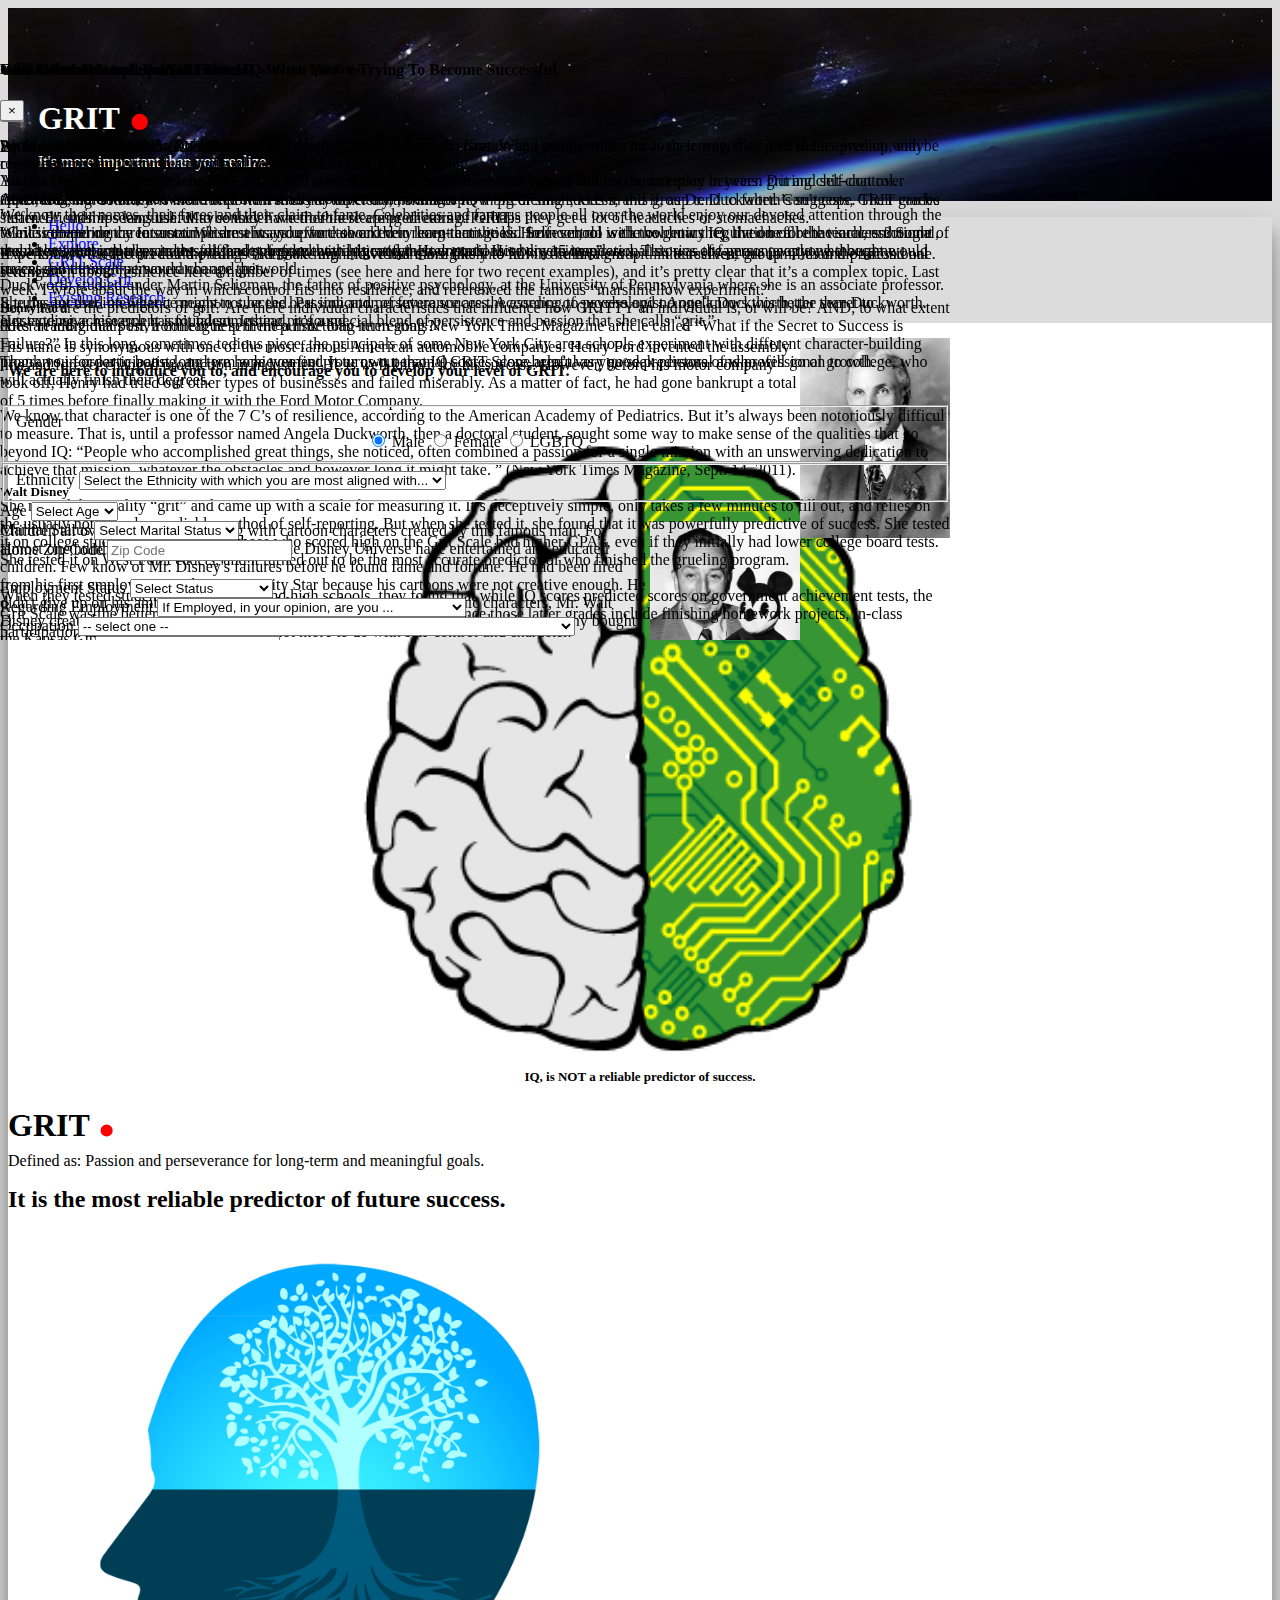
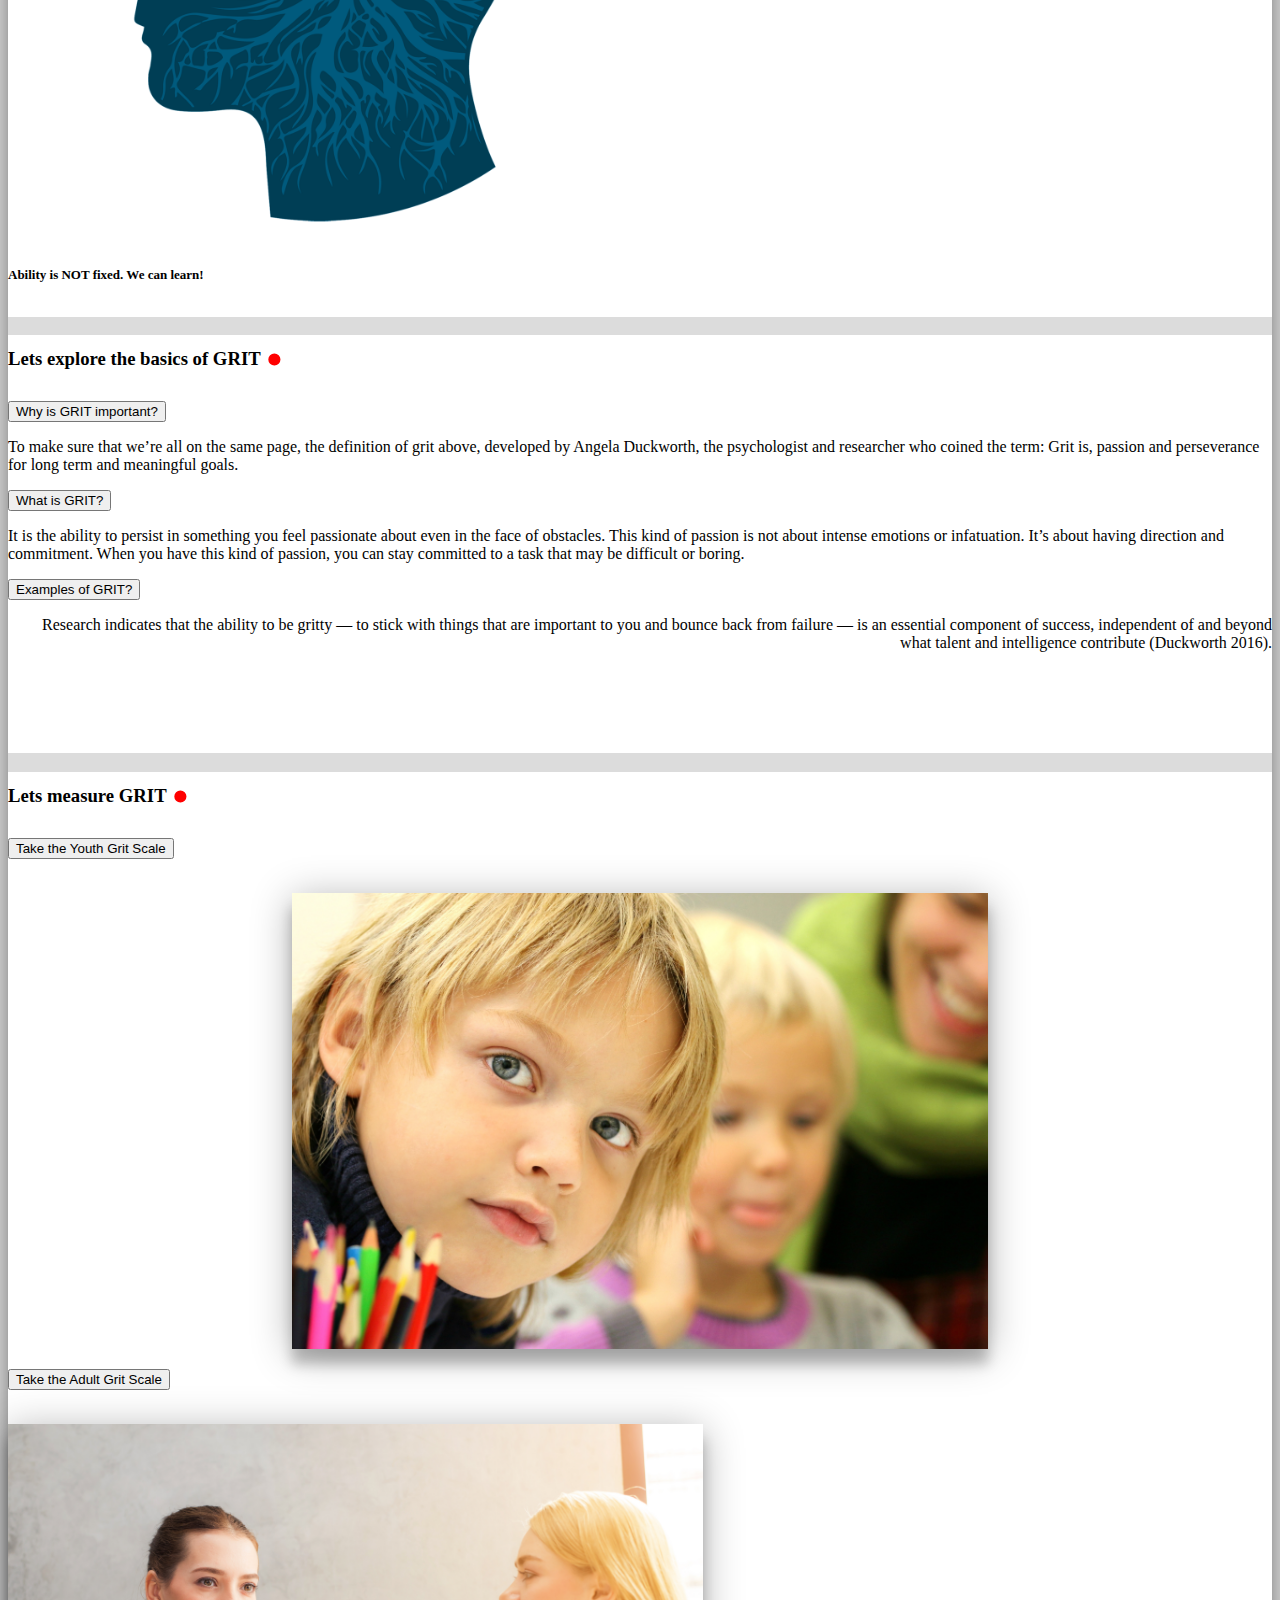
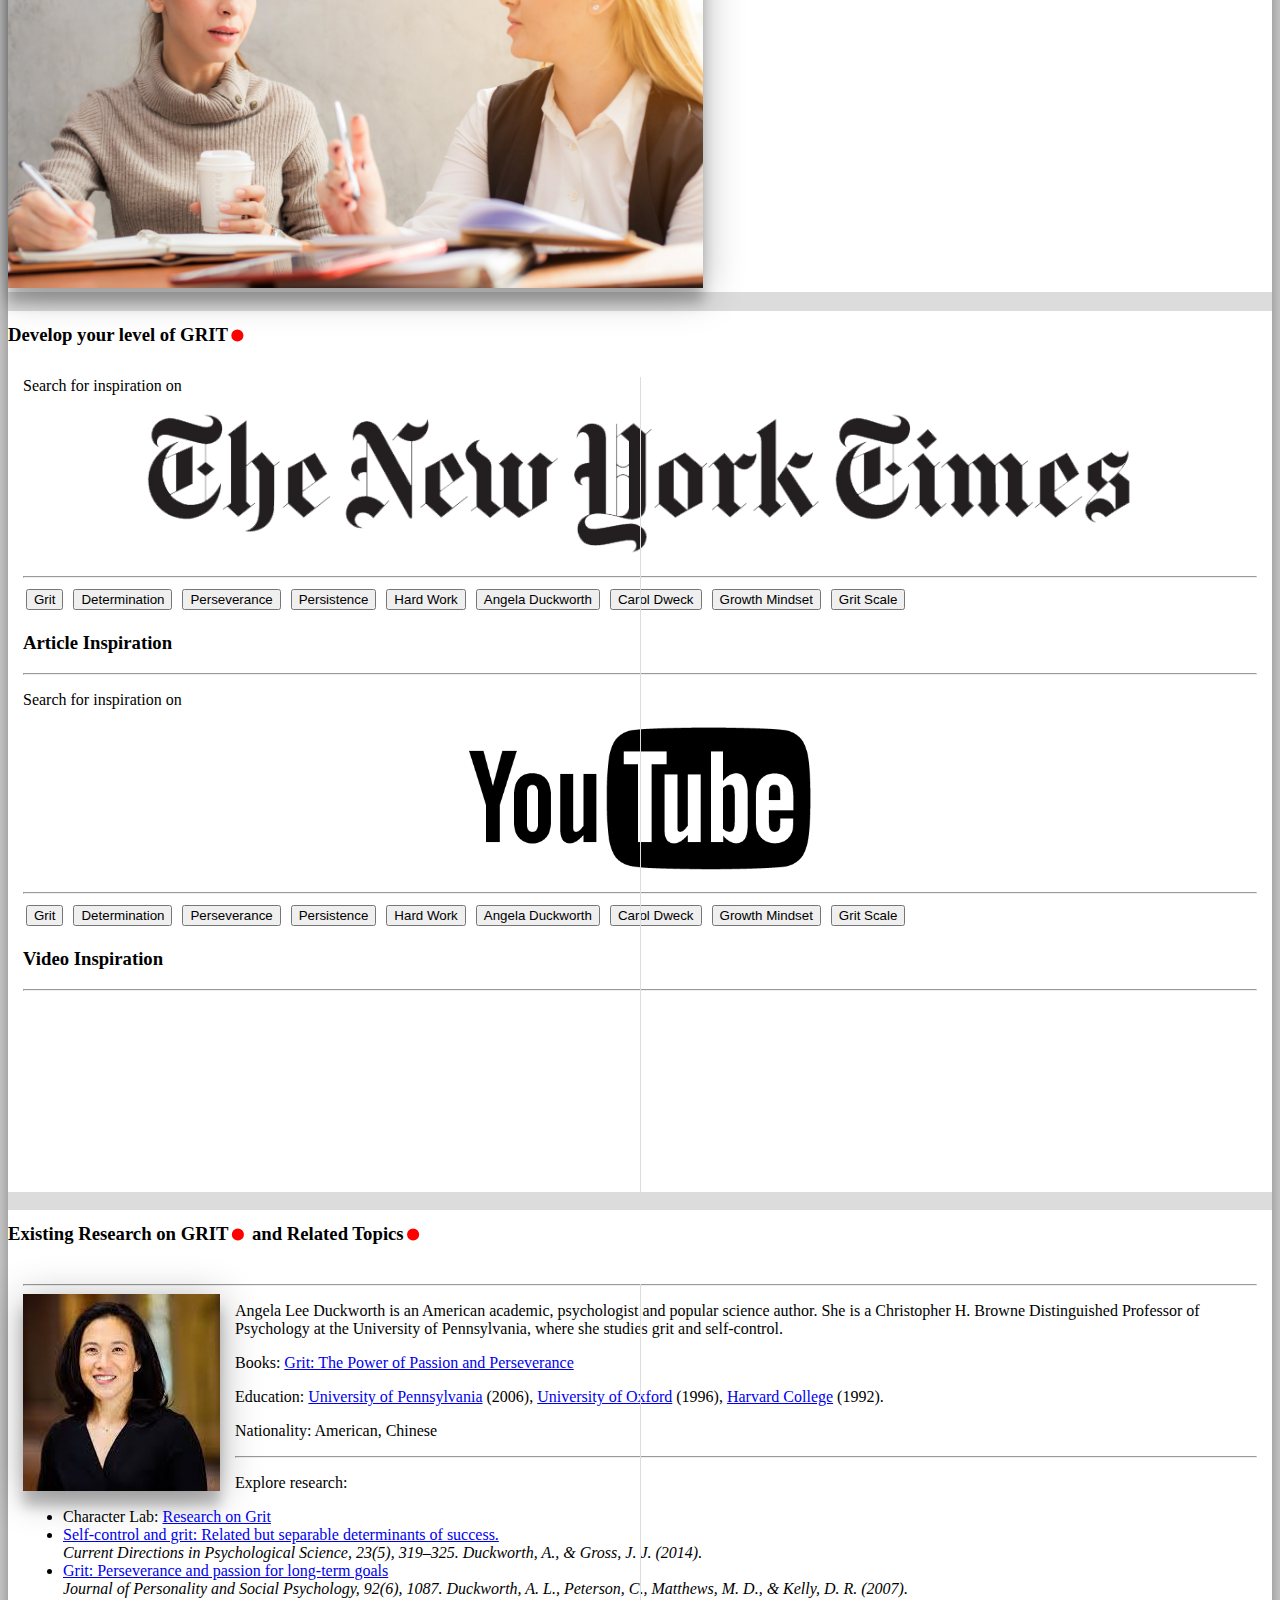
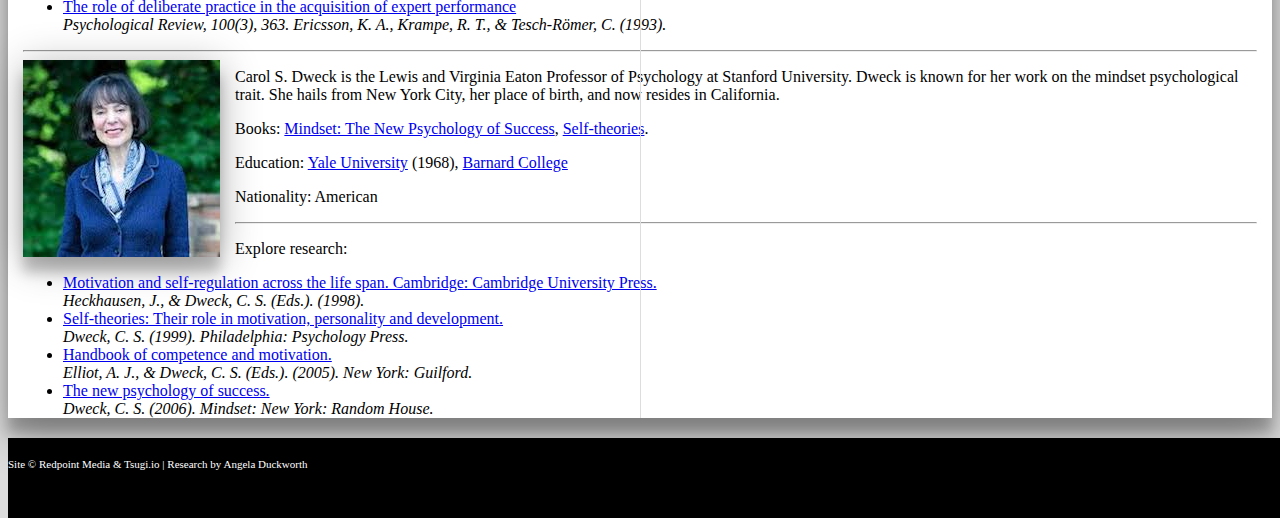
==== index.html @ e723be1d "project related updates" ====
<!doctype html>
<html lang="en">

<head>
    <title>GRIT.</title>
    <!-- Required meta tags -->
    <meta charset="utf-8">
    <meta name="viewport" content="width=device-width, initial-scale=1, shrink-to-fit=no">

    <!-- Bootstrap CSS -->
    <link rel="stylesheet" href="https://maxcdn.bootstrapcdn.com/bootstrap/4.0.0-beta.2/css/bootstrap.min.css" integrity="sha384-PsH8R72JQ3SOdhVi3uxftmaW6Vc51MKb0q5P2rRUpPvrszuE4W1povHYgTpBfshb"
        crossorigin="anonymous">
    <link rel="stylesheet" href="assets/css/style.css">
	<link rel="apple-touch-icon" sizes="180x180" href="assets/img/fav/apple-touch-icon.png">
	<link rel="icon" type="image/png" sizes="32x32" href="assets/img/fav/favicon-32x32.png">
	<link rel="icon" type="image/png" sizes="16x16" href="assets/img/fav/favicon-16x16.png">
	<link rel="manifest" href="assets/img/fav/manifest.json">
	<link rel="shortcut icon" href="assets/img/fav/favicon.ico">
	<meta name="msapplication-config" content="assets/img/fav/browserconfig.xml">
	<meta name="theme-color" content="#ffffff">
	<title>GRIT.</title>
	<!-- Required meta tags -->
	<meta charset="utf-8">
	<meta name="viewport" content="width=device-width, initial-scale=1, shrink-to-fit=no">

	<!-- Bootstrap CSS -->
	<link rel="stylesheet" href="https://maxcdn.bootstrapcdn.com/bootstrap/4.0.0-beta.2/css/bootstrap.min.css" 
		integrity="sha384-PsH8R72JQ3SOdhVi3uxftmaW6Vc51MKb0q5P2rRUpPvrszuE4W1povHYgTpBfshb" crossorigin="anonymous">
	<link rel="stylesheet" href="assets/css/style.css">

</head>

<body>
    <div class="jumbotron jumbotron-fluid header-pic">
        <div class="container">
            <h1 class="display-3 text-inverse">GRIT
                <span class="dot">.</span>
            </h1>
            <p class="lead text-inverse">It's more important than you realize.</p>
        </div>
    </div>

    <div class="container">
        <div class="card text-center shadow">
            <div class="card-header">
                <!-- Nav tabs -->
                <ul class="nav nav-tabs" role="tablist">
                    <li class="nav-item">
                        <a class="nav-link active" data-toggle="tab" href="#hello" role="tab">Hello</a>
                    </li>

                    <li class="nav-item">
                        <a class="nav-link" data-toggle="tab" href="#explore" role="tab">Explore</a>
                    </li>

                    <!-- <li class="nav-item">
                                <a class="nav-link" data-toggle="tab" href="#what" role="tab">What</a>
                        </li>
                        <li class="nav-item">
                                <a class="nav-link" data-toggle="tab" href="#who" role="tab">Who</a>
                        </li>
                        <li class="nav-item">
                                <a class="nav-link" data-toggle="tab" href="#where" role="tab">Where</a>
                        </li>
                        <li class="nav-item">
                                <a class="nav-link" data-toggle="tab" href="#when" role="tab">When</a>
                        </li> -->

                    <li class="nav-item">
                        <a class="nav-link" data-toggle="tab" href="#how" role="tab">GRIT Scale</a>
                    </li>

                    <li class="nav-item">
                        <a class="nav-link" data-toggle="tab" href="#develop" role="tab">Develop Grit</a>
                    </li>

                    <li class="nav-item">
                        <a class="nav-link" data-toggle="tab" href="#research" role="tab">Existing Research</a>
                    </li>

                    <!-- <li class="nav-item">
                        <a class="nav-link" data-toggle="tab" href="#visuals" role="tab">Visuals</a>
                    </li>
                    <li class="nav-item">
                        <a class="nav-link" data-toggle="tab" href="#references" role="tab">References</a>
                    </li> -->
                </ul>

                <!-- Tab panes -->
                <div class="tab-content">
                    <div class="tab-pane active" id="hello" role="tabpanel">
                        <div class="card-block">
                            <br>
                            <!-- <h1 class="card-title grit"><br>GRIT<span class="dot">.</span></h1>
                                    <p class="card-text">Defined as: Passion and perseverance for long-term and meaningful goals.</p> -->
                            <!-- <a data-toggle="tab" href="#how" class="nav-item btn btn-danger" role="tab">How Gritty are you?</a> -->
                            <h4>We are here to introduce you to, and encourage you to develop your level of GRIT.</h4>
                            <div class="container">
                                <br>
                                <div class="col-md-12">
                                    <div class="row">
                                        <div class="col-md-4">
                                            <p align="center">

                                                <img src="assets/img/brain.png" width="45%" height="45%" class="" />
                                                <br>
                                                <font size="2px">
                                                    <b>IQ, is NOT a reliable predictor of success.</b>
                                                </font>

                                                <!-- To make sure that we’re all on the same page, the definition of grit above, developed by Angela Duckworth, the psychologist and researcher who coined the term: Grit is, passion and perseverance for long term and meaningful goals.   -->


                                            </p>
                                        </div>
                                        <div class="col-md-4">
                                            <h1 class="card-title grit">GRIT
                                                <span class="dot2">.</span>
                                            </h1>
                                            <p class="card-text">Defined as: Passion and perseverance for long-term and meaningful goals.</p>

                                            <font size="5px">
                                                <b>It is the most reliable predictor of future success.</b>
                                            </font>
                                            <!-- <p>
                                                            It is the ability to persist in something you feel passionate about even in the face of obstacles. This kind of passion is not about intense emotions or infatuation. It’s about having direction and commitment. When you have this kind of passion, you can stay committed to a task that may be difficult or boring.
                                                    </p> -->
                                        </div>
                                        <div class="col-md-4">
                                            <p>

                                                <img src="assets/img/gm.png" width="50%" height="50%" class="" />
                                                <br>
                                                <font size="2px">
                                                    <b>Ability is NOT fixed. We can learn!</b>
                                                </font>

                                                <!-- Research indicates that the ability to be gritty — to stick with things that are important to you and bounce back from failure — is an essential component of success, independent of and beyond what talent and intelligence contribute (Duckworth 2016). -->
                                            </p>
                                        </div>
                                    </div>
                                </div>
                            </div>
                        </div>
                        <br>
                    </div>

                    <div class="tab-pane" id="explore" role="tabpanel">
                        <h3 class="card-title grit">Lets explore the basics of GRIT
                            <span class="dot2">.</span>
                        </h3>
                        <br>
                        <div class="container" style="height:352px;">
                            <!-- <br> -->
                            <div class="col-md-12">
                                <div class="row">
                                    <div class="col-md-4">
                                        <!-- Button trigger modal -->
                                        <button type="button" class="btn btn-primary" data-toggle="modal" data-target="#whygrit">Why is GRIT important?</button>

                                        <!-- Modal content-->
                                        <div class="modal fade" id="whygrit" tabindex="-1" role="dialog" aria-labelledby="exampleModalLabel" aria-hidden="true">
                                            <div class="modal-dialog" role="document">
                                                <div class="modal-content">
                                                    <div class="modal-header">
                                                        <h4 class="modal-title" id="whygrit">Why Grit Is More Important Than IQ When You're Trying To Become Successful</h4>
                                                        <button type="button" class="close" data-dismiss="modal" aria-label="Close">
                                                            <span aria-hidden="true">&times;</span>
                                                        </button>
                                                    </div>
                                                    <div class="modal-body">
                                                        <p>By Lisa Quast , FORBES CONTRIBUTOR</p>

                                                        <p align="left">You attended the party of a long-time friend and ran into a lot of
                                                            people from high school that you hadn’t seen in years. During
                                                            chit-chat over appetizers and drinks, you could feel the friendly
                                                            competition heating up.</p>
                                                        <p align="left">While comparing career accomplishments, you were shocked to learn
                                                            that the kid from school with the genius IQ, the one all the
                                                            teachers thought would be spectacularly successful, had struggled
                                                            with his career. How could this be, you wondered. This was the
                                                            person everyone thought would invent something that would change
                                                            the world.</p>
                                                        <p align="left">It turns out that intelligence might not be the best indicator of
                                                            future success. According to psychologist Angela Duckworth, the
                                                            secret to outstanding achievement isn’t talent. Instead, it’s
                                                            a special blend of persistence and passion that she calls “grit.”</p>
                                                        <div class="video-container">
                                                            <iframe width="560" height="315" src="https://www.youtube.com/embed/PyS3_Qd62F8?rel=0" frameborder="0" allowfullscreen></iframe>
                                                        </div>
                                                        <br>
                                                        <p align="left">Duckworth has spent years studying people, trying to understand what
                                                            it is that makes high achievers so successful. And what she found
                                                            surprised even her. It wasn’t SAT scores. It wasn’t IQ scores.
                                                            It wasn’t even a degree from a top-ranking business school that
                                                            turned out to be the best predictor of success. “It was this
                                                            combination of passion and perseverance that made high achievers
                                                            special,” Duckworth said. “In a word, they had grit.”
                                                            <p align="left">Being gritty, according to Duckworth, is the ability to persevere.
                                                                It’s about being unusually resilient and hardworking, so
                                                                much so that you’re willing to continue on in the face of
                                                                difficulties, obstacles and even failures. It’s about being
                                                                constantly driven to improve.</p>
                                                            <p align="left">In addition to perseverance, being gritty is also about being
                                                                passionate about something. For the highly successful, Duckworth
                                                                found that the journey was just as important as the end result.
                                                                “Even if some of the things they had to do were boring, or
                                                                frustrating, or even painful, they wouldn’t dream of giving
                                                                up. Their passion was enduring.”</p>
                                                            <p align="left">What her research demonstrated is that it wasn’t natural talent
                                                                that made the biggest difference in who was highly successful
                                                                and who wasn’t – it was more about effort than IQ. Duckworth
                                                                even came up with two equations she uses to explain this
                                                                concept:
                                                            </p>
                                                            <p align="center">
                                                                <b>Talent x effort = skill</b>
                                                            </p>
                                                            <p align="center">
                                                                <b>Skill x effort = achievement</b>
                                                            </p>
                                                            <p align="left">“Talent is how quickly your skills improve when you invest effort.
                                                                Achievement is what happens when you take your acquired skills
                                                                and use them,” Duckworth explained.</p>
                                                            <p align="left">As you can see from the equations, effort counts twice. That’s
                                                                why IQ and SAT scores aren’t a good indicator of someone’s
                                                                future success. It’s because those scores are missing the
                                                                most important part of the equation – the person’s effort
                                                                level or what Duckworth calls their “grittiness” factor (their
                                                                level of persistence and passion).</p>
                                                            <p align="left">What does that mean for you? It means that it’s OK if you aren’t
                                                                the smartest person in the room or the smartest person in
                                                                the job. It means the effort you expend toward your goals
                                                                (perseverance) and your dedication throughout your career
                                                                journey (passion) are what matter more than how you scored
                                                                on your SAT or an IQ test.</p>
                                                            <p align="left">Why? Because grit will always trump talent. Or as Duckworth notes,
                                                                “Our potential is one thing. What we do with it is quite
                                                                another.”
                                                            </p>
                                                            <br>
                                                            <p align="center">Lisa Quast is the author of Secrets of a Hiring Manager Turned
                                                                Career Coach: A Foolproof Guide to Getting the Job You Want.
                                                                Every Time.</p>

                                                    </div>
                                                    <div class="modal-footer">
                                                        <button type="button" class="btn btn-secondary" data-dismiss="modal">Close</button>
                                                    </div>
                                                </div>
                                            </div>
                                        </div>
                                        <p align="left">
                                            To make sure that we’re all on the same page, the definition of grit above, developed by Angela Duckworth, the psychologist
                                            and researcher who coined the term: Grit is, passion and perseverance for long
                                            term and meaningful goals.
                                        </p>
                                    </div>
                                    <div class="col-md-4">

                                        <!-- Button trigger modal -->
                                        <button type="button" class="btn btn-primary" data-toggle="modal" data-target="#whatgrit">What is GRIT?</button>

                                        <!-- Modal content-->
                                        <div class="modal fade" id="whatgrit" tabindex="-1" role="dialog" aria-labelledby="exampleModalLabel" aria-hidden="true">
                                            <div class="modal-dialog" role="document">
                                                <div class="modal-content">
                                                    <div class="modal-header">
                                                        <h4 class="modal-title" id="whatgrit">Grit: What Is It and Do You Have It?</h4>
                                                        <button type="button" class="close" data-dismiss="modal" aria-label="Close">
                                                            <span aria-hidden="true">&times;</span>
                                                        </button>
                                                    </div>
                                                    <div class="modal-body">
                                                        <p>By Dan J. Tomasulo PhD., MFA, MAPP</p>

                                                        <p align="left">Angela Duckworth operates the Duckworth Lab at the University of
                                                            Pennsylvania, which studies the interplay between grit and self-control.
                                                            According to the website:</p>
                                                        <p align="left">“Grit is the tendency to sustain interest in and effort toward very
                                                            long-term goals. Self-control is the voluntary regulation of
                                                            behavioral, emotional, and attentional impulses in the presence
                                                            of momentarily gratifying temptations or diversions.”</p>
                                                        <p align="left">Duckworth studied under Martin Seligman, the father of positive psychology,
                                                            at the University of Pennsylvania where she is an associate professor.
                                                            She has focused on what it means to succeed. Passion and perseverance
                                                            are the essence of success and no one knows this better than
                                                            Duckworth. Her extensive research has found something profound.</p>
                                                        <div class="video-container">
                                                            <iframe width="560" height="315" src="https://www.youtube.com/embed/H14bBuluwB8?rel=0" frameborder="0" allowfullscreen></iframe>
                                                        </div>
                                                        <br>
                                                        <p align="left">“Character is at least as important as IQ,” Duckworth says.</p>
                                                        <p align="left">Duckworth’s research recently won her a $625,000 MacArthur Fellowship
                                                            in 2013. It is an extraordinary honor. It has been dubbed by
                                                            the media as the “genius” award because of the prominence of
                                                            those selected, but the award does more than recognize what the
                                                            recipient has already done.</p>
                                                        <p align="left">While it is meant to appreciate and celebrate, it is largely given
                                                            to inspire and promote creative development. It is specifically
                                                            offered to help advance the potential the winner has for the
                                                            creative expression of his or her work. In this regard Angela
                                                            Duckworth’s potential is enormous. For more information check
                                                            out the original extended Proof Positive blog at PsychCentral,
                                                            or hear her speak about her work in this TED talk video.</p>
                                                        <p align="left">Duckworth and her colleague devised a measure of grit and self-control
                                                            that could predict successful outcomes in different situations
                                                            better than other measures such as standardized testing. Grit
                                                            scores predicted final ranking in the Scripps National Spelling
                                                            Bee, perseverance at West Point Military Academy and graduation
                                                            from Chicago public schools. Additionally, she found measures
                                                            of self-control are better predictors than IQ of both report
                                                            card grades and improvement in these grades.</p>
                                                        <!-- <p align="center">Talent x effort = skill</p>
                                                        <p align="center">Skill x effort = achievement</p>
                                                        <p align="left">“Talent is how quickly your skills improve when you invest effort. Achievement is what happens when you take your acquired skills and use them,” Duckworth explained.</p>
                                                        <p align="left">As you can see from the equations, effort counts twice. That’s why IQ and SAT scores aren’t a good indicator of someone’s future success. It’s because those scores are missing the most important part of the equation – the person’s effort level or what Duckworth calls their “grittiness” factor (their level of persistence and passion).</p>
                                                        <p align="left">What does that mean for you? It means that it’s OK if you aren’t the smartest person in the room or the smartest person in the job. It means the effort you expend toward your goals (perseverance) and your dedication throughout your career journey (passion) are what matter more than how you scored on your SAT or an IQ test.</p>
                                                        <p align="left">Why? Because grit will always trump talent. Or as Duckworth notes, “Our potential is one thing. What we do with it is quite another.”</p> -->
                                                        <br>
                                                        <p align="center">Dan Tomasulo Ph.D., TEP, MFA, MAPP is an internationally renowned
                                                            speaker and expert on positive psychology. He teaches positive
                                                            psychology at the Counseling and Clinical Psychology program
                                                            at Columbia University.</p>

                                                    </div>
                                                    <div class="modal-footer">
                                                        <button type="button" class="btn btn-secondary" data-dismiss="modal">Close</button>
                                                    </div>
                                                </div>
                                            </div>
                                        </div>
                                        <p>
                                            It is the ability to persist in something you feel passionate about even in the face of obstacles. This kind of passion is
                                            not about intense emotions or infatuation. It’s about having direction and commitment.
                                            When you have this kind of passion, you can stay committed to a task that may
                                            be difficult or boring.
                                        </p>
                                    </div>
                                    <div class="col-md-4">

                                        <!-- Button trigger modal -->
                                        <button type="button" class="btn btn-primary" data-toggle="modal" data-target="#exgrit">Examples of GRIT?</button>

                                        <!-- Modal content-->
                                        <div class="modal fade" id="exgrit" tabindex="-1" role="dialog" aria-labelledby="exampleModalLabel" aria-hidden="true">
                                            <div class="modal-dialog" role="document">
                                                <div class="modal-content">
                                                    <div class="modal-header">
                                                        <h4 class="modal-title" id="exgrit">Well known examples of GRIT</h4>
                                                        <button type="button" class="close" data-dismiss="modal" aria-label="Close">
                                                            <span aria-hidden="true">&times;</span>
                                                        </button>
                                                    </div>
                                                    <div class="modal-body">
                                                        <p>Article from greatperformersacademy.com</p>
                                                        <br>
                                                        <p align="left">We know their names, their faces and their claim to fame. Celebrities
                                                            and famous people all over the world enjoy our devoted attention
                                                            through the television and on the Internet. We are always up
                                                            to date on their recent activities. However, do we know how they
                                                            lived before the success? Some of them went through tremendous
                                                            difficulty before they achieved their dreams. Here are 15 inspirational
                                                            stories of famous people who became successful through perseverance
                                                            and grit.</p>
                                                        <h5 align="left">Henry Ford</h5>
                                                        <img src="assets/img/people/henryford.png" align="right" width="150" height="200" />
                                                        <p align="left">His name is synonymous with one of the most famous American automobile
                                                            companies. Henry Ford invented the assembly line and forever
                                                            changed production in industries. He is well known for his success.
                                                            However, before his motor company took off, Henry had tried out
                                                            other types of businesses and failed miserably. As a matter of
                                                            fact, he had gone bankrupt a total of 5 times before finally
                                                            making it with the Ford Motor Company.</p>
                                                        <br>
                                                        <br>
                                                        <h5 align="left">Walt Disney</h5>
                                                        <img src="assets/img/people/waltdisney.png" align="right" width="150" height="200" />
                                                        <p align="left">Children all over the world sing along with cartoon characters created
                                                            by this famous man. For almost one hundred years, the characters
                                                            in the Disney Universe have entertained and educated children.
                                                            Few know of Mr. Disney's failures before he found fame and fortune.
                                                            He had been fired from his first employment at the Kansas City
                                                            Star because his cartoons were not creative enough. He didn't
                                                            give up on his ambition and through Mickey Mouse and other iconic
                                                            characters, Mr. Walt Disney created a cartoon universe and a
                                                            global company as well. Interestingly, his company bought the
                                                            Kansas City Star later on.</p>
                                                        <br>
                                                        <br>
                                                        <br>
                                                        <h5 align="left">Albert Einstein</h5>
                                                        <img src="assets/img/people/alberteinstein.png" align="right" width="150" height="200" />
                                                        <p align="left">No other name in human history has been associated with intellectual
                                                            achievement like Albert Einstein's. Widely regarded as the father
                                                            of physics, Albert is a scientific celebrity all over the world.
                                                            In his early days, nobody thought he would grow into a genius.
                                                            Albert did not talk until he was 4 years old. He also could not
                                                            read until he was 7. His parents and teachers thought he was
                                                            mentally handicapped. He was once expelled from school for the
                                                            same reason and also denied entry into the Zurich Polytechnic
                                                            School. Through enterprise and interest in science, he found
                                                            a place in the educational institutions and rose to become the
                                                            scientist we know today.</p>
                                                        <br>
                                                        <h5 align="left">Vincent Van Gogh</h5>
                                                        <img src="assets/img/people/vincentvangogh.png" align="right" width="300" height="200" />
                                                        <p align="left">'Starry Night' is the title of one of his most famous paintings.
                                                            Van Gogh was a gifted painter who produced amazing works of art.
                                                            During his time, his work was terribly unappreciated. It is said
                                                            that he only ever sold one of his paintings to a close friend.
                                                            Van Gogh was often very poor and lived from hand to mouth. He
                                                            also suffered from paranoid schizophrenia throughout much of
                                                            his later life. Despite the challenges, Van Gogh painted constantly.
                                                            His work was only appreciated after his death. Today his paintings
                                                            are sold for millions of dollars apiece.</p>
                                                        <br>
                                                        <h5 align="left">Steven Spielberg</h5>
                                                        <img src="assets/img/people/spielberg.png" align="right" width="300" height="200" />
                                                        <p align="left">He is a legendary Hollywood director whose movies gross millions
                                                            at the box office. Interestingly, Steven was rejected from the
                                                            Southern California School of Theater, Film and Television a
                                                            total of three times. He did not give up. He went on to enroll
                                                            at California State University in Long Beach. After some time,
                                                            he dropped out and decided to teach himself how to direct. Today,
                                                            we enjoy breathtaking cinematic pieces directed by him.</p>
                                                        <br>
                                                        <br>
                                                        <h5 align="left">Bill Gates</h5>
                                                        <img src="assets/img/people/billgates.png" align="right" width="300" height="200" />
                                                        <p align="left">Many people know him as the richest man in the world. Few know that
                                                            his first product was an epic failure. Bill and a friend named
                                                            Paul Allen created a device that could read traffic data and
                                                            interpret it. They called it Traf-O-Data. When they went to market,
                                                            their device had multiple malfunctions and was a failure. Instead
                                                            of giving up, the dynamic duo went back to the drawing board
                                                            and Microsoft was born. The rest is history.</p>
                                                        <br>
                                                        <br>
                                                        <h5 align="left">Bethany Hamilton</h5>
                                                        <img src="assets/img/people/bethanyhamilton.png" align="right" width="300" height="200" />
                                                        <p align="left">Are you scared of sharks? Bethany came face to face with one and
                                                            still got in the waters again. When she was 13, Bethany Hamilton
                                                            was surfing and got attacked by a shark. It chewed off her left
                                                            arm but she survived. Believe it or not, Bethany was back in
                                                            the waters one month later. In two years, she was the overall
                                                            winner in the Explorer Women's Division in the NSSA National
                                                            competition. Her grit and determination were simply impressive.</p>
                                                        <br>
                                                        <br>
                                                        <h5 align="left">Benjamin Franklin</h5>
                                                        <img src="assets/img/people/benfrankin.png" align="right" width="150" height="200" />
                                                        <p align="left">One of the founding fathers of the United States of America and a
                                                            renown inventor, Benjamin Franklin ended his formal education
                                                            at only 10 years old. His parents could only afford to educate
                                                            him until that point. Fueled by determination, Benjamin educated
                                                            himself through reading books at the library. Eventually, he
                                                            invented the lightning rod, bifocal glasses and founded one of
                                                            the greatest nations in the history of the world.</p>
                                                        <br>
                                                        <br>
                                                        <br>
                                                        <h5 align="left">Richard Branson</h5>
                                                        <img src="assets/img/people/richardbranson.png" align="right" width="300" height="200" />
                                                        <p align="left">Well known to have dyslexia, Richard performed very poorly in his
                                                            classroom education. He failed most of his exams and was considered
                                                            a challenged student. Instead of focusing on his inability to
                                                            study, he focused on his charming personality. Through grit and
                                                            discipline, Richard founded a magazine, a recording studio and
                                                            eventually the airline that he is well known for, Virgin Atlantic.
                                                            He is now the fourth most wealthy individual in the United Kingdom.</p>
                                                        <br>
                                                        <br>
                                                        <h5 align="left">Stephen King</h5>
                                                        <img src="assets/img/people/stephenking.png" align="right" width="200" height="200" />
                                                        <p align="left">If you faced rejection multiple times, would you give up? Stephen
                                                            did. His first novel was rejected by the publishers 30 times
                                                            and in frustration, he threw it in the bin. His wife Tabitha
                                                            picked it up and encouraged Stephen to finish it. He agreed and
                                                            the first novel known as 'Carrie' came into existence. It was
                                                            received with widespread acclaim. Mr. King continued to write
                                                            thrillers and mystery novels that have captured the imaginations
                                                            of readers across the globe. They have also been made into classic
                                                            motion pictures.</p>
                                                        <br>
                                                        <br>
                                                        <h5 align="left">Elvis Presley</h5>
                                                        <img src="assets/img/people/elvis.png" align="right" width="300" height="200" />
                                                        <p align="left">The King of Rock faced significant challenges and frustration before
                                                            he became successful. In 1954, Elvis performed at the Grand Ole
                                                            Opry. After a cold reception, manager Jimmy Denny threw him out
                                                            of the venue. He even added that Elvis should simply go back
                                                            to driving trucks for a living. Down but not out, Elvis kept
                                                            trying until he signed with a major record label. He went on
                                                            to release timeless classics such as 'Bridge Over Troubled Water'
                                                            and became a rock and roll icon.</p>
                                                        <br>
                                                        <h5 align="left">Franklin Delano Roosevelt</h5>
                                                        <img src="assets/img/people/fdr.png" align="right" width="300" height="200" />
                                                        <p align="left">He was the 32nd president of the United States of America. During
                                                            his tenure, he was right in the middle of world politics. Having
                                                            led the nation from March 1933 to April 1945, he guided the USA
                                                            through economic depression and the Second World War. Franklin
                                                            became partially paralyzed at age 39 after contracting polio
                                                            in Canada. Eventually, the disease left him paralyzed from the
                                                            waist down. Despite being confined to a wheel chair, he kept
                                                            leading the nation with strength and determination. Today, he
                                                            is one of the most respected presidents in the history of the
                                                            USA.
                                                        </p>
                                                        <br>
                                                        <h5 align="left">Jim Carrey</h5>
                                                        <img src="assets/img/people/jimcarey.png" align="right" width="200" height="200" />
                                                        <p align="left">He is a widely known comedian who has cracked us up with his roles
                                                            in movies such as 'Ace Ventura', 'The Mask', 'Number 23' and
                                                            'Bruce Almighty'. Before he was famous, Jim and his family were
                                                            struggling. He dropped out of school at the age of 15 so that
                                                            he could support his family. His father was a musician who did
                                                            not have a job. They were so poor that they all lived in a van.
                                                            He suffered a lot but never gave up on his dream of being a comedian.
                                                            He attended comedy clubs in Toronto with his father and eventually
                                                            got picked for a show. He made it in Hollywood and became one
                                                            of the most iconic comedians.</p>
                                                        <br>
                                                        <h5 align="left">J.K. Rowling</h5>
                                                        <img src="assets/img/people/jkrowling.png" align="right" width="300" height="200" />
                                                        <p align="left">She is the author behind the Harry Potter book series and the Hogwarts
                                                            Universe. Her books have been bought all over the world. They
                                                            have also been adapted into blockbuster movies. Despite her roaring
                                                            success, J.K. Rowling was once so poor that she had to depend
                                                            on welfare. She was divorced, dirt poor, depressed and taking
                                                            care of one child. When she took the first manuscript of 'Harry
                                                            Potter and the Philosopher's Stone', it was rejected a total
                                                            of 12 times by Bloomsbury London publishers. Eventually, the
                                                            book was published and it opened the gates of fortune for the
                                                            author. Today, she is one of the richest women in the world.</p>
                                                        <br>
                                                        <h5 align="left">Oprah Winfrey</h5>
                                                        <img src="assets/img/people/oprah.png" align="right" width="200" height="200" />
                                                        <p align="left">Everyone knows her. Her name is synonymous with talk shows. She is
                                                            the queen of television talk shows and the richest woman in the
                                                            world. Oprah Winfrey overcame tragic tribulation in her life
                                                            to achieve success. Growing up in Milwaukee, her family was so
                                                            poor that she wore sacks as clothing. She was also abused by
                                                            members of her family. After running away from home at age 14,
                                                            Oprah delivered a baby boy who died after birth. She didn't give
                                                            up and went to public schools where she excelled. With the assistance
                                                            of scholarships, Oprah went on to attend college and majored
                                                            in journalism. One thing led to another and now she is in charge
                                                            of a media empire that is worth $2.9 billion dollars.</p>
                                                        <br>
                                                        <h5 align="left">The Important Take Away</h5>
                                                        <p align="left">Grit and perseverance are necessary to achieve greatness. The famous
                                                            people indicated above overcame great challenges to achieve success.
                                                            Painful memories and experiences light a fire of inspiration
                                                            that no one can put out. Be inspired by their stories and create
                                                            your own legend of achievement. </p>
                                                        <br>
                                                        <p align="center">See original article
                                                            <a href="http://greatperformersacademy.com/motivation/15-famously-successful-people-who-failed-at-their-first-try">Here</a>
                                                        </p>

                                                    </div>
                                                    <div class="modal-footer">
                                                        <button type="button" class="btn btn-secondary" data-dismiss="modal">Close</button>
                                                    </div>
                                                </div>
                                            </div>
                                        </div>

                                        <p align="right">
                                            Research indicates that the ability to be gritty — to stick with things that are important to you and bounce back from failure
                                            — is an essential component of success, independent of and beyond what talent
                                            and intelligence contribute (Duckworth 2016).
                                        </p>
                                    </div>
                                </div>
                            </div>
                        </div>
                    </div>

                    <div class="tab-pane" id="how" role="tabpanel">
                        <h3 class="card-title grit">Lets measure GRIT
                            <span class="dot2">.</span>
                        </h3>
                        <br>
                        <div class="container">
                            <!-- <br> -->
                            <div class="col-md-12">
                                <div class="row">
                                    <div class="col-md-6">
                                        <!-- Button trigger modal -->
                                        <button type="button" class="btn btn-primary" data-toggle="modal" data-target="#kidgt">Take the Youth Grit Scale</button>

                                        <!-- Modal content-->
                                        <div class="modal fade" id="kidgt" tabindex="-1" role="dialog" aria-labelledby="exampleModalLabel" aria-hidden="true">
                                            <div class="modal-dialog" role="document">
                                                <div class="modal-content">
                                                    <div class="modal-header">
                                                        <h5 class="modal-title" id="kidgt">Youth Grit Scale: Check your kid’s resilience with this quick test</h5>
                                                        <button type="button" class="close" data-dismiss="modal" aria-label="Close">
                                                            <span aria-hidden="true">&times;</span>
                                                        </button>
                                                    </div>
                                                    <div class="modal-body">
                                                            <div>
                                                                    <p align="left">
                                                                            Some kids seem to sail through life’s ups and downs without too much effort. When crappy stuff comes their way, they pick themselves up, maybe cry a few tears and slap on a couple of bandaids, then they keep on going.
                                                                        <br>
                                                                        <br>Other kids, not so much. When faced with stress or adversity, no matter how big or small, kids in this group tend to falter. Can’t cope. Their grades suffer. Friendships languish. Maybe they have trouble sleeping or eating. Perhaps they get a lot of headaches or stomachaches.
                                                                        <br>
                                                                        <br> Experts have tried to predict the things that make any individual more likely to fall in the first group — the resilient group — than the second one. I’ve written about resilience here a number of times (see here and here for two recent examples), and it’s pretty clear that it’s a complex topic. Last week, I wrote about the way in which control fits into resilience, and referenced the famous “marshmellow experiment.”
                                                                        <br>
                                                                        <br> After reading that post, a colleague sent me a link to an interesting New York Times Magazine article called “What if the Secret to Success is Failure?” In this long, sometimes tedious piece, the principals of some New York City area schools experiment with different character-building programs in order to boost long term achievement. It turns out that IQ scores alone aren’t very good predictors of who will go on to college, who will actually finish their degrees.
                                                                        <br>
                                                                        <br>We know that character is one of the 7 C’s of resilience, according to the American Academy of Pediatrics. But it’s always been notoriously difficult to measure. That is, until a professor named Angela Duckworth, then a doctoral student, sought some way to make sense of the qualities that go beyond IQ: “People who accomplished great things, she noticed, often combined a passion for a single mission with an unswerving dedication to achieve that mission, whatever the obstacles and however long it might take. ” (New York Times Magazine, Sept. 14, 2011).
                                                                        <br>
                                                                        <br>She named this quality “grit” and came up with a scale for measuring it. It’s deceptively simple, only takes a few minutes to fill out, and relies on the usually notoriously unreliable method of self-reporting. But when she tested it, she found that it was powerfully predictive of success. She tested it on college students and found that those who scored high on the Grit Scale had higher GPA’s, even if they initially had lower college board tests. She tested it on West Point cadets, and it turned out to be the most accurate predictor of who finished the grueling program.
                                                                        <br>
                                                                        <br>When they tested students in elementary and high schools, they found that while IQ scores predicted scores on government achievement tests, the Grit Scale was the better predictor of report card grades. Makes sense, since those latter grades include finishing homework projects, in-class participation and behaviour. And that has a lot more to do with self-control and character.
                                                                        <br>
                                                                        <br>How well would your child do on the Grit Scale? Before you take the test with them, consider that it might be most helpfully read as a rubric of skills you want to help your child develop. A low grit score does not spell the death knell for your child’s aspirations! This scale is used by schools to help build on those areas of weakness. You can improve their self-control, their self-discipline, etc. So take the final number with a grain of salt and see it as an opportunity.
                                                                        <br>
                                                                        <br>
                                                                    </p>
                                                                </div>
                                                            <form>
                                                                <!-- gender -->
                                                                    <fieldset class="form-group">
                                                                        <label for="gender">Gender</label>
                                                                        <div class="form-check" align="center">
                                                                            <label class="form-check-label">
                                                                                <input type="radio" class="form-check-input" name="optionsRadios" id="male" value="option1" checked> Male
                                                                            </label>
                                                                            <label class="form-check-label">
                                                                                <input type="radio" class="form-check-input" name="optionsRadios" id="female" value="option2"> Female
                                                                            </label>
                                                                            <label class="form-check-label">
                                                                                <input type="radio" class="form-check-input" name="optionsRadios" id="lgbtq" value="option3"> LGBTQ
                                                                            </label>
                                                                        </div>
                                                                    </fieldset>
                                                                    <!-- <br> -->
                                                                <!-- ethnicity -->
                                                                <fieldset>
                                                                    <label for="ethnicity">Ethnicity</label>
                                                                    <select class="form-control dropdown" id="ethnicity" name="ethnicity">
                                                                      <option value="" selected="selected" disabled="disabled">Select the Ethnicity with which you are most aligned with...</option>
                                                                      <optgroup label="White">
                                                                        <option value="White English">English</option>
                                                                        <option value="White Welsh">Welsh</option>
                                                                        <option value="White Scottish">Scottish</option>
                                                                        <option value="White Northern Irish">Northern Irish</option>
                                                                        <option value="White Irish">Irish</option>
                                                                        <option value="White Gypsy or Irish Traveller">Gypsy or Irish Traveller</option>
                                                                        <option value="White Other">Any other White background</option>
                                                                      </optgroup>
                                                                      <optgroup label="Mixed or Multiple ethnic groups">
                                                                        <option value="Mixed White and Black Caribbean">White and Black Caribbean</option>
                                                                        <option value="Mixed White and Black African">White and Black African</option>
                                                                        <option value="Mixed White Other">Any other Mixed or Multiple background</option>
                                                                      </optgroup>
                                                                      <optgroup label="Asian">
                                                                        <option value="Asian Indian">Indian</option>
                                                                        <option value="Asian Pakistani">Pakistani</option>
                                                                        <option value="Asian Bangladeshi">Bangladeshi</option>
                                                                        <option value="Asian Chinese">Chinese</option>
                                                                        <option value="Asian Other">Any other Asian background</option>
                                                                      </optgroup>
                                                                      <optgroup label="Black">
                                                                        <option value="Black African">African</option>
                                                                        <option value="Black African American">African American</option>
                                                                        <option value="Black Caribbean">Caribbean</option>
                                                                        <option value="Black Other">Any other Black background</option>
                                                                      </optgroup>
                                                                      <optgroup label="Other ethnic groups">
                                                                        <option value="Arab">Arab</option>
                                                                        <option value="Hispanic">Hispanic</option>
                                                                        <option value="Latino">Latino</option>
                                                                        <option value="Native American">Native American</option>
                                                                        <option value="Pacific Islander">Pacific Islander</option>
                                                                        <option value="Other">Any other ethnic group</option>
                                                                      </optgroup>
                                                                    </select>
                                                                  </fieldset>
                                                                  <br>
                                                                  <!-- age -->
                                                                    <div class="form-group">
                                                                        <label for="selectage placeholder">Age</label>
                                                                        <select class="form-control" id="selectage">
                                                                            <option value="">Select Age</option>
                                                                            <option value="1">1</option>
                                                                            <option value="2">2</option>
                                                                            <option value="3">3</option>
                                                                            <option value="4">4</option>
                                                                            <option value="5">5</option>
                                                                            <option value="6">6</option>
                                                                            <option value="7">7</option>
                                                                            <option value="8">8</option>
                                                                            <option value="9">9</option>
                                                                            <option value="10">10</option>
                                                                            <option value="11">11</option>
                                                                            <option value="12">12</option>
                                                                            <option value="13">13</option>
                                                                            <option value="14">14</option>
                                                                            <option value="15">15</option>
                                                                            <option value="16">16</option>
                                                                            <option value="17">17</option>
                                                                            <option value="18">18</option>
                                                                            <!-- <option value="19">19</option>
                                                                            <option value="20">20</option>
                                                                            <option value="21">21</option>
                                                                            <option value="22">22</option>
                                                                            <option value="23">23</option>
                                                                            <option value="24">24</option>
                                                                            <option value="25">25</option>
                                                                            <option value="26">26</option>
                                                                            <option value="27">27</option>
                                                                            <option value="28">28</option>
                                                                            <option value="29">29</option>
                                                                            <option value="30">30</option>
                                                                            <option value="31">31</option>
                                                                            <option value="32">32</option>
                                                                            <option value="33">33</option>
                                                                            <option value="34">34</option>
                                                                            <option value="35">35</option>
                                                                            <option value="36">36</option>
                                                                            <option value="37">37</option>
                                                                            <option value="38">38</option>
                                                                            <option value="39">39</option>
                                                                            <option value="40">40</option>
                                                                            <option value="41">41</option>
                                                                            <option value="42">42</option>
                                                                            <option value="43">43</option>
                                                                            <option value="44">44</option>
                                                                            <option value="45">45</option>
                                                                            <option value="46">46</option>
                                                                            <option value="47">47</option>
                                                                            <option value="48">48</option>
                                                                            <option value="49">49</option>
                                                                            <option value="50">50</option>
                                                                            <option value="51">51</option>
                                                                            <option value="52">52</option>
                                                                            <option value="53">53</option>
                                                                            <option value="54">54</option>
                                                                            <option value="55">55</option>
                                                                            <option value="56">56</option>
                                                                            <option value="57">57</option>
                                                                            <option value="58">58</option>
                                                                            <option value="59">59</option>
                                                                            <option value="60">60</option>
                                                                            <option value="61">61</option>
                                                                            <option value="62">62</option>
                                                                            <option value="63">63</option>
                                                                            <option value="64">64</option>
                                                                            <option value="65">65</option>
                                                                            <option value="66">66</option>
                                                                            <option value="67">67</option>
                                                                            <option value="68">68</option>
                                                                            <option value="69">69</option>
                                                                            <option value="70">70</option>
                                                                            <option value="71">71</option>
                                                                            <option value="72">72</option>
                                                                            <option value="73">73</option>
                                                                            <option value="74">74</option>
                                                                            <option value="75">75</option>
                                                                            <option value="76">76</option>
                                                                            <option value="77">77</option>
                                                                            <option value="78">78</option>
                                                                            <option value="79">79</option>
                                                                            <option value="80">80</option>
                                                                            <option value="81">81</option>
                                                                            <option value="82">82</option>
                                                                            <option value="83">83</option>
                                                                            <option value="84">84</option>
                                                                            <option value="85">85</option>
                                                                            <option value="86">86</option>
                                                                            <option value="87">87</option>
                                                                            <option value="88">88</option>
                                                                            <option value="89">89</option>
                                                                            <option value="90">90</option>
                                                                            <option value="91">91</option>
                                                                            <option value="92">92</option>
                                                                            <option value="93">93</option>
                                                                            <option value="94">94</option>
                                                                            <option value="95">95</option>
                                                                            <option value="96">96</option>
                                                                            <option value="97">97</option>
                                                                            <option value="98">98</option>
                                                                            <option value="99">99</option>
                                                                            <option value="100">100</option> -->
                                                                        </select>
                                                                    </div>
                                                                    <!-- marital status
                                                                    <div class="form-group">
                                                                        <label for="selectms placeholder">Marital Status</label>
                                                                        <select class="form-control" id="selectms">
                                                                            <option value="">Select Marital Status</option>
                                                                            <option>Married</option>
                                                                            <option>Single</option>
                                                                        </select>
                                                                    </div> -->
                                                                    <!-- birth order -->
                                                                    <div class="form-group">
                                                                        <label for="bo placeholder">Birth Order</label>
                                                                        <select class="form-control" id="bo">
                                                                            <option value="">Select child's birth position</option>
                                                                            <option value="1">1</option>
                                                                            <option value="2">2</option>
                                                                            <option value="3">3</option>
                                                                            <option value="4">4</option>
                                                                            <option value="5">5</option>
                                                                            <option value="6">6</option>
                                                                            <option value="7">7</option>
                                                                            <option value="8">8</option>
                                                                            <option value="9">9</option>
                                                                            <option value="10">10</option>
                                                                            <option value="11">11</option>
                                                                            <option value="12">12</option>
                                                                            <option value="13">13</option>
                                                                            <option value="14">14</option>
                                                                            <option value="15">15</option>
                                                                            <option value="16">16</option>
                                                                            <option value="17">17</option>
                                                                            <option value="18">18</option>
                                                                            <option value="19">19</option>
                                                                            <option value="20">20</option>
                                                                        </select>
                                                                    </div>
                                                                    <!-- zip code -->
                                                                    <label for="zip">Home Zip Code</label>
                                                                    <input type="text" class="form-control" id="zip" placeholder="Zip Code" value="" required>
                                                                    <br>
                                                                    <!-- employment status -->
                                                                    <!-- <div class="form-group">
                                                                        <label for="employmentstatus placeholder">Employment Status</label>
                                                                        <select class="form-control" id="employmentstatus">
                                                                            <option value="">Select Status</option>
                                                                            <option>Not Employed</option>
                                                                            <option>Employed Part Time</option>
                                                                            <option>Employed Full Time</option>
                                                                        </select>
                                                                    </div> -->
                                                                    <!-- regarding employment -->
                                                                    <!-- <div class="form-group">
                                                                        <label for="regarding placeholder">Regarding Employment</label>
                                                                        <select class="form-control" id="regarding">
                                                                            <option value="">If Employed, in your opinion, are you ...</option>
                                                                            <option>Under-Employed, in a job beneath your skills</option>
                                                                            <option>Correctly Employed, in a job matching your skills</option>
                                                                            <option>Over Employed, in a job above your skills</option>
                                                                        </select>
                                                                    </div> -->
                                                                    <!-- occupation -->
                                                                    <!-- <div class="form-group">
                                                                        <label for="exampleInputEmail1">Occupation</label>
                                                                        <input type="email" class="form-control" id="exampleInputEmail1" aria-describedby="emailHelp" placeholder="Select an Occupation">
                                                                    </div> -->
                                                                    <!-- job title -->
                                                                    <!-- <div>
                                                                        <label for="validationCustom03">Job Title</label>
                                                                        <input type="text" class="form-control" id="validationCustom03" placeholder="Your Job Title" required>
                                                                        <div class="invalid-feedback">
                                                                            Please provide a valid Job Title
                                                                        </div>
                                                                    </div> -->
                                                                    <!-- <br> -->
                                                                    <!-- pay rate -->
                                                                    <!-- <div>
                                                                        <label for="validationCustom04">Monthly Rate in $</label>
                                                                        <input type="text" class="form-control" id="validationCustom04" placeholder="Monthly Rate of Pay" required>
                                                                        <div class="invalid-feedback">
                                                                            Please provide a valid Monthly Pay Rate
                                                                        </div>
                                                                    </div> -->
                                                                    <!-- <br> -->
                                                                    <!-- work start date -->
                                                                    <!-- <div>
                                                                        <label for="example-date-input" class="">Start Date</label>
                                                                        <input class="form-control" type="date" value="" id="example-date-input">
                                                                        <div class="invalid-feedback">
                                                                            Please provide a valid Date.
                                                                        </div>
                                                                    </div> -->
                                                                    <div class="form-group">
                                                                            <label for="education placeholder">Highest Completed Educational Level</label>
                                                                            <select class="form-control" id="education">
                                                                                <option value="">Please select your highest COMPLETED level of education...</option>
                                                                                <option>Elementary (K-5)</option>
                                                                                <option>Middle School (6-8)</option>
                                                                                <option>High School (9-12)</option>
                                                                                <option>Trade School</option>
                                                                                <option>Some College, No Degree</option>
                                                                                <option>Associates Degree</option>
                                                                                <option>Bachelors Degree</option>
                                                                                <option>Masters Degree</option>
                                                                                <option>PhD, Doctorate or other Advanced Degree</option>
                                                                            </select>
                                                                        </div>
                                                                        <br>
                                                                        <hr>
                                                                    <div>
                                                                        <p>
                                                                            <h1>Grit Scale</h1>
                                                                            <p align="left">Here are a number of statements that may or may not
                                                                                apply to you. There are no right or wrong answers,
                                                                                so just answer honestly, considering how you
                                                                                compare to most people. At the end, you’ll get
                                                                                a score that reflects how passionate and persevering
                                                                                you see yourself to be.</p>
                                                                        </p>
                                                                    </div>
                                                                    <div>
                                                                        <section class="questions" align="left">
                                                                            <form action="">
                                                                                <div class="question">
    
                                                                                    <h5>
                                                                                        1. New ideas and projects sometimes distract me from previous ones. </h5>
    
    
                                                                                    <div class="input">
                                                                                        <label>
                                                                                            <input type="radio" name="score-9" value="1"> Very much like me
                                                                                        </label>
                                                                                    </div>
    
                                                                                    <div class="input">
                                                                                        <label>
                                                                                            <input type="radio" name="score-9" value="2"> Mostly like me
                                                                                        </label>
                                                                                    </div>
    
                                                                                    <div class="input">
                                                                                        <label>
                                                                                            <input type="radio" name="score-9" value="3"> Somewhat like me
                                                                                        </label>
                                                                                    </div>
    
                                                                                    <div class="input">
                                                                                        <label>
                                                                                            <input type="radio" name="score-9" value="4"> Not much like me
                                                                                        </label>
                                                                                    </div>
    
                                                                                    <div class="input">
                                                                                        <label>
                                                                                            <input type="radio" name="score-9" value="5"> Not like me at all
                                                                                        </label>
                                                                                    </div>
                                                                                </div>
                                                                                <div class="question">
    
                                                                                    <h5>
                                                                                        2. Setbacks don’t discourage me. </h5>
    
    
                                                                                    <div class="input">
                                                                                        <label>
                                                                                            <input type="radio" name="score-8" value="5"> Very much like me
                                                                                        </label>
                                                                                    </div>
    
                                                                                    <div class="input">
                                                                                        <label>
                                                                                            <input type="radio" name="score-8" value="4"> Mostly like me
                                                                                        </label>
                                                                                    </div>
    
                                                                                    <div class="input">
                                                                                        <label>
                                                                                            <input type="radio" name="score-8" value="3"> Somewhat like me
                                                                                        </label>
                                                                                    </div>
    
                                                                                    <div class="input">
                                                                                        <label>
                                                                                            <input type="radio" name="score-8" value="2"> Not much like me
                                                                                        </label>
                                                                                    </div>
    
                                                                                    <div class="input">
                                                                                        <label>
                                                                                            <input type="radio" name="score-8" value="1"> Not like me at all
                                                                                        </label>
                                                                                    </div>
                                                                                </div>
                                                                                <div class="question">
    
                                                                                    <h5>
                                                                                        3. I have been obsessed with a certain idea or project for a short time but later lost interest. </h5>
    
    
                                                                                    <div class="input">
                                                                                        <label>
                                                                                            <input type="radio" name="score-14" value="1"> Very much like me
                                                                                        </label>
                                                                                    </div>
    
                                                                                    <div class="input">
                                                                                        <label>
                                                                                            <input type="radio" name="score-14" value="2"> Mostly like me
                                                                                        </label>
                                                                                    </div>
    
                                                                                    <div class="input">
                                                                                        <label>
                                                                                            <input type="radio" name="score-14" value="3"> Somewhat like me
                                                                                        </label>
                                                                                    </div>
    
                                                                                    <div class="input">
                                                                                        <label>
                                                                                            <input type="radio" name="score-14" value="4"> Not much like me
                                                                                        </label>
                                                                                    </div>
    
                                                                                    <div class="input">
                                                                                        <label>
                                                                                            <input type="radio" name="score-14" value="5"> Not like me at all
                                                                                        </label>
                                                                                    </div>
                                                                                </div>
                                                                                <div class="question">
    
                                                                                    <h5>
                                                                                        4. I am a hard worker. </h5>
    
    
                                                                                    <div class="input">
                                                                                        <label>
                                                                                            <input type="radio" name="score-13" value="5"> Very much like me
                                                                                        </label>
                                                                                    </div>
    
                                                                                    <div class="input">
                                                                                        <label>
                                                                                            <input type="radio" name="score-13" value="4"> Mostly like me
                                                                                        </label>
                                                                                    </div>
    
                                                                                    <div class="input">
                                                                                        <label>
                                                                                            <input type="radio" name="score-13" value="3"> Somewhat like me
                                                                                        </label>
                                                                                    </div>
    
                                                                                    <div class="input">
                                                                                        <label>
                                                                                            <input type="radio" name="score-13" value="2"> Not much like me
                                                                                        </label>
                                                                                    </div>
    
                                                                                    <div class="input">
                                                                                        <label>
                                                                                            <input type="radio" name="score-13" value="1"> Not like me at all
                                                                                        </label>
                                                                                    </div>
                                                                                </div>
                                                                                <div class="question">
    
                                                                                    <h5>
                                                                                        5. I often set a goal but later choose to pursue a different one. </h5>
    
    
                                                                                    <div class="input">
                                                                                        <label>
                                                                                            <input type="radio" name="score-15" value="1"> Very much like me
                                                                                        </label>
                                                                                    </div>
    
                                                                                    <div class="input">
                                                                                        <label>
                                                                                            <input type="radio" name="score-15" value="2"> Mostly like me
                                                                                        </label>
                                                                                    </div>
    
                                                                                    <div class="input">
                                                                                        <label>
                                                                                            <input type="radio" name="score-15" value="3"> Somewhat like me
                                                                                        </label>
                                                                                    </div>
    
                                                                                    <div class="input">
                                                                                        <label>
                                                                                            <input type="radio" name="score-15" value="4"> Not much like me
                                                                                        </label>
                                                                                    </div>
    
                                                                                    <div class="input">
                                                                                        <label>
                                                                                            <input type="radio" name="score-15" value="5"> Not like me at all
                                                                                        </label>
                                                                                    </div>
                                                                                </div>
                                                                                <div class="question">
    
                                                                                    <h5>
                                                                                        6. I have difficulty maintaining my focus on projects that take more than a few months to complete. </h5>
    
    
                                                                                    <div class="input">
                                                                                        <label>
                                                                                            <input type="radio" name="score-16" value="5"> Very much like me
                                                                                        </label>
                                                                                    </div>
    
                                                                                    <div class="input">
                                                                                        <label>
                                                                                            <input type="radio" name="score-16" value="4"> Mostly like me
                                                                                        </label>
                                                                                    </div>
    
                                                                                    <div class="input">
                                                                                        <label>
                                                                                            <input type="radio" name="score-16" value="3"> Somewhat like me
                                                                                        </label>
                                                                                    </div>
    
                                                                                    <div class="input">
                                                                                        <label>
                                                                                            <input type="radio" name="score-16" value="2"> Not much like me
                                                                                        </label>
                                                                                    </div>
    
                                                                                    <div class="input">
                                                                                        <label>
                                                                                            <input type="radio" name="score-16" value="1"> Not like me at all
                                                                                        </label>
                                                                                    </div>
                                                                                </div>
                                                                                <div class="question">
    
                                                                                    <h5>
                                                                                        7. I finish whatever I begin. </h5>
    
    
                                                                                    <div class="input">
                                                                                        <label>
                                                                                            <input type="radio" name="score-10" value="5"> Very much like me
                                                                                        </label>
                                                                                    </div>
    
                                                                                    <div class="input">
                                                                                        <label>
                                                                                            <input type="radio" name="score-10" value="4"> Mostly like me
                                                                                        </label>
                                                                                    </div>
    
                                                                                    <div class="input">
                                                                                        <label>
                                                                                            <input type="radio" name="score-10" value="3"> Somewhat like me
                                                                                        </label>
                                                                                    </div>
    
                                                                                    <div class="input">
                                                                                        <label>
                                                                                            <input type="radio" name="score-10" value="2"> Not much like me
                                                                                        </label>
                                                                                    </div>
    
                                                                                    <div class="input">
                                                                                        <label>
                                                                                            <input type="radio" name="score-10" value="2"> Not like me at all
                                                                                        </label>
                                                                                    </div>
                                                                                </div>
                                                                                <div class="question">
    
                                                                                    <h5>
                                                                                        8. I am diligent. </h5>
    
    
                                                                                    <div class="input">
                                                                                        <label>
                                                                                            <input type="radio" name="score-20" value="5"> Very much like me
                                                                                        </label>
                                                                                    </div>
    
                                                                                    <div class="input">
                                                                                        <label>
                                                                                            <input type="radio" name="score-20" value="4"> Mostly like me
                                                                                        </label>
                                                                                    </div>
    
                                                                                    <div class="input">
                                                                                        <label>
                                                                                            <input type="radio" name="score-20" value="3"> Somewhat like me
                                                                                        </label>
                                                                                    </div>
    
                                                                                    <div class="input">
                                                                                        <label>
                                                                                            <input type="radio" name="score-20" value="2"> Not much like me
                                                                                        </label>
                                                                                    </div>
    
                                                                                    <div class="input">
                                                                                        <label>
                                                                                            <input type="radio" name="score-20" value="1"> Not like me at all
                                                                                        </label>
                                                                                    </div>
                                                                                </div>
                                                                                <button href="" type="submit"  class="btn btn-primary" id="submit-grit-score">Get Your Score</button>
                                                                            </form>
                                                                        </section>
                                                                    </div>
                                                                    <div class="modal" id="score-modal">
                                                                        <div class="close close-modal">x</div>
                                                                        <h1>
                                                                            Your Grit Score
                                                                        </h1>
    
                                                                        <div class="score-bar">
                                                                            <ul>
                                                                                <li>
                                                                                    <div class="circle left">
                                                                                        <div class="label">0.0</div>
                                                                                    </div>
                                                                                    <div class="circle right">
                                                                                        <div class="label">1.0</div>
                                                                                    </div>
                                                                                </li>
                                                                                <li>
                                                                                    <div class="circle right">
                                                                                        <div class="label">2.0</div>
                                                                                    </div>
                                                                                </li>
                                                                                <li>
                                                                                    <div class="circle right">
                                                                                        <div class="label">3.0</div>
                                                                                    </div>
                                                                                </li>
                                                                                <li>
                                                                                    <div class="circle right">
                                                                                        <div class="label">4.0</div>
                                                                                    </div>
                                                                                </li>
                                                                                <li>
                                                                                    <div class="circle right last">
                                                                                        <div class="label">5.0</div>
                                                                                    </div>
                                                                                </li>
    
                                                                                <div class="score-tooltip" id="grit-tooltip">
                                                                                    <span id="grit-score">0.00</span>
                                                                                    <div class="down-arrow"></div>
                                                                                </div>
                                                                            </ul>
                                                                        </div>
    
                                                                        <p>
                                                                            You scored higher than about
                                                                            <strong>
                                                                                <span id="percent-stat">0%</span>
                                                                            </strong> of American adults in a recent study.
                                                                        </p>
    
                                                                        <div class="modal-action">
                                                                            <a class="button" href="/qa">More About Grit</a>
                                                                        </div>
    
                                                                        <div class="share-score">
                                                                            <h2>Share Your Score with Friends</h2>
                                                                            <ul>
                                                                                <li class="facebook social-icon">
                                                                                    <a class="popup" href="https://www.facebook.com/dialog/share?app_id=443278669198490&amp;display=popup&amp;href=http%3A%2F%2Fangeladuckworth.com%2Fgrit-scale&amp;redirect_uri=http%3A%2F%2Fangeladuckworth.com%2Fgrit-scale"
                                                                                        target="_blank">Facebook</a>
                                                                                </li>
                                                                                <li class="twitter social-icon">
                                                                                    <a class="popup" id="twitter-share" href="https://twitter.com/intent/tweet?url=http%3A%2F%2Fangeladuckworth.com%2Fgrit-scale"
                                                                                        target="_blank">Twitter</a>
                                                                                </li>
                                                                            </ul>
                                                                        </div>
    
                                                                    </div>
    
                                                                    <div class="modal error" id="error-modal">
                                                                        <h1>Please Answer All Questions Before Submitting</h1>
                                                                        <div class="button close-modal">Close</div>
                                                                    </div>
                                                    </div>
                                                    <div class="modal-footer">
                                                        <button type="button" class="btn btn-secondary" data-dismiss="modal">Close</button>
                                                    </div>
                                                </div>
                                            </div>
                                        </div>
                                        <p align="center">
                                                <br>
                                                <img src="assets/img/kidschool.png" width="55%" height="55%" class="drop-shadow">
                                        </p>
                                    </div>
                                    <div class="col-md-6">

                                        <!-- Button trigger modal -->
                                        <button type="button" class="btn btn-primary clickable" data-toggle="modal" data-target="#adultgt">Take the Adult Grit Scale</button>

                                        <!-- Modal content-->
                                        <div class="modal fade" id="adultgt" tabindex="-1" role="dialog" aria-labelledby="exampleModalLabel" aria-hidden="true">
                                            <div class="modal-dialog" role="document">
                                                <div class="modal-content">
                                                    <div class="modal-header">
                                                        <h5 class="modal-title" id="adultgt">Adult Grit Scale</h5>
                                                        <button type="button" class="close" data-dismiss="modal" aria-label="Close">
                                                            <span aria-hidden="true">&times;</span>
                                                        </button>
                                                    </div>

                                                    <div class="modal-body">
                                                        <panel>
                                                            <div>
                                                                <p align="left">
                                                                    We know from Dr. Angela Duckworth’s research that “grit”, defined as; passion and perseverance for long-term goals – can
                                                                    in fact predict, with reasonable reliability, professional
                                                                    and personal success.
                                                                    <br>
                                                                    <br> AND, if being GRITTY is more important than any other
                                                                    trait, skills or IQ in predicting success, and if, as
                                                                    Dr. Duckworth’s suggests, GRIT can be "learned", then
                                                                    it seems useful to consider whether there are predictors
                                                                    of GRIT.
                                                                    <br>
                                                                    <br> If we knew what factors could predict GRIT, we might
                                                                    have more insights into how to cultivate it within ourselves,
                                                                    our families and professional settings.
                                                                    <br>
                                                                    <br> So, what are the predictors of grit? Are there individual
                                                                    characteristics that influence how GRITTY an individual
                                                                    is, or will be? AND, to what extent does an individuals
                                                                    environment help them pursue long-term goals?
                                                                    <br>
                                                                    <br> Thank you for participating, and we hope you find your
                                                                    own personal GRIT Score helpful as you seek personal
                                                                    and professional growth.
                                                                    <br>
                                                                    <br>
                                                                </p>
                                                            </div>
                                                            <!-- gender -->
                                                            <form>
                                                                <fieldset class="form-group">
                                                                    <label for="gender">Gender</label>
                                                                    <div class="form-check" align="center">
                                                                        <label class="form-check-label">
                                                                            <input type="radio" class="form-check-input" name="optionsRadios" id="male" value="option1" checked> Male
                                                                        </label>
                                                                        <label class="form-check-label">
                                                                            <input type="radio" class="form-check-input" name="optionsRadios" id="female" value="option2"> Female
                                                                        </label>
                                                                        <label class="form-check-label">
                                                                            <input type="radio" class="form-check-input" name="optionsRadios" id="lgbtq" value="option3"> LGBTQ
                                                                        </label>
                                                                    </div>
                                                                </fieldset>
                                                                <!-- ethnicity -->
                                                                <fieldset>
                                                                    <label for="ethnicity">Ethnicity</label>
                                                                    <select class="form-control dropdown" id="ethnicity" name="ethnicity">
                                                                      <option value="" selected="selected" disabled="disabled">Select the Ethnicity with which you are most aligned with...</option>
                                                                      <optgroup label="White">
                                                                        <option value="White English">English</option>
                                                                        <option value="White Welsh">Welsh</option>
                                                                        <option value="White Scottish">Scottish</option>
                                                                        <option value="White Northern Irish">Northern Irish</option>
                                                                        <option value="White Irish">Irish</option>
                                                                        <option value="White Gypsy or Irish Traveller">Gypsy or Irish Traveller</option>
                                                                        <option value="White Other">Any other White background</option>
                                                                      </optgroup>
                                                                      <optgroup label="Mixed or Multiple ethnic groups">
                                                                        <option value="Mixed White and Black Caribbean">White and Black Caribbean</option>
                                                                        <option value="Mixed White and Black African">White and Black African</option>
                                                                        <option value="Mixed White Other">Any other Mixed or Multiple background</option>
                                                                      </optgroup>
                                                                      <optgroup label="Asian">
                                                                        <option value="Asian Indian">Indian</option>
                                                                        <option value="Asian Pakistani">Pakistani</option>
                                                                        <option value="Asian Bangladeshi">Bangladeshi</option>
                                                                        <option value="Asian Chinese">Chinese</option>
                                                                        <option value="Asian Other">Any other Asian background</option>
                                                                      </optgroup>
                                                                      <optgroup label="Black">
                                                                        <option value="Black African">African</option>
                                                                        <option value="Black African American">African American</option>
                                                                        <option value="Black Caribbean">Caribbean</option>
                                                                        <option value="Black Other">Any other Black background</option>
                                                                      </optgroup>
                                                                      <optgroup label="Other ethnic groups">
                                                                        <option value="Arab">Arab</option>
                                                                        <option value="Hispanic">Hispanic</option>
                                                                        <option value="Latino">Latino</option>
                                                                        <option value="Native American">Native American</option>
                                                                        <option value="Pacific Islander">Pacific Islander</option>
                                                                        <option value="Other">Any other ethnic group</option>
                                                                      </optgroup>
                                                                    </select>
                                                                  </fieldset>
                                                                  <!-- age -->
                                                                <div class="form-group">
                                                                    <label for="selectage placeholder">Age</label>
                                                                    <select class="form-control" id="selectage">
                                                                        <option value="">Select Age</option>
                                                                        <!-- <option value="1">1</option>
                                                                        <option value="2">2</option>
                                                                        <option value="3">3</option>
                                                                        <option value="4">4</option>
                                                                        <option value="5">5</option>
                                                                        <option value="6">6</option>
                                                                        <option value="7">7</option>
                                                                        <option value="8">8</option>
                                                                        <option value="9">9</option>
                                                                        <option value="10">10</option>
                                                                        <option value="11">11</option>
                                                                        <option value="12">12</option>
                                                                        <option value="13">13</option>
                                                                        <option value="14">14</option>
                                                                        <option value="15">15</option>
                                                                        <option value="16">16</option>
                                                                        <option value="17">17</option> -->
                                                                        <option value="18">18</option>
                                                                        <option value="19">19</option>
                                                                        <option value="20">20</option>
                                                                        <option value="21">21</option>
                                                                        <option value="22">22</option>
                                                                        <option value="23">23</option>
                                                                        <option value="24">24</option>
                                                                        <option value="25">25</option>
                                                                        <option value="26">26</option>
                                                                        <option value="27">27</option>
                                                                        <option value="28">28</option>
                                                                        <option value="29">29</option>
                                                                        <option value="30">30</option>
                                                                        <option value="31">31</option>
                                                                        <option value="32">32</option>
                                                                        <option value="33">33</option>
                                                                        <option value="34">34</option>
                                                                        <option value="35">35</option>
                                                                        <option value="36">36</option>
                                                                        <option value="37">37</option>
                                                                        <option value="38">38</option>
                                                                        <option value="39">39</option>
                                                                        <option value="40">40</option>
                                                                        <option value="41">41</option>
                                                                        <option value="42">42</option>
                                                                        <option value="43">43</option>
                                                                        <option value="44">44</option>
                                                                        <option value="45">45</option>
                                                                        <option value="46">46</option>
                                                                        <option value="47">47</option>
                                                                        <option value="48">48</option>
                                                                        <option value="49">49</option>
                                                                        <option value="50">50</option>
                                                                        <option value="51">51</option>
                                                                        <option value="52">52</option>
                                                                        <option value="53">53</option>
                                                                        <option value="54">54</option>
                                                                        <option value="55">55</option>
                                                                        <option value="56">56</option>
                                                                        <option value="57">57</option>
                                                                        <option value="58">58</option>
                                                                        <option value="59">59</option>
                                                                        <option value="60">60</option>
                                                                        <option value="61">61</option>
                                                                        <option value="62">62</option>
                                                                        <option value="63">63</option>
                                                                        <option value="64">64</option>
                                                                        <option value="65">65</option>
                                                                        <option value="66">66</option>
                                                                        <option value="67">67</option>
                                                                        <option value="68">68</option>
                                                                        <option value="69">69</option>
                                                                        <option value="70">70</option>
                                                                        <option value="71">71</option>
                                                                        <option value="72">72</option>
                                                                        <option value="73">73</option>
                                                                        <option value="74">74</option>
                                                                        <option value="75">75</option>
                                                                        <option value="76">76</option>
                                                                        <option value="77">77</option>
                                                                        <option value="78">78</option>
                                                                        <option value="79">79</option>
                                                                        <option value="80">80</option>
                                                                        <option value="81">81</option>
                                                                        <option value="82">82</option>
                                                                        <option value="83">83</option>
                                                                        <option value="84">84</option>
                                                                        <option value="85">85</option>
                                                                        <option value="86">86</option>
                                                                        <option value="87">87</option>
                                                                        <option value="88">88</option>
                                                                        <option value="89">89</option>
                                                                        <option value="90">90</option>
                                                                        <option value="91">91</option>
                                                                        <option value="92">92</option>
                                                                        <option value="93">93</option>
                                                                        <option value="94">94</option>
                                                                        <option value="95">95</option>
                                                                        <option value="96">96</option>
                                                                        <option value="97">97</option>
                                                                        <option value="98">98</option>
                                                                        <option value="99">99</option>
                                                                        <option value="100">100</option>
                                                                    </select>
                                                                </div>
                                                                <!-- Marital Status -->
                                                                <div class="form-group">
                                                                    <label for="selectms placeholder">Marital Status</label>
                                                                    <select class="form-control" id="selectms">
                                                                        <option value="">Select Marital Status</option>
                                                                        <option>Married</option>
                                                                        <option>Single</option>
                                                                    </select>
                                                                </div>
                                                                <!-- zip code -->
                                                                <div>
                                                                    <label for="zip">Home Zip Code</label>
                                                                    <input type="text" class="form-control" id="zip" placeholder="Zip Code" value="" required>
                                                                </div>
                                                                <br>
                                                                <!-- employment status -->
                                                                <div class="form-group">
                                                                    <label for="employmentstatus placeholder">Employment Status</label>
                                                                    <select class="form-control" id="employmentstatus">
                                                                        <option value="">Select Status</option>
                                                                        <option>Not Employed</option>
                                                                        <option>Employed Part Time</option>
                                                                        <option>Employed Full Time</option>
                                                                    </select>
                                                                </div>
                                                                <!-- regarding employment -->
                                                                <div class="form-group">
                                                                    <label for="regarding placeholder">Regarding Employment</label>
                                                                    <select class="form-control" id="regarding">
                                                                        <option value="">If Employed, in your opinion, are you ...</option>
                                                                        <option>Under-Employed, in a job beneath your skills</option>
                                                                        <option>Correctly Employed, in a job matching your skills</option>
                                                                        <option>Over Employed, in a job above your skills</option>
                                                                    </select>
                                                                </div>
                                                                <!-- occupation -->
                                                                <div class="form-group">
                                                                    <label for="occupation placeholder">Occupation</label>
                                                                    <select class="form-control" id="occupation">
                                                                        <option value="" selected="selected" disabled="disabled">-- select one --</option>
                                                                        <optgroup label="Healthcare Practitioners and Technical Occupations:">
                                                                        <option value="1">-  Chiropractor</option>
                                                                        <option value="2">-  Dentist</option>
                                                                        <option value="3">-  Dietitian or Nutritionist</option>
                                                                        <option value="4">-  Optometrist</option>
                                                                        <option value="5">-  Pharmacist</option>
                                                                        <option value="6">-  Physician</option>
                                                                        <option value="7">-  Physician Assistant</option>
                                                                        <option value="8">-  Podiatrist</option>
                                                                        <option value="9">-  Registered Nurse</option>
                                                                        <option value="10">-  Therapist</option>
                                                                        <option value="11">-  Veterinarian</option>
                                                                        <option value="12">-  Health Technologist or Technician</option>
                                                                        <option value="13">-  Other Healthcare Practitioners and Technical Occupation</option>
                                                                        </optgroup>
                                                                        <optgroup label="Healthcare Support Occupations:">
                                                                        <option value="14">-  Nursing, Psychiatric, or Home Health Aide</option>
                                                                        <option value="15">-  Occupational and Physical Therapist Assistant or Aide</option>
                                                                        <option value="16">-  Other Healthcare Support Occupation</option>
                                                                        </optgroup>
                                                                        <optgroup label="Business, Executive, Management, and Financial Occupations:">
                                                                        <option value="17">-  Chief Executive</option>
                                                                        <option value="18">-  General and Operations Manager</option>
                                                                        <option value="19">-  Advertising, Marketing, Promotions, Public Relations, and Sales Manager</option>
                                                                        <option value="20">-  Operations Specialties Manager (e.g., IT or HR Manager)</option>
                                                                        <option value="21">-  Construction Manager</option>
                                                                        <option value="22">-  Engineering Manager</option>
                                                                        <option value="23">-  Accountant, Auditor</option>
                                                                        <option value="24">-  Business Operations or Financial Specialist</option>
                                                                        <option value="25">-  Business Owner</option>
                                                                        <option value="26">-  Other Business, Executive, Management, Financial Occupation</option>
                                                                        </optgroup>
                                                                        <optgroup label="Architecture and Engineering Occupations:">
                                                                        <option value="27">-  Architect, Surveyor, or Cartographer</option>
                                                                        <option value="28">-  Engineer</option>
                                                                        <option value="29">-  Other Architecture and Engineering Occupation</option>
                                                                        </optgroup>
                                                                        <optgroup label="Education, Training, and Library Occupations:">
                                                                        <option value="30">-  Postsecondary Teacher (e.g., College Professor)</option>
                                                                        <option value="31">-  Primary, Secondary, or Special Education School Teacher</option>
                                                                        <option value="32">-  Other Teacher or Instructor</option>
                                                                        <option value="33">-  Other Education, Training, and Library Occupation</option>
                                                                        </optgroup>
                                                                        <optgroup label="Other Professional Occupations:">
                                                                        <option value="34">-  Arts, Design, Entertainment, Sports, and Media Occupations</option>
                                                                        <option value="35">-  Computer Specialist, Mathematical Science</option>
                                                                        <option value="36">-  Counselor, Social Worker, or Other Community and Social Service Specialist</option>
                                                                        <option value="37">-  Lawyer, Judge</option>
                                                                        <option value="38">-  Life Scientist (e.g., Animal, Food, Soil, or Biological Scientist, Zoologist)</option>
                                                                        <option value="39">-  Physical Scientist (e.g., Astronomer, Physicist, Chemist, Hydrologist)</option>
                                                                        <option value="40">-  Religious Worker (e.g., Clergy, Director of Religious Activities or Education)</option>
                                                                        <option value="41">-  Social Scientist and Related Worker</option>
                                                                        <option value="42">-  Other Professional Occupation</option>
                                                                        </optgroup>
                                                                        <optgroup label="Office and Administrative Support Occupations:">
                                                                        <option value="43">-  Supervisor of Administrative Support Workers</option>
                                                                        <option value="44">-  Financial Clerk</option>
                                                                        <option value="45">-  Secretary or Administrative Assistant</option>
                                                                        <option value="46">-  Material Recording, Scheduling, and Dispatching Worker</option>
                                                                        <option value="47">-  Other Office and Administrative Support Occupation</option>
                                                                        </optgroup>
                                                                        <optgroup label="Services Occupations:">
                                                                        <option value="48">-  Protective Service (e.g., Fire Fighting, Police Officer, Correctional Officer)</option>
                                                                        <option value="49">-  Chef or Head Cook</option>
                                                                        <option value="50">-  Cook or Food Preparation Worker</option>
                                                                        <option value="51">-  Food and Beverage Serving Worker (e.g., Bartender, Waiter, Waitress)</option>
                                                                        <option value="52">-  Building and Grounds Cleaning and Maintenance</option>
                                                                        <option value="53">-  Personal Care and Service (e.g., Hairdresser, Flight Attendant, Concierge)</option>
                                                                        <option value="54">-  Sales Supervisor, Retail Sales</option>
                                                                        <option value="55">-  Retail Sales Worker</option>
                                                                        <option value="56">-  Insurance Sales Agent</option>
                                                                        <option value="57">-  Sales Representative</option>
                                                                        <option value="58">-  Real Estate Sales Agent</option>
                                                                        <option value="59">-  Other Services Occupation</option>
                                                                        </optgroup>
                                                                        <optgroup label="Agriculture, Maintenance, Repair, and Skilled Crafts Occupations:">
                                                                        <option value="60">-  Construction and Extraction (e.g., Construction Laborer, Electrician)</option>
                                                                        <option value="61">-  Farming, Fishing, and Forestry</option>
                                                                        <option value="62">-  Installation, Maintenance, and Repair</option>
                                                                        <option value="63">-  Production Occupations</option>
                                                                        <option value="64">-  Other Agriculture, Maintenance, Repair, and Skilled Crafts Occupation</option>
                                                                        </optgroup>
                                                                        <optgroup label="Transportation Occupations:">
                                                                        <option value="65">-  Aircraft Pilot or Flight Engineer</option>
                                                                        <option value="66">-  Motor Vehicle Operator (e.g., Ambulance, Bus, Taxi, or Truck Driver)</option>
                                                                        <option value="67">-  Other Transportation Occupation</option>
                                                                        </optgroup>
                                                                        <optgroup label="Other Occupations:">
                                                                        <option value="68">-  Military</option>
                                                                        <option value="69">-  Homemaker</option>
                                                                        <option value="70">-  Other Occupation</option>
                                                                        <option value="71">-  Don't Know</option>
                                                                        <option value="72">-  Not Applicable</option>
                                                                        </optgroup>
                                                                    </select>
                                                                </div>
                                                                <!-- job title -->
                                                                <div class="form-group">
                                                                        <label for="jobTitle">Your Job Title</label>
                                                                        <input type="text" class="form-control" id="jobTitle" placeholder="Your Job Title" required>
                                                                        <div class="invalid-feedback">Please provide a valid Job Title</div>
                                                                </div>
                                                                <!-- monthly pay -->
                                                                <div class="form-group">
                                                                    <label for="validationCustom04">Your Monthly Pay Rate in $</label>
                                                                    <input type="text" class="form-control" id="validationCustom04" placeholder="Monthly Rate of Pay" required>
                                                                    <div class="invalid-feedback">Please provide a valid Monthly Pay Rate</div>
                                                                </div>
                                                                <!-- current job start date -->
                                                                <div class="form-group">
                                                                    <label for="example-date-input" class="">Start Date of Current Position</label>
                                                                    <input class="form-control" type="date" value="" id="example-date-input">
                                                                    <div class="invalid-feedback">Please provide a valid Date.</div>
                                                                </div>
                                                                <!-- education -->
                                                                <div class="form-group">
                                                                    <label for="education placeholder">Highest Completed Educational Level</label>
                                                                    <select class="form-control" id="education">
                                                                        <option value="">Please select your highest COMPLETED level of education...</option>
                                                                        <option>Elementary (K-5)</option>
                                                                        <option>Middle School (6-8)</option>
                                                                        <option>High School (9-12)</option>
                                                                        <option>Trade School</option>
                                                                        <option>Some College, No Degree</option>
                                                                        <option>Associates Degree</option>
                                                                        <option>Bachelors Degree</option>
                                                                        <option>Masters Degree</option>
                                                                        <option>PhD, Doctorate or other Advanced Degree</option>
                                                                    </select>
                                                                </div>
                                                                <br>
                                                                <hr>
                                                                <div>
                                                                    <p>
                                                                        <h1>Grit Scale</h1>
                                                                        <p align="left">Here are a number of statements that may or may not
                                                                            apply to you. There are no right or wrong answers,
                                                                            so just answer honestly, considering how you
                                                                            compare to most people. At the end, you’ll get
                                                                            a score that reflects how passionate and persevering
                                                                            you see yourself to be.</p>
                                                                    </p>
                                                                </div>
                                                                <div>
                                                                    <section class="questions" align="left">
                                                                        <form action="">
                                                                            <div class="question">

                                                                                <h5>
                                                                                    1. New ideas and projects sometimes distract me from previous ones. </h5>


                                                                                <div class="input">
                                                                                    <label>
                                                                                        <input type="radio" name="score-9" value="1"> Very much like me
                                                                                    </label>
                                                                                </div>

                                                                                <div class="input">
                                                                                    <label>
                                                                                        <input type="radio" name="score-9" value="2"> Mostly like me
                                                                                    </label>
                                                                                </div>

                                                                                <div class="input">
                                                                                    <label>
                                                                                        <input type="radio" name="score-9" value="3"> Somewhat like me
                                                                                    </label>
                                                                                </div>

                                                                                <div class="input">
                                                                                    <label>
                                                                                        <input type="radio" name="score-9" value="4"> Not much like me
                                                                                    </label>
                                                                                </div>

                                                                                <div class="input">
                                                                                    <label>
                                                                                        <input type="radio" name="score-9" value="5"> Not like me at all
                                                                                    </label>
                                                                                </div>
                                                                            </div>
                                                                            <div class="question">

                                                                                <h5>
                                                                                    2. Setbacks don’t discourage me. I don’t give up easily. </h5>


                                                                                <div class="input">
                                                                                    <label>
                                                                                        <input type="radio" name="score-8" value="5"> Very much like me
                                                                                    </label>
                                                                                </div>

                                                                                <div class="input">
                                                                                    <label>
                                                                                        <input type="radio" name="score-8" value="4"> Mostly like me
                                                                                    </label>
                                                                                </div>

                                                                                <div class="input">
                                                                                    <label>
                                                                                        <input type="radio" name="score-8" value="3"> Somewhat like me
                                                                                    </label>
                                                                                </div>

                                                                                <div class="input">
                                                                                    <label>
                                                                                        <input type="radio" name="score-8" value="2"> Not much like me
                                                                                    </label>
                                                                                </div>

                                                                                <div class="input">
                                                                                    <label>
                                                                                        <input type="radio" name="score-8" value="1"> Not like me at all
                                                                                    </label>
                                                                                </div>
                                                                            </div>
                                                                            <div class="question">

                                                                                <h5>
                                                                                    3. I often set a goal but later choose to pursue a different one. </h5>


                                                                                <div class="input">
                                                                                    <label>
                                                                                        <input type="radio" name="score-14" value="1"> Very much like me
                                                                                    </label>
                                                                                </div>

                                                                                <div class="input">
                                                                                    <label>
                                                                                        <input type="radio" name="score-14" value="2"> Mostly like me
                                                                                    </label>
                                                                                </div>

                                                                                <div class="input">
                                                                                    <label>
                                                                                        <input type="radio" name="score-14" value="3"> Somewhat like me
                                                                                    </label>
                                                                                </div>

                                                                                <div class="input">
                                                                                    <label>
                                                                                        <input type="radio" name="score-14" value="4"> Not much like me
                                                                                    </label>
                                                                                </div>

                                                                                <div class="input">
                                                                                    <label>
                                                                                        <input type="radio" name="score-14" value="5"> Not like me at all
                                                                                    </label>
                                                                                </div>
                                                                            </div>
                                                                            <div class="question">

                                                                                <h5>
                                                                                    4. I am a hard worker. </h5>


                                                                                <div class="input">
                                                                                    <label>
                                                                                        <input type="radio" name="score-13" value="5"> Very much like me
                                                                                    </label>
                                                                                </div>

                                                                                <div class="input">
                                                                                    <label>
                                                                                        <input type="radio" name="score-13" value="4"> Mostly like me
                                                                                    </label>
                                                                                </div>

                                                                                <div class="input">
                                                                                    <label>
                                                                                        <input type="radio" name="score-13" value="3"> Somewhat like me
                                                                                    </label>
                                                                                </div>

                                                                                <div class="input">
                                                                                    <label>
                                                                                        <input type="radio" name="score-13" value="2"> Not much like me
                                                                                    </label>
                                                                                </div>

                                                                                <div class="input">
                                                                                    <label>
                                                                                        <input type="radio" name="score-13" value="1"> Not like me at all
                                                                                    </label>
                                                                                </div>
                                                                            </div>
                                                                            <div class="question">

                                                                                <h5>
                                                                                    5. I have difficulty maintaining my focus on projects that take more than a few months to complete. </h5>


                                                                                <div class="input">
                                                                                    <label>
                                                                                        <input type="radio" name="score-15" value="1"> Very much like me
                                                                                    </label>
                                                                                </div>

                                                                                <div class="input">
                                                                                    <label>
                                                                                        <input type="radio" name="score-15" value="2"> Mostly like me
                                                                                    </label>
                                                                                </div>

                                                                                <div class="input">
                                                                                    <label>
                                                                                        <input type="radio" name="score-15" value="3"> Somewhat like me
                                                                                    </label>
                                                                                </div>

                                                                                <div class="input">
                                                                                    <label>
                                                                                        <input type="radio" name="score-15" value="4"> Not much like me
                                                                                    </label>
                                                                                </div>

                                                                                <div class="input">
                                                                                    <label>
                                                                                        <input type="radio" name="score-15" value="5"> Not like me at all
                                                                                    </label>
                                                                                </div>
                                                                            </div>
                                                                            <div class="question">

                                                                                <h5>
                                                                                    6. I finish whatever I begin. </h5>


                                                                                <div class="input">
                                                                                    <label>
                                                                                        <input type="radio" name="score-16" value="5"> Very much like me
                                                                                    </label>
                                                                                </div>

                                                                                <div class="input">
                                                                                    <label>
                                                                                        <input type="radio" name="score-16" value="4"> Mostly like me
                                                                                    </label>
                                                                                </div>

                                                                                <div class="input">
                                                                                    <label>
                                                                                        <input type="radio" name="score-16" value="3"> Somewhat like me
                                                                                    </label>
                                                                                </div>

                                                                                <div class="input">
                                                                                    <label>
                                                                                        <input type="radio" name="score-16" value="2"> Not much like me
                                                                                    </label>
                                                                                </div>

                                                                                <div class="input">
                                                                                    <label>
                                                                                        <input type="radio" name="score-16" value="1"> Not like me at all
                                                                                    </label>
                                                                                </div>
                                                                            </div>
                                                                            <div class="question">

                                                                                <h5>
                                                                                    7. My interests change from year to year. </h5>


                                                                                <div class="input">
                                                                                    <label>
                                                                                        <input type="radio" name="score-10" value="1"> Very much like me
                                                                                    </label>
                                                                                </div>

                                                                                <div class="input">
                                                                                    <label>
                                                                                        <input type="radio" name="score-10" value="2"> Mostly like me
                                                                                    </label>
                                                                                </div>

                                                                                <div class="input">
                                                                                    <label>
                                                                                        <input type="radio" name="score-10" value="3"> Somewhat like me
                                                                                    </label>
                                                                                </div>

                                                                                <div class="input">
                                                                                    <label>
                                                                                        <input type="radio" name="score-10" value="4"> Not much like me
                                                                                    </label>
                                                                                </div>

                                                                                <div class="input">
                                                                                    <label>
                                                                                        <input type="radio" name="score-10" value="5"> Not like me at all
                                                                                    </label>
                                                                                </div>
                                                                            </div>
                                                                            <div class="question">

                                                                                <h5>
                                                                                    8. I am diligent. I never give up. </h5>


                                                                                <div class="input">
                                                                                    <label>
                                                                                        <input type="radio" name="score-20" value="5"> Very much like me
                                                                                    </label>
                                                                                </div>

                                                                                <div class="input">
                                                                                    <label>
                                                                                        <input type="radio" name="score-20" value="4"> Mostly like me
                                                                                    </label>
                                                                                </div>

                                                                                <div class="input">
                                                                                    <label>
                                                                                        <input type="radio" name="score-20" value="3"> Somewhat like me
                                                                                    </label>
                                                                                </div>

                                                                                <div class="input">
                                                                                    <label>
                                                                                        <input type="radio" name="score-20" value="2"> Not much like me
                                                                                    </label>
                                                                                </div>

                                                                                <div class="input">
                                                                                    <label>
                                                                                        <input type="radio" name="score-20" value="1"> Not like me at all
                                                                                    </label>
                                                                                </div>
                                                                            </div>
                                                                            <div class="question">

                                                                                <h5>
                                                                                    9. I have been obsessed with a certain idea or project for a short time but later lost interest. </h5>


                                                                                <div class="input">
                                                                                    <label>
                                                                                        <input type="radio" name="score-12" value="1"> Very much like me
                                                                                    </label>
                                                                                </div>

                                                                                <div class="input">
                                                                                    <label>
                                                                                        <input type="radio" name="score-12" value="2"> Mostly like me
                                                                                    </label>
                                                                                </div>

                                                                                <div class="input">
                                                                                    <label>
                                                                                        <input type="radio" name="score-12" value="3"> Somewhat like me
                                                                                    </label>
                                                                                </div>

                                                                                <div class="input">
                                                                                    <label>
                                                                                        <input type="radio" name="score-12" value="4"> Not much like me
                                                                                    </label>
                                                                                </div>

                                                                                <div class="input">
                                                                                    <label>
                                                                                        <input type="radio" name="score-12" value="5"> Not like me at all
                                                                                    </label>
                                                                                </div>
                                                                            </div>
                                                                            <div class="question">

                                                                                <h5>
                                                                                    10. I have overcome setbacks to conquer an important challenge. </h5>


                                                                                <div class="input">
                                                                                    <label>
                                                                                        <input type="radio" name="score-17" value="5"> Very much like me
                                                                                    </label>
                                                                                </div>

                                                                                <div class="input">
                                                                                    <label>
                                                                                        <input type="radio" name="score-17" value="4"> Mostly like me
                                                                                    </label>
                                                                                </div>

                                                                                <div class="input">
                                                                                    <label>
                                                                                        <input type="radio" name="score-17" value="3"> Somewhat like me
                                                                                    </label>
                                                                                </div>

                                                                                <div class="input">
                                                                                    <label>
                                                                                        <input type="radio" name="score-17" value="2"> Not much like me
                                                                                    </label>
                                                                                </div>

                                                                                <div class="input">
                                                                                    <label>
                                                                                        <input type="radio" name="score-17" value="1"> Not like me at all
                                                                                    </label>
                                                                                </div>
                                                                            </div>
                                                                            <button href="" type="submit"  class="btn btn-primary" id="submit-grit-score">Get Your Score</button>
                                                                        </form>
                                                                    </section>
                                                                </div>
                                                                <div class="modal" id="score-modal">
                                                                    <div class="close close-modal">x</div>
                                                                    <h1>
                                                                        Your Grit Score
                                                                    </h1>

                                                                    <div class="score-bar">
                                                                        <ul>
                                                                            <li>
                                                                                <div class="circle left">
                                                                                    <div class="label">0.0</div>
                                                                                </div>
                                                                                <div class="circle right">
                                                                                    <div class="label">1.0</div>
                                                                                </div>
                                                                            </li>
                                                                            <li>
                                                                                <div class="circle right">
                                                                                    <div class="label">2.0</div>
                                                                                </div>
                                                                            </li>
                                                                            <li>
                                                                                <div class="circle right">
                                                                                    <div class="label">3.0</div>
                                                                                </div>
                                                                            </li>
                                                                            <li>
                                                                                <div class="circle right">
                                                                                    <div class="label">4.0</div>
                                                                                </div>
                                                                            </li>
                                                                            <li>
                                                                                <div class="circle right last">
                                                                                    <div class="label">5.0</div>
                                                                                </div>
                                                                            </li>

                                                                            <div class="score-tooltip" id="grit-tooltip">
                                                                                <span id="grit-score">0.00</span>
                                                                                <div class="down-arrow"></div>
                                                                            </div>
                                                                        </ul>
                                                                    </div>

                                                                    <p>
                                                                        You scored higher than about
                                                                        <strong>
                                                                            <span id="percent-stat">0%</span>
                                                                        </strong> of American adults in a recent study.
                                                                    </p>

                                                                    <div class="modal-action">
                                                                        <a class="button" href="/qa">More About Grit</a>
                                                                    </div>

                                                                    <div class="share-score">
                                                                        <h2>Share Your Score with Friends</h2>
                                                                        <ul>
                                                                            <li class="facebook social-icon">
                                                                                <a class="popup" href="https://www.facebook.com/dialog/share?app_id=443278669198490&amp;display=popup&amp;href=http%3A%2F%2Fangeladuckworth.com%2Fgrit-scale&amp;redirect_uri=http%3A%2F%2Fangeladuckworth.com%2Fgrit-scale"
                                                                                    target="_blank">Facebook</a>
                                                                            </li>
                                                                            <li class="twitter social-icon">
                                                                                <a class="popup" id="twitter-share" href="https://twitter.com/intent/tweet?url=http%3A%2F%2Fangeladuckworth.com%2Fgrit-scale"
                                                                                    target="_blank">Twitter</a>
                                                                            </li>
                                                                        </ul>
                                                                    </div>

                                                                </div>

                                                                <div class="modal error" id="error-modal">
                                                                    <h1>Please Answer All Questions Before Submitting</h1>
                                                                    <div class="button close-modal">Close</div>
                                                                </div>

                                                    <!-- </div> -->
                                                <!-- </div> -->
                                                <br>
                                                <!-- <button type="submit" class="btn btn-primary" id="add-employee">Submit</button> -->
                                                </form>
                                                </panel>
                                            </div>

                                            <div class="modal-footer">
                                                <button type="button" class="btn btn-secondary" data-dismiss="modal">Close</button>
                                            </div>
                                        </div>
                                    </div>
                                </div>
                                <p>
                                    <br>
                                    <img src="assets/img/adultwork.png" width="55%" height="55%" class="drop-shadow">
                                </p>
                            </div>



                            <!-- <div class="col-md-4"> -->
                                <!-- Button trigger modal -->
                                <!-- <button type="button" class="btn btn-danger" data-toggle="modal" data-target="#teengt">Teen Grit Scale</button> -->

                                <!-- Modal content-->
                                <!-- <div class="modal fade" id="teengt" tabindex="-1" role="dialog" aria-labelledby="exampleModalLabel" aria-hidden="true">
                                    <div class="modal-dialog" role="document">
                                        <div class="modal-content">
                                            <div class="modal-header">
                                                <h5 class="modal-title" id="teengt">Teen Grit Scale</h5>
                                                <button type="button" class="close" data-dismiss="modal" aria-label="Close">
                                                    <span aria-hidden="true">&times;</span>
                                                </button>
                                            </div>
                                            <div class="modal-body">
                                                blah blah blah
                                            </div>
                                            <div class="modal-footer">
                                                <button type="button" class="btn btn-secondary" data-dismiss="modal">Close</button>
                                            </div>
                                        </div>
                                    </div>
                                </div>
                                <p align="right">
                                    Research indicates that the ability to be gritty — to stick with things that are important to you and bounce back from failure
                                    — is an essential component of success, independent of and beyond what talent and intelligence
                                    contribute (Duckworth 2016).
                                </p>
                            </div>-->
                        </div>
                    </div>
                </div>
            </div>
            <div class="tab-pane" id="develop" role="tabpanel">
                <h3 class="card-title grit">Develop your level of GRIT<span class="dot2">.</span> </h3>
                    <br>
                <div class="container">
                <!-- <br> -->
                    <div class="col-md-12">
                        <div class="row grid-divider">
                            <div class="col-md-6">
                                    <div class="col-padding">
                                Search for inspiration on
                                <p align="center" id="buttons">
                                        <img src="assets/img/nytlogo.png" class="logo" alt="new york time logo" width="80%" height="80%">
                                        <hr>
                                        <button type="submit" class="btn btn-primary btn-sm" id="search" data-value="grit">Grit</button>
                                        <button type="button" class="btn btn-primary btn-sm" id="search" data-value="determination">Determination</button>
                                        <button type="button" class="btn btn-primary btn-sm" id="search" data-value="perseverance">Perseverance</button>
                                        <button type="button" class="btn btn-primary btn-sm" id="search" data-value="persistence">Persistence</button>
                                        <button type="button" class="btn btn-primary btn-sm" id="search" data-value="hard+work">Hard Work</button>
                                        <button type="button" class="btn btn-primary btn-sm"id="search" data-value="angela+duckworth">Angela Duckworth</button>
                                        <button type="button" class="btn btn-primary btn-sm" id="search" data-value="carol+dweck">Carol Dweck</button>
                                        <button type="button" class="btn btn-primary btn-sm" id="search" data-value="growth
                                        +mindset">Growth Mindset</button>
                                        <button type="button" class="btn btn-primary btn-sm" id="search" data-value="grit+scale">Grit Scale</button>
                                        <!-- <img src="assets/img/kidschool.png" width="65%" height="65%"> -->
                                        <!-- This panel will initially be made up of a panel and wells for each of the articles retrieved -->
                                        <div class="panel panel-primary">
                                            <!-- Panel Heading for the retrieved articles box -->
                                            <div class="panel-heading">
                                            <h3 class="panel-title"><strong>Article Inspiration</strong></h3>
                                            </div>
                                            <hr>
                                            <!-- This main panel will hold each of the resulting articles -->
                                            <div class="panel-heading"></div>
                                            <div class="panel-body" id="well-section" align="left">
                                            </div>
                                        </div>
                                </p>
                                    </div>
                            </div>
                            <div class="col-md-6">
                                    <div class="col-padding">
                                Search for inspiration on
                                <p align="center">
                                        <img src="assets/img/ytlogo.png" class="logo" alt="youtube logo" width="28%" height="28%">
                                        <hr>
                                        <button type="button" class="btn btn-primary btn-sm" id="youGrit">Grit</button>
                                        <button type="button" class="btn btn-primary btn-sm" id="youDetermination">Determination</button>
                                        <button type="button" class="btn btn-primary btn-sm" id="youPerseverance">Perseverance</button>
                                        <button type="button" class="btn btn-primary btn-sm" id="youPersistance">Persistence</button>
                                        <button type="button" class="btn btn-primary btn-sm" id="youHardwork">Hard Work</button>
                                        <button type="button" class="btn btn-primary btn-sm" id="youAngelaDuckworth">Angela Duckworth</button>
                                        <button type="button" class="btn btn-primary btn-sm" id="youCarolDweck">Carol Dweck</button>
                                        <button type="button" class="btn btn-primary btn-sm" id="youGrowthMidnset">Growth Mindset</button>
                                        <button type="button" class="btn btn-primary btn-sm" id="youGritScale">Grit Scale</button>
                                        <!-- <img src="assets/img/kidschool.png" width="65%" height="65%"> -->
                                        <!-- This panel will initially be made up of a panel and wells for each of the articles retrieved -->
                                        <div class="panel panel-primary">
                                                <!-- Panel Heading for the retrieved articles box -->
                                                <div class="panel-heading">
                                                <h3 class="panel-title"><strong>Video Inspiration</strong></h3>
                                                </div>
                                                <hr>
                                                <!-- This main panel will hold each of the resulting videos -->
                                                <div class="panel-heading"></div>
                                                <div class="panel-body" id="well-section" align="left">
                                                <!-- video results -->
                                                <!-- <div> -->
                                                        <!-- your result0 is here -->
                                                        <div id="results">
                                                        <div id="result0" align="left">
                                                          <h5 id="title0"></h5>
                                                          <img id="img0" src="">
                                                          <p id="content0"></p>
                                                        </div>
                                                        <!-- your result1 is here -->
                                                        <div id="result1" align="left">
                                                          <h5 id="title1"></h5>
                                                          <img id="img1" src="">
                                                          <p id="content1"></p>
                                                        </div>
                                                        <!-- your result2 is here -->
                                                        <div id="result2" align="left">
                                                          <h5 id="title2"></h5>
                                                          <img id="img2" src="">
                                                          <p id="content2"></p>
                                                        </div>
                                                        <!-- your result3 is here -->
                                                        <div id="result3" align="left">
                                                          <h5 id="title3"></h5>
                                                          <img id="img3" src="">
                                                          <p id="content3"></p>
                                                        </div>
                                                        <!-- your result4 is here -->
                                                        <div id="result4" align="left">
                                                          <h5 id="title4"></h5>
                                                          <img id="img4" src="">
                                                          <p id="content4"></p>
                                                        </div>
                                                        </div>
                                                </div>
                                            <!-- </div> -->
                                        </div>
                                </p>
                                    </div>
                            </div>
                        </div>

                    </div>
                </div>
            <!-- </div>
        </div> -->
        </div>
                <div class="tab-pane" id="research" role="tabpanel">
                        <h3 class="card-title grit">Existing Research on GRIT<span class="dot2">.</span> and Related Topics<span class="dot2">.</span></h3>
                        <br>
                    <div class="container">
                    <!-- <br> -->
                        <div class="col-md-12">
                            <div class="row grid-divider">
                                <div class="col-md-6">
                                        <div class="col-padding">
                                    <!-- Search for inspiration on -->
                                            <hr>
                                            <img src="assets/img/people/duckworth.png" class="img-float-left drop-shadow" alt="Angela Duckworth" width="" height="">
                                            <p align="left">
                                                Angela Lee Duckworth is an American academic, psychologist and popular science author. She is a Christopher H. Browne Distinguished Professor of Psychology at the University of Pennsylvania, where she studies grit and self-control.
                                            </p>
                                            <p align="left">
                                                Books: <a href="https://www.google.com/search?rlz=1C5CHFA_enUS754US754&q=Grit:+The+Power+of+Passion+and+Perseverance&stick=H4sIAAAAAAAAAOPgE-LSz9U3qDQvT89LU-LVT9c3NEyrsqw0TzI305LKTrbST8rPz9ZPLC3JyC-yArGLFfLzcioBYCEtEzkAAAA&sa=X&ved=0ahUKEwjYw4mDkLLXAhXphVQKHZdcCQUQmxMIsgEoATAd" target="_blank">Grit: The Power of Passion and Perseverance</a>
                                            </p>
                                            <p align="left">
                                                Education: <a href="https://www.google.com/search?rlz=1C5CHFA_enUS754US754&q=University+of+Pennsylvania&stick=H4sIAAAAAAAAAOPgE-LSz9U3qDQvT89LU-IAsc1LUoq1pLOTrfQLUvMLclKBVFFxfp5VakppcmJJZn4eAJ8VNBg1AAAA&sa=X&ved=0ahUKEwjYw4mDkLLXAhXphVQKHZdcCQUQmxMIuwEoATAf"  target="_blank">University of Pennsylvania</a> (2006), <a href="https://www.google.com/search?rlz=1C5CHFA_enUS754US754&q=Oxford+University&stick=H4sIAAAAAAAAAOPgE-LSz9U3qDQvT89LU-IAsc1L0vO0pLOTrfQLUvMLclKBVFFxfp5VakppcmJJZn4eAMdhZY41AAAA&sa=X&ved=0ahUKEwjYw4mDkLLXAhXphVQKHZdcCQUQmxMIvAEoAjAf" target="_blank">University of Oxford</a> (1996), <a href="https://www.google.com/search?rlz=1C5CHFA_enUS754US754&q=Harvard+College&stick=H4sIAAAAAAAAAOPgE-LSz9U3qDQvT89LU-LWT9c3NDKqMiovSNKSzk620i9IzS_ISQVSRcX5eVapKaXJiSWZ-XkAt2enSTgAAAA&sa=X&ved=0ahUKEwjYw4mDkLLXAhXphVQKHZdcCQUQmxMIvQEoAzAf" target="_blank">Harvard College</a> (1992).
                                            </p>
                                            <p align="left">
                                                Nationality: American, Chinese
                                            </p>
                                            <hr>
                                            <!-- <img src="assets/img/kidschool.png" width="65%" height="65%"> -->
                                            <p align="left">
                                            Explore research:
                                            </p>
                                            <p align="left">
                                                <ul align="left">
                                                    <li>Character Lab: <a href="https://www.characterlab.org/grit" target="_blank">Research on Grit</a></li>
                                                    <li><a href="https://static1.squarespace.com/static/5980a22e9de4bb9ca8bce449/t/59cd13137131a5e9286bb48e/1506611988610/Self-Control+and+Grit+Related+but+Separable+Determinants+of+Success+DuckworthGross2014.pdf" target="_blank">Self-control and grit: Related but separable determinants of success.</a><br><em>Current Directions in Psychological Science, 23(5), 319–325. Duckworth, A., & Gross, J. J. (2014).</em></li>
                                                    <li><a href="https://static1.squarespace.com/static/5980a22e9de4bb9ca8bce449/t/59d2795fbe42d64f505b2127/1506965856206/Grit+-+perseverance+and+passion+for+long-term+goals.pdf" target="_blank">Grit: Perseverance and passion for long-term goals</a><br><em>Journal of Personality and Social Psychology, 92(6), 1087. Duckworth, A. L., Peterson, C., Matthews, M. D., & Kelly, D. R. (2007). </em></li>
                                                    <li><a href="http://graphics8.nytimes.com/images/blogs/freakonomics/pdf/DeliberatePractice(PsychologicalReview).pdf" target="_blank">The role of deliberate practice in the acquisition of expert performance</a><br><em>Psychological Review, 100(3), 363. Ericsson, K. A., Krampe, R. T., & Tesch-Römer, C. (1993). </em></li>
                                                </ul>
                                            </p>
                                        </div>
                                </div>
                                <div class="col-md-6">
                                        <div class="col-padding">
                                    <!-- Search for inspiration on -->
                                            <hr>
                                            <img src="assets/img/people/dweck.png" class="img-float-left drop-shadow" alt="Carol Dweck" width="" height="">
                                            <p align="left">
                                                Carol S. Dweck is the Lewis and Virginia Eaton Professor of Psychology at Stanford University. Dweck is known for her work on the mindset psychological trait. She hails from New York City, her place of birth, and now resides in California.
                                            </p>
                                            <p align="left">
                                                Books: <a href="https://www.google.com/search?sa=X&rlz=1C5CHFA_enUS754US754&biw=1396&bih=781&q=Mindset:+The+New+Psychology+of+Success&stick=H4sIAAAAAAAAAOPgE-LSz9U3MCrMTjPJUgKzjcuTcgzStaSyk630k_Lzs_UTS0sy8ousQOxihfy8nEoAZiCLzzYAAAA&ved=0ahUKEwj1_6CzkbLXAhUPyGMKHS_zB5AQmxMI9AEoATAZ"  target="_blank">Mindset: The New Psychology of Success</a>, <a href="https://www.google.com/search?sa=X&rlz=1C5CHFA_enUS754US754&biw=1396&bih=781&q=Self-theories:+Their+Role+in+Motivation,+Personality,+and+Development&stick=H4sIAAAAAAAAAOPgE-LSz9U3MCrMTjPJUgKzkw3L05IrtKSyk630k_Lzs_UTS0sy8ousQOxihfy8nEoAI3cDGjYAAAA&ved=0ahUKEwj1_6CzkbLXAhUPyGMKHS_zB5AQmxMI9QEoAjAZ" target="_blank">Self-theories</a>.
                                            </p>
                                            <p align="left">
                                                Education: <a href="https://www.google.com/search?sa=X&rlz=1C5CHFA_enUS754US754&biw=1396&bih=781&q=Yale+University&stick=H4sIAAAAAAAAAOPgE-LSz9U3MCrMTjPJUuIAsS0sDE21pLOTrfQLUvMLclKBVFFxfp5VakppcmJJZn4eAEuEpxs1AAAA&ved=0ahUKEwjF1LD4kbLXAhUNyGMKHXP9CtAQmxMI-gEoATAa" target="_blank">Yale University</a> (1968), <a href="https://www.google.com/search?sa=X&rlz=1C5CHFA_enUS754US754&biw=1396&bih=781&q=Barnard+College&stick=H4sIAAAAAAAAAOPgE-LSz9U3MCrMTjPJUuIAsQ2T00y1pLOTrfQLUvMLclKBVFFxfp5VakppcmJJZn4eACJTVso1AAAA&ved=0ahUKEwjF1LD4kbLXAhUNyGMKHXP9CtAQmxMI-wEoAjAa" target="_blank">Barnard College</a>
                                            </p>
                                            <p align="left">
                                                Nationality: American
                                            </p>
                                            <hr>
                                            <!-- <img src="assets/img/kidschool.png" width="65%" height="65%"> -->
                                            <p align="left">
                                            Explore research:
                                            </p>
                                            <p align="left">
                                                <ul align="left">
                                                    <li><a href="https://www.pdx.edu/sites/www.pdx.edu.psy/files/Handbook%20of%20Life-Span%20Development_at_edit_ca%20(2).pdf" target="_blank">Motivation and self-regulation across the life span. Cambridge: Cambridge University Press.</a><br><em>Heckhausen, J., & Dweck, C. S. (Eds.). (1998).</em> </li>
                                                    <li><a href="https://books.google.com/books?id=P0Mccblm6eUC&lpg=PR7&ots=358xoUYKl-&dq=Dweck%2C%20C.%20S.%20(1999).%20Self-theories%3A%20Their%20role%20in%20motivation%2C%20personality%20and%20development.%20Philadelphia%3A%20Psychology%20Press.&lr&pg=PP1#v=onepage&q&f=false" target="_blank">Self-theories: Their role in motivation, personality and development.</a><br><em>Dweck, C. S. (1999).  Philadelphia: Psychology Press.</em></li>
                                                    <li><a href="https://iacp.memberclicks.net/assets/CBTBR/cbtbr-vol_35a.pdf" target="_blank">Handbook of competence and motivation.</a><br><em>Elliot, A. J., & Dweck, C. S. (Eds.). (2005).  New York: Guilford.</em></li>
                                                    <li><a href="http://docs.lib.purdue.edu/cgi/viewcontent.cgi?article=1013&context=giftedchildren" target="_blank">The new psychology of success.</a><br><em>Dweck, C. S. (2006). Mindset:  New York: Random House.</em></li>
                                                </ul>
                                            </p>
                                        </div>
                                </div>
                            </div>
                        </div>
                    </div>
                <!-- </div>
            </div> -->
                </div>
                <!-- <div class="tab-pane" id="visuals" role="tabpanel">...</div>
                <div class="tab-pane" id="references" role="tabpanel">...</div> -->
        </div>
    </div>
    </div>
    </div>
    </div>

    <footer class="footer">
        <div class="container">
            <!-- <p class="text-muted"> Research | Examples | Visuals | Grit Test</p> -->
            <p class="pb">Site © Redpoint Media & Tsugi.io | Research by Angela Duckworth</pb>
        </div>
    </footer>

    <!-- Optional JavaScript -->

    <!-- jQuery first, then Popper.js, then Bootstrap JS -->
    <script src="https://code.jquery.com/jquery-3.2.1.js"></script>
    <script src="https://cdnjs.cloudflare.com/ajax/libs/popper.js/1.12.3/umd/popper.min.js" integrity="sha384-vFJXuSJphROIrBnz7yo7oB41mKfc8JzQZiCq4NCceLEaO4IHwicKwpJf9c9IpFgh"
        crossorigin="anonymous"></script>
    <script src="https://maxcdn.bootstrapcdn.com/bootstrap/4.0.0-beta.2/js/bootstrap.min.js" integrity="sha384-alpBpkh1PFOepccYVYDB4do5UnbKysX5WZXm3XxPqe5iKTfUKjNkCk9SaVuEZflJ"
        crossorigin="anonymous"></script>
    <script src="assets/js/app.js"></script>
    <script src="assets/js/youtube.js"></script>
</body>
</html>
---- assets/css/style.css ----
html {
    position: relative;
    min-height: 100%;
  }
body {
    /* Margin bottom by footer height */
    margin-bottom: 100px;
    background-color: rgb(220, 220, 220);
    /* color: white; */
  }
.drop-shadow{
    box-shadow: 0 5px 38px rgba(0,0,0,0.30), 0 15px 12px rgba(0,0,0,0.22);
}
.footer {
    position: absolute;
    bottom: 0px;
    width: 100%;
    /* Set the fixed height of the footer here */
    height: 80px;
    background-color: black;
  }
.text-muted{
      margin-top:16px;
      margin-bottom:16px;
  }
.pb{
    margin-top:20px;
    background: transparent;
    font-size: 11px;
    color:white;
  }
.shadow{
    box-shadow: 0 19px 38px rgba(0,0,0,0.30), 0 15px 12px rgba(0,0,0,0.22);
}
.jumbotron {
    background-image: url("../img/cover.png");
    background-size: cover;
    padding:30px;
    margin-bottom:10px;
}
.text-inverse{
    color:white;
    margin:0;
}
.display-3{
    font-weight: bolder;
}
.dot{
    color: red;
    font-size: 100px;
}
.dot2{
    color: red;
    font-size: 75px;
}
.tab-pane{
    background-color:white;
}
.card-header{
    border:0px;
}
.grit{
    font-weight:bolder;
    line-height: 10px;
    }
.img-float-left{
    float:left;
    margin-right:15px;
    margin-bottom:4px;
}
.btn-sm{
    margin:3px;
}
#kidgt #adultgt .modal-dialog{
    max-width: 1000px;
    position: relative;
    /* top: 100px; */
}
.modal-dialog{
    position: fixed;
    top: 40px;
    /* position: absolute;
    top: 50px; */
    max-width:950px;
    height:600px;
    right: 0;
	bottom: 0;
	left: 0;
    z-index: 99999;
	-webkit-transition: opacity 400ms ease-in;
	-moz-transition: opacity 400ms ease-in;
	transition: opacity 400ms ease-in;
	pointer-events: none;
    overflow: auto;
    overflow-y: scroll;
    /* position: fixed;
    top: 40px;
    max-width:950px;
    max-height:600px;
    right: 0;
	bottom: 0;
	left: 0;
    z-index: 99999;
	-webkit-transition: opacity 400ms ease-in;
	-moz-transition: opacity 400ms ease-in;
	transition: opacity 400ms ease-in;
	pointer-events: none;
    overflow: auto;
    overflow-y: scroll; */
    -webkit-overflow-scrolling:touch
}
.video-container {
	position:relative;
	padding-bottom:56.25%;
	padding-top:30px;
	height:0;
	overflow:hidden;
}

.video-container iframe, .video-container object, .video-container embed {
	position:absolute;
	top:0;
	left:0;
	width:100%;
	height:100%;
}
.clickable {
    cursor: pointer;
}
.placeholder{
    color: lightgrey;}
.select option:first-child{
    color: lightgrey; display: none;}
.select option{
    color: lightgrey;
}
/* Tablet and bigger */
@media ( min-width: 768px ) {
    .grid-divider {
        position: relative;
        padding: 0;
    }
    .grid-divider>[class*='col-'] {
        position: static;
    }
    .grid-divider>[class*='col-']:nth-child(n+2):before {
        content: "";
        border-left: 1px solid #DDD;
        position: absolute;
        top: 0;
        bottom: 0;
        left:50%;
    }
    .col-padding {
        padding: 0 15px;
    }
}
/* #well-section{
    font-size: 10px;
    font-weight:lighter;
    font-size:10px;
} */
/* .label .label-primary{
    font-size: 10px;
    font-weight:none;
    font-size:10px;
} */
/* #mid{
    align:middle:
} */
---- assets/css/style.css ----
html {
    position: relative;
    min-height: 100%;
  }
body {
    /* Margin bottom by footer height */
    margin-bottom: 100px;
    background-color: rgb(220, 220, 220);
    /* color: white; */
  }
.drop-shadow{
    box-shadow: 0 5px 38px rgba(0,0,0,0.30), 0 15px 12px rgba(0,0,0,0.22);
}
.footer {
    position: absolute;
    bottom: 0px;
    width: 100%;
    /* Set the fixed height of the footer here */
    height: 80px;
    background-color: black;
  }
.text-muted{
      margin-top:16px;
      margin-bottom:16px;
  }
.pb{
    margin-top:20px;
    background: transparent;
    font-size: 11px;
    color:white;
  }
.shadow{
    box-shadow: 0 19px 38px rgba(0,0,0,0.30), 0 15px 12px rgba(0,0,0,0.22);
}
.jumbotron {
    background-image: url("../img/cover.png");
    background-size: cover;
    padding:30px;
    margin-bottom:10px;
}
.text-inverse{
    color:white;
    margin:0;
}
.display-3{
    font-weight: bolder;
}
.dot{
    color: red;
    font-size: 100px;
}
.dot2{
    color: red;
    font-size: 75px;
}
.tab-pane{
    background-color:white;
}
.card-header{
    border:0px;
}
.grit{
    font-weight:bolder;
    line-height: 10px;
    }
.img-float-left{
    float:left;
    margin-right:15px;
    margin-bottom:4px;
}
.btn-sm{
    margin:3px;
}
#kidgt #adultgt .modal-dialog{
    max-width: 1000px;
    position: relative;
    /* top: 100px; */
}
.modal-dialog{
    position: fixed;
    top: 40px;
    /* position: absolute;
    top: 50px; */
    max-width:950px;
    height:600px;
    right: 0;
	bottom: 0;
	left: 0;
    z-index: 99999;
	-webkit-transition: opacity 400ms ease-in;
	-moz-transition: opacity 400ms ease-in;
	transition: opacity 400ms ease-in;
	pointer-events: none;
    overflow: auto;
    overflow-y: scroll;
    /* position: fixed;
    top: 40px;
    max-width:950px;
    max-height:600px;
    right: 0;
	bottom: 0;
	left: 0;
    z-index: 99999;
	-webkit-transition: opacity 400ms ease-in;
	-moz-transition: opacity 400ms ease-in;
	transition: opacity 400ms ease-in;
	pointer-events: none;
    overflow: auto;
    overflow-y: scroll; */
    -webkit-overflow-scrolling:touch
}
.video-container {
	position:relative;
	padding-bottom:56.25%;
	padding-top:30px;
	height:0;
	overflow:hidden;
}

.video-container iframe, .video-container object, .video-container embed {
	position:absolute;
	top:0;
	left:0;
	width:100%;
	height:100%;
}
.clickable {
    cursor: pointer;
}
.placeholder{
    color: lightgrey;}
.select option:first-child{
    color: lightgrey; display: none;}
.select option{
    color: lightgrey;
}
/* Tablet and bigger */
@media ( min-width: 768px ) {
    .grid-divider {
        position: relative;
        padding: 0;
    }
    .grid-divider>[class*='col-'] {
        position: static;
    }
    .grid-divider>[class*='col-']:nth-child(n+2):before {
        content: "";
        border-left: 1px solid #DDD;
        position: absolute;
        top: 0;
        bottom: 0;
        left:50%;
    }
    .col-padding {
        padding: 0 15px;
    }
}
/* #well-section{
    font-size: 10px;
    font-weight:lighter;
    font-size:10px;
} */
/* .label .label-primary{
    font-size: 10px;
    font-weight:none;
    font-size:10px;
} */
/* #mid{
    align:middle:
} */
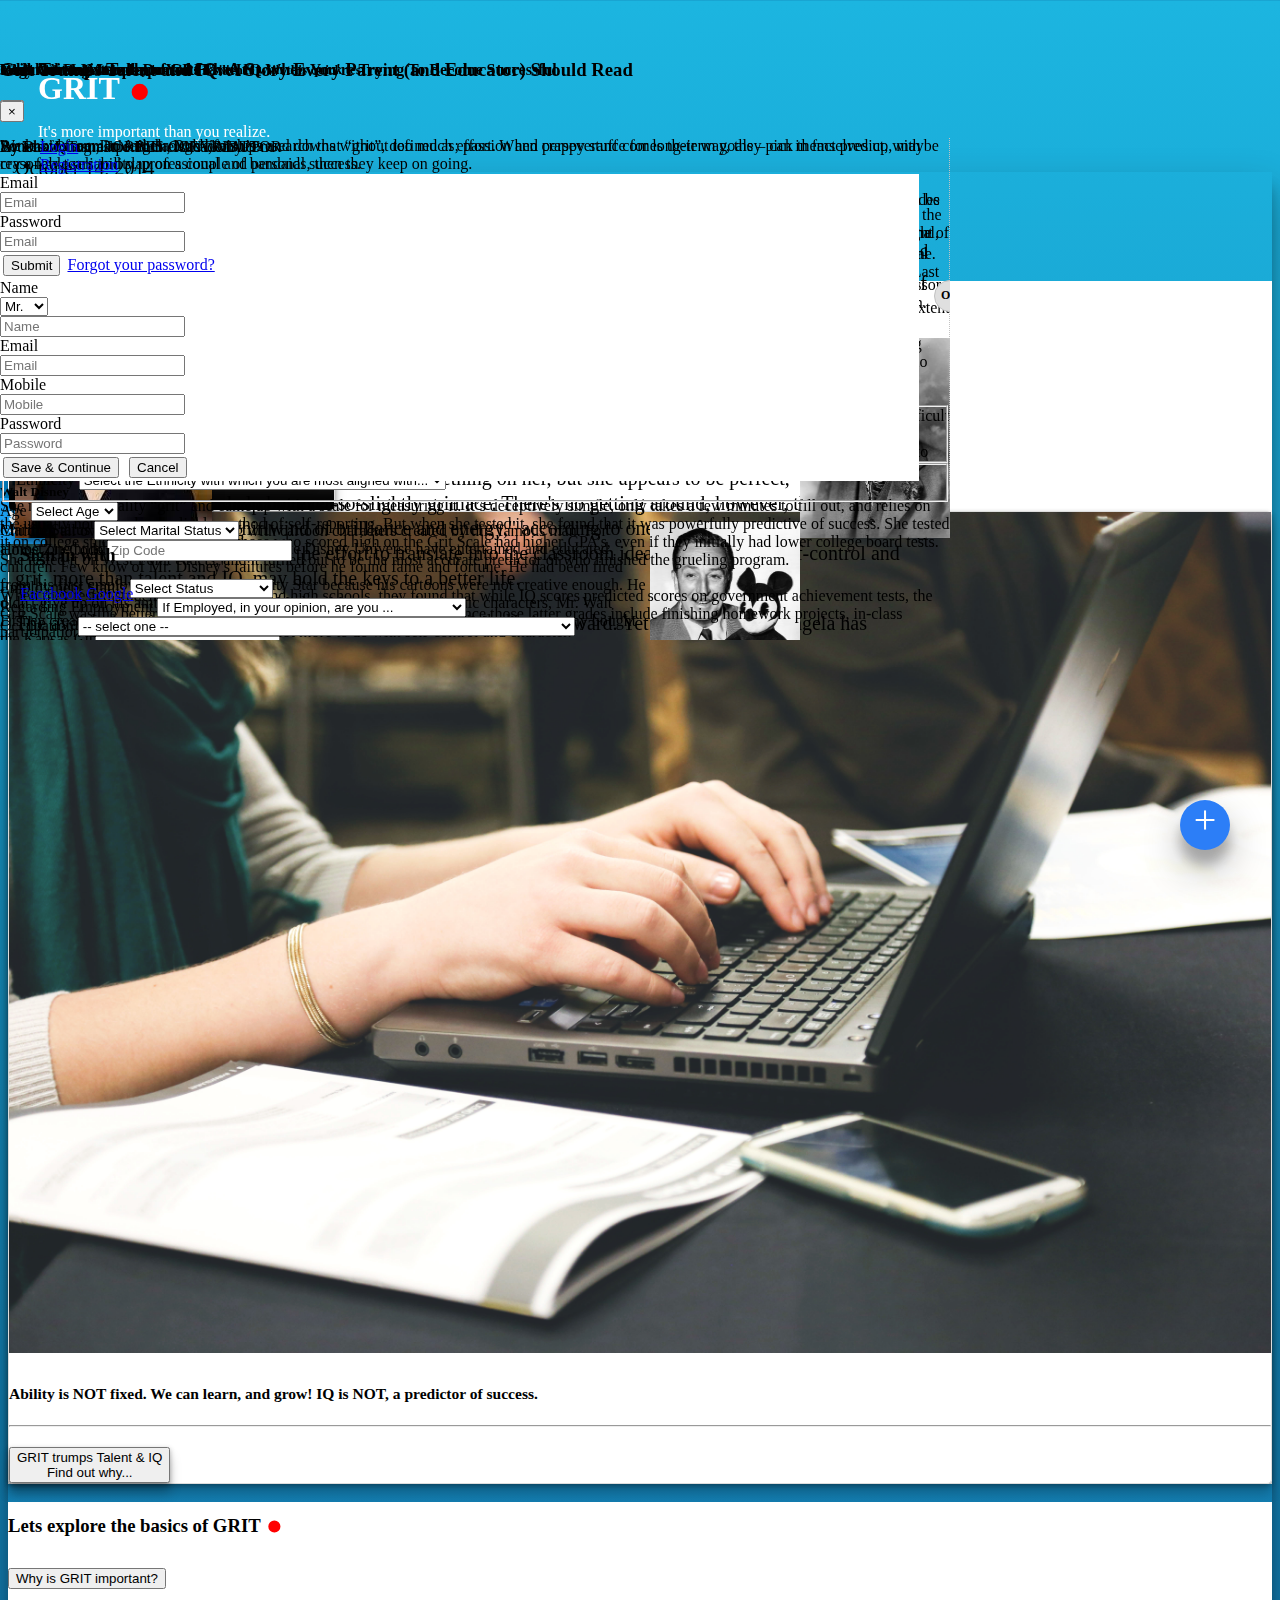
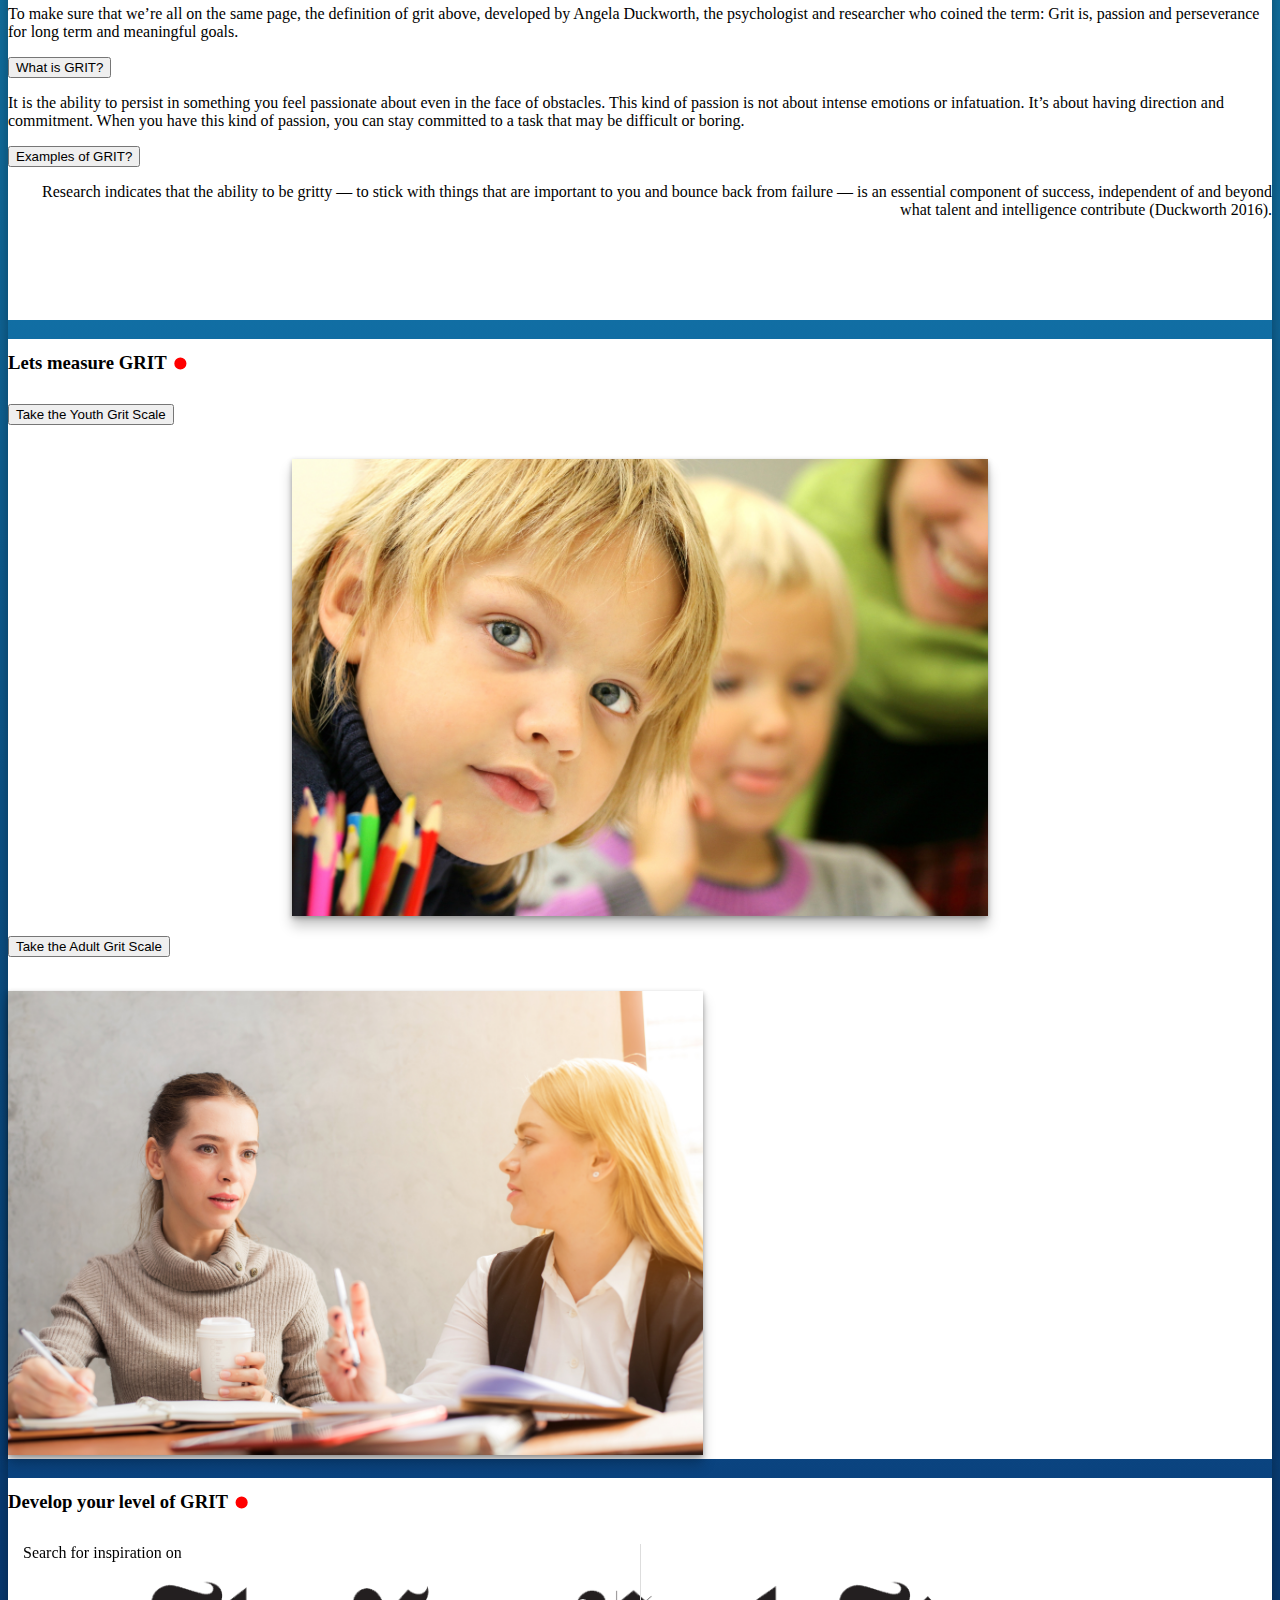
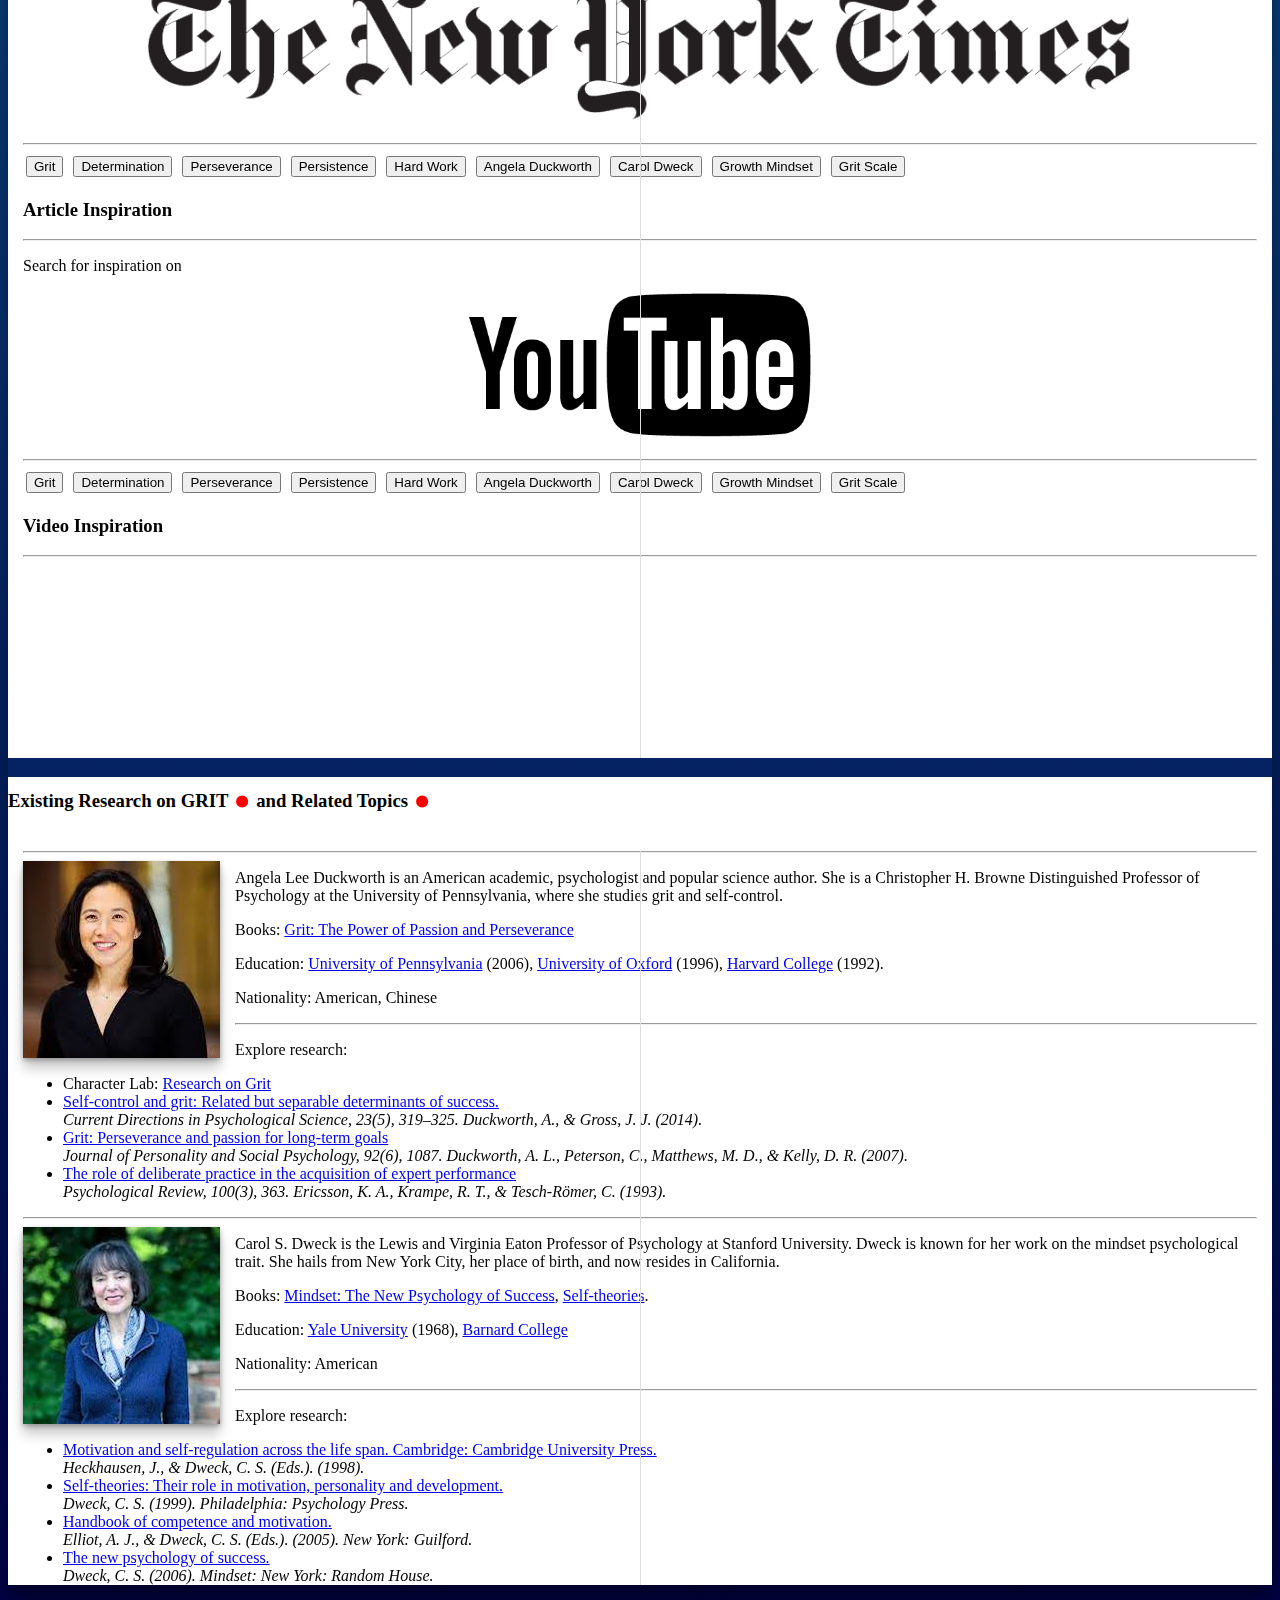
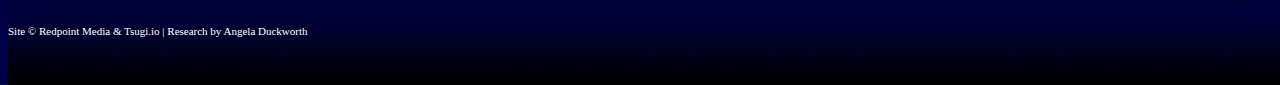
==== commit 7e69abcb: "new index" ====
--- a/index.html
+++ b/index.html
@@ -3,6 +3,7 @@
 
 <head>
     <title>GRIT.</title>
+
     <!-- Required meta tags -->
     <meta charset="utf-8">
     <meta name="viewport" content="width=device-width, initial-scale=1, shrink-to-fit=no">
@@ -10,36 +11,114 @@
     <!-- Bootstrap CSS -->
     <link rel="stylesheet" href="https://maxcdn.bootstrapcdn.com/bootstrap/4.0.0-beta.2/css/bootstrap.min.css" integrity="sha384-PsH8R72JQ3SOdhVi3uxftmaW6Vc51MKb0q5P2rRUpPvrszuE4W1povHYgTpBfshb"
         crossorigin="anonymous">
-    <link rel="stylesheet" href="assets/css/style.css">
-	<link rel="apple-touch-icon" sizes="180x180" href="assets/img/fav/apple-touch-icon.png">
-	<link rel="icon" type="image/png" sizes="32x32" href="assets/img/fav/favicon-32x32.png">
-	<link rel="icon" type="image/png" sizes="16x16" href="assets/img/fav/favicon-16x16.png">
-	<link rel="manifest" href="assets/img/fav/manifest.json">
-	<link rel="shortcut icon" href="assets/img/fav/favicon.ico">
-	<meta name="msapplication-config" content="assets/img/fav/browserconfig.xml">
-	<meta name="theme-color" content="#ffffff">
-	<title>GRIT.</title>
-	<!-- Required meta tags -->
-	<meta charset="utf-8">
-	<meta name="viewport" content="width=device-width, initial-scale=1, shrink-to-fit=no">
-
-	<!-- Bootstrap CSS -->
-	<link rel="stylesheet" href="https://maxcdn.bootstrapcdn.com/bootstrap/4.0.0-beta.2/css/bootstrap.min.css" 
-		integrity="sha384-PsH8R72JQ3SOdhVi3uxftmaW6Vc51MKb0q5P2rRUpPvrszuE4W1povHYgTpBfshb" crossorigin="anonymous">
-	<link rel="stylesheet" href="assets/css/style.css">
+
+    <!-- My Stylesheet -->
+    <link rel="stylesheet" href="assets/css/style.css"></link>
+    <link rel="stylesheet" href="assets/css/type.css"></link>
+    <link rel="stylesheet" type="text/css" href="assets/css/jquery.floating-social-share.css" />
+
+    <!-- webicon and favicon -->
+    <link rel="apple-touch-icon" sizes="180x180" href="assets/img/fav/apple-touch-icon.png"></link>
+    <link rel="icon" type="image/png" sizes="32x32" href="assets/img/fav/favicon-32x32.png"></link>
+    <link rel="icon" type="image/png" sizes="16x16" href="assets/img/fav/favicon-16x16.png"></link>
+    <link rel="manifest" href="assets/img/fav/manifest.json"></link>
+    <link rel="shortcut icon" href="assets/img/fav/favicon.ico"></link>
+    <meta name="msapplication-config" content="assets/img/fav/browserconfig.xml"></meta>
+    <meta name="theme-color" content="#ffffff"></meta>
 
 </head>
 
 <body>
+    <div id="floatingSocialShare">
+        <div class="top-left" style="margin-left: 0px;">
+            <a title="share with: facebook" class="facebook pop-upper without-counter" href="https://www.facebook.com/sharer/sharer.php?u=http%3A%2F%2Fgoogle.com&amp;t=jQuery%20Floating%20Social%20Share"
+                target="_blank">
+                <svg viewBox="0 0 24 24" xmlns="http://www.w3.org/2000/svg">
+                    <path d="M22.676 0H1.324C.593 0 0 .593 0 1.324v21.352C0 23.408.593 24 1.324 24h11.494v-9.294H9.689v-3.621h3.129V8.41c0-3.099 1.894-4.785 4.659-4.785 1.325 0 2.464.097 2.796.141v3.24h-1.921c-1.5 0-1.792.721-1.792 1.771v2.311h3.584l-.465 3.63H16.56V24h6.115c.733 0 1.325-.592 1.325-1.324V1.324C24 .593 23.408 0 22.676 0"></path>
+                </svg>
+                <!-- <span class="shareCount">44.2M</span> -->
+            </a>
+            <a title="share with: google-plus" class="google-plus pop-upper without-counter" href="https://plus.google.com/share?url=http%3A%2F%2Fgoogle.com"
+                target="_blank">
+                <svg viewBox="0 0 24 24" xmlns="http://www.w3.org/2000/svg">
+                    <path d="M7.635 10.909v2.619h4.335c-.173 1.125-1.31 3.295-4.331 3.295-2.604 0-4.731-2.16-4.731-4.823 0-2.662 2.122-4.822 4.728-4.822 1.485 0 2.479.633 3.045 1.178l2.073-1.994c-1.33-1.245-3.056-1.995-5.115-1.995C3.412 4.365 0 7.785 0 12s3.414 7.635 7.635 7.635c4.41 0 7.332-3.098 7.332-7.461 0-.501-.054-.885-.12-1.265H7.635zm16.365 0h-2.183V8.726h-2.183v2.183h-2.182v2.181h2.184v2.184h2.189V13.09H24"></path>
+                </svg>
+            </a>
+            <a title="share with: linkedin" class="linkedin pop-upper without-counter" href="https://www.linkedin.com/shareArticle?mini=true&amp;url=http%3A%2F%2Fgoogle.com&amp;title=jQuery%20Floating%20Social%20Share&amp;summary=Floating%20Social%20Share%20Buttons&amp;source="
+                target="_blank">
+                <svg viewBox="0 0 24 24" xmlns="http://www.w3.org/2000/svg">
+                    <path d="M20.447 20.452h-3.554v-5.569c0-1.328-.027-3.037-1.852-3.037-1.853 0-2.136 1.445-2.136 2.939v5.667H9.351V9h3.414v1.561h.046c.477-.9 1.637-1.85 3.37-1.85 3.601 0 4.267 2.37 4.267 5.455v6.286zM5.337 7.433c-1.144 0-2.063-.926-2.063-2.065 0-1.138.92-2.063 2.063-2.063 1.14 0 2.064.925 2.064 2.063 0 1.139-.925 2.065-2.064 2.065zm1.782 13.019H3.555V9h3.564v11.452zM22.225 0H1.771C.792 0 0 .774 0 1.729v20.542C0 23.227.792 24 1.771 24h20.451C23.2 24 24 23.227 24 22.271V1.729C24 .774 23.2 0 22.222 0h.003z"></path>
+                </svg>
+                <!-- <span class="shareCount">1.4K</span> -->
+            </a>
+            <!-- <a title="share with: pinterest" class="pinterest pop-upper with-counter-desktop" href="https://pinterest.com/pin/create%2Fbutton/?url=http%3A%2F%2Fgoogle.com&amp;description=Floating%20Social%20Share%20Buttons&amp;media=https%3A%2F%2Fupload.wikimedia.org%2Fwikipedia%2Fcommons%2Fd%2Fd6%2FHs-2009-25-e-full_jpg.jpg"
+                target="_blank">
+                <svg viewBox="0 0 24 24" xmlns="http://www.w3.org/2000/svg">
+                    <path d="M12.017 0C5.396 0 .029 5.367.029 11.987c0 5.079 3.158 9.417 7.618 11.162-.105-.949-.199-2.403.041-3.439.219-.937 1.406-5.957 1.406-5.957s-.359-.72-.359-1.781c0-1.663.967-2.911 2.168-2.911 1.024 0 1.518.769 1.518 1.688 0 1.029-.653 2.567-.992 3.992-.285 1.193.6 2.165 1.775 2.165 2.128 0 3.768-2.245 3.768-5.487 0-2.861-2.063-4.869-5.008-4.869-3.41 0-5.409 2.562-5.409 5.199 0 1.033.394 2.143.889 2.741.099.12.112.225.085.345-.09.375-.293 1.199-.334 1.363-.053.225-.172.271-.401.165-1.495-.69-2.433-2.878-2.433-4.646 0-3.776 2.748-7.252 7.92-7.252 4.158 0 7.392 2.967 7.392 6.923 0 4.135-2.607 7.462-6.233 7.462-1.214 0-2.354-.629-2.758-1.379l-.749 2.848c-.269 1.045-1.004 2.352-1.498 3.146 1.123.345 2.306.535 3.55.535 6.607 0 11.985-5.365 11.985-11.987C23.97 5.39 18.592.026 11.985.026L12.017 0z"></path>
+                </svg>
+                <span class="shareCount">11.3K</span>
+            </a> -->
+            <!-- <a title="share with: reddit" class="reddit pop-upper with-counter-desktop" href="https://www.reddit.com/submit?url=http%3A%2F%2Fgoogle.com&amp;title=jQuery%20Floating%20Social%20Share"
+                target="_blank">
+                <svg viewBox="0 0 24 24" xmlns="http://www.w3.org/2000/svg">
+                    <path d="M2.204 14.049c-.06.276-.091.56-.091.847 0 3.443 4.402 6.249 9.814 6.249 5.41 0 9.812-2.804 9.812-6.249 0-.274-.029-.546-.082-.809l-.015-.032c-.021-.055-.029-.11-.029-.165-.302-1.175-1.117-2.241-2.296-3.103-.045-.016-.088-.039-.126-.07-.026-.02-.045-.042-.067-.064-1.792-1.234-4.356-2.008-7.196-2.008-2.815 0-5.354.759-7.146 1.971-.014.018-.029.033-.049.049-.039.033-.084.06-.13.075-1.206.862-2.042 1.937-2.354 3.123 0 .058-.014.114-.037.171l-.008.015zm9.773 5.441c-1.794 0-3.057-.389-3.863-1.197-.173-.174-.173-.457 0-.632.176-.165.46-.165.635 0 .63.629 1.685.943 3.228.943 1.542 0 2.591-.3 3.219-.929.165-.164.45-.164.629 0 .165.18.165.465 0 .645-.809.808-2.065 1.198-3.862 1.198l.014-.028zm-3.606-7.573c-.914 0-1.677.765-1.677 1.677 0 .91.763 1.65 1.677 1.65s1.651-.74 1.651-1.65c0-.912-.739-1.677-1.651-1.677zm7.233 0c-.914 0-1.678.765-1.678 1.677 0 .91.764 1.65 1.678 1.65s1.651-.74 1.651-1.65c0-.912-.739-1.677-1.651-1.677zm4.548-1.595c1.037.833 1.8 1.821 2.189 2.904.45-.336.719-.864.719-1.449 0-1.002-.815-1.816-1.818-1.816-.399 0-.778.129-1.09.363v-.002zM2.711 9.963c-1.003 0-1.817.816-1.817 1.818 0 .543.239 1.048.644 1.389.401-1.079 1.172-2.053 2.213-2.876-.302-.21-.663-.329-1.039-.329v-.002zm9.217 12.079c-5.906 0-10.709-3.205-10.709-7.142 0-.275.023-.544.068-.809C.494 13.598 0 12.729 0 11.777c0-1.496 1.227-2.713 2.725-2.713.674 0 1.303.246 1.797.682 1.856-1.191 4.357-1.941 7.112-1.992l1.812-5.524.404.095s.016 0 .016.002l4.223.993c.344-.798 1.138-1.36 2.065-1.36 1.229 0 2.231 1.004 2.231 2.234 0 1.232-1.003 2.234-2.231 2.234s-2.23-1.004-2.23-2.23l-3.851-.912-1.467 4.477c2.65.105 5.047.854 6.844 2.021.494-.464 1.144-.719 1.833-.719 1.498 0 2.718 1.213 2.718 2.711 0 .987-.54 1.886-1.378 2.365.029.255.059.494.059.749-.015 3.938-4.806 7.143-10.72 7.143l-.034.009zm8.179-19.187c-.74 0-1.34.599-1.34 1.338 0 .738.6 1.34 1.34 1.34.732 0 1.33-.6 1.33-1.334 0-.733-.598-1.332-1.347-1.332l.017-.012z"></path>
+                </svg>
+                <span class="shareCount">1</span>
+            </a>
+            <a title="share with: stumbleupon" class="stumbleupon pop-upper without-counter" href="https://www.stumbleupon.com/submit?url=http%3A%2F%2Fgoogle.com&amp;title=jQuery%20Floating%20Social%20Share"
+                target="_blank">
+                <svg viewBox="0 0 24 24" xmlns="http://www.w3.org/2000/svg">
+                    <path d="M12 0C5.37 0 0 5.373 0 12c0 6.63 5.37 12 12 12s12-5.37 12-12c0-6.627-5.37-12-12-12zm-.618 8.907v4.949c0 1.854-1.692 3.251-3.45 3.251-1.644 0-3.18-.776-3.354-2.634V11.37h2.475v2.475c0 .615.436.716.878.716.439 0 .975-.099.975-.717v-4.95c.05-1.843 1.58-3.014 3.29-3.014 1.744 0 2.899 1.319 2.899 3.016v1.05l-1.228.585-1.248-.585V8.289s-.164-.18-.42-.18c-.424 0-.816.18-.817.798zm8.04 4.949c0 1.854-1.59 3.111-3.353 3.111-1.761 0-3.45-1.257-3.45-3.112V11.38h2.476v2.475c0 .618.535.717.975.717.44 0 .879-.099.879-.717V11.38h2.461v2.475l.012.001z"></path>
+                </svg>
+            </a>
+            <a title="share with: telegram" class="telegram pop-upper without-counter" href="https://telegram.me/share/url?text=jQuery%20Floating%20Social%20Share&amp;url=http%3A%2F%2Fgoogle.com"
+                target="_blank">
+                <svg xmlns="http://www.w3.org/2000/svg" viewBox="0 0 24 24">
+                    <path d="M9.15 20.477c-.684 0-.568-.26-.804-.91L6.33 12.933 21.84 3.73"></path>
+                    <path d="M9.15 20.477c.53 0 .763-.242 1.06-.53l2.82-2.74-3.52-2.122"></path>
+                    <path d="M9.51 15.085l8.524 6.297c.973.537 1.675.26 1.917-.903l3.47-16.35c.357-1.426-.54-2.07-1.47-1.65L1.573 10.34c-1.39.558-1.383 1.334-.253 1.68l5.23 1.63 12.104-7.635c.57-.346 1.096-.16.665.222"></path>
+                </svg>
+            </a>
+            <a title="share with: tumblr" class="tumblr pop-upper with-counter-desktop" href="https://www.tumblr.com/share/link?url=http%3A%2F%2Fgoogle.com&amp;name=jQuery%20Floating%20Social%20Share&amp;description=Floating%20Social%20Share%20Buttons"
+                target="_blank">
+                <svg viewBox="0 0 24 24" xmlns="http://www.w3.org/2000/svg">
+                    <path d="M14.563 24c-5.093 0-7.031-3.756-7.031-6.411V9.747H5.116V6.648c3.63-1.313 4.512-4.596 4.71-6.469C9.84.051 9.941 0 9.999 0h3.517v6.114h4.801v3.633h-4.82v7.47c.016 1.001.375 2.371 2.207 2.371h.09c.631-.02 1.486-.205 1.936-.419l1.156 3.425c-.436.636-2.4 1.374-4.156 1.404h-.178l.011.002z"></path>
+                </svg>
+                <span class="shareCount">1K</span>
+            </a> -->
+            <a title="share with: twitter" class="twitter pop-upper with-counter-desktop" href="https://twitter.com/home?status=jQuery%20Floating%20Social%20Share%20http%3A%2F%2Fgoogle.com"
+                target="_blank">
+                <svg role="img" viewBox="0 0 24 24" xmlns="http://www.w3.org/2000/svg">
+                    <path d="M23.954 4.569c-.885.389-1.83.654-2.825.775 1.014-.611 1.794-1.574 2.163-2.723-.951.555-2.005.959-3.127 1.184-.896-.959-2.173-1.559-3.591-1.559-2.717 0-4.92 2.203-4.92 4.917 0 .39.045.765.127 1.124C7.691 8.094 4.066 6.13 1.64 3.161c-.427.722-.666 1.561-.666 2.475 0 1.71.87 3.213 2.188 4.096-.807-.026-1.566-.248-2.228-.616v.061c0 2.385 1.693 4.374 3.946 4.827-.413.111-.849.171-1.296.171-.314 0-.615-.03-.916-.086.631 1.953 2.445 3.377 4.604 3.417-1.68 1.319-3.809 2.105-6.102 2.105-.39 0-.779-.023-1.17-.067 2.189 1.394 4.768 2.209 7.557 2.209 9.054 0 13.999-7.496 13.999-13.986 0-.209 0-.42-.015-.63.961-.689 1.8-1.56 2.46-2.548l-.047-.02z"></path>
+                </svg>
+                <!-- <span class="shareCount">90.1K</span> -->
+            </a>
+            <!-- <a title="share with: vk" class="vk pop-upper with-counter-desktop" href="https://vk.com/share.php?url=http%3A%2F%2Fgoogle.com&amp;title=jQuery%20Floating%20Social%20Share&amp;description=Floating%20Social%20Share%20Buttons"
+                target="_blank">
+                <svg role="img" viewBox="0 0 24 24" xmlns="http://www.w3.org/2000/svg">
+                    <path d="M11.701 18.771h1.437s.433-.047.654-.284c.21-.221.21-.63.21-.63s-.031-1.927.869-2.21c.887-.281 2.012 1.86 3.211 2.683.916.629 1.605.494 1.605.494l3.211-.044s1.682-.105.887-1.426c-.061-.105-.451-.975-2.371-2.76-2.012-1.861-1.742-1.561.676-4.787 1.469-1.965 2.07-3.166 1.875-3.676-.166-.48-1.26-.361-1.26-.361l-3.602.031s-.27-.031-.465.09c-.195.119-.314.391-.314.391s-.572 1.529-1.336 2.82c-1.623 2.729-2.268 2.879-2.523 2.699-.604-.391-.449-1.58-.449-2.432 0-2.641.404-3.75-.781-4.035-.39-.091-.681-.15-1.685-.166-1.29-.014-2.378.01-2.995.311-.405.203-.72.652-.539.675.24.03.779.146 1.064.537.375.506.359 1.636.359 1.636s.211 3.116-.494 3.503c-.495.262-1.155-.28-2.595-2.756-.735-1.26-1.291-2.67-1.291-2.67s-.105-.256-.299-.406c-.227-.165-.557-.225-.557-.225l-3.435.03s-.51.016-.689.24c-.166.195-.016.615-.016.615s2.686 6.287 5.732 9.453c2.79 2.902 5.956 2.715 5.956 2.715l-.05-.055z"></path>
+                </svg>
+                <span class="shareCount">1</span>
+            </a>
+            <a title="share with: whatsapp" class="whatsapp pop-upper without-counter" href="whatsapp://send?text=jQuery%20Floating%20Social%20Share%20http%3A%2F%2Fgoogle.com"
+                target="_blank">
+                <svg role="img" viewBox="0 0 24 24" xmlns="http://www.w3.org/2000/svg">
+                    <path d="M17.498 14.382c-.301-.15-1.767-.867-2.04-.966-.273-.101-.473-.15-.673.15-.197.295-.771.964-.944 1.162-.175.195-.349.21-.646.075-.3-.15-1.263-.465-2.403-1.485-.888-.795-1.484-1.77-1.66-2.07-.174-.3-.019-.465.13-.615.136-.135.301-.345.451-.523.146-.181.194-.301.297-.496.1-.21.049-.375-.025-.524-.075-.15-.672-1.62-.922-2.206-.24-.584-.487-.51-.672-.51-.172-.015-.371-.015-.571-.015-.2 0-.523.074-.797.359-.273.3-1.045 1.02-1.045 2.475s1.07 2.865 1.219 3.075c.149.195 2.105 3.195 5.1 4.485.714.3 1.27.48 1.704.629.714.227 1.365.195 1.88.121.574-.091 1.767-.721 2.016-1.426.255-.705.255-1.29.18-1.425-.074-.135-.27-.21-.57-.345m-5.446 7.443h-.016c-1.77 0-3.524-.48-5.055-1.38l-.36-.214-3.75.975 1.005-3.645-.239-.375c-.99-1.576-1.516-3.391-1.516-5.26 0-5.445 4.455-9.885 9.942-9.885 2.654 0 5.145 1.035 7.021 2.91 1.875 1.859 2.909 4.35 2.909 6.99-.004 5.444-4.46 9.885-9.935 9.885M20.52 3.449C18.24 1.245 15.24 0 12.045 0 5.463 0 .104 5.334.101 11.893c0 2.096.549 4.14 1.595 5.945L0 24l6.335-1.652c1.746.943 3.71 1.444 5.71 1.447h.006c6.585 0 11.946-5.336 11.949-11.896 0-3.176-1.24-6.165-3.495-8.411"></path>
+                </svg>
+            </a> -->
+        </div>
+    </div>
     <div class="jumbotron jumbotron-fluid header-pic">
         <div class="container">
-            <h1 class="display-3 text-inverse">GRIT
-                <span class="dot">.</span>
-            </h1>
-            <p class="lead text-inverse">It's more important than you realize.</p>
+            <div class="banner">
+                <h1 class="display-3 text-inverse typed_wrap">GRIT
+                    <span id="typed"></span>
+                    <span class="dot">.</span>
+                </h1>
+                <p class="lead text-inverse">It's more important than you realize.</p>
+            </div>
         </div>
     </div>
-
     <div class="container">
         <div class="card text-center shadow">
             <div class="card-header">
@@ -54,17 +133,17 @@
                     </li>
 
                     <!-- <li class="nav-item">
-                                <a class="nav-link" data-toggle="tab" href="#what" role="tab">What</a>
-                        </li>
-                        <li class="nav-item">
-                                <a class="nav-link" data-toggle="tab" href="#who" role="tab">Who</a>
-                        </li>
-                        <li class="nav-item">
-                                <a class="nav-link" data-toggle="tab" href="#where" role="tab">Where</a>
-                        </li>
-                        <li class="nav-item">
-                                <a class="nav-link" data-toggle="tab" href="#when" role="tab">When</a>
-                        </li> -->
+                                    <a class="nav-link" data-toggle="tab" href="#what" role="tab">What</a>
+                            </li>
+                            <li class="nav-item">
+                                    <a class="nav-link" data-toggle="tab" href="#who" role="tab">Who</a>
+                            </li>
+                            <li class="nav-item">
+                                    <a class="nav-link" data-toggle="tab" href="#where" role="tab">Where</a>
+                            </li>
+                            <li class="nav-item">
+                                    <a class="nav-link" data-toggle="tab" href="#when" role="tab">When</a>
+                            </li> -->
 
                     <li class="nav-item">
                         <a class="nav-link" data-toggle="tab" href="#how" role="tab">GRIT Scale</a>
@@ -79,70 +158,283 @@
                     </li>
 
                     <!-- <li class="nav-item">
-                        <a class="nav-link" data-toggle="tab" href="#visuals" role="tab">Visuals</a>
-                    </li>
-                    <li class="nav-item">
-                        <a class="nav-link" data-toggle="tab" href="#references" role="tab">References</a>
-                    </li> -->
+                            <a class="nav-link" data-toggle="tab" href="#visuals" role="tab">Visuals</a>
+                        </li>
+                        <li class="nav-item">
+                            <a class="nav-link" data-toggle="tab" href="#references" role="tab">References</a>
+                        </li> -->
                 </ul>
 
                 <!-- Tab panes -->
                 <div class="tab-content">
                     <div class="tab-pane active" id="hello" role="tabpanel">
                         <div class="card-block">
-                            <br>
+                            <!-- <br> -->
                             <!-- <h1 class="card-title grit"><br>GRIT<span class="dot">.</span></h1>
-                                    <p class="card-text">Defined as: Passion and perseverance for long-term and meaningful goals.</p> -->
+                                        <p class="card-text">Defined as: Passion and perseverance for long-term and meaningful goals.</p> -->
                             <!-- <a data-toggle="tab" href="#how" class="nav-item btn btn-danger" role="tab">How Gritty are you?</a> -->
-                            <h4>We are here to introduce you to, and encourage you to develop your level of GRIT.</h4>
-                            <div class="container">
+                            <h3 class="card-title grit">Develop GRIT
+                                <span class="dot2">.</span>
                                 <br>
-                                <div class="col-md-12">
-                                    <div class="row">
-                                        <div class="col-md-4">
-                                            <p align="center">
-
-                                                <img src="assets/img/brain.png" width="45%" height="45%" class="" />
-                                                <br>
-                                                <font size="2px">
-                                                    <b>IQ, is NOT a reliable predictor of success.</b>
-                                                </font>
-
-                                                <!-- To make sure that we’re all on the same page, the definition of grit above, developed by Angela Duckworth, the psychologist and researcher who coined the term: Grit is, passion and perseverance for long term and meaningful goals.   -->
-
-
-                                            </p>
-                                        </div>
-                                        <div class="col-md-4">
-                                            <h1 class="card-title grit">GRIT
-                                                <span class="dot2">.</span>
-                                            </h1>
-                                            <p class="card-text">Defined as: Passion and perseverance for long-term and meaningful goals.</p>
-
-                                            <font size="5px">
-                                                <b>It is the most reliable predictor of future success.</b>
-                                            </font>
-                                            <!-- <p>
-                                                            It is the ability to persist in something you feel passionate about even in the face of obstacles. This kind of passion is not about intense emotions or infatuation. It’s about having direction and commitment. When you have this kind of passion, you can stay committed to a task that may be difficult or boring.
-                                                    </p> -->
-                                        </div>
-                                        <div class="col-md-4">
-                                            <p>
-
-                                                <img src="assets/img/gm.png" width="50%" height="50%" class="" />
-                                                <br>
-                                                <font size="2px">
-                                                    <b>Ability is NOT fixed. We can learn!</b>
-                                                </font>
-
-                                                <!-- Research indicates that the ability to be gritty — to stick with things that are important to you and bounce back from failure — is an essential component of success, independent of and beyond what talent and intelligence contribute (Duckworth 2016). -->
-                                            </p>
-                                        </div>
-                                    </div>
-                                </div>
-                            </div>
-                        </div>
-                        <br>
+                                <br>
+                                <div class="container">
+                                    <br>
+                                    <div class="col-md-12">
+                                        <div class="row">
+                                            <!-- <div class="col-md-3 drop-shadow">
+                                                <p align="center">
+                                                    <br>
+                                                    <img src="assets/img/nerd.png" width="100%" height="100%" class="" />
+                                                    <br>
+                                                    <font size="1.5px">
+                                                        <p>IQ, is NOT a reliable predictor of success.</p>
+                                                    </font>
+
+                                                    <!-- To make sure that we’re all on the same page, the definition of grit above, developed by Angela Duckworth, the psychologist and researcher who coined the term: Grit is, passion and perseverance for long term and meaningful goals.   -->
+
+                                                <!-- </p>
+                                            </div> -->
+                                            <div class="col-md-9">
+                                                <!-- <div class="video-container"> -->
+                                                <!-- <br> -->
+                                                <video class="homevid drop-shadow embed-responsive" src="assets/img/output_HD720.mp4" controls="controls" controls preload="none" autostart="false" controls poster="assets/img/gritposter.png"
+                                                    preload="none" type="video/mp4" width="325px" height="auto"></video>
+                                                <!-- <iframe width="560" height="315" src="https://www.youtube.com/embed/PyS3_Qd62F8?rel=0" frameborder="0" allowfullscreen></iframe> -->
+                                                <!-- </div> -->
+                                                <!-- <h1 class="card-title grit">GRIT
+                                                    <span class="dot2">.</span>
+                                                </h1>
+                                                <p class="card-text">Defined as: Passion and perseverance for long-term and meaningful goals.</p>
+
+                                                <font size="5px">
+                                                    <b>It is the most reliable predictor of future success.</b>
+                                                </font> -->
+                                                <!-- <p>
+                                                                It is the ability to persist in something you feel passionate about even in the face of obstacles. This kind of passion is not about intense emotions or infatuation. It’s about having direction and commitment. When you have this kind of passion, you can stay committed to a task that may be difficult or boring.
+                                                        </p> -->
+                                            </div>
+                                            <div class="col-md-3 drop-shadow">
+                                                <!-- <p> -->
+                                                    <!-- <br> -->
+                                                    <div class="row">
+                                                        <div class="col-md-12 card-head">
+                                                    <img src="assets/img/woman-typing.png" width="100%" height="" class="" />
+                                                        </div>
+                                                    <h5><br>Ability is NOT fixed. We can learn, and grow! IQ is NOT, a predictor of success.</h5>
+                                                    </div>
+                                                    <!-- Button trigger modal -->
+                                                        <hr>
+                                                        <br>
+                                                        <button type="button" class="btn btn-primary hpbutton" data-toggle="modal" data-target="#trumps">GRIT trumps Talent & IQ<br>Find out why...</button>
+                                                        <!-- Modal content-->
+                                                            <div class="modal fade" id="trumps" tabindex="-1" role="dialog" aria-labelledby="exampleModalLabel" aria-hidden="true">
+                                                                    <div class="modal-dialog" role="document">
+                                                                        <div class="modal-content">
+                                                                            <div class="modal-header">
+                                                                                <h4 class="modal-title" id="trumps">Grit Trumps Talent and IQ: A Story Every Parent (and Educator) Should Read</h4>
+                                                                                <button type="button" class="close" data-dismiss="modal" aria-label="Close">
+                                                                                    <span aria-hidden="true">&times;</span>
+                                                                                </button>
+                                                                            </div>
+                                                                            <div class="modal-body-2">
+                                                                                    <p>October 14, 2014
+                                                                                    <br>By Marguerite Del Giudice, for National Geographic</p>
+                                                                                    <br>
+                                                                                    <p align="left">Angela Duckworth and her team devise strategies to help students learn how to work hard and adapt in the face of temptation, distraction, and defeat.</p>
+
+                                                                                    <img src="assets/img/people/duckworth.png" class="img-float-left drop-shadow" alt="Angela Duckworth" width="" height=""><p align="left">PHILADELPHIA—MacArthur Foundation "genius" award winner and research psychologist Angela Lee Duckworth is a reluctant star. Her pioneering studies at the University of Pennsylvania into how character relates to achievement have been going on for 12 laborious years now, and she expects to die doing them, but you can spare her the fanfare. When the moderator of a recent live video presentation introduced her by saying, "I tried to find something on her, but she appears to be perfect," she couldn't help but ever-so-slightly grimace. There's no getting around, however, that she's "a whirlwind of brilliance and energy," according to one Stanford colleague, and a leading voice in the effort to translate into the classroom ideas like hers that self-control and grit, more than talent and IQ, may hold the keys to a better life.</p>
+
+                                                                                    <p align="left">The avalanche of attention only increased after the 2013 MacArthur award. Yet by all accounts Angela has managed to remain utterly and unself-consciously herself, the sort of person commonly said to be not quite like anyone else: former Cherry Hill, New Jersey, cheerleader and über-volunteer, Harvard undergrad, Oxford postgrad, inner-city schoolteacher, thought-leading TED-talker. She's an alpha female and a born giver who's driven by an impulse to do good in the world and right inequities. Yes, she's all about the work of reforming education but at the same time much more—and no doubt cringing as she reads this, if she gets around to reading it at all.</p>
+
+                                                                                    <p align="left">She'd been rejecting all recent media requests through intermediaries, including my own, until I reached her directly—"This is Angela"—early one morning at Penn, hoping she would reward my determination not to give up so easily.</p>
+
+                                                                                    <p align="left">Two things about all the attention were getting to her. First, she just wants to do her research, which is complicated and takes forever. "I feel there's an erosion. Time is finite!" And second, "I do feel it's hard to be modest and humble and egoless when people are telling you you are so great and wanting to give you prizes and energy. I'm trying hard not to be an awful, narcissistic human being. And I'm like, 'Put your head down, do the work, be with the students.' Mostly, it's like if I could not sleep, I would not sleep so I could just work on stuff ... You can come see me next Tuesday at 11:30."</p>
+
+                                                                                    <p align="left"><b>Some Days You're Going to Cry</b></p>
+
+                                                                                    <p align="left">Over at the Duckworth Lab at Penn, an awful lot of what the researchers do is drudgery, conducted in an exacting atmosphere that is relieved on rare occasions by fleeting moments of greatness and enchantment.</p>
+
+                                                                                    <p align="left">The atmosphere in their digs at the Positive Psychology Center on the second floor of 3701 Market Street in Philadelphia the day I'm there hums with the quiet din of people thinking, their heads bent as they crunch data in the continuing work to create and administer questionnaires and activities that test aspects of grit and, more so now, self-control.</p>
+
+                                                                                    <p align="left">Take the diligence task. Students are positioned in front of a split computer screen. On the left side is some academic lesson: repetitive arithmetic, spatial orientation, anything boring. On the right are "distractors": games, music videos, great moments in sports. They're told that schoolwork isn't always fun but that working on the left screen will be like doing academic calisthenics to become stronger students.</p>
+
+                                                                                    <p align="left">They can take a break and go over to the right screen anytime they want; they can go back and forth. Whatever they decide is fine. The research assumption is that time spent on the boring screen will correlate to degree of success down the road—suggesting that, no matter the field or endeavor, no matter how smart and talented people may be, it will be tolerance for boredom that more reliably will see them through.</p>
+
+                                                                                    <p align="left">Opportunities, meanwhile, keep presenting themselves, and Angela keeps entertaining new projects. She loves collaborating and is prone to what's known in the biz as "research crushes."</p>
+
+                                                                                    <p align="left">"How can I say no?" Angela says, to collaborating with minds like Harvard economist Roland Fryer, Nobel laureate James Heckman of the University of Chicago, and Florida State's K. Anders Ericsson, the expert on the habits of experts, who will tell you that if you want to be, say, a world-class piano soloist, expect it to take at least ten years and 10,000 hours of what he calls "deliberate practice."</p>
+
+                                                                                    <p align="left">Says Angela's lab colleague David Meketon of these collaborators: "You can't get bigger guns."</p>
+
+                                                                                    <p align="left">Consequently, the amount of work she is willing to take on for herself and her lab, as described to me, is "massive." That Angela is who she is—attentive, absorbing, amusing, altruistic, accessible, aware (and that's just the a's)—eases the burden.</p>
+
+                                                                                    <p align="left">No job well done at the Duckworth Lab goes unrecognized, everyone's voice is heard (as, unlike many academics, Angela is not hierarchical and seems incapable of putting on airs), and she takes care of her grad students, pushing them to publish, having them collaborate with world experts, opening doors. One student confesses to feeling depressed when she attends conferences with Angela and sees how boring other professors are.</p>
+
+                                                                                    <p align="left">The day of my visit Angela was trim and fit in navy blue short shorts and a white tank top, looking ten years younger than her 44, black hair in a ponytail, her little white sneakers off more than on, revealing opaque pink painted toenails; she's been known to nonchalantly strike a yoga pose during a videoconference, as a way of relaxing while she thinks. In short, you'd follow her anywhere. At the same time, if you're with Angela, you'd better bring your A-plus game and be prepared to work very hard and at the edges of your ability, as it is understood around here that no one grows without being uncomfortable and that the suffering is an indispensable part of what may ultimately be remembered as an amazing life experience.</p>
+
+                                                                                    <p align="left">"You remember the 'tiger mom' brouhaha?" says colleague Dave, the man Angela calls "my doppelgänger," a retired teacher and administrator, who, at 61, is the old head among the slew of grad students, postdocs, research assistants, and undergrad interns who are constantly cycling through what amounts to an apprentice system for how to study character. "Would I say as an employer Angela's a tiger mom? No. She loves people. But there is this very strong expectation of excellence and no tolerance for less." He confesses that sometimes even he ("and I'm in my third act") has been driven to a point where "I feel I don't know what I'm doing," and he warns applicants dying to work here that, if they do, there will be days that they will cry.</p>
+
+                                                                                    <p align="left"><b>In the Trenches of Research</b></p>
+
+                                                                                    <p align="left">Trying to measure character traits can be problematic, because of faking, lying, not knowing yourself, total error, and biases conscious and unconscious. "Too many to list," Angela says. But every measure is imperfect in its own way. A questionnaire may be more susceptible to lying than a performance test, but performance tests have "much more error," she says, "and they're situation sensitive." A kid with a headache might do badly on a performance test but not as badly on a questionnaire. "The thing is, you know what you're getting into."</p>
+
+                                                                                    <p align="left">Angela and her team had to create a scale to measure grit, because it didn't exist. The questionnaire asks students to rate themselves on a five-point scale ranging from "very much like me" to "not like me at all" in answer to such statements as "I have overcome setbacks to conquer an important challenge," "Setbacks don't discourage me," "I have been obsessed with a certain idea or project for a short time but later lost interest," "I have difficulty maintaining my focus on projects that take more than a few months to complete," and "I finish whatever I begin."</p>
+
+                                                                                    <p align="left">"We validated it," Angela says. "We showed it predicted objective measures like graduating West Point's first summer [cadet basic training] and winning the National Spelling Bee. And then in all the studies we measured IQ and consistently found that IQ really is something else." Being a hardworking or self-controlled kid is not the same as being a smart kid. Angela and her team had parents rate their kids, had teachers rate their kids, and had kids take two different questionnaires and a delayed-gratification test ("Do you want a dollar today or two dollars in a week?"). They had them do a hypothetical delayed-gratification test with a large number of choices (two dollars today, seven in three months).</p>
+
+                                                                                    <p align="left">"When you average across all of those things, we found you can predict things like their grade point average startlingly well—much better, in fact, than IQ does—as well as changes in grades," Angela says, a finding described by like-minded Stanford colleague Carol Dweck, whom Angela thinks of as a role model, as "a landmark piece of work."</p>
+
+                                                                                    <p align="left">The team also studied gender differences and found that girls are more self-controlled than boys, which helps explain why they tend to get better grades (though not always higher test scores). And they tested the effects of stress, finding that when kids experience negative life events beyond their control it impairs their self-discipline and that you can actually measure decreases in self-control in the six-month period following the stress.</p>
+
+                                                                                    <p align="left"><b>So Simple It's Confusing</b></p>
+
+                                                                                    <p align="left">At the moment, Angela and her team are working on clever interventions to help students learn how to work hard and adapt in the face of temptation, distraction, and defeat. The total educational challenge is to accomplish this while at the same time steering them toward their passions, making sure they run around enough and enjoy childhood, and taking care not to inflict psychological damage.</p>
+
+                                                                                    <p align="left">How do you increase grit and self-control, not just in children but also in teachers and people in general, beyond just exhorting them to grin and bear it? Angela cites a current "big study" in and around Philadelphia in which randomly assigned students are asked to change their house or their bedroom in some way that would make studying easier. It could be as simple as having a better light in the room or putting their cell phones on a faraway shelf. If you want to start eating a healthful breakfast—oatmeal instead of a doughnut and coffee, say—you might decide to put the oatmeal out where you can see it first thing in the morning, take a route that doesn't go by the Dunkin' Donuts, or simply cover up any intrusive pastry with a napkin to make it less appealing. "Even young children know these tricks," Angela says, "but adults sometimes forget them."</p>
+
+                                                                                    <p align="left">These ideas, and her findings about hard work and persistence, are so plain and seemingly self-evident that Angela sometimes has a heck of a time getting across what a profound difference they could make in expanding human potential.</p>
+
+                                                                                    <p align="left">"It's so simple," she says, "that it's hard to explain."</p>
+
+                                                                                    <p align="left">At the University of Chicago, before a group of professors, she was asked why she studies perseverance. "Why?" she said. "Because life is hard. Because there are just obstacles every day to everything that we want to do. If it were easy, it would be done already, and I think that goes for any work that's worthwhile."</p>
+
+                                                                                    <p align="left">In our talent-obsessed culture, talent has been studied and is well understood. Perseverance? Not so much. Meanwhile, what college admissions officers and business leaders have told her they're looking for these days from applicants is in keeping with her findings. It's no longer students who've padded their résumés by doing a little bit of everything or just prospects with the best college grades; they want people who stuck with something meaningful to them over time and demonstrated some level of mastery, and it doesn't necessarily matter in what. In a grit presentation by Skype with a group of educators from the Southwest that I sat in on, Angela quoted Martha Graham talking about what it takes for a mature dancer to make it look easy: "Fatigue so great that the body cries, even in its sleep" and—here's Angela's favorite line—"there are daily small deaths."</p>
+
+                                                                                    <p align="left">In other words, children need to be taught to appreciate that they're supposed to suffer when working hard on a challenge that exceeds their skill. They're supposed to feel confused. Frustration is probably a sign that they're on the right track and need to gut it out through the natural human aversion to mental effort and feeling overwhelmed so they can evolve.</p>
+
+                                                                                    <p align="left">High achievers, despite that kind of agony, are able to sustain interest and find novelty in their work year after year; Angela is fascinated with figuring out how they do it and how that capacity might be developed in children. The more she explores the habits of geniuses who actually leave their mark on the world (most don't), the more she values the profound insights related to clarifying the different roles of talent, intellect, passion, persistence, and self-discipline. This is part of what she's done in her work: separate the traits of self-control and grit, and show they're really different qualities. Self-control is the short-term ability to resist temptations and, say, get your schoolwork done; grit is what takes you the distance. She's then analyzing what goes into these traits so they can be consciously nourished with practical interventions.</p>
+
+                                                                                    <p align="left">"If you could understand what makes a world-class golfer a world-class golfer, or ballerina," she says, "and if you could transport those insights into the classrooms of our children ..."</p>
+
+                                                                                    <p align="left">Her voice trails off—it's so obvious.</p>
+
+                                                                                    <p align="left"><b>An End to "Drill and Kill"?</b></p>
+
+                                                                                    <p align="left">Angela's schedule that day apparently is typical: one phone call, videoconference, or meeting after another. Futzing around with her slides for the Skype presentation on grit, trying to conference with Anders Ericsson and Roland Fryer (who had to pick up his daughter and bowed out), eating a salad from home at her desk as she chats on the phone with an incoming intern about the logistics of flying in from Detroit. There's a Dr. Brown's diet black cherry soda on her busy desk, along with a box of KIND bars. She tosses me one, wanting to be a good host after interrupting our interview to set up the Skype conference. "These're really good."</p>
+
+                                                                                    <p align="left">The road is long, and Angela doesn't claim to have the answers—"There's more that we don't know than we do know." But she's not alone in her quest to help children, particularly vulnerable children, thrive. In recent years there's been a groundswell of broad support for alternative approaches to education, and a network of researchers led by Angela, among others, is studying national samples to explore mindsets and self-regulation as they relate to success. Educators and parents have realized that "drill and kill," as it's called, the emphasis on high-stakes testing, has failed. The idea of making schools accountable originally came from "a really good place," Stanford's Dweck explained, as certain schools were chronically underperforming and the perception was that kids in those schools were being cheated and nobody was standing up for them. The idea arose to make all schools accountable, and, to make them accountable, a measure and a set of standards were required that everyone had to live up to. Over time, teachers and students increasingly organized their energies around teaching to standardized tests until everyone was miserable, and, as can happen, the remedy became the problem.</p>
+
+                                                                                    <p align="left">An even deeper shift seems to be taking place as well—a shift away from blaming teachers, class size, lack of money, family conditions, and other "situational" factors, which, while important, have increasingly over the past century let the student off the hook and turned underperformers into victims of circumstance rather than creators of opportunity.</p>
+
+                                                                                    <p align="left">The new direction aims to empower children with a sense of personal responsibility and free will. Having a great teacher, coming from a stable home in which you feel loved and are well fed, innate talent and intellect, a love of learning that drives you to go off to the natural history museum on a Saturday or read Tolstoy on your own—all these are very important, Angela says, but "they're not sufficient." In study after study over the past dozen years, the research has shown that you can be smart and talented and curious but still not reach your potential (and having things come easily may actually work against you) if you don't also develop a capacity to work hard and persist through setbacks over time.</p>
+
+                                                                                    <p align="left">Angela has had her share and tells me about the time she was flunking biology at Harvard. She was a freshman, and the class—Bio 25—was meant for students who had taken a prerequisite, but she figured, how hard could it be? After failing the hourly and the midterm, her professor, cautioning that an F would leave her fighting an uphill battle with her GPA, kindly advised her to withdraw. She thanked him and immediately went to the registrar's office to declare her major. In biology. "Like major in the class that I was failing," she says. She studied harder for Bio 25 than she'd ever studied before and "did fine," she says, eventually graduating magna cum laude with a 3.8 GPA, which she describes as "OK."</p>
+
+                                                                                    <p align="left">"So I think I do have a kind of 'I'll show you' in me," she says. "When people tell me I can't do something, I have a visceral reflex to say, 'Yes, I can.' "</p>
+
+                                                                                    <p align="left">In fact, the entire story of Angela's life journey so far is itself a study in passionate persistence. In the context of her busy day, we would have to accomplish a lot in short order. I suggest a "speed biography." "That's fine," she says. "I always talk fast."</p>
+
+                                                                                    <p align="left">To pre-cap: Daughter of educated Chinese immigrants and product of the Cherry Hill, New Jersey, public schools proceeds to Harvard, teaches in a program she created for underprivileged kids, then heads to Oxford and a brief unhappy stint consulting in pharmaceuticals, a happy year teaching in inner-city New York, marriage and children, four more years teaching, in San Francisco and Philadelphia—and much more emotionally and psychically—before she finally lands where she is today. At one point along the way, she even flirted with the idea of opening a restaurant. "Yeah," she says. "I was like, maybe food."</p>
+
+                                                                                    <p align="left">But the underlying impulses that drive her appear to have been evident and consistent from the beginning of her life. Her mother, Theresa Lee, remembers Angela as a "delightful," "stubborn" little girl who brought "a breath of sunshine" wherever she went—visiting Theresa's bookkeeper's mother at the old-folks home, singing to the residents as they gathered round, and otherwise volunteering to help others whenever she could. "She has that nature in her. If she can make somebody happy, she'll do it."</p>
+
+                                                                                    <p align="left">Theresa and her husband, Ying Kao Lee, had immigrated separately from China in their 20s as the communists were rising to power. Theresa's father was a general in the Kuomintang opposition to the communists; Ying Kao's was a silk merchant. They came to America "just trying to find a good path forward for themselves," Angela says. Theresa studied art on scholarships at the Pennsylvania Academy of the Fine Arts and then the University of Pennsylvania and later ran a small wholesale needlepoint design company; Ying Kao got an undergraduate degree at the University of Leeds, in England, then a Ph.D. in chemistry from the University of Cincinnati before joining DuPont, Angela says, where he "worked on automotive refinishing products for his whole life." Angela remembers both parents being busy and preoccupied with their two older children (now a doctor daughter who specializes in in vitro fertilization and a professor son who teaches geology at a community college in Tennessee), and she seems to have grown up in something of an atmosphere of benign neglect. "It wasn't like they were terrible," she says. "My brother and sister were a handful, and you know how it is with the third kid. It's sort of like 'Are you alive?' " In any event, they didn't push her, but it was understood that she was expected to excel. She has a vivid memory of a baby blue three-ring binder with "RECOGNITION" on its spine that her "extremely ambitious" and "achievement oriented" father kept, containing letters, newspaper clippings, and photographs meticulously detailing his success. "I was, I'm sure, influenced by that growing up."</p>
+
+                                                                                    <p align="left">Theresa and Ying Kao had married after meeting through friends in America and soon moved to Cherry Hill, a sturdy, middle- to upper-middle-class suburb in southern New Jersey known for its good schools. Growing up there in the seventies and eighties, Angela found that there weren't many kids in her grade who were Asian. "I think I took each of the only Asian boys to, like, the different formals" in high school, she says. Otherwise, she doesn't recall having much of an ethnic consciousness ("even now") beyond traditional attitudes having to do with working hard at school and respecting one's elders.</p>
+
+                                                                                    <p align="left">The delightful little girl with an impulse to serve continued as such in high school. Unable to donate blood at the blood drive because she didn't weigh enough, she immediately volunteered at the Red Cross, spending hours every week holding up people's arms and serving juice and stale pretzels—"from the time I could drive until I graduated." She sold daffodils for the cancer society, raised money for the Rotary Club's annual children's party—anytime somebody asked for help, she just said yes. She didn't think about why. "It was just intuitive."</p>
+
+                                                                                    <p align="left">She said yes to opportunities too, going off one summer to live with a family in Japan on an exchange program, not speaking the language, knowing it wouldn't be easy, but expecting "something amazing" to come out of it, remembers her high school best friend, Naomi (Spirn) Pesky, who now does communications for a nonprofit in Minneapolis. "She wasn't afraid." Naomi describes Angie as having been "an intellectual powerhouse but also an amazing doer," who "believed in working hard" and who was "a very present part of the high school community," both of them friends with people in different groups but not really part of any one group. "She was totally unpretentious and had a great sense of humor." Both were cheerleaders; Angie was a co-captain and could get along with anybody, committed as she was to having equitable relationships and encouraging others to do their best, Naomi says. "She had confidence in their potential. She believed in them."</p>
+
+                                                                                    <p align="left">Naomi remembers the two of them taking the high-speed line from Cherry Hill into Philadelphia for art classes ("She's a very good artist," Naomi says) and browsing in swanky stores where they couldn't afford to buy anything.</p>
+
+                                                                                    <p align="left">Angie's favorite teacher at Cherry Hill High School East was Matthew Carr, who taught English and has just retired after 40 years. When I called him up, his memory of Angela Lee at first seemed hazy; she was thousands of students and a quarter century ago. Then he said this: "What I remember was that she was bright. Not just smart, but of course that too, but really bright. A lot of energy and enthusiasm and passion for learning ... things that would allow an individual to effectively move into some kind of leadership role, someone people would be naturally drawn to and pay attention to." He and Angela hadn't been in touch since she graduated, in 1988, and he claimed to have only a vague idea that she "gave lectures and presentations." I filled him in. He paused. "So my instincts about her were correct."</p>
+
+                                                                                    <p align="left"><b>"There Is No Other Side"</b></p>
+
+                                                                                    <p align="left">When it came time for college, it was understood she'd major in some science. Angela had inherited "or possibly acquired," she says, her father's love of the scientific method. "You measure things, you think logically, you have a priori predictions, and then you allow the data to speak for themselves." Not wanting to waste money, her parents wouldn't let her visit campuses before she knew which colleges had admitted her. Even after she got into "a bunch of places," she says, her dad wanted to take her to see only Harvard, but she got him to take her to Yale too, which was on the way. "So, you know, it was down to Yale and Harvard," she says, "and I don't know whether it was just inertia or whatever. I chose Harvard arbitrarily."</p>
+
+                                                                                    <p align="left">At Harvard, Angie, who ended up specializing in neurobiology, was known to survive on frozen yogurt and M&M's. She was the one sitting in the front of the lecture hall, raising her hand to ask questions if something didn't make sense.</p>
+
+                                                                                    <p align="left">"Amazingly unself-conscious but very self-assured," says a close college friend, Michelle Shih, now an editor at Oprah magazine. "She's not like anyone else I know. It's hard to explain why. She's a WYSIWYG [what you see is what you get]." "She doesn't have a public face and a private face. There's no other side." Says Michelle's older sister, Tina Shih, also a college friend and now a neurologist in San Francisco: "I could tell Angie was going to be a star and do amazing things from the second I knew her." She describes her as someone who "takes up a room": "charismatic," "passionate about everything she touches," and "remarkably childlike." The first to make fun of herself and own up to things when the time comes. "That's rare in people who sometimes are brighter than the rest of us," Tina says. "It's very endearing." Wherever she was, whatever she did, "she always pulled up everyone else's game. That's what she brings to the table."</p>
+
+                                                                                    <p align="left">At Harvard she continued to volunteer—recycling, a homeless shelter, the elderly nursing home corps—but didn't close in on her niche to help kids until sophomore year, when she became a tutoring big sister. By senior year she was running the university-wide after-school enrichment program, which matched Harvard students with "sister" neighborhood schools. Tutoring was more gratifying—and it made more sense, if you really wanted to make a difference, to intervene early in a person's life. Still, she would come home after tutoring, unsure if she was doing much good.</p>
+
+                                                                                    <p align="left">Volunteering at least as many hours in the Cambridge Public Schools as she spent on her studies, she witnessed firsthand, as she would write years later in her admissions essay to Penn's Ph.D. psychology program, "the reality of failing urban students in failing urban public schools." She started to realize broadly what she wanted to do with her life—change how we think about children's development, empower students, change public education—but she didn't have much of a clue how, or a plan.</p>
+
+                                                                                    <p align="left"><b>A Little Magic Goes a Long Way</b></p>
+
+                                                                                    <p align="left">An epiphany occurred between her junior and senior years when she taught in a summer enrichment program in New Orleans called Summerbridge. It was modeled after another Summerbridge started years before at a private school in San Francisco that had been "phenomenally successful," Angela says, employing the simple idea of having older kids teach younger kids. "It was magic." For almost all of human history, children grew up learning together and taking care of one another "in these sort of packs," she says. "It's only in the last, what, 200 years that we have this kind of model of formal instruction where you put all these people of exactly the same age in a classroom. What that does is it inclines you to pay attention to how you're different from each other. Well, you're a little taller. You're a little prettier. You got the math problem right; I got it wrong." The social aspect is exaggerated and interferes with learning in a way you don't see when you put a 19-year-old with a 5-year-old. In New Orleans that summer, teaching biology and ecology in a little room with five kids, she learned something about herself too. At Harvard, she was taking five classes a semester, volunteering 35 hours and up a week, and doing research at the medical school. "But I never worked as hard as I did that summer." The students actually improved and started developing habits "they needed to develop," and for the first time she felt that her pure intentions and energy were leading somewhere.</p>
+
+                                                                                    <p align="left">All fired up, she came back to Harvard and founded a nonprofit summer program for low-income middle-school students that would win a Better Government Competition in the state of Massachusetts and become a model for public schools across the country. It was called Summerbridge Cambridge, and it's still thriving 20 years later, as Breakthrough Greater Boston. She taught there for two years after graduating.</p>
+
+                                                                                    <p align="left">Despite her good work, success, and obvious passion for the field, her parents were not happy, particularly her father. She remembers him saying, "I didn't send you to Harvard to be a teacher. Couldn't you at least be a U.S. senator?" Part of it was an Asian thing. "They totally could understand why you would want to help your family, even a second cousin, or maybe even a cousin who married into the family," she says. "But why you would want to help a black kid that you never saw before who doesn't live near you?" They were baffled. Her father didn't talk to her for six months. It would have been better for her if he'd been on board, she says. (He is now, of course.) His shunning could have been deflating. "But I'm the kind of person that I just do what I want anyway."</p>
+
+                                                                                    <p align="left">Angela had mentioned more than once that her parents weren't very involved in her life growing up (and then had trouble supporting her life direction). I asked if she thought that not feeling supported by her parents as a child might have anything to do with her impulse to help kids. Humans are very good at storytelling, "almost too good as a species," she says, and as a psychologist, she's "always doubtful about people's retrospective memories," including her own. As for my question, she answered, "I don't think it's a tidy narrative."</p>
+
+                                                                                    <p align="left">A couple of years later, in 1994, she went to Oxford on a Marshall Scholarship to get a master's degree in neuroscience, doing research in magnocellular and parvocellular pathways of visual information in dyslexia; she spent the summer between her two years there as an intern in the speechwriting office of the Clinton White House. She was still committed to education reform, was thinking maybe she'd start a charter school, and felt strongly that she should teach first. But then her master's program ended in October, out of sync with the American school year, and she took a job with McKinsey & Company, the New York consulting firm, after being assured when the company recruited her, she says, that she would "primarily, if not exclusively, do pro bono education-related cases." As it happened, Jason Duckworth, her future husband, was also at Oxford, had also been hired by McKinsey, and he organized a dinner for other Oxford recruits. He remembers a "palpable energy" when Angela Lee entered the room. "This force-of-nature person coming in."</p>
+
+                                                                                    <p align="left">"Even to this day," he says, "I say I never could have conceived of the existence of someone like Angie until I met her." He rattles off what he loves about her: "heart of gold, wicked smart, tons of energy, and in some ways innocent and naive."</p>
+
+                                                                                    <p align="left">Jason had grown up in a household that put an emphasis on helping others, particularly people who are disadvantaged. But "even for those of us who have the best of intentions," he says, "it doesn't necessarily always come naturally in every circumstance."</p>
+
+                                                                                    <p align="left">Angie? Wherever she goes, he says, she knows the janitors, the security guards, the people at the front desk. At one point she and Jason lived in San Francisco, where they frequented a hole-in-the-wall restaurant whose owner they're still in touch with 15 years later. "It's cool," he says. "It's a wonderful way to live your life, and for Angie it's reflexive." One simple way he changed because of her: "I became a far more generous tipper."</p>
+
+                                                                                    <p align="left">Angela and Jason have two daughters—Amanda, 13, and Lucy, 11—who attend a public magnet school in Philadelphia. Angela says she of course wants them to have grit, in addition to kindness, generosity, honesty, and gratitude. "I think kids are not able to just spontaneously grow up to be gritty people without being supported in that," she says.</p>
+
+                                                                                    <p align="left">To that end, "we are very intentional in our family." Amanda and Lucy know all about grit and self-control, Anders Ericsson and "deliberate practice," and something called "growth mindset"—a concept that posits that a key ingredient in how people learn has to do with what they believe about their own brain. It was developed by Carol Dweck, the Stanford colleague of Angela's who's part of a network of researchers exploring alternative approaches to education. In her book Mindset: The Psychology of Success, Dweck discusses the advantages of having a "growth mindset," whereby you have the belief that the brain—and human nature—is malleable and changes over time, rather than a "fixed mindset," whereby you believe that you have what you were born with, and that's it; once a C student, always a C student. In her research, Dweck persuades children to think of the brain as something that grows and changes over time. She shows them pictures of neurons making new connections and other scientific evidence of the brain growing. She shares quotes and videos: other kids talking about how they changed. Then she has the "changed" children write letters convincing other children of the possibilities, and in that writing process reinforcing the lessons for themselves. Angela will tell you that the zeitgeist for the kind of educational reform for which she and Dweck are thought leaders was already out there and she's just surfing that wave. Dweck says she's being modest and describes Angela's research and personal enthusiasm as "remarkable" for having played a major role in giving old ideas a new form that's actually useful, and taking on "very large projects" that she "whips into shape."</p>
+
+                                                                                    <p align="left">Back at the Duckworth household, meanwhile, Angela and Jason have instituted something called the Hard Thing Rule as a way of familiarizing their young daughters with the experience of grit. The Hard Thing Rule is that all members of the family have to be doing a hard thing. It should be something they have an interest in, of course—ballet, a musical instrument, archery—but the corollary is that it also has to require deliberate practice almost daily, and they're not allowed to quit just because they're bored or feel no good at it. They can revisit their interest at the end of the tuition period, say, or semester, or school year, but not before.</p>
+
+                                                                                    <p align="left">"I believe kids should choose what they want to do, because it's their life, but they have to choose something," she says, "and they can't quit in the middle unless there's a really good reason." There are going to be peaks and valleys. "You don't want to let kids quit during a valley."</p>
+
+                                                                                    <p align="left">The girls' "hard thing"s right now are the piano for Amanda and the viola for Lucy. For Angela and Jason, it's their jobs. Jason's a real estate developer who creates compact, mixed-use, pre-World War II-type traditional neighborhoods you feel safe letting your kids walk around in alone. Angela, of course, has enough challenges to sustain her through multiple lifetimes. How she can be a better mentor. How to solve that measurement problem. Which school district is going to do which study.</p>
+
+                                                                                    <p align="left">"It's all incredibly hard."</p>
+
+                                                                                    <p align="left">Everyone seems to want to pick her brain these days, requiring her to raise her already superhuman efficiency to scary new heights. "We all have access to her calendar," says one grad student at the lab, "and it's overwhelming just to look at it." Every day Angela hears from superintendents, teachers, parents, and other researchers, as well as people at high levels who think conceptually about education and who are in a position to do something about it.</p>
+
+                                                                                    <p align="left">She's presented at the White House convening on mindsets, been featured at NBC's Education Nation Summit 2012 with Brian Williams, and been called to Washington, D.C., by Education Secretary Arne Duncan to brief him and his senior staff on "everything I know in 17 minutes."</p>
+
+                                                                                    <p align="left">To get done what she has to get done, Angela is always juggling—calls, meetings, videoconferences, research supervision, cooking, time with family, increasing travel. Jason describes her as "the best multitasker I ever met" and "a CEO who happens to be an academic." At ten at night, in the bedroom, all Jason wants to do is chill. "I absolutely can't do work at that hour, and she'll be on her laptop doing email. She just loves her work." Sounding like a husband who's crazy about his wife, he adds: "She writes the best email—it's like seductive. Her voice is so strong. Friendly, energetic, empathetic. In the last couple years she has introduced emoticons, which only heightens the effect."</p>
+
+                                                                                    <p align="left">Part of the trade-off, Jason says when asked, is that he and Angie and the girls are "pretty much always 'on'—meaning we're always getting stuff done." Angela unwinds with things like Us Weekly magazine ("It's like eating Doritos"), yoga with Jason on Wednesdays when an instructor comes to the house, iced coffee, Downton Abbey, James Bond movies. But she really can't stand being idle.</p>
+
+                                                                                    <p align="left">"Even when we're having fun," Jason says, "it's purposeful. She's not conventionally competitive but likes being in charge." They've erred on the side of having "free-range kids," he says, who are tied to them by cell phones but have been taught and then allowed to be independent, walking to and from school and other places by themselves, stopping off on their own to visit Angela's father, who has Parkinson's disease and who was at the time recuperating from a fall. "They have a checklist of what they have to get done by the time we get home from work," says Jason. The Duckworths all have checklists. But "the only one who consistently knocks out her checklist is Angie."</p>
+
+                                                                                    <p align="left">"It's funny," he says, speaking of how his wife's life unfolded. "It's rare to find people with as many medals on her breast as Angie that don't do so with a plan." She just followed her impulse to help kids, "and good things happened to her."</p>
+
+                                                                                    <p align="left"><b>Making Her Way to the Lower East Side</b></p>
+
+                                                                                    <p align="left">So she graduated from Oxford, in 1996, and started consulting for McKinsey, a buttoned-down place where she was known to wear shorts to work. Because of her background in neuroscience, the firm had her consult in pharmaceuticals instead of the promised pro bono cases. It wasn't meaningful for her, and she left within a year. "I'm like, where're all the education cases?" She got engaged to Jason and, looking for someplace to teach, called up Wendy Kopp, the founder of Teach For America, a national teaching corps that serves low-income communities across the country. Angela says she knew Kopp slightly because both had been featured by Glamour magazine in the early 1990s as outstanding women, and she asked if Kopp knew of a teaching job that might be a fit. Kopp did know of a place, and Angela started teaching seventh-grade math that fall on New York's Lower East Side to kids from housing projects who were all getting free lunches. "I loved teaching." After a year she and Jason moved to San Francisco because of his job; she taught math in the city's public schools for several years, then took a job as COO of a nonprofit website called GreatSchools.net, where parents could get reliable information for deciding where to send their kids to school.</p>
+
+                                                                                    <p align="left">Then she got pregnant and moved back to Philadelphia. This would be late in fall 2001. One day not long after returning she went on a tour of a hot new charter school. As she recalls, the founder said to her: " 'By the way, do you want to teach science?' I said, 'I absolutely don't want to teach science. I'm lactating. I don't know what I want to do.' And he was like, 'Cuz you know we actually lost our science teacher, so if you don't teach science, the kids aren't going to have science this year.' I said, 'Are you really blackmailing me emotionally?' So I think I started the next day." She taught there for a year.</p>
+
+                                                                                    <p align="left">At some point along the way, the idea of starting her own charter school had lost its luster. For reasons she says she can't reliably remember, she decided not to do it but now feels it was "a failure of my own imagination" not to realize charter leaders would iron out the serious early kinks and eventually create successful networks, like KIPP and Yes Prep. But if not a charter school, then what? She was 32, ten years out of Harvard, still wanting to devote her considerable talents and energies to helping children and still not knowing exactly how. But having taught in city schools for five years—in New York, San Francisco, and Philadelphia—she had identified what she felt was "a foundational issue": Children were falling short of their aptitude and not applying themselves consistently for a lot of reasons. And the more she thought about it, the more she realized that the psychology of children as it related to effort really wasn't clear.</p>
+
+                                                                                    <p align="left">"And then I think it was sort of, What am I good at?" she says. "I'm pretty good at math, I can do statistics, I like to write. I really sort of figured out what could I do on this problem—'Oh, I'll be a research psychologist!' "</p>
+
+                                                                                    <p align="left">She immediately went to the University of Pennsylvania website and started reading the faculty bios in the psychology department. When she got to "S"—and Martin Seligman—she said, "Oh, he's really like interesting." At the time Seligman was doing work on children that was related to optimism, and it struck a chord. So she emailed him-it was the middle of the night-and he emailed her right back. "It was very bizarre," she says. She was nursing her daughter; he was playing online bridge. "And he said, 'Come to my house tomorrow, I'm having a big lab meeting.' " The lab meeting turned out to be about a character education grant Seligman was interested in applying for with his team, and as a former teacher, Angela knew something about the parameters and was able to be helpful. During a break, she called her mother-in-law, who was at that time a school administrator in Swarthmore, "and she says, 'You know, you're in Marty Seligman's house, do you know he's a really famous psychologist?' " (Seligman is often referred to as the "father" or "guru" of positive psychology, which uses the scientific method to study positive human development and behavior.) "I was like yeah, well, whatever." All she cared about was his work.</p>
+
+                                                                                    <p align="left">One thing led to another quickly. By all accounts, Angela blew everyone's socks off in the interview and with her admissions essay to enter the Ph.D. psychology program at Penn, and the rules were seriously bent to let her in, as she had no academic background in psychology. She got her Ph.D. under Seligman, as his grad student, studying self-control and grit, and has been doing that ever since—lots of papers about what these traits predict and what in turn predicts them.
+
+                                                                                    <p align="left">"I probably definitely will die studying this stuff."</p>
+
+                                                                                    <p align="left">I asked her, knowing what she thinks she now knows, what an ideal classroom might look like. She frowned. Just that day Roland Fryer, the Harvard economist, had written her asking, "What are two things that schools don't do that we know work?" she said. "I actually found it the most simple question, yet I didn't have a ready answer, and it's a little disappointing to me. So, obviously, I don't know." What she does know, she says, is that children need to understand why sustained and concentrated hard work is such an important skill, and then they need to practice it, and they need to identify something they're passionate about—things "our formal structures" aren't doing "all that well" and "could be better" at doing. She says she'd also love to forge "a true partnership" between psychologists and educators, as she's sure teachers spending 40 hours a week in the classroom have a lot to say about how to get a kid to be more hardworking and self-controlled. "That two-way street I don't think has been done really in a serious way."</p>
+
+                                                                                    <p align="left">We'd gotten lost in conversation—"Oh, God," she says, "I have my own lab meeting that I'm missing"—and she pops up and takes off down the hall. The meeting goes quickly—staff reports on what each was doing, a reminder about the party afterward in the comfy reception area for people who were joining the lab and people who were moving on. There was a pregnant colleague named Liz for whom they were all supposed to write down some piece of parenthood advice. "I have note cards in my office," Angela says helpfully, "and I'll be giving a gift on behalf of everyone." What's the gift? someone asks. Angela gives her ponytail a little shake. "I'm Asian—it's cash."</p>
+
+                                                                                    <p align="left">The contemplative life of the academic? That's something Angela Lee Duckworth hasn't figured out. "I feel like I'm grinding my teeth into sawdust." Yet she continues to find the work almost indescribably gratifying. For her, it's the only way: If you want to reach your potential and live meaningfully and make a contribution to the world, then find something you care about, surround yourself with supportive people who will give you honest feedback, and practice, practice, practice through all the daily, small deaths.</p>
+
+                                                                                    <p align="left">This is the secret to life.</p>
+                                                                            </div>
+                                                                            <div class="modal-footer">
+                                                                                <button type="button" class="btn btn-secondary" data-dismiss="modal">Close</button>
+                                                                            </div>
+                                                                        </div>
+                                                                    </div>
+                                                                </div>
+                                                                <!-- <p align="left"> -->
+                                                                    <!-- To make sure that we’re all on the same page, the definition of grit above, developed by Angela Duckworth, the psychologist
+                                                                    and researcher who coined the term: Grit is, passion and perseverance for long
+                                                                    term and meaningful goals. -->
+                                                                <!-- </p> -->
+                                                            </div>
+                                                                </div>
+                                                            </div>
+                                                        </div>
+                                                    </div>
+                                            <!-- </div> -->
                     </div>
 
                     <div class="tab-pane" id="explore" role="tabpanel">
@@ -312,11 +604,11 @@
                                                             of self-control are better predictors than IQ of both report
                                                             card grades and improvement in these grades.</p>
                                                         <!-- <p align="center">Talent x effort = skill</p>
-                                                        <p align="center">Skill x effort = achievement</p>
-                                                        <p align="left">“Talent is how quickly your skills improve when you invest effort. Achievement is what happens when you take your acquired skills and use them,” Duckworth explained.</p>
-                                                        <p align="left">As you can see from the equations, effort counts twice. That’s why IQ and SAT scores aren’t a good indicator of someone’s future success. It’s because those scores are missing the most important part of the equation – the person’s effort level or what Duckworth calls their “grittiness” factor (their level of persistence and passion).</p>
-                                                        <p align="left">What does that mean for you? It means that it’s OK if you aren’t the smartest person in the room or the smartest person in the job. It means the effort you expend toward your goals (perseverance) and your dedication throughout your career journey (passion) are what matter more than how you scored on your SAT or an IQ test.</p>
-                                                        <p align="left">Why? Because grit will always trump talent. Or as Duckworth notes, “Our potential is one thing. What we do with it is quite another.”</p> -->
+                                                            <p align="center">Skill x effort = achievement</p>
+                                                            <p align="left">“Talent is how quickly your skills improve when you invest effort. Achievement is what happens when you take your acquired skills and use them,” Duckworth explained.</p>
+                                                            <p align="left">As you can see from the equations, effort counts twice. That’s why IQ and SAT scores aren’t a good indicator of someone’s future success. It’s because those scores are missing the most important part of the equation – the person’s effort level or what Duckworth calls their “grittiness” factor (their level of persistence and passion).</p>
+                                                            <p align="left">What does that mean for you? It means that it’s OK if you aren’t the smartest person in the room or the smartest person in the job. It means the effort you expend toward your goals (perseverance) and your dedication throughout your career journey (passion) are what matter more than how you scored on your SAT or an IQ test.</p>
+                                                            <p align="left">Why? Because grit will always trump talent. Or as Duckworth notes, “Our potential is one thing. What we do with it is quite another.”</p> -->
                                                         <br>
                                                         <p align="center">Dan Tomasulo Ph.D., TEP, MFA, MAPP is an internationally renowned
                                                             speaker and expert on positive psychology. He teaches positive
@@ -603,50 +895,101 @@
                                                         </button>
                                                     </div>
                                                     <div class="modal-body">
-                                                            <div>
-                                                                    <p align="left">
-                                                                            Some kids seem to sail through life’s ups and downs without too much effort. When crappy stuff comes their way, they pick themselves up, maybe cry a few tears and slap on a couple of bandaids, then they keep on going.
-                                                                        <br>
-                                                                        <br>Other kids, not so much. When faced with stress or adversity, no matter how big or small, kids in this group tend to falter. Can’t cope. Their grades suffer. Friendships languish. Maybe they have trouble sleeping or eating. Perhaps they get a lot of headaches or stomachaches.
-                                                                        <br>
-                                                                        <br> Experts have tried to predict the things that make any individual more likely to fall in the first group — the resilient group — than the second one. I’ve written about resilience here a number of times (see here and here for two recent examples), and it’s pretty clear that it’s a complex topic. Last week, I wrote about the way in which control fits into resilience, and referenced the famous “marshmellow experiment.”
-                                                                        <br>
-                                                                        <br> After reading that post, a colleague sent me a link to an interesting New York Times Magazine article called “What if the Secret to Success is Failure?” In this long, sometimes tedious piece, the principals of some New York City area schools experiment with different character-building programs in order to boost long term achievement. It turns out that IQ scores alone aren’t very good predictors of who will go on to college, who will actually finish their degrees.
-                                                                        <br>
-                                                                        <br>We know that character is one of the 7 C’s of resilience, according to the American Academy of Pediatrics. But it’s always been notoriously difficult to measure. That is, until a professor named Angela Duckworth, then a doctoral student, sought some way to make sense of the qualities that go beyond IQ: “People who accomplished great things, she noticed, often combined a passion for a single mission with an unswerving dedication to achieve that mission, whatever the obstacles and however long it might take. ” (New York Times Magazine, Sept. 14, 2011).
-                                                                        <br>
-                                                                        <br>She named this quality “grit” and came up with a scale for measuring it. It’s deceptively simple, only takes a few minutes to fill out, and relies on the usually notoriously unreliable method of self-reporting. But when she tested it, she found that it was powerfully predictive of success. She tested it on college students and found that those who scored high on the Grit Scale had higher GPA’s, even if they initially had lower college board tests. She tested it on West Point cadets, and it turned out to be the most accurate predictor of who finished the grueling program.
-                                                                        <br>
-                                                                        <br>When they tested students in elementary and high schools, they found that while IQ scores predicted scores on government achievement tests, the Grit Scale was the better predictor of report card grades. Makes sense, since those latter grades include finishing homework projects, in-class participation and behaviour. And that has a lot more to do with self-control and character.
-                                                                        <br>
-                                                                        <br>How well would your child do on the Grit Scale? Before you take the test with them, consider that it might be most helpfully read as a rubric of skills you want to help your child develop. A low grit score does not spell the death knell for your child’s aspirations! This scale is used by schools to help build on those areas of weakness. You can improve their self-control, their self-discipline, etc. So take the final number with a grain of salt and see it as an opportunity.
-                                                                        <br>
-                                                                        <br>
-                                                                    </p>
+                                                        <div>
+                                                            <p align="left">
+                                                                Some kids seem to sail through life’s ups and downs without too much effort. When crappy stuff comes their way, they pick
+                                                                themselves up, maybe cry a few tears and slap on a couple
+                                                                of bandaids, then they keep on going.
+                                                                <br>
+                                                                <br>Other kids, not so much. When faced with stress or adversity,
+                                                                no matter how big or small, kids in this group tend to falter.
+                                                                Can’t cope. Their grades suffer. Friendships languish. Maybe
+                                                                they have trouble sleeping or eating. Perhaps they get a
+                                                                lot of headaches or stomachaches.
+                                                                <br>
+                                                                <br> Experts have tried to predict the things that make any individual
+                                                                more likely to fall in the first group — the resilient group
+                                                                — than the second one. I’ve written about resilience here
+                                                                a number of times (see here and here for two recent examples),
+                                                                and it’s pretty clear that it’s a complex topic. Last week,
+                                                                I wrote about the way in which control fits into resilience,
+                                                                and referenced the famous “marshmellow experiment.”
+                                                                <br>
+                                                                <br> After reading that post, a colleague sent me a link to an
+                                                                interesting New York Times Magazine article called “What
+                                                                if the Secret to Success is Failure?” In this long, sometimes
+                                                                tedious piece, the principals of some New York City area
+                                                                schools experiment with different character-building programs
+                                                                in order to boost long term achievement. It turns out that
+                                                                IQ scores alone aren’t very good predictors of who will go
+                                                                on to college, who will actually finish their degrees.
+                                                                <br>
+                                                                <br>We know that character is one of the 7 C’s of resilience,
+                                                                according to the American Academy of Pediatrics. But it’s
+                                                                always been notoriously difficult to measure. That is, until
+                                                                a professor named Angela Duckworth, then a doctoral student,
+                                                                sought some way to make sense of the qualities that go beyond
+                                                                IQ: “People who accomplished great things, she noticed, often
+                                                                combined a passion for a single mission with an unswerving
+                                                                dedication to achieve that mission, whatever the obstacles
+                                                                and however long it might take. ” (New York Times Magazine,
+                                                                Sept. 14, 2011).
+                                                                <br>
+                                                                <br>She named this quality “grit” and came up with a scale for
+                                                                measuring it. It’s deceptively simple, only takes a few minutes
+                                                                to fill out, and relies on the usually notoriously unreliable
+                                                                method of self-reporting. But when she tested it, she found
+                                                                that it was powerfully predictive of success. She tested
+                                                                it on college students and found that those who scored high
+                                                                on the Grit Scale had higher GPA’s, even if they initially
+                                                                had lower college board tests. She tested it on West Point
+                                                                cadets, and it turned out to be the most accurate predictor
+                                                                of who finished the grueling program.
+                                                                <br>
+                                                                <br>When they tested students in elementary and high schools,
+                                                                they found that while IQ scores predicted scores on government
+                                                                achievement tests, the Grit Scale was the better predictor
+                                                                of report card grades. Makes sense, since those latter grades
+                                                                include finishing homework projects, in-class participation
+                                                                and behaviour. And that has a lot more to do with self-control
+                                                                and character.
+                                                                <br>
+                                                                <br>How well would your child do on the Grit Scale? Before you
+                                                                take the test with them, consider that it might be most helpfully
+                                                                read as a rubric of skills you want to help your child develop.
+                                                                A low grit score does not spell the death knell for your
+                                                                child’s aspirations! This scale is used by schools to help
+                                                                build on those areas of weakness. You can improve their self-control,
+                                                                their self-discipline, etc. So take the final number with
+                                                                a grain of salt and see it as an opportunity.
+                                                                <br>
+                                                                <br>
+                                                            </p>
+                                                        </div>
+                                                        <form>
+                                                            <!-- gender -->
+                                                            <fieldset class="form-group">
+                                                                <label for="gender">Gender</label>
+                                                                <div class="form-check" align="center">
+                                                                    <label class="form-check-label">
+                                                                        <input type="radio" class="form-check-input" name="optionsRadios" id="male" value="option1" checked> Male
+                                                                    </label>
+                                                                    <label class="form-check-label">
+                                                                        <input type="radio" class="form-check-input" name="optionsRadios" id="female" value="option2"> Female
+                                                                    </label>
+                                                                    <label class="form-check-label">
+                                                                        <input type="radio" class="form-check-input" name="optionsRadios" id="lgbtq" value="option3"> LGBTQ
+                                                                    </label>
                                                                 </div>
-                                                            <form>
-                                                                <!-- gender -->
-                                                                    <fieldset class="form-group">
-                                                                        <label for="gender">Gender</label>
-                                                                        <div class="form-check" align="center">
-                                                                            <label class="form-check-label">
-                                                                                <input type="radio" class="form-check-input" name="optionsRadios" id="male" value="option1" checked> Male
-                                                                            </label>
-                                                                            <label class="form-check-label">
-                                                                                <input type="radio" class="form-check-input" name="optionsRadios" id="female" value="option2"> Female
-                                                                            </label>
-                                                                            <label class="form-check-label">
-                                                                                <input type="radio" class="form-check-input" name="optionsRadios" id="lgbtq" value="option3"> LGBTQ
-                                                                            </label>
-                                                                        </div>
-                                                                    </fieldset>
-                                                                    <!-- <br> -->
-                                                                <!-- ethnicity -->
-                                                                <fieldset>
-                                                                    <label for="ethnicity">Ethnicity</label>
-                                                                    <select class="form-control dropdown" id="ethnicity" name="ethnicity">
-                                                                      <option value="" selected="selected" disabled="disabled">Select the Ethnicity with which you are most aligned with...</option>
-                                                                      <optgroup label="White">
+                                                            </fieldset>
+                                                            <!-- <br> -->
+                                                            <!-- ethnicity -->
+                                                            <fieldset>
+                                                                <label for="ethnicity">Ethnicity</label>
+                                                                <select class="form-control dropdown" id="ethnicity" name="ethnicity">
+                                                                    <option value="" selected="selected" disabled="disabled">Select the Ethnicity with which you are most aligned
+                                                                        with...</option>
+                                                                    <optgroup label="White">
                                                                         <option value="White English">English</option>
                                                                         <option value="White Welsh">Welsh</option>
                                                                         <option value="White Scottish">Scottish</option>
@@ -654,632 +997,632 @@
                                                                         <option value="White Irish">Irish</option>
                                                                         <option value="White Gypsy or Irish Traveller">Gypsy or Irish Traveller</option>
                                                                         <option value="White Other">Any other White background</option>
-                                                                      </optgroup>
-                                                                      <optgroup label="Mixed or Multiple ethnic groups">
+                                                                    </optgroup>
+                                                                    <optgroup label="Mixed or Multiple ethnic groups">
                                                                         <option value="Mixed White and Black Caribbean">White and Black Caribbean</option>
                                                                         <option value="Mixed White and Black African">White and Black African</option>
                                                                         <option value="Mixed White Other">Any other Mixed or Multiple background</option>
-                                                                      </optgroup>
-                                                                      <optgroup label="Asian">
+                                                                    </optgroup>
+                                                                    <optgroup label="Asian">
                                                                         <option value="Asian Indian">Indian</option>
                                                                         <option value="Asian Pakistani">Pakistani</option>
                                                                         <option value="Asian Bangladeshi">Bangladeshi</option>
                                                                         <option value="Asian Chinese">Chinese</option>
                                                                         <option value="Asian Other">Any other Asian background</option>
-                                                                      </optgroup>
-                                                                      <optgroup label="Black">
+                                                                    </optgroup>
+                                                                    <optgroup label="Black">
                                                                         <option value="Black African">African</option>
                                                                         <option value="Black African American">African American</option>
                                                                         <option value="Black Caribbean">Caribbean</option>
                                                                         <option value="Black Other">Any other Black background</option>
-                                                                      </optgroup>
-                                                                      <optgroup label="Other ethnic groups">
+                                                                    </optgroup>
+                                                                    <optgroup label="Other ethnic groups">
                                                                         <option value="Arab">Arab</option>
                                                                         <option value="Hispanic">Hispanic</option>
                                                                         <option value="Latino">Latino</option>
                                                                         <option value="Native American">Native American</option>
                                                                         <option value="Pacific Islander">Pacific Islander</option>
                                                                         <option value="Other">Any other ethnic group</option>
-                                                                      </optgroup>
-                                                                    </select>
-                                                                  </fieldset>
-                                                                  <br>
-                                                                  <!-- age -->
-                                                                    <div class="form-group">
-                                                                        <label for="selectage placeholder">Age</label>
-                                                                        <select class="form-control" id="selectage">
-                                                                            <option value="">Select Age</option>
-                                                                            <option value="1">1</option>
-                                                                            <option value="2">2</option>
-                                                                            <option value="3">3</option>
-                                                                            <option value="4">4</option>
-                                                                            <option value="5">5</option>
-                                                                            <option value="6">6</option>
-                                                                            <option value="7">7</option>
-                                                                            <option value="8">8</option>
-                                                                            <option value="9">9</option>
-                                                                            <option value="10">10</option>
-                                                                            <option value="11">11</option>
-                                                                            <option value="12">12</option>
-                                                                            <option value="13">13</option>
-                                                                            <option value="14">14</option>
-                                                                            <option value="15">15</option>
-                                                                            <option value="16">16</option>
-                                                                            <option value="17">17</option>
-                                                                            <option value="18">18</option>
-                                                                            <!-- <option value="19">19</option>
-                                                                            <option value="20">20</option>
-                                                                            <option value="21">21</option>
-                                                                            <option value="22">22</option>
-                                                                            <option value="23">23</option>
-                                                                            <option value="24">24</option>
-                                                                            <option value="25">25</option>
-                                                                            <option value="26">26</option>
-                                                                            <option value="27">27</option>
-                                                                            <option value="28">28</option>
-                                                                            <option value="29">29</option>
-                                                                            <option value="30">30</option>
-                                                                            <option value="31">31</option>
-                                                                            <option value="32">32</option>
-                                                                            <option value="33">33</option>
-                                                                            <option value="34">34</option>
-                                                                            <option value="35">35</option>
-                                                                            <option value="36">36</option>
-                                                                            <option value="37">37</option>
-                                                                            <option value="38">38</option>
-                                                                            <option value="39">39</option>
-                                                                            <option value="40">40</option>
-                                                                            <option value="41">41</option>
-                                                                            <option value="42">42</option>
-                                                                            <option value="43">43</option>
-                                                                            <option value="44">44</option>
-                                                                            <option value="45">45</option>
-                                                                            <option value="46">46</option>
-                                                                            <option value="47">47</option>
-                                                                            <option value="48">48</option>
-                                                                            <option value="49">49</option>
-                                                                            <option value="50">50</option>
-                                                                            <option value="51">51</option>
-                                                                            <option value="52">52</option>
-                                                                            <option value="53">53</option>
-                                                                            <option value="54">54</option>
-                                                                            <option value="55">55</option>
-                                                                            <option value="56">56</option>
-                                                                            <option value="57">57</option>
-                                                                            <option value="58">58</option>
-                                                                            <option value="59">59</option>
-                                                                            <option value="60">60</option>
-                                                                            <option value="61">61</option>
-                                                                            <option value="62">62</option>
-                                                                            <option value="63">63</option>
-                                                                            <option value="64">64</option>
-                                                                            <option value="65">65</option>
-                                                                            <option value="66">66</option>
-                                                                            <option value="67">67</option>
-                                                                            <option value="68">68</option>
-                                                                            <option value="69">69</option>
-                                                                            <option value="70">70</option>
-                                                                            <option value="71">71</option>
-                                                                            <option value="72">72</option>
-                                                                            <option value="73">73</option>
-                                                                            <option value="74">74</option>
-                                                                            <option value="75">75</option>
-                                                                            <option value="76">76</option>
-                                                                            <option value="77">77</option>
-                                                                            <option value="78">78</option>
-                                                                            <option value="79">79</option>
-                                                                            <option value="80">80</option>
-                                                                            <option value="81">81</option>
-                                                                            <option value="82">82</option>
-                                                                            <option value="83">83</option>
-                                                                            <option value="84">84</option>
-                                                                            <option value="85">85</option>
-                                                                            <option value="86">86</option>
-                                                                            <option value="87">87</option>
-                                                                            <option value="88">88</option>
-                                                                            <option value="89">89</option>
-                                                                            <option value="90">90</option>
-                                                                            <option value="91">91</option>
-                                                                            <option value="92">92</option>
-                                                                            <option value="93">93</option>
-                                                                            <option value="94">94</option>
-                                                                            <option value="95">95</option>
-                                                                            <option value="96">96</option>
-                                                                            <option value="97">97</option>
-                                                                            <option value="98">98</option>
-                                                                            <option value="99">99</option>
-                                                                            <option value="100">100</option> -->
-                                                                        </select>
-                                                                    </div>
-                                                                    <!-- marital status
-                                                                    <div class="form-group">
-                                                                        <label for="selectms placeholder">Marital Status</label>
-                                                                        <select class="form-control" id="selectms">
-                                                                            <option value="">Select Marital Status</option>
-                                                                            <option>Married</option>
-                                                                            <option>Single</option>
-                                                                        </select>
-                                                                    </div> -->
-                                                                    <!-- birth order -->
-                                                                    <div class="form-group">
-                                                                        <label for="bo placeholder">Birth Order</label>
-                                                                        <select class="form-control" id="bo">
-                                                                            <option value="">Select child's birth position</option>
-                                                                            <option value="1">1</option>
-                                                                            <option value="2">2</option>
-                                                                            <option value="3">3</option>
-                                                                            <option value="4">4</option>
-                                                                            <option value="5">5</option>
-                                                                            <option value="6">6</option>
-                                                                            <option value="7">7</option>
-                                                                            <option value="8">8</option>
-                                                                            <option value="9">9</option>
-                                                                            <option value="10">10</option>
-                                                                            <option value="11">11</option>
-                                                                            <option value="12">12</option>
-                                                                            <option value="13">13</option>
-                                                                            <option value="14">14</option>
-                                                                            <option value="15">15</option>
-                                                                            <option value="16">16</option>
-                                                                            <option value="17">17</option>
-                                                                            <option value="18">18</option>
-                                                                            <option value="19">19</option>
-                                                                            <option value="20">20</option>
-                                                                        </select>
-                                                                    </div>
-                                                                    <!-- zip code -->
-                                                                    <label for="zip">Home Zip Code</label>
-                                                                    <input type="text" class="form-control" id="zip" placeholder="Zip Code" value="" required>
-                                                                    <br>
-                                                                    <!-- employment status -->
-                                                                    <!-- <div class="form-group">
-                                                                        <label for="employmentstatus placeholder">Employment Status</label>
-                                                                        <select class="form-control" id="employmentstatus">
-                                                                            <option value="">Select Status</option>
-                                                                            <option>Not Employed</option>
-                                                                            <option>Employed Part Time</option>
-                                                                            <option>Employed Full Time</option>
-                                                                        </select>
-                                                                    </div> -->
-                                                                    <!-- regarding employment -->
-                                                                    <!-- <div class="form-group">
-                                                                        <label for="regarding placeholder">Regarding Employment</label>
-                                                                        <select class="form-control" id="regarding">
-                                                                            <option value="">If Employed, in your opinion, are you ...</option>
-                                                                            <option>Under-Employed, in a job beneath your skills</option>
-                                                                            <option>Correctly Employed, in a job matching your skills</option>
-                                                                            <option>Over Employed, in a job above your skills</option>
-                                                                        </select>
-                                                                    </div> -->
-                                                                    <!-- occupation -->
-                                                                    <!-- <div class="form-group">
-                                                                        <label for="exampleInputEmail1">Occupation</label>
-                                                                        <input type="email" class="form-control" id="exampleInputEmail1" aria-describedby="emailHelp" placeholder="Select an Occupation">
-                                                                    </div> -->
-                                                                    <!-- job title -->
-                                                                    <!-- <div>
-                                                                        <label for="validationCustom03">Job Title</label>
-                                                                        <input type="text" class="form-control" id="validationCustom03" placeholder="Your Job Title" required>
-                                                                        <div class="invalid-feedback">
-                                                                            Please provide a valid Job Title
+                                                                    </optgroup>
+                                                                </select>
+                                                            </fieldset>
+                                                            <br>
+                                                            <!-- age -->
+                                                            <div class="form-group">
+                                                                <label for="selectage placeholder">Age</label>
+                                                                <select class="form-control" id="selectage">
+                                                                    <option value="">Select Age</option>
+                                                                    <option value="1">1</option>
+                                                                    <option value="2">2</option>
+                                                                    <option value="3">3</option>
+                                                                    <option value="4">4</option>
+                                                                    <option value="5">5</option>
+                                                                    <option value="6">6</option>
+                                                                    <option value="7">7</option>
+                                                                    <option value="8">8</option>
+                                                                    <option value="9">9</option>
+                                                                    <option value="10">10</option>
+                                                                    <option value="11">11</option>
+                                                                    <option value="12">12</option>
+                                                                    <option value="13">13</option>
+                                                                    <option value="14">14</option>
+                                                                    <option value="15">15</option>
+                                                                    <option value="16">16</option>
+                                                                    <option value="17">17</option>
+                                                                    <option value="18">18</option>
+                                                                    <!-- <option value="19">19</option>
+                                                                                <option value="20">20</option>
+                                                                                <option value="21">21</option>
+                                                                                <option value="22">22</option>
+                                                                                <option value="23">23</option>
+                                                                                <option value="24">24</option>
+                                                                                <option value="25">25</option>
+                                                                                <option value="26">26</option>
+                                                                                <option value="27">27</option>
+                                                                                <option value="28">28</option>
+                                                                                <option value="29">29</option>
+                                                                                <option value="30">30</option>
+                                                                                <option value="31">31</option>
+                                                                                <option value="32">32</option>
+                                                                                <option value="33">33</option>
+                                                                                <option value="34">34</option>
+                                                                                <option value="35">35</option>
+                                                                                <option value="36">36</option>
+                                                                                <option value="37">37</option>
+                                                                                <option value="38">38</option>
+                                                                                <option value="39">39</option>
+                                                                                <option value="40">40</option>
+                                                                                <option value="41">41</option>
+                                                                                <option value="42">42</option>
+                                                                                <option value="43">43</option>
+                                                                                <option value="44">44</option>
+                                                                                <option value="45">45</option>
+                                                                                <option value="46">46</option>
+                                                                                <option value="47">47</option>
+                                                                                <option value="48">48</option>
+                                                                                <option value="49">49</option>
+                                                                                <option value="50">50</option>
+                                                                                <option value="51">51</option>
+                                                                                <option value="52">52</option>
+                                                                                <option value="53">53</option>
+                                                                                <option value="54">54</option>
+                                                                                <option value="55">55</option>
+                                                                                <option value="56">56</option>
+                                                                                <option value="57">57</option>
+                                                                                <option value="58">58</option>
+                                                                                <option value="59">59</option>
+                                                                                <option value="60">60</option>
+                                                                                <option value="61">61</option>
+                                                                                <option value="62">62</option>
+                                                                                <option value="63">63</option>
+                                                                                <option value="64">64</option>
+                                                                                <option value="65">65</option>
+                                                                                <option value="66">66</option>
+                                                                                <option value="67">67</option>
+                                                                                <option value="68">68</option>
+                                                                                <option value="69">69</option>
+                                                                                <option value="70">70</option>
+                                                                                <option value="71">71</option>
+                                                                                <option value="72">72</option>
+                                                                                <option value="73">73</option>
+                                                                                <option value="74">74</option>
+                                                                                <option value="75">75</option>
+                                                                                <option value="76">76</option>
+                                                                                <option value="77">77</option>
+                                                                                <option value="78">78</option>
+                                                                                <option value="79">79</option>
+                                                                                <option value="80">80</option>
+                                                                                <option value="81">81</option>
+                                                                                <option value="82">82</option>
+                                                                                <option value="83">83</option>
+                                                                                <option value="84">84</option>
+                                                                                <option value="85">85</option>
+                                                                                <option value="86">86</option>
+                                                                                <option value="87">87</option>
+                                                                                <option value="88">88</option>
+                                                                                <option value="89">89</option>
+                                                                                <option value="90">90</option>
+                                                                                <option value="91">91</option>
+                                                                                <option value="92">92</option>
+                                                                                <option value="93">93</option>
+                                                                                <option value="94">94</option>
+                                                                                <option value="95">95</option>
+                                                                                <option value="96">96</option>
+                                                                                <option value="97">97</option>
+                                                                                <option value="98">98</option>
+                                                                                <option value="99">99</option>
+                                                                                <option value="100">100</option> -->
+                                                                </select>
+                                                            </div>
+                                                            <!-- marital status
+                                                                        <div class="form-group">
+                                                                            <label for="selectms placeholder">Marital Status</label>
+                                                                            <select class="form-control" id="selectms">
+                                                                                <option value="">Select Marital Status</option>
+                                                                                <option>Married</option>
+                                                                                <option>Single</option>
+                                                                            </select>
+                                                                        </div> -->
+                                                            <!-- birth order -->
+                                                            <div class="form-group">
+                                                                <label for="bo placeholder">Birth Order</label>
+                                                                <select class="form-control" id="bo">
+                                                                    <option value="">Select child's birth position</option>
+                                                                    <option value="1">1</option>
+                                                                    <option value="2">2</option>
+                                                                    <option value="3">3</option>
+                                                                    <option value="4">4</option>
+                                                                    <option value="5">5</option>
+                                                                    <option value="6">6</option>
+                                                                    <option value="7">7</option>
+                                                                    <option value="8">8</option>
+                                                                    <option value="9">9</option>
+                                                                    <option value="10">10</option>
+                                                                    <option value="11">11</option>
+                                                                    <option value="12">12</option>
+                                                                    <option value="13">13</option>
+                                                                    <option value="14">14</option>
+                                                                    <option value="15">15</option>
+                                                                    <option value="16">16</option>
+                                                                    <option value="17">17</option>
+                                                                    <option value="18">18</option>
+                                                                    <option value="19">19</option>
+                                                                    <option value="20">20</option>
+                                                                </select>
+                                                            </div>
+                                                            <!-- zip code -->
+                                                            <label for="zip">Home Zip Code</label>
+                                                            <input type="text" class="form-control" id="zip" placeholder="Zip Code" value="" required>
+                                                            <br>
+                                                            <!-- employment status -->
+                                                            <!-- <div class="form-group">
+                                                                            <label for="employmentstatus placeholder">Employment Status</label>
+                                                                            <select class="form-control" id="employmentstatus">
+                                                                                <option value="">Select Status</option>
+                                                                                <option>Not Employed</option>
+                                                                                <option>Employed Part Time</option>
+                                                                                <option>Employed Full Time</option>
+                                                                            </select>
+                                                                        </div> -->
+                                                            <!-- regarding employment -->
+                                                            <!-- <div class="form-group">
+                                                                            <label for="regarding placeholder">Regarding Employment</label>
+                                                                            <select class="form-control" id="regarding">
+                                                                                <option value="">If Employed, in your opinion, are you ...</option>
+                                                                                <option>Under-Employed, in a job beneath your skills</option>
+                                                                                <option>Correctly Employed, in a job matching your skills</option>
+                                                                                <option>Over Employed, in a job above your skills</option>
+                                                                            </select>
+                                                                        </div> -->
+                                                            <!-- occupation -->
+                                                            <!-- <div class="form-group">
+                                                                            <label for="exampleInputEmail1">Occupation</label>
+                                                                            <input type="email" class="form-control" id="exampleInputEmail1" aria-describedby="emailHelp" placeholder="Select an Occupation">
+                                                                        </div> -->
+                                                            <!-- job title -->
+                                                            <!-- <div>
+                                                                            <label for="validationCustom03">Job Title</label>
+                                                                            <input type="text" class="form-control" id="validationCustom03" placeholder="Your Job Title" required>
+                                                                            <div class="invalid-feedback">
+                                                                                Please provide a valid Job Title
+                                                                            </div>
+                                                                        </div> -->
+                                                            <!-- <br> -->
+                                                            <!-- pay rate -->
+                                                            <!-- <div>
+                                                                            <label for="validationCustom04">Monthly Rate in $</label>
+                                                                            <input type="text" class="form-control" id="validationCustom04" placeholder="Monthly Rate of Pay" required>
+                                                                            <div class="invalid-feedback">
+                                                                                Please provide a valid Monthly Pay Rate
+                                                                            </div>
+                                                                        </div> -->
+                                                            <!-- <br> -->
+                                                            <!-- work start date -->
+                                                            <!-- <div>
+                                                                            <label for="example-date-input" class="">Start Date</label>
+                                                                            <input class="form-control" type="date" value="" id="example-date-input">
+                                                                            <div class="invalid-feedback">
+                                                                                Please provide a valid Date.
+                                                                            </div>
+                                                                        </div> -->
+                                                            <div class="form-group">
+                                                                <label for="education placeholder">Highest Completed Educational Level</label>
+                                                                <select class="form-control" id="education">
+                                                                    <option value="">Please select your highest COMPLETED level of education...</option>
+                                                                    <option>Elementary (K-5)</option>
+                                                                    <option>Middle School (6-8)</option>
+                                                                    <option>High School (9-12)</option>
+                                                                    <option>Trade School</option>
+                                                                    <option>Some College, No Degree</option>
+                                                                    <option>Associates Degree</option>
+                                                                    <option>Bachelors Degree</option>
+                                                                    <option>Masters Degree</option>
+                                                                    <option>PhD, Doctorate or other Advanced Degree</option>
+                                                                </select>
+                                                            </div>
+                                                            <br>
+                                                            <hr>
+                                                            <div>
+                                                                <p>
+                                                                    <h1>Grit Scale</h1>
+                                                                    <p align="left">Here are a number of statements that may or may not apply
+                                                                        to you. There are no right or wrong answers, so just
+                                                                        answer honestly, considering how you compare to most
+                                                                        people. At the end, you’ll get a score that reflects
+                                                                        how passionate and persevering you see yourself to
+                                                                        be.</p>
+                                                                </p>
+                                                            </div>
+                                                            <div>
+                                                                <section class="questions" align="left">
+                                                                    <form action="">
+                                                                        <div class="question">
+
+                                                                            <h5>
+                                                                                1. New ideas and projects sometimes distract me from previous ones. </h5>
+
+
+                                                                            <div class="input">
+                                                                                <label>
+                                                                                    <input type="radio" name="score-9" value="1"> Very much like me
+                                                                                </label>
+                                                                            </div>
+
+                                                                            <div class="input">
+                                                                                <label>
+                                                                                    <input type="radio" name="score-9" value="2"> Mostly like me
+                                                                                </label>
+                                                                            </div>
+
+                                                                            <div class="input">
+                                                                                <label>
+                                                                                    <input type="radio" name="score-9" value="3"> Somewhat like me
+                                                                                </label>
+                                                                            </div>
+
+                                                                            <div class="input">
+                                                                                <label>
+                                                                                    <input type="radio" name="score-9" value="4"> Not much like me
+                                                                                </label>
+                                                                            </div>
+
+                                                                            <div class="input">
+                                                                                <label>
+                                                                                    <input type="radio" name="score-9" value="5"> Not like me at all
+                                                                                </label>
+                                                                            </div>
                                                                         </div>
-                                                                    </div> -->
-                                                                    <!-- <br> -->
-                                                                    <!-- pay rate -->
-                                                                    <!-- <div>
-                                                                        <label for="validationCustom04">Monthly Rate in $</label>
-                                                                        <input type="text" class="form-control" id="validationCustom04" placeholder="Monthly Rate of Pay" required>
-                                                                        <div class="invalid-feedback">
-                                                                            Please provide a valid Monthly Pay Rate
+                                                                        <div class="question">
+
+                                                                            <h5>
+                                                                                2. Setbacks don’t discourage me. </h5>
+
+
+                                                                            <div class="input">
+                                                                                <label>
+                                                                                    <input type="radio" name="score-8" value="5"> Very much like me
+                                                                                </label>
+                                                                            </div>
+
+                                                                            <div class="input">
+                                                                                <label>
+                                                                                    <input type="radio" name="score-8" value="4"> Mostly like me
+                                                                                </label>
+                                                                            </div>
+
+                                                                            <div class="input">
+                                                                                <label>
+                                                                                    <input type="radio" name="score-8" value="3"> Somewhat like me
+                                                                                </label>
+                                                                            </div>
+
+                                                                            <div class="input">
+                                                                                <label>
+                                                                                    <input type="radio" name="score-8" value="2"> Not much like me
+                                                                                </label>
+                                                                            </div>
+
+                                                                            <div class="input">
+                                                                                <label>
+                                                                                    <input type="radio" name="score-8" value="1"> Not like me at all
+                                                                                </label>
+                                                                            </div>
                                                                         </div>
-                                                                    </div> -->
-                                                                    <!-- <br> -->
-                                                                    <!-- work start date -->
-                                                                    <!-- <div>
-                                                                        <label for="example-date-input" class="">Start Date</label>
-                                                                        <input class="form-control" type="date" value="" id="example-date-input">
-                                                                        <div class="invalid-feedback">
-                                                                            Please provide a valid Date.
+                                                                        <div class="question">
+
+                                                                            <h5>
+                                                                                3. I have been obsessed with a certain idea or project for a short time but later lost interest. </h5>
+
+
+                                                                            <div class="input">
+                                                                                <label>
+                                                                                    <input type="radio" name="score-14" value="1"> Very much like me
+                                                                                </label>
+                                                                            </div>
+
+                                                                            <div class="input">
+                                                                                <label>
+                                                                                    <input type="radio" name="score-14" value="2"> Mostly like me
+                                                                                </label>
+                                                                            </div>
+
+                                                                            <div class="input">
+                                                                                <label>
+                                                                                    <input type="radio" name="score-14" value="3"> Somewhat like me
+                                                                                </label>
+                                                                            </div>
+
+                                                                            <div class="input">
+                                                                                <label>
+                                                                                    <input type="radio" name="score-14" value="4"> Not much like me
+                                                                                </label>
+                                                                            </div>
+
+                                                                            <div class="input">
+                                                                                <label>
+                                                                                    <input type="radio" name="score-14" value="5"> Not like me at all
+                                                                                </label>
+                                                                            </div>
                                                                         </div>
-                                                                    </div> -->
-                                                                    <div class="form-group">
-                                                                            <label for="education placeholder">Highest Completed Educational Level</label>
-                                                                            <select class="form-control" id="education">
-                                                                                <option value="">Please select your highest COMPLETED level of education...</option>
-                                                                                <option>Elementary (K-5)</option>
-                                                                                <option>Middle School (6-8)</option>
-                                                                                <option>High School (9-12)</option>
-                                                                                <option>Trade School</option>
-                                                                                <option>Some College, No Degree</option>
-                                                                                <option>Associates Degree</option>
-                                                                                <option>Bachelors Degree</option>
-                                                                                <option>Masters Degree</option>
-                                                                                <option>PhD, Doctorate or other Advanced Degree</option>
-                                                                            </select>
+                                                                        <div class="question">
+
+                                                                            <h5>
+                                                                                4. I am a hard worker. </h5>
+
+
+                                                                            <div class="input">
+                                                                                <label>
+                                                                                    <input type="radio" name="score-13" value="5"> Very much like me
+                                                                                </label>
+                                                                            </div>
+
+                                                                            <div class="input">
+                                                                                <label>
+                                                                                    <input type="radio" name="score-13" value="4"> Mostly like me
+                                                                                </label>
+                                                                            </div>
+
+                                                                            <div class="input">
+                                                                                <label>
+                                                                                    <input type="radio" name="score-13" value="3"> Somewhat like me
+                                                                                </label>
+                                                                            </div>
+
+                                                                            <div class="input">
+                                                                                <label>
+                                                                                    <input type="radio" name="score-13" value="2"> Not much like me
+                                                                                </label>
+                                                                            </div>
+
+                                                                            <div class="input">
+                                                                                <label>
+                                                                                    <input type="radio" name="score-13" value="1"> Not like me at all
+                                                                                </label>
+                                                                            </div>
                                                                         </div>
-                                                                        <br>
-                                                                        <hr>
-                                                                    <div>
-                                                                        <p>
-                                                                            <h1>Grit Scale</h1>
-                                                                            <p align="left">Here are a number of statements that may or may not
-                                                                                apply to you. There are no right or wrong answers,
-                                                                                so just answer honestly, considering how you
-                                                                                compare to most people. At the end, you’ll get
-                                                                                a score that reflects how passionate and persevering
-                                                                                you see yourself to be.</p>
-                                                                        </p>
-                                                                    </div>
-                                                                    <div>
-                                                                        <section class="questions" align="left">
-                                                                            <form action="">
-                                                                                <div class="question">
-    
-                                                                                    <h5>
-                                                                                        1. New ideas and projects sometimes distract me from previous ones. </h5>
-    
-    
-                                                                                    <div class="input">
-                                                                                        <label>
-                                                                                            <input type="radio" name="score-9" value="1"> Very much like me
-                                                                                        </label>
-                                                                                    </div>
-    
-                                                                                    <div class="input">
-                                                                                        <label>
-                                                                                            <input type="radio" name="score-9" value="2"> Mostly like me
-                                                                                        </label>
-                                                                                    </div>
-    
-                                                                                    <div class="input">
-                                                                                        <label>
-                                                                                            <input type="radio" name="score-9" value="3"> Somewhat like me
-                                                                                        </label>
-                                                                                    </div>
-    
-                                                                                    <div class="input">
-                                                                                        <label>
-                                                                                            <input type="radio" name="score-9" value="4"> Not much like me
-                                                                                        </label>
-                                                                                    </div>
-    
-                                                                                    <div class="input">
-                                                                                        <label>
-                                                                                            <input type="radio" name="score-9" value="5"> Not like me at all
-                                                                                        </label>
-                                                                                    </div>
-                                                                                </div>
-                                                                                <div class="question">
-    
-                                                                                    <h5>
-                                                                                        2. Setbacks don’t discourage me. </h5>
-    
-    
-                                                                                    <div class="input">
-                                                                                        <label>
-                                                                                            <input type="radio" name="score-8" value="5"> Very much like me
-                                                                                        </label>
-                                                                                    </div>
-    
-                                                                                    <div class="input">
-                                                                                        <label>
-                                                                                            <input type="radio" name="score-8" value="4"> Mostly like me
-                                                                                        </label>
-                                                                                    </div>
-    
-                                                                                    <div class="input">
-                                                                                        <label>
-                                                                                            <input type="radio" name="score-8" value="3"> Somewhat like me
-                                                                                        </label>
-                                                                                    </div>
-    
-                                                                                    <div class="input">
-                                                                                        <label>
-                                                                                            <input type="radio" name="score-8" value="2"> Not much like me
-                                                                                        </label>
-                                                                                    </div>
-    
-                                                                                    <div class="input">
-                                                                                        <label>
-                                                                                            <input type="radio" name="score-8" value="1"> Not like me at all
-                                                                                        </label>
-                                                                                    </div>
-                                                                                </div>
-                                                                                <div class="question">
-    
-                                                                                    <h5>
-                                                                                        3. I have been obsessed with a certain idea or project for a short time but later lost interest. </h5>
-    
-    
-                                                                                    <div class="input">
-                                                                                        <label>
-                                                                                            <input type="radio" name="score-14" value="1"> Very much like me
-                                                                                        </label>
-                                                                                    </div>
-    
-                                                                                    <div class="input">
-                                                                                        <label>
-                                                                                            <input type="radio" name="score-14" value="2"> Mostly like me
-                                                                                        </label>
-                                                                                    </div>
-    
-                                                                                    <div class="input">
-                                                                                        <label>
-                                                                                            <input type="radio" name="score-14" value="3"> Somewhat like me
-                                                                                        </label>
-                                                                                    </div>
-    
-                                                                                    <div class="input">
-                                                                                        <label>
-                                                                                            <input type="radio" name="score-14" value="4"> Not much like me
-                                                                                        </label>
-                                                                                    </div>
-    
-                                                                                    <div class="input">
-                                                                                        <label>
-                                                                                            <input type="radio" name="score-14" value="5"> Not like me at all
-                                                                                        </label>
-                                                                                    </div>
-                                                                                </div>
-                                                                                <div class="question">
-    
-                                                                                    <h5>
-                                                                                        4. I am a hard worker. </h5>
-    
-    
-                                                                                    <div class="input">
-                                                                                        <label>
-                                                                                            <input type="radio" name="score-13" value="5"> Very much like me
-                                                                                        </label>
-                                                                                    </div>
-    
-                                                                                    <div class="input">
-                                                                                        <label>
-                                                                                            <input type="radio" name="score-13" value="4"> Mostly like me
-                                                                                        </label>
-                                                                                    </div>
-    
-                                                                                    <div class="input">
-                                                                                        <label>
-                                                                                            <input type="radio" name="score-13" value="3"> Somewhat like me
-                                                                                        </label>
-                                                                                    </div>
-    
-                                                                                    <div class="input">
-                                                                                        <label>
-                                                                                            <input type="radio" name="score-13" value="2"> Not much like me
-                                                                                        </label>
-                                                                                    </div>
-    
-                                                                                    <div class="input">
-                                                                                        <label>
-                                                                                            <input type="radio" name="score-13" value="1"> Not like me at all
-                                                                                        </label>
-                                                                                    </div>
-                                                                                </div>
-                                                                                <div class="question">
-    
-                                                                                    <h5>
-                                                                                        5. I often set a goal but later choose to pursue a different one. </h5>
-    
-    
-                                                                                    <div class="input">
-                                                                                        <label>
-                                                                                            <input type="radio" name="score-15" value="1"> Very much like me
-                                                                                        </label>
-                                                                                    </div>
-    
-                                                                                    <div class="input">
-                                                                                        <label>
-                                                                                            <input type="radio" name="score-15" value="2"> Mostly like me
-                                                                                        </label>
-                                                                                    </div>
-    
-                                                                                    <div class="input">
-                                                                                        <label>
-                                                                                            <input type="radio" name="score-15" value="3"> Somewhat like me
-                                                                                        </label>
-                                                                                    </div>
-    
-                                                                                    <div class="input">
-                                                                                        <label>
-                                                                                            <input type="radio" name="score-15" value="4"> Not much like me
-                                                                                        </label>
-                                                                                    </div>
-    
-                                                                                    <div class="input">
-                                                                                        <label>
-                                                                                            <input type="radio" name="score-15" value="5"> Not like me at all
-                                                                                        </label>
-                                                                                    </div>
-                                                                                </div>
-                                                                                <div class="question">
-    
-                                                                                    <h5>
-                                                                                        6. I have difficulty maintaining my focus on projects that take more than a few months to complete. </h5>
-    
-    
-                                                                                    <div class="input">
-                                                                                        <label>
-                                                                                            <input type="radio" name="score-16" value="5"> Very much like me
-                                                                                        </label>
-                                                                                    </div>
-    
-                                                                                    <div class="input">
-                                                                                        <label>
-                                                                                            <input type="radio" name="score-16" value="4"> Mostly like me
-                                                                                        </label>
-                                                                                    </div>
-    
-                                                                                    <div class="input">
-                                                                                        <label>
-                                                                                            <input type="radio" name="score-16" value="3"> Somewhat like me
-                                                                                        </label>
-                                                                                    </div>
-    
-                                                                                    <div class="input">
-                                                                                        <label>
-                                                                                            <input type="radio" name="score-16" value="2"> Not much like me
-                                                                                        </label>
-                                                                                    </div>
-    
-                                                                                    <div class="input">
-                                                                                        <label>
-                                                                                            <input type="radio" name="score-16" value="1"> Not like me at all
-                                                                                        </label>
-                                                                                    </div>
-                                                                                </div>
-                                                                                <div class="question">
-    
-                                                                                    <h5>
-                                                                                        7. I finish whatever I begin. </h5>
-    
-    
-                                                                                    <div class="input">
-                                                                                        <label>
-                                                                                            <input type="radio" name="score-10" value="5"> Very much like me
-                                                                                        </label>
-                                                                                    </div>
-    
-                                                                                    <div class="input">
-                                                                                        <label>
-                                                                                            <input type="radio" name="score-10" value="4"> Mostly like me
-                                                                                        </label>
-                                                                                    </div>
-    
-                                                                                    <div class="input">
-                                                                                        <label>
-                                                                                            <input type="radio" name="score-10" value="3"> Somewhat like me
-                                                                                        </label>
-                                                                                    </div>
-    
-                                                                                    <div class="input">
-                                                                                        <label>
-                                                                                            <input type="radio" name="score-10" value="2"> Not much like me
-                                                                                        </label>
-                                                                                    </div>
-    
-                                                                                    <div class="input">
-                                                                                        <label>
-                                                                                            <input type="radio" name="score-10" value="2"> Not like me at all
-                                                                                        </label>
-                                                                                    </div>
-                                                                                </div>
-                                                                                <div class="question">
-    
-                                                                                    <h5>
-                                                                                        8. I am diligent. </h5>
-    
-    
-                                                                                    <div class="input">
-                                                                                        <label>
-                                                                                            <input type="radio" name="score-20" value="5"> Very much like me
-                                                                                        </label>
-                                                                                    </div>
-    
-                                                                                    <div class="input">
-                                                                                        <label>
-                                                                                            <input type="radio" name="score-20" value="4"> Mostly like me
-                                                                                        </label>
-                                                                                    </div>
-    
-                                                                                    <div class="input">
-                                                                                        <label>
-                                                                                            <input type="radio" name="score-20" value="3"> Somewhat like me
-                                                                                        </label>
-                                                                                    </div>
-    
-                                                                                    <div class="input">
-                                                                                        <label>
-                                                                                            <input type="radio" name="score-20" value="2"> Not much like me
-                                                                                        </label>
-                                                                                    </div>
-    
-                                                                                    <div class="input">
-                                                                                        <label>
-                                                                                            <input type="radio" name="score-20" value="1"> Not like me at all
-                                                                                        </label>
-                                                                                    </div>
-                                                                                </div>
-                                                                                <button href="" type="submit"  class="btn btn-primary" id="submit-grit-score">Get Your Score</button>
-                                                                            </form>
-                                                                        </section>
-                                                                    </div>
-                                                                    <div class="modal" id="score-modal">
-                                                                        <div class="close close-modal">x</div>
-                                                                        <h1>
-                                                                            Your Grit Score
-                                                                        </h1>
-    
-                                                                        <div class="score-bar">
-                                                                            <ul>
-                                                                                <li>
-                                                                                    <div class="circle left">
-                                                                                        <div class="label">0.0</div>
-                                                                                    </div>
-                                                                                    <div class="circle right">
-                                                                                        <div class="label">1.0</div>
-                                                                                    </div>
-                                                                                </li>
-                                                                                <li>
-                                                                                    <div class="circle right">
-                                                                                        <div class="label">2.0</div>
-                                                                                    </div>
-                                                                                </li>
-                                                                                <li>
-                                                                                    <div class="circle right">
-                                                                                        <div class="label">3.0</div>
-                                                                                    </div>
-                                                                                </li>
-                                                                                <li>
-                                                                                    <div class="circle right">
-                                                                                        <div class="label">4.0</div>
-                                                                                    </div>
-                                                                                </li>
-                                                                                <li>
-                                                                                    <div class="circle right last">
-                                                                                        <div class="label">5.0</div>
-                                                                                    </div>
-                                                                                </li>
-    
-                                                                                <div class="score-tooltip" id="grit-tooltip">
-                                                                                    <span id="grit-score">0.00</span>
-                                                                                    <div class="down-arrow"></div>
-                                                                                </div>
-                                                                            </ul>
+                                                                        <div class="question">
+
+                                                                            <h5>
+                                                                                5. I often set a goal but later choose to pursue a different one. </h5>
+
+
+                                                                            <div class="input">
+                                                                                <label>
+                                                                                    <input type="radio" name="score-15" value="1"> Very much like me
+                                                                                </label>
+                                                                            </div>
+
+                                                                            <div class="input">
+                                                                                <label>
+                                                                                    <input type="radio" name="score-15" value="2"> Mostly like me
+                                                                                </label>
+                                                                            </div>
+
+                                                                            <div class="input">
+                                                                                <label>
+                                                                                    <input type="radio" name="score-15" value="3"> Somewhat like me
+                                                                                </label>
+                                                                            </div>
+
+                                                                            <div class="input">
+                                                                                <label>
+                                                                                    <input type="radio" name="score-15" value="4"> Not much like me
+                                                                                </label>
+                                                                            </div>
+
+                                                                            <div class="input">
+                                                                                <label>
+                                                                                    <input type="radio" name="score-15" value="5"> Not like me at all
+                                                                                </label>
+                                                                            </div>
                                                                         </div>
-    
-                                                                        <p>
-                                                                            You scored higher than about
-                                                                            <strong>
-                                                                                <span id="percent-stat">0%</span>
-                                                                            </strong> of American adults in a recent study.
-                                                                        </p>
-    
-                                                                        <div class="modal-action">
-                                                                            <a class="button" href="/qa">More About Grit</a>
+                                                                        <div class="question">
+
+                                                                            <h5>
+                                                                                6. I have difficulty maintaining my focus on projects that take more than a few months to complete. </h5>
+
+
+                                                                            <div class="input">
+                                                                                <label>
+                                                                                    <input type="radio" name="score-16" value="5"> Very much like me
+                                                                                </label>
+                                                                            </div>
+
+                                                                            <div class="input">
+                                                                                <label>
+                                                                                    <input type="radio" name="score-16" value="4"> Mostly like me
+                                                                                </label>
+                                                                            </div>
+
+                                                                            <div class="input">
+                                                                                <label>
+                                                                                    <input type="radio" name="score-16" value="3"> Somewhat like me
+                                                                                </label>
+                                                                            </div>
+
+                                                                            <div class="input">
+                                                                                <label>
+                                                                                    <input type="radio" name="score-16" value="2"> Not much like me
+                                                                                </label>
+                                                                            </div>
+
+                                                                            <div class="input">
+                                                                                <label>
+                                                                                    <input type="radio" name="score-16" value="1"> Not like me at all
+                                                                                </label>
+                                                                            </div>
                                                                         </div>
-    
-                                                                        <div class="share-score">
-                                                                            <h2>Share Your Score with Friends</h2>
-                                                                            <ul>
-                                                                                <li class="facebook social-icon">
-                                                                                    <a class="popup" href="https://www.facebook.com/dialog/share?app_id=443278669198490&amp;display=popup&amp;href=http%3A%2F%2Fangeladuckworth.com%2Fgrit-scale&amp;redirect_uri=http%3A%2F%2Fangeladuckworth.com%2Fgrit-scale"
-                                                                                        target="_blank">Facebook</a>
-                                                                                </li>
-                                                                                <li class="twitter social-icon">
-                                                                                    <a class="popup" id="twitter-share" href="https://twitter.com/intent/tweet?url=http%3A%2F%2Fangeladuckworth.com%2Fgrit-scale"
-                                                                                        target="_blank">Twitter</a>
-                                                                                </li>
-                                                                            </ul>
+                                                                        <div class="question">
+
+                                                                            <h5>
+                                                                                7. I finish whatever I begin. </h5>
+
+
+                                                                            <div class="input">
+                                                                                <label>
+                                                                                    <input type="radio" name="score-10" value="5"> Very much like me
+                                                                                </label>
+                                                                            </div>
+
+                                                                            <div class="input">
+                                                                                <label>
+                                                                                    <input type="radio" name="score-10" value="4"> Mostly like me
+                                                                                </label>
+                                                                            </div>
+
+                                                                            <div class="input">
+                                                                                <label>
+                                                                                    <input type="radio" name="score-10" value="3"> Somewhat like me
+                                                                                </label>
+                                                                            </div>
+
+                                                                            <div class="input">
+                                                                                <label>
+                                                                                    <input type="radio" name="score-10" value="2"> Not much like me
+                                                                                </label>
+                                                                            </div>
+
+                                                                            <div class="input">
+                                                                                <label>
+                                                                                    <input type="radio" name="score-10" value="2"> Not like me at all
+                                                                                </label>
+                                                                            </div>
                                                                         </div>
-    
-                                                                    </div>
-    
-                                                                    <div class="modal error" id="error-modal">
-                                                                        <h1>Please Answer All Questions Before Submitting</h1>
-                                                                        <div class="button close-modal">Close</div>
-                                                                    </div>
+                                                                        <div class="question">
+
+                                                                            <h5>
+                                                                                8. I am diligent. </h5>
+
+
+                                                                            <div class="input">
+                                                                                <label>
+                                                                                    <input type="radio" name="score-20" value="5"> Very much like me
+                                                                                </label>
+                                                                            </div>
+
+                                                                            <div class="input">
+                                                                                <label>
+                                                                                    <input type="radio" name="score-20" value="4"> Mostly like me
+                                                                                </label>
+                                                                            </div>
+
+                                                                            <div class="input">
+                                                                                <label>
+                                                                                    <input type="radio" name="score-20" value="3"> Somewhat like me
+                                                                                </label>
+                                                                            </div>
+
+                                                                            <div class="input">
+                                                                                <label>
+                                                                                    <input type="radio" name="score-20" value="2"> Not much like me
+                                                                                </label>
+                                                                            </div>
+
+                                                                            <div class="input">
+                                                                                <label>
+                                                                                    <input type="radio" name="score-20" value="1"> Not like me at all
+                                                                                </label>
+                                                                            </div>
+                                                                        </div>
+                                                                        <button href="" type="submit" class="btn btn-primary" id="submit-grit-score">Get Your Score</button>
+                                                                    </form>
+                                                                </section>
+                                                            </div>
+                                                            <div class="modal" id="score-modal">
+                                                                <div class="close close-modal">x</div>
+                                                                <h1>
+                                                                    Your Grit Score
+                                                                </h1>
+
+                                                                <div class="score-bar">
+                                                                    <ul>
+                                                                        <li>
+                                                                            <div class="circle left">
+                                                                                <div class="label">0.0</div>
+                                                                            </div>
+                                                                            <div class="circle right">
+                                                                                <div class="label">1.0</div>
+                                                                            </div>
+                                                                        </li>
+                                                                        <li>
+                                                                            <div class="circle right">
+                                                                                <div class="label">2.0</div>
+                                                                            </div>
+                                                                        </li>
+                                                                        <li>
+                                                                            <div class="circle right">
+                                                                                <div class="label">3.0</div>
+                                                                            </div>
+                                                                        </li>
+                                                                        <li>
+                                                                            <div class="circle right">
+                                                                                <div class="label">4.0</div>
+                                                                            </div>
+                                                                        </li>
+                                                                        <li>
+                                                                            <div class="circle right last">
+                                                                                <div class="label">5.0</div>
+                                                                            </div>
+                                                                        </li>
+
+                                                                        <div class="score-tooltip" id="grit-tooltip">
+                                                                            <span id="grit-score">0.00</span>
+                                                                            <div class="down-arrow"></div>
+                                                                        </div>
+                                                                    </ul>
+                                                                </div>
+
+                                                                <p>
+                                                                    You scored higher than about
+                                                                    <strong>
+                                                                        <span id="percent-stat">0%</span>
+                                                                    </strong> of American adults in a recent study.
+                                                                </p>
+
+                                                                <div class="modal-action">
+                                                                    <a class="button" href="/qa">More About Grit</a>
+                                                                </div>
+
+                                                                <div class="share-score">
+                                                                    <h2>Share Your Score with Friends</h2>
+                                                                    <ul>
+                                                                        <li class="facebook social-icon">
+                                                                            <a class="popup" href="https://www.facebook.com/dialog/share?app_id=443278669198490&amp;display=popup&amp;href=http%3A%2F%2Fangeladuckworth.com%2Fgrit-scale&amp;redirect_uri=http%3A%2F%2Fangeladuckworth.com%2Fgrit-scale"
+                                                                                target="_blank">Facebook</a>
+                                                                        </li>
+                                                                        <li class="twitter social-icon">
+                                                                            <a class="popup" id="twitter-share" href="https://twitter.com/intent/tweet?url=http%3A%2F%2Fangeladuckworth.com%2Fgrit-scale"
+                                                                                target="_blank">Twitter</a>
+                                                                        </li>
+                                                                    </ul>
+                                                                </div>
+
+                                                            </div>
+
+                                                            <div class="modal error" id="error-modal">
+                                                                <h1>Please Answer All Questions Before Submitting</h1>
+                                                                <div class="button close-modal">Close</div>
+                                                            </div>
                                                     </div>
                                                     <div class="modal-footer">
                                                         <button type="button" class="btn btn-secondary" data-dismiss="modal">Close</button>
@@ -1288,8 +1631,8 @@
                                             </div>
                                         </div>
                                         <p align="center">
-                                                <br>
-                                                <img src="assets/img/kidschool.png" width="55%" height="55%" class="drop-shadow">
+                                            <br>
+                                            <img src="assets/img/kidschool.png" width="55%" height="55%" class="drop-shadow">
                                         </p>
                                     </div>
                                     <div class="col-md-6">
@@ -1358,66 +1701,67 @@
                                                                 <fieldset>
                                                                     <label for="ethnicity">Ethnicity</label>
                                                                     <select class="form-control dropdown" id="ethnicity" name="ethnicity">
-                                                                      <option value="" selected="selected" disabled="disabled">Select the Ethnicity with which you are most aligned with...</option>
-                                                                      <optgroup label="White">
-                                                                        <option value="White English">English</option>
-                                                                        <option value="White Welsh">Welsh</option>
-                                                                        <option value="White Scottish">Scottish</option>
-                                                                        <option value="White Northern Irish">Northern Irish</option>
-                                                                        <option value="White Irish">Irish</option>
-                                                                        <option value="White Gypsy or Irish Traveller">Gypsy or Irish Traveller</option>
-                                                                        <option value="White Other">Any other White background</option>
-                                                                      </optgroup>
-                                                                      <optgroup label="Mixed or Multiple ethnic groups">
-                                                                        <option value="Mixed White and Black Caribbean">White and Black Caribbean</option>
-                                                                        <option value="Mixed White and Black African">White and Black African</option>
-                                                                        <option value="Mixed White Other">Any other Mixed or Multiple background</option>
-                                                                      </optgroup>
-                                                                      <optgroup label="Asian">
-                                                                        <option value="Asian Indian">Indian</option>
-                                                                        <option value="Asian Pakistani">Pakistani</option>
-                                                                        <option value="Asian Bangladeshi">Bangladeshi</option>
-                                                                        <option value="Asian Chinese">Chinese</option>
-                                                                        <option value="Asian Other">Any other Asian background</option>
-                                                                      </optgroup>
-                                                                      <optgroup label="Black">
-                                                                        <option value="Black African">African</option>
-                                                                        <option value="Black African American">African American</option>
-                                                                        <option value="Black Caribbean">Caribbean</option>
-                                                                        <option value="Black Other">Any other Black background</option>
-                                                                      </optgroup>
-                                                                      <optgroup label="Other ethnic groups">
-                                                                        <option value="Arab">Arab</option>
-                                                                        <option value="Hispanic">Hispanic</option>
-                                                                        <option value="Latino">Latino</option>
-                                                                        <option value="Native American">Native American</option>
-                                                                        <option value="Pacific Islander">Pacific Islander</option>
-                                                                        <option value="Other">Any other ethnic group</option>
-                                                                      </optgroup>
+                                                                        <option value="" selected="selected" disabled="disabled">Select the Ethnicity with which you are most aligned
+                                                                            with...</option>
+                                                                        <optgroup label="White">
+                                                                            <option value="White English">English</option>
+                                                                            <option value="White Welsh">Welsh</option>
+                                                                            <option value="White Scottish">Scottish</option>
+                                                                            <option value="White Northern Irish">Northern Irish</option>
+                                                                            <option value="White Irish">Irish</option>
+                                                                            <option value="White Gypsy or Irish Traveller">Gypsy or Irish Traveller</option>
+                                                                            <option value="White Other">Any other White background</option>
+                                                                        </optgroup>
+                                                                        <optgroup label="Mixed or Multiple ethnic groups">
+                                                                            <option value="Mixed White and Black Caribbean">White and Black Caribbean</option>
+                                                                            <option value="Mixed White and Black African">White and Black African</option>
+                                                                            <option value="Mixed White Other">Any other Mixed or Multiple background</option>
+                                                                        </optgroup>
+                                                                        <optgroup label="Asian">
+                                                                            <option value="Asian Indian">Indian</option>
+                                                                            <option value="Asian Pakistani">Pakistani</option>
+                                                                            <option value="Asian Bangladeshi">Bangladeshi</option>
+                                                                            <option value="Asian Chinese">Chinese</option>
+                                                                            <option value="Asian Other">Any other Asian background</option>
+                                                                        </optgroup>
+                                                                        <optgroup label="Black">
+                                                                            <option value="Black African">African</option>
+                                                                            <option value="Black African American">African American</option>
+                                                                            <option value="Black Caribbean">Caribbean</option>
+                                                                            <option value="Black Other">Any other Black background</option>
+                                                                        </optgroup>
+                                                                        <optgroup label="Other ethnic groups">
+                                                                            <option value="Arab">Arab</option>
+                                                                            <option value="Hispanic">Hispanic</option>
+                                                                            <option value="Latino">Latino</option>
+                                                                            <option value="Native American">Native American</option>
+                                                                            <option value="Pacific Islander">Pacific Islander</option>
+                                                                            <option value="Other">Any other ethnic group</option>
+                                                                        </optgroup>
                                                                     </select>
-                                                                  </fieldset>
-                                                                  <!-- age -->
+                                                                </fieldset>
+                                                                <!-- age -->
                                                                 <div class="form-group">
                                                                     <label for="selectage placeholder">Age</label>
                                                                     <select class="form-control" id="selectage">
                                                                         <option value="">Select Age</option>
                                                                         <!-- <option value="1">1</option>
-                                                                        <option value="2">2</option>
-                                                                        <option value="3">3</option>
-                                                                        <option value="4">4</option>
-                                                                        <option value="5">5</option>
-                                                                        <option value="6">6</option>
-                                                                        <option value="7">7</option>
-                                                                        <option value="8">8</option>
-                                                                        <option value="9">9</option>
-                                                                        <option value="10">10</option>
-                                                                        <option value="11">11</option>
-                                                                        <option value="12">12</option>
-                                                                        <option value="13">13</option>
-                                                                        <option value="14">14</option>
-                                                                        <option value="15">15</option>
-                                                                        <option value="16">16</option>
-                                                                        <option value="17">17</option> -->
+                                                                            <option value="2">2</option>
+                                                                            <option value="3">3</option>
+                                                                            <option value="4">4</option>
+                                                                            <option value="5">5</option>
+                                                                            <option value="6">6</option>
+                                                                            <option value="7">7</option>
+                                                                            <option value="8">8</option>
+                                                                            <option value="9">9</option>
+                                                                            <option value="10">10</option>
+                                                                            <option value="11">11</option>
+                                                                            <option value="12">12</option>
+                                                                            <option value="13">13</option>
+                                                                            <option value="14">14</option>
+                                                                            <option value="15">15</option>
+                                                                            <option value="16">16</option>
+                                                                            <option value="17">17</option> -->
                                                                         <option value="18">18</option>
                                                                         <option value="19">19</option>
                                                                         <option value="20">20</option>
@@ -1544,106 +1888,124 @@
                                                                     <select class="form-control" id="occupation">
                                                                         <option value="" selected="selected" disabled="disabled">-- select one --</option>
                                                                         <optgroup label="Healthcare Practitioners and Technical Occupations:">
-                                                                        <option value="1">-  Chiropractor</option>
-                                                                        <option value="2">-  Dentist</option>
-                                                                        <option value="3">-  Dietitian or Nutritionist</option>
-                                                                        <option value="4">-  Optometrist</option>
-                                                                        <option value="5">-  Pharmacist</option>
-                                                                        <option value="6">-  Physician</option>
-                                                                        <option value="7">-  Physician Assistant</option>
-                                                                        <option value="8">-  Podiatrist</option>
-                                                                        <option value="9">-  Registered Nurse</option>
-                                                                        <option value="10">-  Therapist</option>
-                                                                        <option value="11">-  Veterinarian</option>
-                                                                        <option value="12">-  Health Technologist or Technician</option>
-                                                                        <option value="13">-  Other Healthcare Practitioners and Technical Occupation</option>
+                                                                            <option value="1">- Chiropractor</option>
+                                                                            <option value="2">- Dentist</option>
+                                                                            <option value="3">- Dietitian or Nutritionist</option>
+                                                                            <option value="4">- Optometrist</option>
+                                                                            <option value="5">- Pharmacist</option>
+                                                                            <option value="6">- Physician</option>
+                                                                            <option value="7">- Physician Assistant</option>
+                                                                            <option value="8">- Podiatrist</option>
+                                                                            <option value="9">- Registered Nurse</option>
+                                                                            <option value="10">- Therapist</option>
+                                                                            <option value="11">- Veterinarian</option>
+                                                                            <option value="12">- Health Technologist or Technician</option>
+                                                                            <option value="13">- Other Healthcare Practitioners and Technical
+                                                                                Occupation</option>
                                                                         </optgroup>
                                                                         <optgroup label="Healthcare Support Occupations:">
-                                                                        <option value="14">-  Nursing, Psychiatric, or Home Health Aide</option>
-                                                                        <option value="15">-  Occupational and Physical Therapist Assistant or Aide</option>
-                                                                        <option value="16">-  Other Healthcare Support Occupation</option>
+                                                                            <option value="14">- Nursing, Psychiatric, or Home Health Aide</option>
+                                                                            <option value="15">- Occupational and Physical Therapist Assistant
+                                                                                or Aide</option>
+                                                                            <option value="16">- Other Healthcare Support Occupation</option>
                                                                         </optgroup>
                                                                         <optgroup label="Business, Executive, Management, and Financial Occupations:">
-                                                                        <option value="17">-  Chief Executive</option>
-                                                                        <option value="18">-  General and Operations Manager</option>
-                                                                        <option value="19">-  Advertising, Marketing, Promotions, Public Relations, and Sales Manager</option>
-                                                                        <option value="20">-  Operations Specialties Manager (e.g., IT or HR Manager)</option>
-                                                                        <option value="21">-  Construction Manager</option>
-                                                                        <option value="22">-  Engineering Manager</option>
-                                                                        <option value="23">-  Accountant, Auditor</option>
-                                                                        <option value="24">-  Business Operations or Financial Specialist</option>
-                                                                        <option value="25">-  Business Owner</option>
-                                                                        <option value="26">-  Other Business, Executive, Management, Financial Occupation</option>
+                                                                            <option value="17">- Chief Executive</option>
+                                                                            <option value="18">- General and Operations Manager</option>
+                                                                            <option value="19">- Advertising, Marketing, Promotions, Public
+                                                                                Relations, and Sales Manager</option>
+                                                                            <option value="20">- Operations Specialties Manager (e.g., IT or
+                                                                                HR Manager)</option>
+                                                                            <option value="21">- Construction Manager</option>
+                                                                            <option value="22">- Engineering Manager</option>
+                                                                            <option value="23">- Accountant, Auditor</option>
+                                                                            <option value="24">- Business Operations or Financial Specialist</option>
+                                                                            <option value="25">- Business Owner</option>
+                                                                            <option value="26">- Other Business, Executive, Management, Financial
+                                                                                Occupation</option>
                                                                         </optgroup>
                                                                         <optgroup label="Architecture and Engineering Occupations:">
-                                                                        <option value="27">-  Architect, Surveyor, or Cartographer</option>
-                                                                        <option value="28">-  Engineer</option>
-                                                                        <option value="29">-  Other Architecture and Engineering Occupation</option>
+                                                                            <option value="27">- Architect, Surveyor, or Cartographer</option>
+                                                                            <option value="28">- Engineer</option>
+                                                                            <option value="29">- Other Architecture and Engineering Occupation</option>
                                                                         </optgroup>
                                                                         <optgroup label="Education, Training, and Library Occupations:">
-                                                                        <option value="30">-  Postsecondary Teacher (e.g., College Professor)</option>
-                                                                        <option value="31">-  Primary, Secondary, or Special Education School Teacher</option>
-                                                                        <option value="32">-  Other Teacher or Instructor</option>
-                                                                        <option value="33">-  Other Education, Training, and Library Occupation</option>
+                                                                            <option value="30">- Postsecondary Teacher (e.g., College Professor)</option>
+                                                                            <option value="31">- Primary, Secondary, or Special Education School
+                                                                                Teacher</option>
+                                                                            <option value="32">- Other Teacher or Instructor</option>
+                                                                            <option value="33">- Other Education, Training, and Library Occupation</option>
                                                                         </optgroup>
                                                                         <optgroup label="Other Professional Occupations:">
-                                                                        <option value="34">-  Arts, Design, Entertainment, Sports, and Media Occupations</option>
-                                                                        <option value="35">-  Computer Specialist, Mathematical Science</option>
-                                                                        <option value="36">-  Counselor, Social Worker, or Other Community and Social Service Specialist</option>
-                                                                        <option value="37">-  Lawyer, Judge</option>
-                                                                        <option value="38">-  Life Scientist (e.g., Animal, Food, Soil, or Biological Scientist, Zoologist)</option>
-                                                                        <option value="39">-  Physical Scientist (e.g., Astronomer, Physicist, Chemist, Hydrologist)</option>
-                                                                        <option value="40">-  Religious Worker (e.g., Clergy, Director of Religious Activities or Education)</option>
-                                                                        <option value="41">-  Social Scientist and Related Worker</option>
-                                                                        <option value="42">-  Other Professional Occupation</option>
+                                                                            <option value="34">- Arts, Design, Entertainment, Sports, and Media
+                                                                                Occupations</option>
+                                                                            <option value="35">- Computer Specialist, Mathematical Science</option>
+                                                                            <option value="36">- Counselor, Social Worker, or Other Community
+                                                                                and Social Service Specialist</option>
+                                                                            <option value="37">- Lawyer, Judge</option>
+                                                                            <option value="38">- Life Scientist (e.g., Animal, Food, Soil, or
+                                                                                Biological Scientist, Zoologist)</option>
+                                                                            <option value="39">- Physical Scientist (e.g., Astronomer, Physicist,
+                                                                                Chemist, Hydrologist)</option>
+                                                                            <option value="40">- Religious Worker (e.g., Clergy, Director of
+                                                                                Religious Activities or Education)</option>
+                                                                            <option value="41">- Social Scientist and Related Worker</option>
+                                                                            <option value="42">- Other Professional Occupation</option>
                                                                         </optgroup>
                                                                         <optgroup label="Office and Administrative Support Occupations:">
-                                                                        <option value="43">-  Supervisor of Administrative Support Workers</option>
-                                                                        <option value="44">-  Financial Clerk</option>
-                                                                        <option value="45">-  Secretary or Administrative Assistant</option>
-                                                                        <option value="46">-  Material Recording, Scheduling, and Dispatching Worker</option>
-                                                                        <option value="47">-  Other Office and Administrative Support Occupation</option>
+                                                                            <option value="43">- Supervisor of Administrative Support Workers</option>
+                                                                            <option value="44">- Financial Clerk</option>
+                                                                            <option value="45">- Secretary or Administrative Assistant</option>
+                                                                            <option value="46">- Material Recording, Scheduling, and Dispatching
+                                                                                Worker</option>
+                                                                            <option value="47">- Other Office and Administrative Support Occupation</option>
                                                                         </optgroup>
                                                                         <optgroup label="Services Occupations:">
-                                                                        <option value="48">-  Protective Service (e.g., Fire Fighting, Police Officer, Correctional Officer)</option>
-                                                                        <option value="49">-  Chef or Head Cook</option>
-                                                                        <option value="50">-  Cook or Food Preparation Worker</option>
-                                                                        <option value="51">-  Food and Beverage Serving Worker (e.g., Bartender, Waiter, Waitress)</option>
-                                                                        <option value="52">-  Building and Grounds Cleaning and Maintenance</option>
-                                                                        <option value="53">-  Personal Care and Service (e.g., Hairdresser, Flight Attendant, Concierge)</option>
-                                                                        <option value="54">-  Sales Supervisor, Retail Sales</option>
-                                                                        <option value="55">-  Retail Sales Worker</option>
-                                                                        <option value="56">-  Insurance Sales Agent</option>
-                                                                        <option value="57">-  Sales Representative</option>
-                                                                        <option value="58">-  Real Estate Sales Agent</option>
-                                                                        <option value="59">-  Other Services Occupation</option>
+                                                                            <option value="48">- Protective Service (e.g., Fire Fighting, Police
+                                                                                Officer, Correctional Officer)</option>
+                                                                            <option value="49">- Chef or Head Cook</option>
+                                                                            <option value="50">- Cook or Food Preparation Worker</option>
+                                                                            <option value="51">- Food and Beverage Serving Worker (e.g., Bartender,
+                                                                                Waiter, Waitress)</option>
+                                                                            <option value="52">- Building and Grounds Cleaning and Maintenance</option>
+                                                                            <option value="53">- Personal Care and Service (e.g., Hairdresser,
+                                                                                Flight Attendant, Concierge)</option>
+                                                                            <option value="54">- Sales Supervisor, Retail Sales</option>
+                                                                            <option value="55">- Retail Sales Worker</option>
+                                                                            <option value="56">- Insurance Sales Agent</option>
+                                                                            <option value="57">- Sales Representative</option>
+                                                                            <option value="58">- Real Estate Sales Agent</option>
+                                                                            <option value="59">- Other Services Occupation</option>
                                                                         </optgroup>
                                                                         <optgroup label="Agriculture, Maintenance, Repair, and Skilled Crafts Occupations:">
-                                                                        <option value="60">-  Construction and Extraction (e.g., Construction Laborer, Electrician)</option>
-                                                                        <option value="61">-  Farming, Fishing, and Forestry</option>
-                                                                        <option value="62">-  Installation, Maintenance, and Repair</option>
-                                                                        <option value="63">-  Production Occupations</option>
-                                                                        <option value="64">-  Other Agriculture, Maintenance, Repair, and Skilled Crafts Occupation</option>
+                                                                            <option value="60">- Construction and Extraction (e.g., Construction
+                                                                                Laborer, Electrician)</option>
+                                                                            <option value="61">- Farming, Fishing, and Forestry</option>
+                                                                            <option value="62">- Installation, Maintenance, and Repair</option>
+                                                                            <option value="63">- Production Occupations</option>
+                                                                            <option value="64">- Other Agriculture, Maintenance, Repair, and
+                                                                                Skilled Crafts Occupation</option>
                                                                         </optgroup>
                                                                         <optgroup label="Transportation Occupations:">
-                                                                        <option value="65">-  Aircraft Pilot or Flight Engineer</option>
-                                                                        <option value="66">-  Motor Vehicle Operator (e.g., Ambulance, Bus, Taxi, or Truck Driver)</option>
-                                                                        <option value="67">-  Other Transportation Occupation</option>
+                                                                            <option value="65">- Aircraft Pilot or Flight Engineer</option>
+                                                                            <option value="66">- Motor Vehicle Operator (e.g., Ambulance, Bus,
+                                                                                Taxi, or Truck Driver)</option>
+                                                                            <option value="67">- Other Transportation Occupation</option>
                                                                         </optgroup>
                                                                         <optgroup label="Other Occupations:">
-                                                                        <option value="68">-  Military</option>
-                                                                        <option value="69">-  Homemaker</option>
-                                                                        <option value="70">-  Other Occupation</option>
-                                                                        <option value="71">-  Don't Know</option>
-                                                                        <option value="72">-  Not Applicable</option>
+                                                                            <option value="68">- Military</option>
+                                                                            <option value="69">- Homemaker</option>
+                                                                            <option value="70">- Other Occupation</option>
+                                                                            <option value="71">- Don't Know</option>
+                                                                            <option value="72">- Not Applicable</option>
                                                                         </optgroup>
                                                                     </select>
                                                                 </div>
                                                                 <!-- job title -->
                                                                 <div class="form-group">
-                                                                        <label for="jobTitle">Your Job Title</label>
-                                                                        <input type="text" class="form-control" id="jobTitle" placeholder="Your Job Title" required>
-                                                                        <div class="invalid-feedback">Please provide a valid Job Title</div>
+                                                                    <label for="jobTitle">Your Job Title</label>
+                                                                    <input type="text" class="form-control" id="jobTitle" placeholder="Your Job Title" required>
+                                                                    <div class="invalid-feedback">Please provide a valid Job Title</div>
                                                                 </div>
                                                                 <!-- monthly pay -->
                                                                 <div class="form-group">
@@ -2049,7 +2411,7 @@
                                                                                     </label>
                                                                                 </div>
                                                                             </div>
-                                                                            <button href="" type="submit"  class="btn btn-primary" id="submit-grit-score">Get Your Score</button>
+                                                                            <button href="" type="submit" class="btn btn-primary" id="submit-grit-score">Get Your Score</button>
                                                                         </form>
                                                                     </section>
                                                                 </div>
@@ -2129,193 +2491,212 @@
                                                                     <div class="button close-modal">Close</div>
                                                                 </div>
 
-                                                    <!-- </div> -->
-                                                <!-- </div> -->
-                                                <br>
-                                                <!-- <button type="submit" class="btn btn-primary" id="add-employee">Submit</button> -->
-                                                </form>
-                                                </panel>
+                                                                <!-- </div> -->
+                                                                <!-- </div> -->
+                                                                <br>
+                                                                <!-- <button type="submit" class="btn btn-primary" id="add-employee">Submit</button> -->
+                                                            </form>
+                                                        </panel>
+                                                    </div>
+
+                                                    <div class="modal-footer">
+                                                        <button type="button" class="btn btn-secondary" data-dismiss="modal">Close</button>
+                                                    </div>
+                                                </div>
                                             </div>
-
-                                            <div class="modal-footer">
-                                                <button type="button" class="btn btn-secondary" data-dismiss="modal">Close</button>
+                                        </div>
+                                        <p>
+                                            <br>
+                                            <img src="assets/img/adultwork.png" width="55%" height="55%" class="drop-shadow">
+                                        </p>
+                                    </div>
+
+
+
+                                    <!-- <div class="col-md-4"> -->
+                                    <!-- Button trigger modal -->
+                                    <!-- <button type="button" class="btn btn-danger" data-toggle="modal" data-target="#teengt">Teen Grit Scale</button> -->
+
+                                    <!-- Modal content-->
+                                    <!-- <div class="modal fade" id="teengt" tabindex="-1" role="dialog" aria-labelledby="exampleModalLabel" aria-hidden="true">
+                                        <div class="modal-dialog" role="document">
+                                            <div class="modal-content">
+                                                <div class="modal-header">
+                                                    <h5 class="modal-title" id="teengt">Teen Grit Scale</h5>
+                                                    <button type="button" class="close" data-dismiss="modal" aria-label="Close">
+                                                        <span aria-hidden="true">&times;</span>
+                                                    </button>
+                                                </div>
+                                                <div class="modal-body">
+                                                    blah blah blah
+                                                </div>
+                                                <div class="modal-footer">
+                                                    <button type="button" class="btn btn-secondary" data-dismiss="modal">Close</button>
+                                                </div>
                                             </div>
                                         </div>
                                     </div>
+                                    <p align="right">
+                                        Research indicates that the ability to be gritty — to stick with things that are important to you and bounce back from failure
+                                        — is an essential component of success, independent of and beyond what talent and intelligence
+                                        contribute (Duckworth 2016).
+                                    </p>
+                                </div>-->
                                 </div>
-                                <p>
-                                    <br>
-                                    <img src="assets/img/adultwork.png" width="55%" height="55%" class="drop-shadow">
-                                </p>
                             </div>
-
-
-
-                            <!-- <div class="col-md-4"> -->
-                                <!-- Button trigger modal -->
-                                <!-- <button type="button" class="btn btn-danger" data-toggle="modal" data-target="#teengt">Teen Grit Scale</button> -->
-
-                                <!-- Modal content-->
-                                <!-- <div class="modal fade" id="teengt" tabindex="-1" role="dialog" aria-labelledby="exampleModalLabel" aria-hidden="true">
-                                    <div class="modal-dialog" role="document">
-                                        <div class="modal-content">
-                                            <div class="modal-header">
-                                                <h5 class="modal-title" id="teengt">Teen Grit Scale</h5>
-                                                <button type="button" class="close" data-dismiss="modal" aria-label="Close">
-                                                    <span aria-hidden="true">&times;</span>
-                                                </button>
-                                            </div>
-                                            <div class="modal-body">
-                                                blah blah blah
-                                            </div>
-                                            <div class="modal-footer">
-                                                <button type="button" class="btn btn-secondary" data-dismiss="modal">Close</button>
-                                            </div>
+                        </div>
+                    </div>
+                    <div class="tab-pane" id="develop" role="tabpanel">
+                        <h3 class="card-title grit">Develop your level of GRIT
+                            <span class="dot2">.</span>
+                        </h3>
+                        <br>
+                        <div class="container">
+                            <!-- <br> -->
+                            <div class="col-md-12">
+                                <div class="row grid-divider">
+                                    <div class="col-md-6">
+                                        <div class="col-padding">
+                                            Search for inspiration on
+                                            <p align="center" id="buttons">
+                                                <img src="assets/img/nytlogo.png" class="logo" alt="new york time logo" width="80%" height="80%">
+                                                <hr>
+                                                <button type="submit" class="btn btn-primary btn-sm" id="search" data-value="grit">Grit</button>
+                                                <button type="button" class="btn btn-primary btn-sm" id="search" data-value="determination">Determination</button>
+                                                <button type="button" class="btn btn-primary btn-sm" id="search" data-value="perseverance">Perseverance</button>
+                                                <button type="button" class="btn btn-primary btn-sm" id="search" data-value="persistence">Persistence</button>
+                                                <button type="button" class="btn btn-primary btn-sm" id="search" data-value="hard+work">Hard Work</button>
+                                                <button type="button" class="btn btn-primary btn-sm" id="search" data-value="angela+duckworth">Angela Duckworth</button>
+                                                <button type="button" class="btn btn-primary btn-sm" id="search" data-value="carol+dweck">Carol Dweck</button>
+                                                <button type="button" class="btn btn-primary btn-sm" id="search" data-value="growth
+                                            +mindset">Growth Mindset</button>
+                                                <button type="button" class="btn btn-primary btn-sm" id="search" data-value="grit+scale">Grit Scale</button>
+                                                <!-- <img src="assets/img/kidschool.png" width="65%" height="65%"> -->
+                                                <!-- This panel will initially be made up of a panel and wells for each of the articles retrieved -->
+                                                <div class="panel panel-primary">
+                                                    <!-- Panel Heading for the retrieved articles box -->
+                                                    <div class="panel-heading">
+                                                        <h3 class="panel-title">
+                                                            <strong>Article Inspiration</strong>
+                                                        </h3>
+                                                    </div>
+                                                    <hr>
+                                                    <!-- This main panel will hold each of the resulting articles -->
+                                                    <div class="panel-heading"></div>
+                                                    <div class="panel-body" id="well-section" align="left">
+                                                    </div>
+                                                </div>
+                                            </p>
+                                        </div>
+                                    </div>
+                                    <div class="col-md-6">
+                                        <div class="col-padding">
+                                            Search for inspiration on
+                                            <p align="center">
+                                                <img src="assets/img/ytlogo.png" class="logo" alt="youtube logo" width="28%" height="28%">
+                                                <hr>
+                                                <button type="button" class="btn btn-primary btn-sm" id="youGrit">Grit</button>
+                                                <button type="button" class="btn btn-primary btn-sm" id="youDetermination">Determination</button>
+                                                <button type="button" class="btn btn-primary btn-sm" id="youPerseverance">Perseverance</button>
+                                                <button type="button" class="btn btn-primary btn-sm" id="youPersistance">Persistence</button>
+                                                <button type="button" class="btn btn-primary btn-sm" id="youHardwork">Hard Work</button>
+                                                <button type="button" class="btn btn-primary btn-sm" id="youAngelaDuckworth">Angela Duckworth</button>
+                                                <button type="button" class="btn btn-primary btn-sm" id="youCarolDweck">Carol Dweck</button>
+                                                <button type="button" class="btn btn-primary btn-sm" id="youGrowthMidnset">Growth Mindset</button>
+                                                <button type="button" class="btn btn-primary btn-sm" id="youGritScale">Grit Scale</button>
+                                                <!-- <img src="assets/img/kidschool.png" width="65%" height="65%"> -->
+                                                <!-- This panel will initially be made up of a panel and wells for each of the articles retrieved -->
+                                                <div class="panel panel-primary">
+                                                    <!-- Panel Heading for the retrieved articles box -->
+                                                    <div class="panel-heading">
+                                                        <h3 class="panel-title">
+                                                            <strong>Video Inspiration</strong>
+                                                        </h3>
+                                                    </div>
+                                                    <hr>
+                                                    <!-- This main panel will hold each of the resulting videos -->
+                                                    <div class="panel-heading"></div>
+                                                    <div class="panel-body" id="well-section" align="left">
+                                                        <!-- video results -->
+                                                        <!-- <div> -->
+                                                        <!-- your result0 is here -->
+                                                        <div id="results">
+                                                            <div id="result0" align="left">
+                                                                <h5 id="title0"></h5>
+                                                                <img id="img0" src="">
+                                                                <p id="content0"></p>
+                                                            </div>
+                                                            <!-- your result1 is here -->
+                                                            <div id="result1" align="left">
+                                                                <h5 id="title1"></h5>
+                                                                <img id="img1" src="">
+                                                                <p id="content1"></p>
+                                                            </div>
+                                                            <!-- your result2 is here -->
+                                                            <div id="result2" align="left">
+                                                                <h5 id="title2"></h5>
+                                                                <img id="img2" src="">
+                                                                <p id="content2"></p>
+                                                            </div>
+                                                            <!-- your result3 is here -->
+                                                            <div id="result3" align="left">
+                                                                <h5 id="title3"></h5>
+                                                                <img id="img3" src="">
+                                                                <p id="content3"></p>
+                                                            </div>
+                                                            <!-- your result4 is here -->
+                                                            <div id="result4" align="left">
+                                                                <h5 id="title4"></h5>
+                                                                <img id="img4" src="">
+                                                                <p id="content4"></p>
+                                                            </div>
+                                                        </div>
+                                                    </div>
+                                                    <!-- </div> -->
+                                                </div>
+                                            </p>
                                         </div>
                                     </div>
                                 </div>
-                                <p align="right">
-                                    Research indicates that the ability to be gritty — to stick with things that are important to you and bounce back from failure
-                                    — is an essential component of success, independent of and beyond what talent and intelligence
-                                    contribute (Duckworth 2016).
-                                </p>
-                            </div>-->
-                        </div>
-                    </div>
-                </div>
-            </div>
-            <div class="tab-pane" id="develop" role="tabpanel">
-                <h3 class="card-title grit">Develop your level of GRIT<span class="dot2">.</span> </h3>
-                    <br>
-                <div class="container">
-                <!-- <br> -->
-                    <div class="col-md-12">
-                        <div class="row grid-divider">
-                            <div class="col-md-6">
-                                    <div class="col-padding">
-                                Search for inspiration on
-                                <p align="center" id="buttons">
-                                        <img src="assets/img/nytlogo.png" class="logo" alt="new york time logo" width="80%" height="80%">
-                                        <hr>
-                                        <button type="submit" class="btn btn-primary btn-sm" id="search" data-value="grit">Grit</button>
-                                        <button type="button" class="btn btn-primary btn-sm" id="search" data-value="determination">Determination</button>
-                                        <button type="button" class="btn btn-primary btn-sm" id="search" data-value="perseverance">Perseverance</button>
-                                        <button type="button" class="btn btn-primary btn-sm" id="search" data-value="persistence">Persistence</button>
-                                        <button type="button" class="btn btn-primary btn-sm" id="search" data-value="hard+work">Hard Work</button>
-                                        <button type="button" class="btn btn-primary btn-sm"id="search" data-value="angela+duckworth">Angela Duckworth</button>
-                                        <button type="button" class="btn btn-primary btn-sm" id="search" data-value="carol+dweck">Carol Dweck</button>
-                                        <button type="button" class="btn btn-primary btn-sm" id="search" data-value="growth
-                                        +mindset">Growth Mindset</button>
-                                        <button type="button" class="btn btn-primary btn-sm" id="search" data-value="grit+scale">Grit Scale</button>
-                                        <!-- <img src="assets/img/kidschool.png" width="65%" height="65%"> -->
-                                        <!-- This panel will initially be made up of a panel and wells for each of the articles retrieved -->
-                                        <div class="panel panel-primary">
-                                            <!-- Panel Heading for the retrieved articles box -->
-                                            <div class="panel-heading">
-                                            <h3 class="panel-title"><strong>Article Inspiration</strong></h3>
-                                            </div>
-                                            <hr>
-                                            <!-- This main panel will hold each of the resulting articles -->
-                                            <div class="panel-heading"></div>
-                                            <div class="panel-body" id="well-section" align="left">
-                                            </div>
-                                        </div>
-                                </p>
-                                    </div>
-                            </div>
-                            <div class="col-md-6">
-                                    <div class="col-padding">
-                                Search for inspiration on
-                                <p align="center">
-                                        <img src="assets/img/ytlogo.png" class="logo" alt="youtube logo" width="28%" height="28%">
-                                        <hr>
-                                        <button type="button" class="btn btn-primary btn-sm" id="youGrit">Grit</button>
-                                        <button type="button" class="btn btn-primary btn-sm" id="youDetermination">Determination</button>
-                                        <button type="button" class="btn btn-primary btn-sm" id="youPerseverance">Perseverance</button>
-                                        <button type="button" class="btn btn-primary btn-sm" id="youPersistance">Persistence</button>
-                                        <button type="button" class="btn btn-primary btn-sm" id="youHardwork">Hard Work</button>
-                                        <button type="button" class="btn btn-primary btn-sm" id="youAngelaDuckworth">Angela Duckworth</button>
-                                        <button type="button" class="btn btn-primary btn-sm" id="youCarolDweck">Carol Dweck</button>
-                                        <button type="button" class="btn btn-primary btn-sm" id="youGrowthMidnset">Growth Mindset</button>
-                                        <button type="button" class="btn btn-primary btn-sm" id="youGritScale">Grit Scale</button>
-                                        <!-- <img src="assets/img/kidschool.png" width="65%" height="65%"> -->
-                                        <!-- This panel will initially be made up of a panel and wells for each of the articles retrieved -->
-                                        <div class="panel panel-primary">
-                                                <!-- Panel Heading for the retrieved articles box -->
-                                                <div class="panel-heading">
-                                                <h3 class="panel-title"><strong>Video Inspiration</strong></h3>
-                                                </div>
-                                                <hr>
-                                                <!-- This main panel will hold each of the resulting videos -->
-                                                <div class="panel-heading"></div>
-                                                <div class="panel-body" id="well-section" align="left">
-                                                <!-- video results -->
-                                                <!-- <div> -->
-                                                        <!-- your result0 is here -->
-                                                        <div id="results">
-                                                        <div id="result0" align="left">
-                                                          <h5 id="title0"></h5>
-                                                          <img id="img0" src="">
-                                                          <p id="content0"></p>
-                                                        </div>
-                                                        <!-- your result1 is here -->
-                                                        <div id="result1" align="left">
-                                                          <h5 id="title1"></h5>
-                                                          <img id="img1" src="">
-                                                          <p id="content1"></p>
-                                                        </div>
-                                                        <!-- your result2 is here -->
-                                                        <div id="result2" align="left">
-                                                          <h5 id="title2"></h5>
-                                                          <img id="img2" src="">
-                                                          <p id="content2"></p>
-                                                        </div>
-                                                        <!-- your result3 is here -->
-                                                        <div id="result3" align="left">
-                                                          <h5 id="title3"></h5>
-                                                          <img id="img3" src="">
-                                                          <p id="content3"></p>
-                                                        </div>
-                                                        <!-- your result4 is here -->
-                                                        <div id="result4" align="left">
-                                                          <h5 id="title4"></h5>
-                                                          <img id="img4" src="">
-                                                          <p id="content4"></p>
-                                                        </div>
-                                                        </div>
-                                                </div>
-                                            <!-- </div> -->
-                                        </div>
-                                </p>
-                                    </div>
+
                             </div>
                         </div>
-
+                        <!-- </div>
+            </div> -->
                     </div>
-                </div>
-            <!-- </div>
-        </div> -->
-        </div>
-                <div class="tab-pane" id="research" role="tabpanel">
-                        <h3 class="card-title grit">Existing Research on GRIT<span class="dot2">.</span> and Related Topics<span class="dot2">.</span></h3>
+                    <div class="tab-pane" id="research" role="tabpanel">
+                        <h3 class="card-title grit">Existing Research on GRIT
+                            <span class="dot2">.</span> and Related Topics
+                            <span class="dot2">.</span>
+                        </h3>
                         <br>
-                    <div class="container">
-                    <!-- <br> -->
-                        <div class="col-md-12">
-                            <div class="row grid-divider">
-                                <div class="col-md-6">
+                        <div class="container">
+                            <!-- <br> -->
+                            <div class="col-md-12">
+                                <div class="row grid-divider">
+                                    <div class="col-md-6">
                                         <div class="col-padding">
-                                    <!-- Search for inspiration on -->
+                                            <!-- Search for inspiration on -->
                                             <hr>
                                             <img src="assets/img/people/duckworth.png" class="img-float-left drop-shadow" alt="Angela Duckworth" width="" height="">
                                             <p align="left">
-                                                Angela Lee Duckworth is an American academic, psychologist and popular science author. She is a Christopher H. Browne Distinguished Professor of Psychology at the University of Pennsylvania, where she studies grit and self-control.
+                                                Angela Lee Duckworth is an American academic, psychologist and popular science author. She is a Christopher H. Browne Distinguished
+                                                Professor of Psychology at the University of Pennsylvania, where she studies
+                                                grit and self-control.
                                             </p>
                                             <p align="left">
-                                                Books: <a href="https://www.google.com/search?rlz=1C5CHFA_enUS754US754&q=Grit:+The+Power+of+Passion+and+Perseverance&stick=H4sIAAAAAAAAAOPgE-LSz9U3qDQvT89LU-LVT9c3NEyrsqw0TzI305LKTrbST8rPz9ZPLC3JyC-yArGLFfLzcioBYCEtEzkAAAA&sa=X&ved=0ahUKEwjYw4mDkLLXAhXphVQKHZdcCQUQmxMIsgEoATAd" target="_blank">Grit: The Power of Passion and Perseverance</a>
+                                                Books:
+                                                <a href="https://www.google.com/search?rlz=1C5CHFA_enUS754US754&q=Grit:+The+Power+of+Passion+and+Perseverance&stick=H4sIAAAAAAAAAOPgE-LSz9U3qDQvT89LU-LVT9c3NEyrsqw0TzI305LKTrbST8rPz9ZPLC3JyC-yArGLFfLzcioBYCEtEzkAAAA&sa=X&ved=0ahUKEwjYw4mDkLLXAhXphVQKHZdcCQUQmxMIsgEoATAd"
+                                                    target="_blank">Grit: The Power of Passion and Perseverance</a>
                                             </p>
                                             <p align="left">
-                                                Education: <a href="https://www.google.com/search?rlz=1C5CHFA_enUS754US754&q=University+of+Pennsylvania&stick=H4sIAAAAAAAAAOPgE-LSz9U3qDQvT89LU-IAsc1LUoq1pLOTrfQLUvMLclKBVFFxfp5VakppcmJJZn4eAJ8VNBg1AAAA&sa=X&ved=0ahUKEwjYw4mDkLLXAhXphVQKHZdcCQUQmxMIuwEoATAf"  target="_blank">University of Pennsylvania</a> (2006), <a href="https://www.google.com/search?rlz=1C5CHFA_enUS754US754&q=Oxford+University&stick=H4sIAAAAAAAAAOPgE-LSz9U3qDQvT89LU-IAsc1L0vO0pLOTrfQLUvMLclKBVFFxfp5VakppcmJJZn4eAMdhZY41AAAA&sa=X&ved=0ahUKEwjYw4mDkLLXAhXphVQKHZdcCQUQmxMIvAEoAjAf" target="_blank">University of Oxford</a> (1996), <a href="https://www.google.com/search?rlz=1C5CHFA_enUS754US754&q=Harvard+College&stick=H4sIAAAAAAAAAOPgE-LSz9U3qDQvT89LU-LWT9c3NDKqMiovSNKSzk620i9IzS_ISQVSRcX5eVapKaXJiSWZ-XkAt2enSTgAAAA&sa=X&ved=0ahUKEwjYw4mDkLLXAhXphVQKHZdcCQUQmxMIvQEoAzAf" target="_blank">Harvard College</a> (1992).
+                                                Education:
+                                                <a href="https://www.google.com/search?rlz=1C5CHFA_enUS754US754&q=University+of+Pennsylvania&stick=H4sIAAAAAAAAAOPgE-LSz9U3qDQvT89LU-IAsc1LUoq1pLOTrfQLUvMLclKBVFFxfp5VakppcmJJZn4eAJ8VNBg1AAAA&sa=X&ved=0ahUKEwjYw4mDkLLXAhXphVQKHZdcCQUQmxMIuwEoATAf"
+                                                    target="_blank">University of Pennsylvania</a> (2006),
+                                                <a href="https://www.google.com/search?rlz=1C5CHFA_enUS754US754&q=Oxford+University&stick=H4sIAAAAAAAAAOPgE-LSz9U3qDQvT89LU-IAsc1L0vO0pLOTrfQLUvMLclKBVFFxfp5VakppcmJJZn4eAMdhZY41AAAA&sa=X&ved=0ahUKEwjYw4mDkLLXAhXphVQKHZdcCQUQmxMIvAEoAjAf"
+                                                    target="_blank">University of Oxford</a> (1996),
+                                                <a href="https://www.google.com/search?rlz=1C5CHFA_enUS754US754&q=Harvard+College&stick=H4sIAAAAAAAAAOPgE-LSz9U3qDQvT89LU-LWT9c3NDKqMiovSNKSzk620i9IzS_ISQVSRcX5eVapKaXJiSWZ-XkAt2enSTgAAAA&sa=X&ved=0ahUKEwjYw4mDkLLXAhXphVQKHZdcCQUQmxMIvQEoAzAf"
+                                                    target="_blank">Harvard College</a> (1992).
                                             </p>
                                             <p align="left">
                                                 Nationality: American, Chinese
@@ -2323,31 +2704,62 @@
                                             <hr>
                                             <!-- <img src="assets/img/kidschool.png" width="65%" height="65%"> -->
                                             <p align="left">
-                                            Explore research:
+                                                Explore research:
                                             </p>
                                             <p align="left">
                                                 <ul align="left">
-                                                    <li>Character Lab: <a href="https://www.characterlab.org/grit" target="_blank">Research on Grit</a></li>
-                                                    <li><a href="https://static1.squarespace.com/static/5980a22e9de4bb9ca8bce449/t/59cd13137131a5e9286bb48e/1506611988610/Self-Control+and+Grit+Related+but+Separable+Determinants+of+Success+DuckworthGross2014.pdf" target="_blank">Self-control and grit: Related but separable determinants of success.</a><br><em>Current Directions in Psychological Science, 23(5), 319–325. Duckworth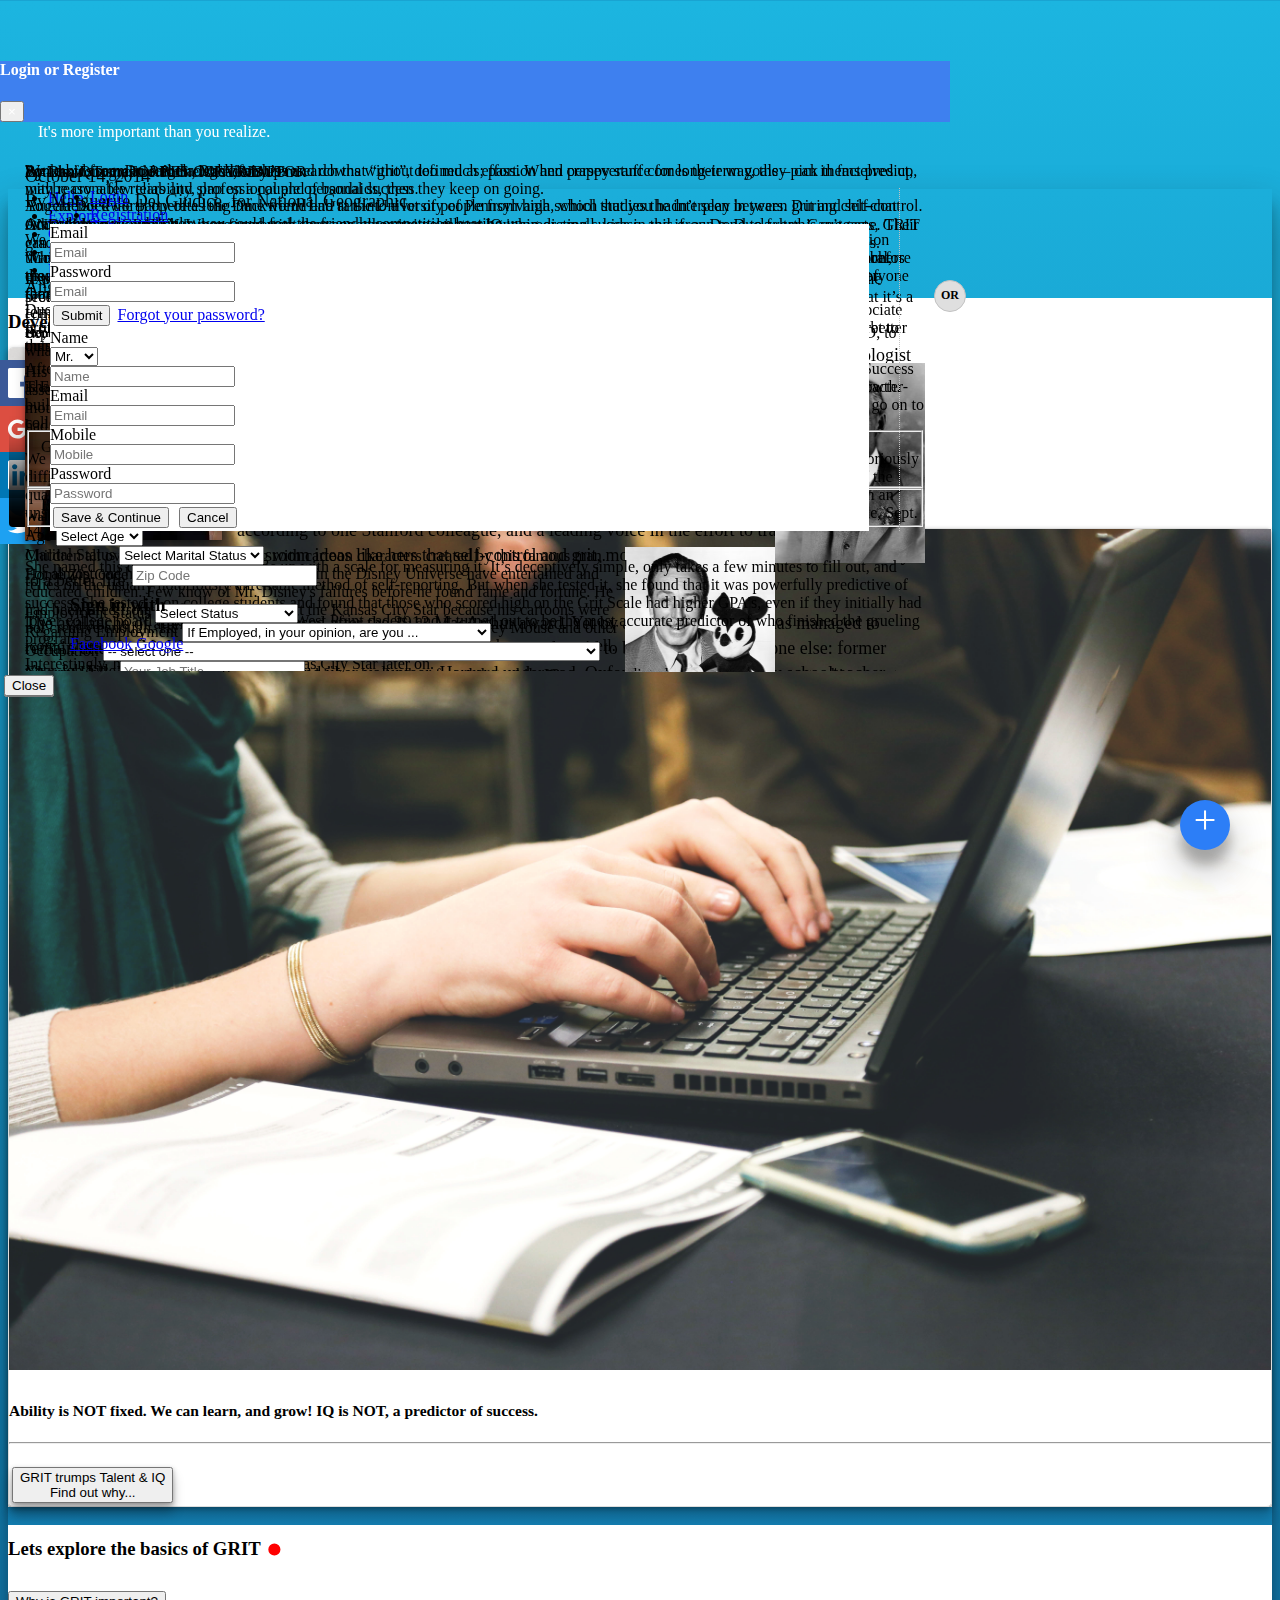
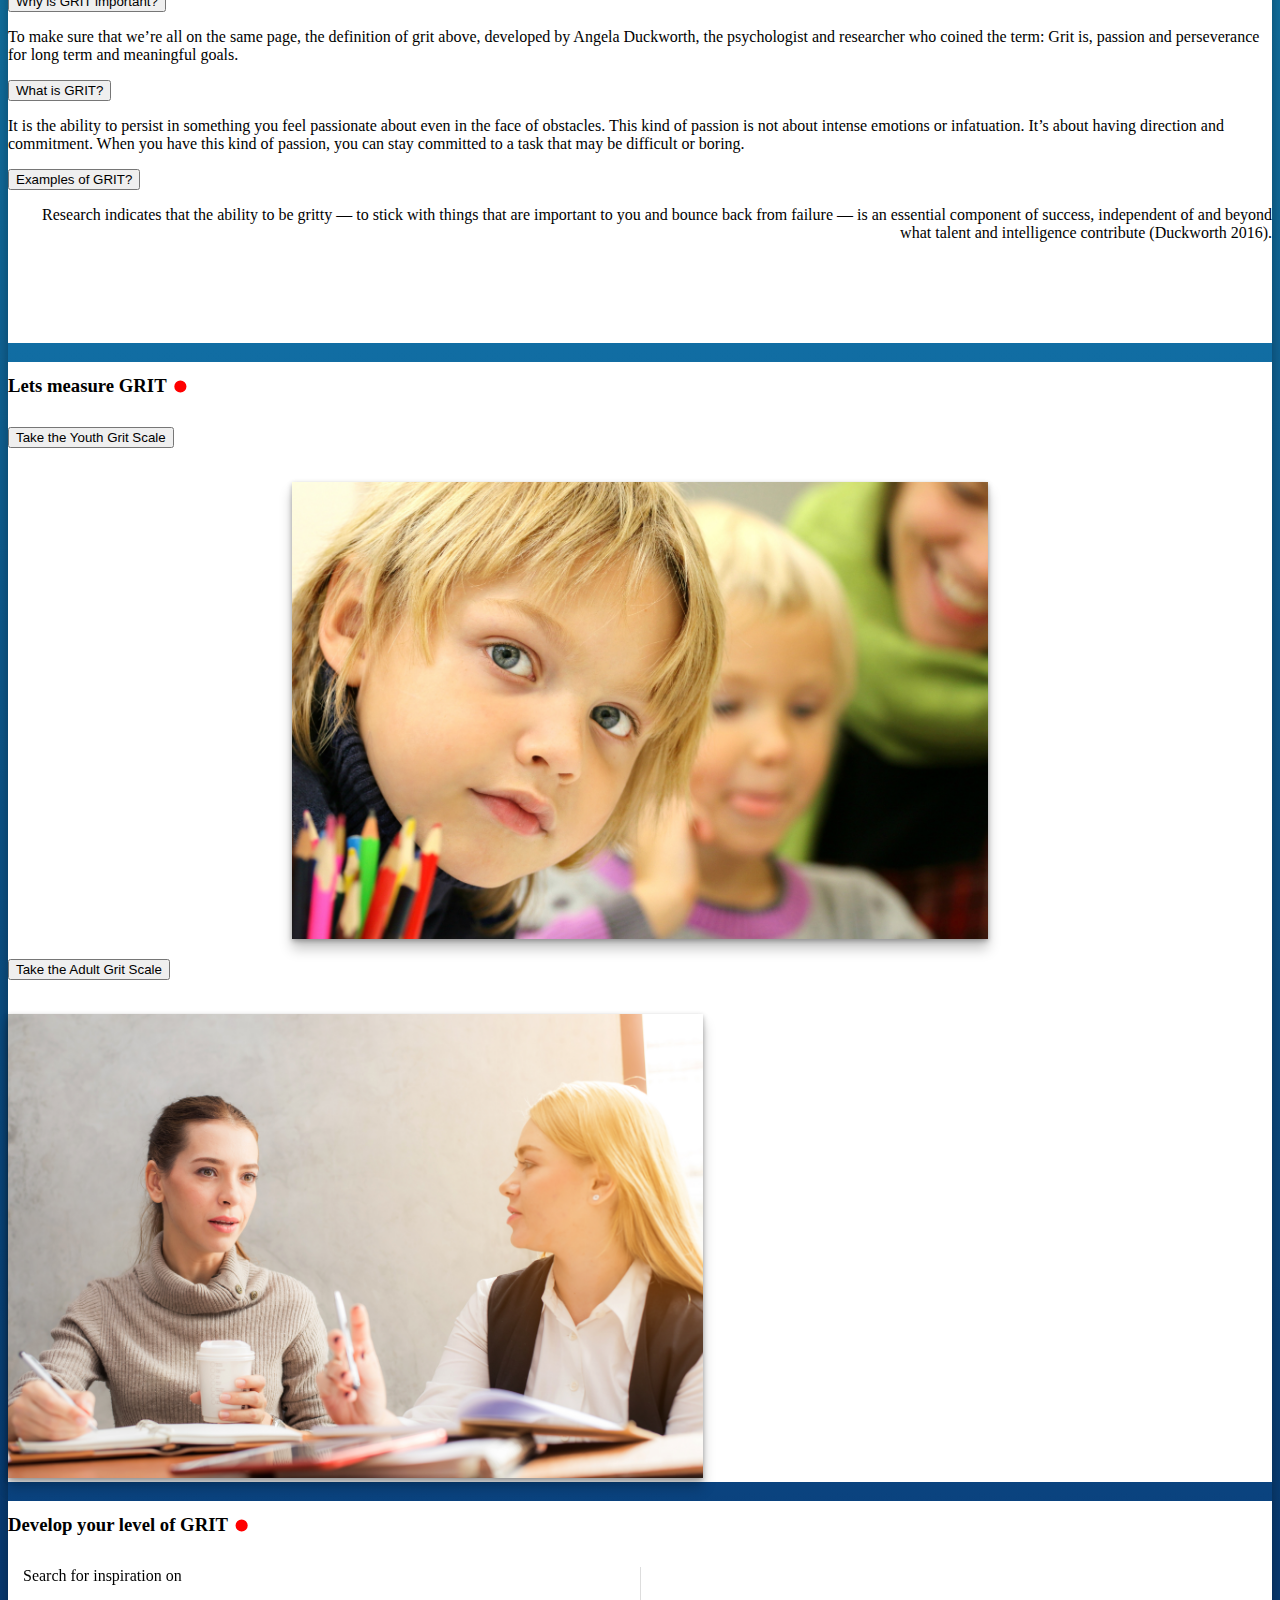
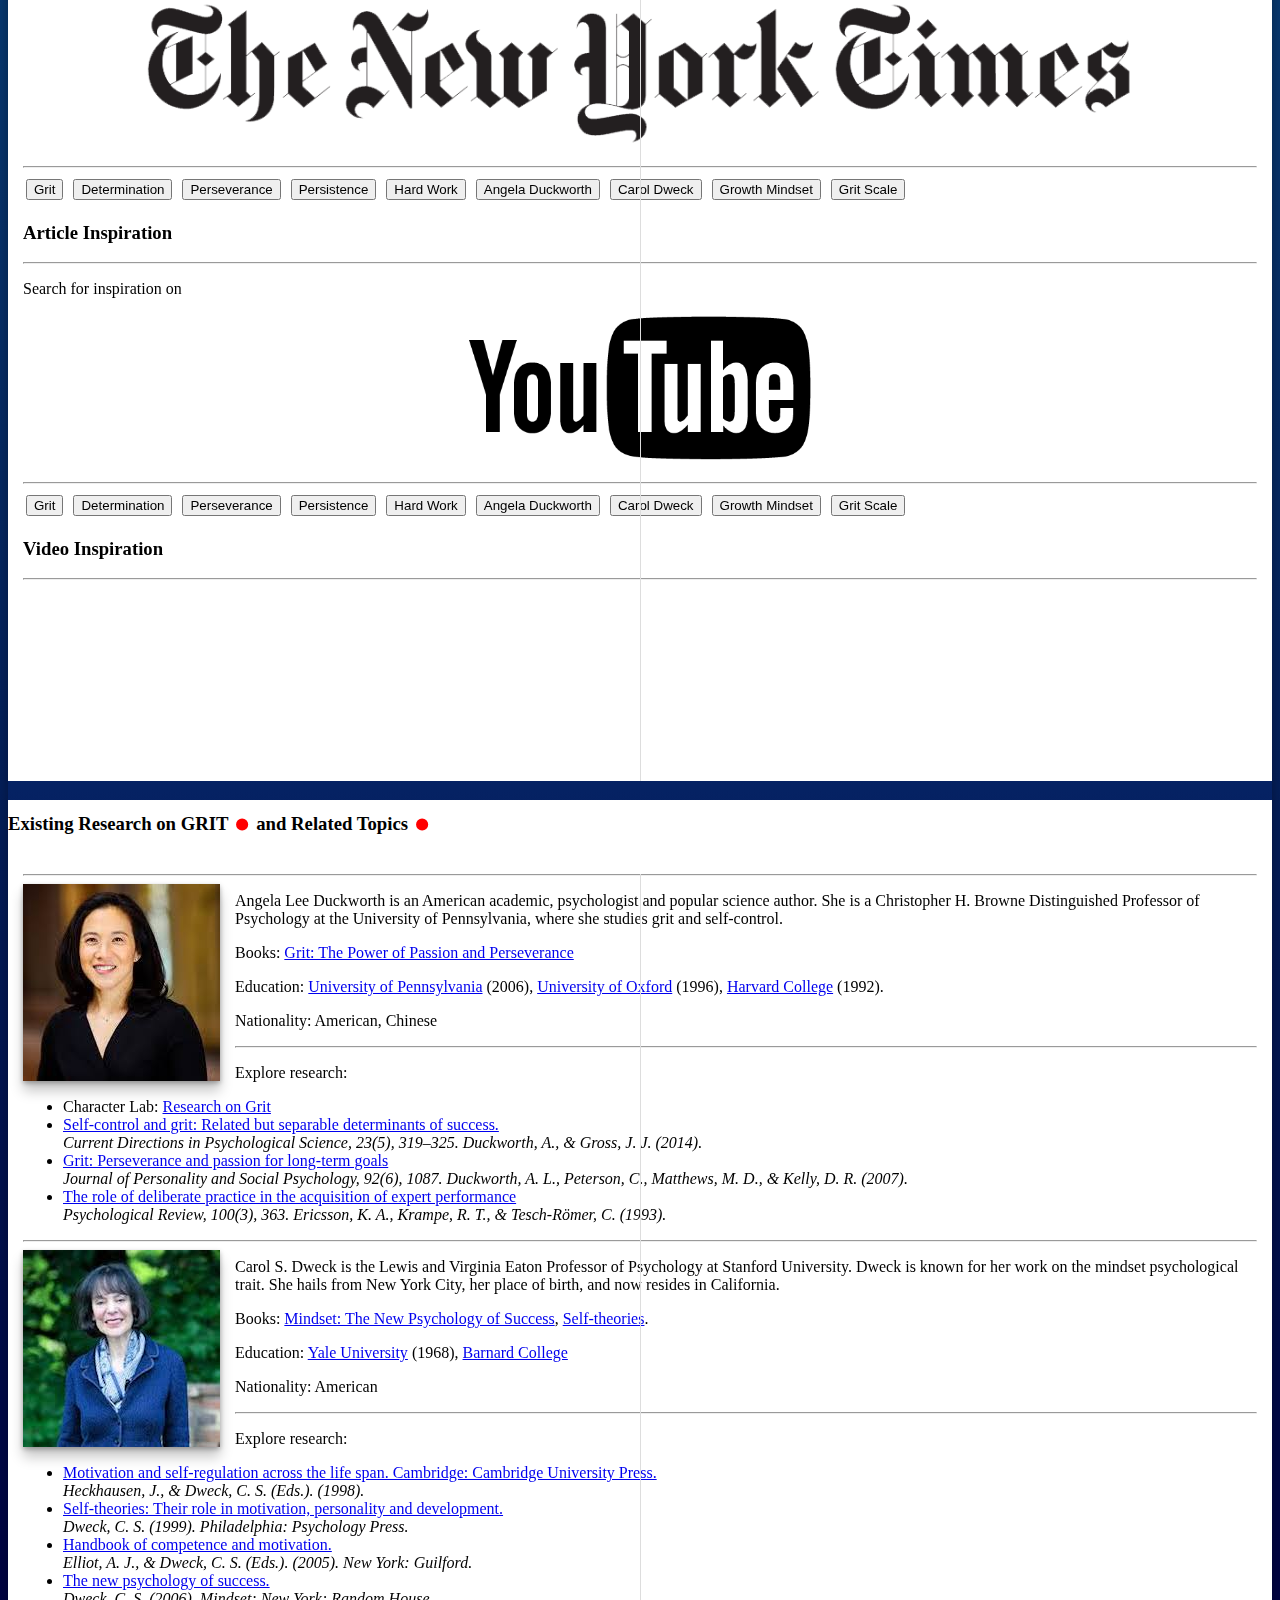
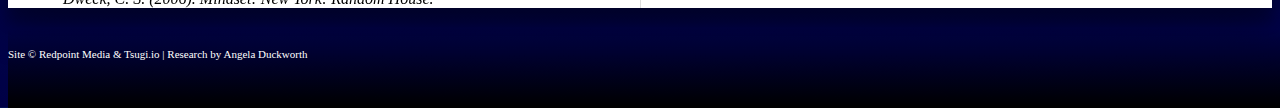
==== commit 58be15b8: "modal updates" ====
--- a/index.html
+++ b/index.html
@@ -225,7 +225,8 @@
                                                     <!-- Button trigger modal -->
                                                         <hr>
                                                         <br>
-                                                        <button type="button" class="btn btn-primary hpbutton" data-toggle="modal" data-target="#trumps">GRIT trumps Talent & IQ<br>Find out why...</button>
+                                                        <button type="button" class="btn-sm btn-primary hpbutton" data-toggle="modal" data-target="#trumps">GRIT trumps Talent & IQ<br>Find out why...</button>
+                                                        <br>
                                                         <!-- Modal content-->
                                                             <div class="modal fade" id="trumps" tabindex="-1" role="dialog" aria-labelledby="exampleModalLabel" aria-hidden="true">
                                                                     <div class="modal-dialog" role="document">
@@ -233,7 +234,7 @@
                                                                             <div class="modal-header">
                                                                                 <h4 class="modal-title" id="trumps">Grit Trumps Talent and IQ: A Story Every Parent (and Educator) Should Read</h4>
                                                                                 <button type="button" class="close" data-dismiss="modal" aria-label="Close">
-                                                                                    <span aria-hidden="true">&times;</span>
+                                                                                    <span aria-hidden="true" class="close">&times;</span>
                                                                                 </button>
                                                                             </div>
                                                                             <div class="modal-body-2">
--- a/assets/css/style.css
+++ b/assets/css/style.css
@@ -11,6 +11,9 @@
     ;
     /* color: white; */
   }
+.banner{
+    height:150px;
+}
 .card-head{
     padding:0px;
 }
@@ -94,48 +97,49 @@
     margin:3px;
 }
 #kidgt #adultgt .modal-dialog{
-    max-width: 1000px;
-    position: relative;
+    /* max-width: 1000px; */
+    /* position: relative; */
     /* top: 100px; */
 }
 .modal-dialog{
     position: fixed;
     top: 40px;
-    /* position: absolute;
-    top: 50px; */
     max-width:950px;
     height:600px;
     right: 0;
 	bottom: 0;
 	left: 0;
     z-index: 99999;
-	-webkit-transition: opacity 400ms ease-in;
-	-moz-transition: opacity 400ms ease-in;
-	transition: opacity 400ms ease-in;
-	pointer-events: none;
-    overflow: auto;
-    overflow-y: scroll;
-    /* position: fixed;
-    top: 40px;
-    max-width:950px;
-    max-height:600px;
-    right: 0;
-	bottom: 0;
-	left: 0;
-    z-index: 99999;
-	-webkit-transition: opacity 400ms ease-in;
-	-moz-transition: opacity 400ms ease-in;
-	transition: opacity 400ms ease-in;
-	pointer-events: none;
-    overflow: auto;
-    overflow-y: scroll; */
-    -webkit-overflow-scrolling:touch
+}
+.modal-header{
+    background: #3E80EF;  /* fallback for old browsers */
+    /* background: -webkit-linear-gradient(to top,#000046, #1CB5E0);  Chrome 10-25, Safari 5.1-6
+    background: linear-gradient(to top, #000046, #1CB5E0); W3C, IE 10+/ Edge, Firefox 16+, Chrome 26+, Opera 12+, Safari 7+ */
+    color:white;
+}
+.close{
+    color:white;
+}
+.modal-footer{
+    /* background: #3E80EF;
+    color:white; */
+    line-height:20px;
+    padding:4px;
 }
 .modal-body-2{
     font-weight:lighter;
     line-height: 25px;
-    font-size:20px;
-    padding:15px;
+    font-size:18px;
+    padding:25px;
+    height:500px;
+    overflow: auto;
+    overflow-y: scroll;
+}
+.modal-body{
+    padding:25px;
+    height:500px;
+    overflow: auto;
+    overflow-y: scroll;
 }
 .hpbutton{
     box-shadow: 0 2px 5px rgba(0,0,0,0.30), 0 10px 12px rgba(0,0,0,0.22);
@@ -190,21 +194,6 @@
         padding: 0 15px;
     }
 }
-/* #well-section{
-    font-size: 10px;
-    font-weight:lighter;
-    font-size:10px;
-} */
-/* .label .label-primary{
-    font-size: 10px;
-    font-weight:none;
-    font-size:10px;
-} */
-/* #mid{
-    align:middle:
-} */
-
-/* Typed.js CSS */
 .col-md-3{
     border: 1px solid #DDD;
     border-radius: 5px;
@@ -254,8 +243,4 @@
 }
 .col-md-8{
     border-right: 1px dotted #C2C2C2;padding-right: 30px;
-}
-/* .remove{
-    padding-right:0px;
-    padding-left:10px;
-} */+}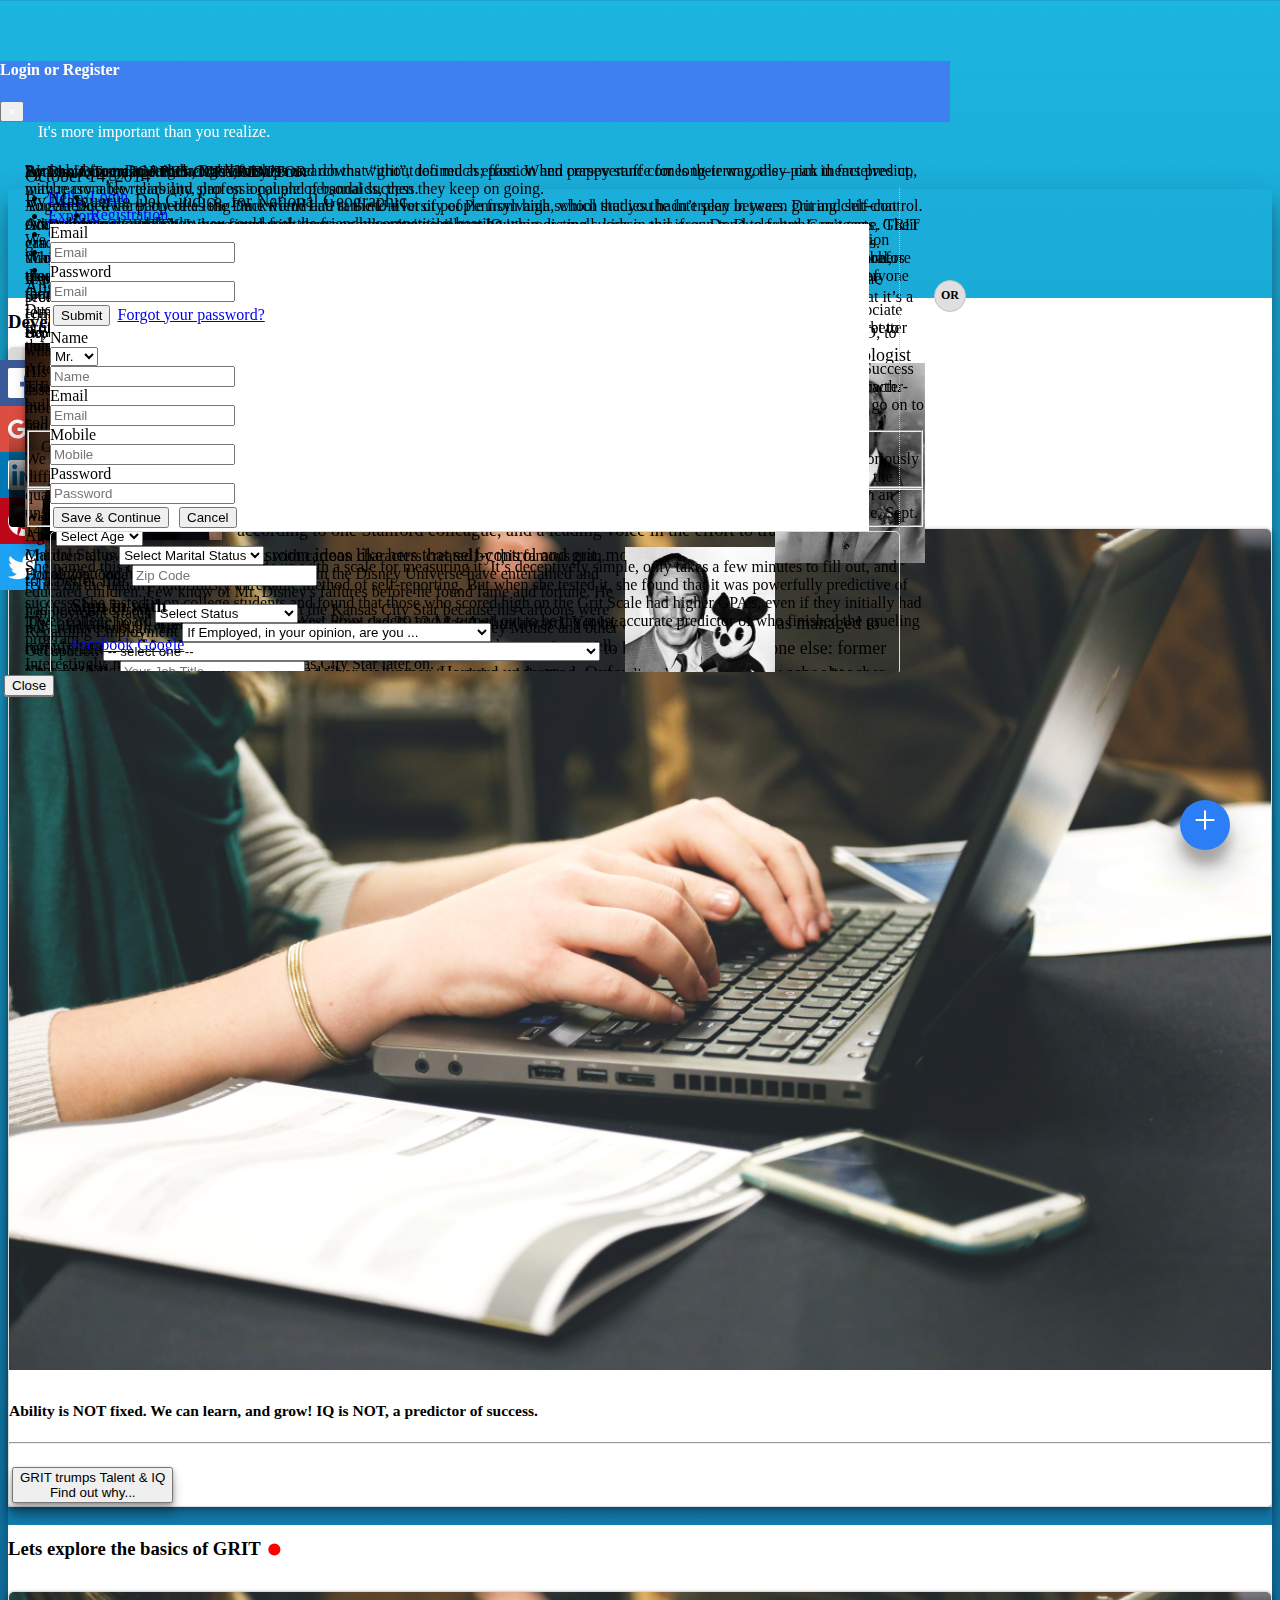
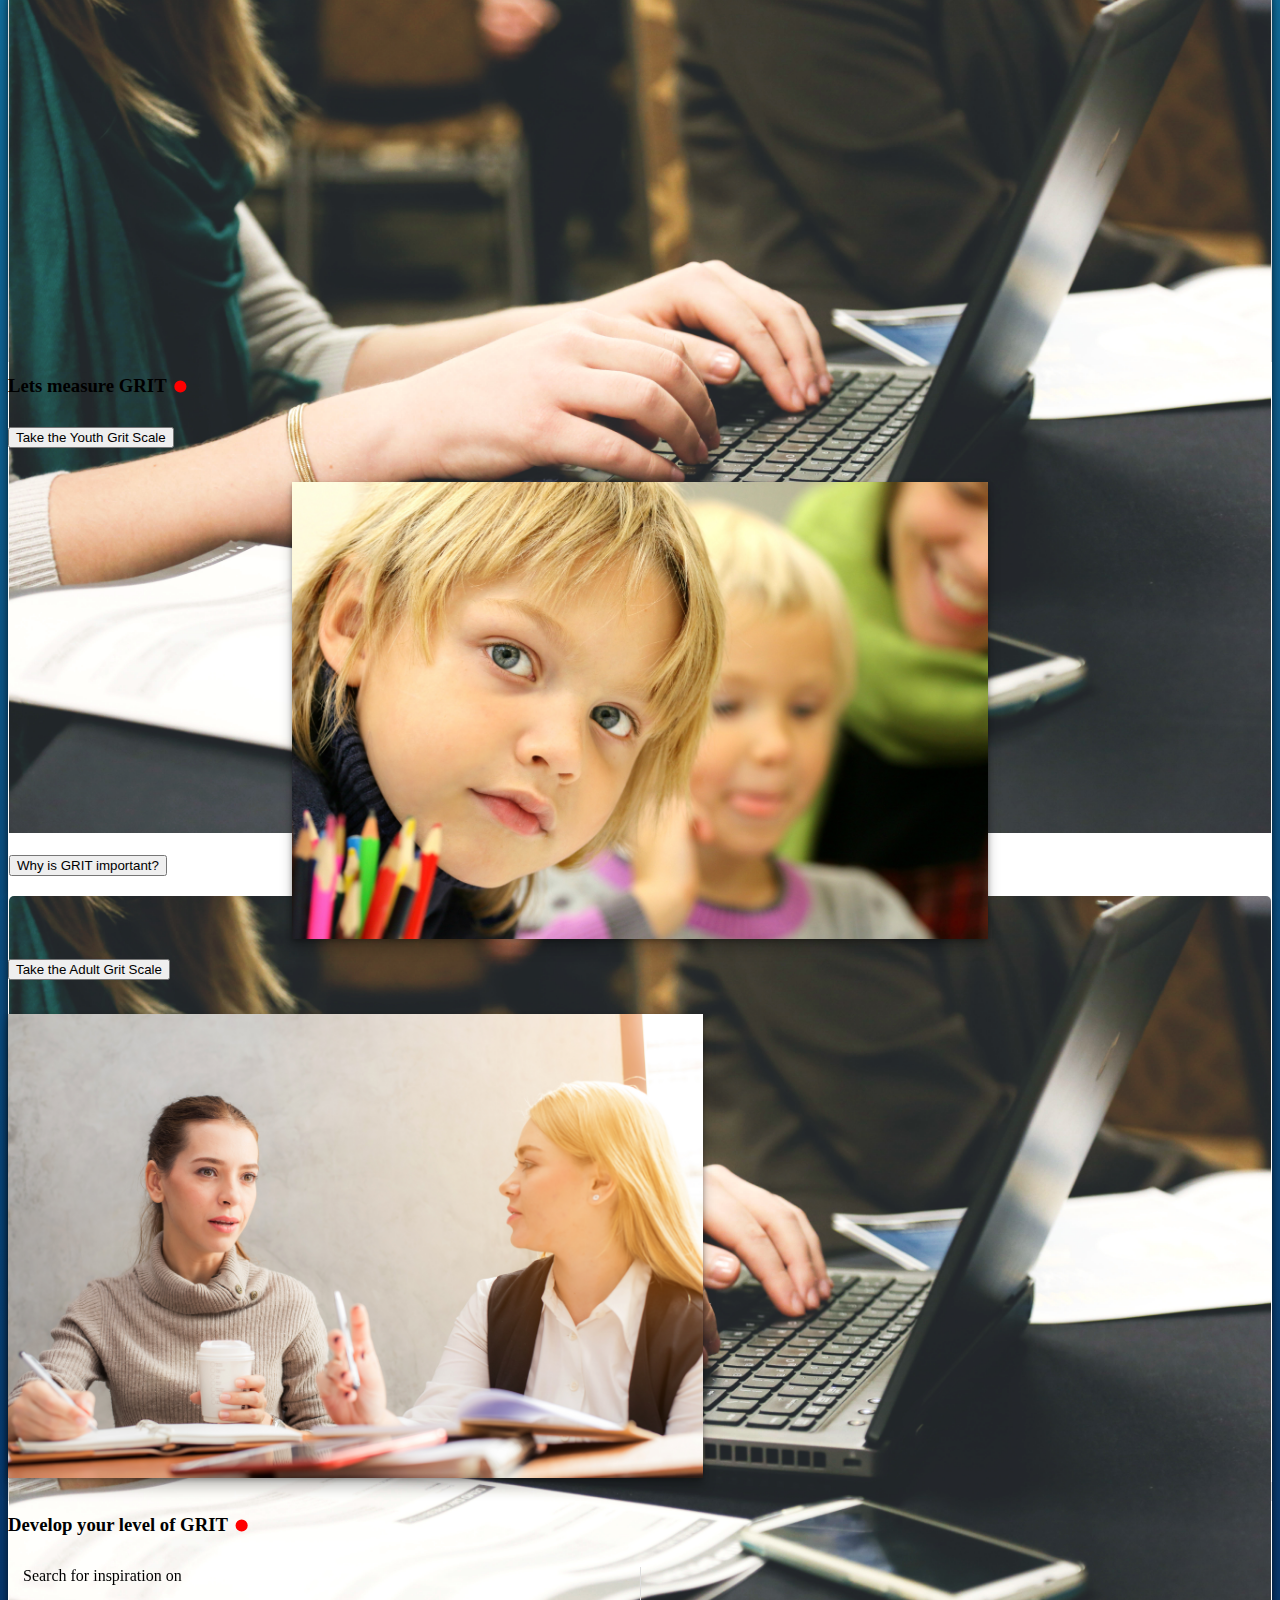
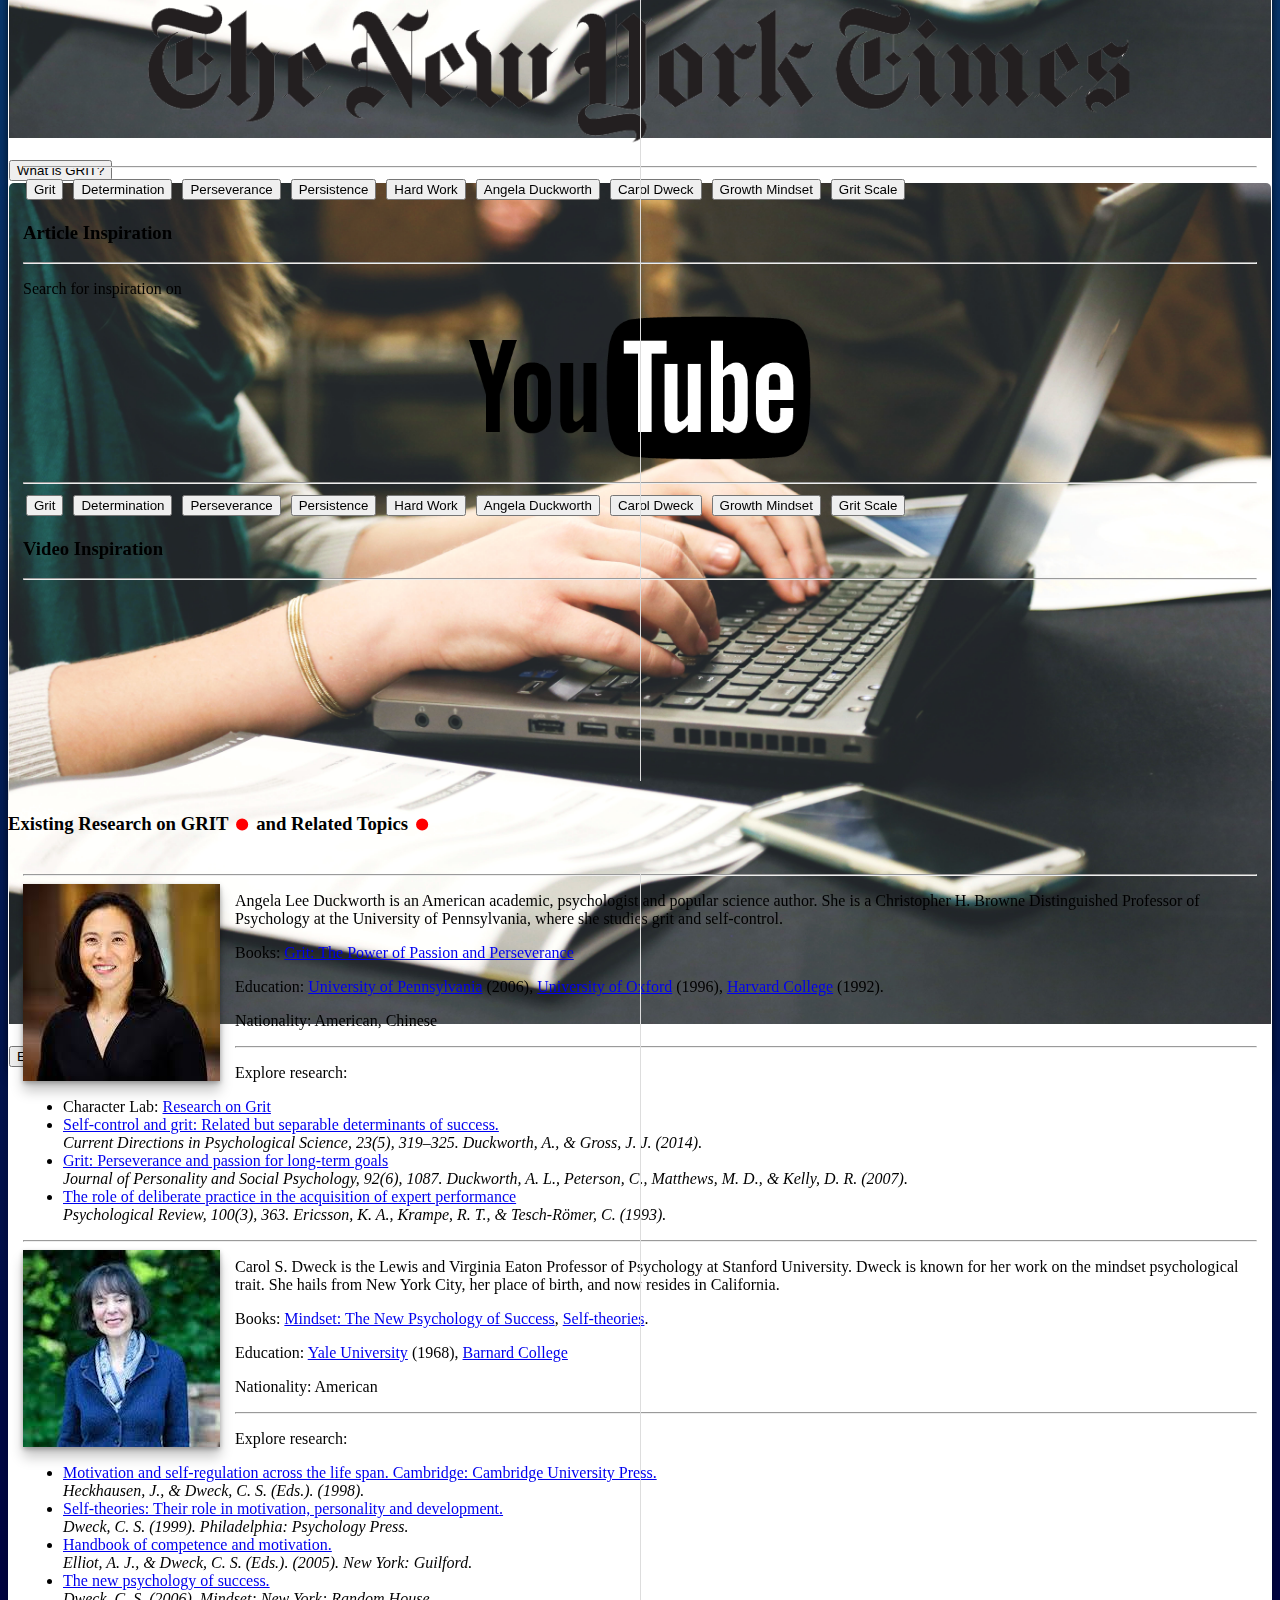
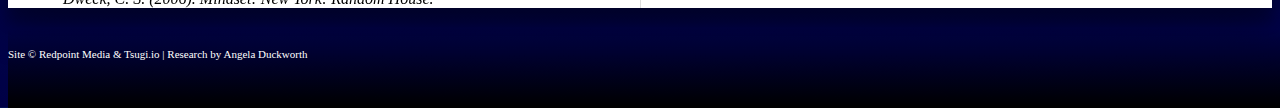
==== commit 6b46672d: "working on styling" ====
--- a/index.html
+++ b/index.html
@@ -51,13 +51,13 @@
                 </svg>
                 <!-- <span class="shareCount">1.4K</span> -->
             </a>
-            <!-- <a title="share with: pinterest" class="pinterest pop-upper with-counter-desktop" href="https://pinterest.com/pin/create%2Fbutton/?url=http%3A%2F%2Fgoogle.com&amp;description=Floating%20Social%20Share%20Buttons&amp;media=https%3A%2F%2Fupload.wikimedia.org%2Fwikipedia%2Fcommons%2Fd%2Fd6%2FHs-2009-25-e-full_jpg.jpg"
+            <a title="share with: pinterest" class="pinterest pop-upper with-counter-desktop" href="https://pinterest.com/pin/create%2Fbutton/?url=http%3A%2F%2Fgoogle.com&amp;description=Floating%20Social%20Share%20Buttons&amp;media=https%3A%2F%2Fupload.wikimedia.org%2Fwikipedia%2Fcommons%2Fd%2Fd6%2FHs-2009-25-e-full_jpg.jpg"
                 target="_blank">
                 <svg viewBox="0 0 24 24" xmlns="http://www.w3.org/2000/svg">
                     <path d="M12.017 0C5.396 0 .029 5.367.029 11.987c0 5.079 3.158 9.417 7.618 11.162-.105-.949-.199-2.403.041-3.439.219-.937 1.406-5.957 1.406-5.957s-.359-.72-.359-1.781c0-1.663.967-2.911 2.168-2.911 1.024 0 1.518.769 1.518 1.688 0 1.029-.653 2.567-.992 3.992-.285 1.193.6 2.165 1.775 2.165 2.128 0 3.768-2.245 3.768-5.487 0-2.861-2.063-4.869-5.008-4.869-3.41 0-5.409 2.562-5.409 5.199 0 1.033.394 2.143.889 2.741.099.12.112.225.085.345-.09.375-.293 1.199-.334 1.363-.053.225-.172.271-.401.165-1.495-.69-2.433-2.878-2.433-4.646 0-3.776 2.748-7.252 7.92-7.252 4.158 0 7.392 2.967 7.392 6.923 0 4.135-2.607 7.462-6.233 7.462-1.214 0-2.354-.629-2.758-1.379l-.749 2.848c-.269 1.045-1.004 2.352-1.498 3.146 1.123.345 2.306.535 3.55.535 6.607 0 11.985-5.365 11.985-11.987C23.97 5.39 18.592.026 11.985.026L12.017 0z"></path>
                 </svg>
-                <span class="shareCount">11.3K</span>
-            </a> -->
+                <!-- <span class="shareCount">11.3K</span> -->
+            </a>
             <!-- <a title="share with: reddit" class="reddit pop-upper with-counter-desktop" href="https://www.reddit.com/submit?url=http%3A%2F%2Fgoogle.com&amp;title=jQuery%20Floating%20Social%20Share"
                 target="_blank">
                 <svg viewBox="0 0 24 24" xmlns="http://www.w3.org/2000/svg">
@@ -218,7 +218,7 @@
                                                     <!-- <br> -->
                                                     <div class="row">
                                                         <div class="col-md-12 card-head">
-                                                    <img src="assets/img/woman-typing.png" width="100%" height="" class="" />
+                                                    <img src="assets/img/woman-typing.png" width="100%" height="" class="card-head" />
                                                         </div>
                                                     <h5><br>Ability is NOT fixed. We can learn, and grow! IQ is NOT, a predictor of success.</h5>
                                                     </div>
@@ -447,113 +447,126 @@
                             <!-- <br> -->
                             <div class="col-md-12">
                                 <div class="row">
-                                    <div class="col-md-4">
-                                        <!-- Button trigger modal -->
-                                        <button type="button" class="btn btn-primary" data-toggle="modal" data-target="#whygrit">Why is GRIT important?</button>
-
-                                        <!-- Modal content-->
-                                        <div class="modal fade" id="whygrit" tabindex="-1" role="dialog" aria-labelledby="exampleModalLabel" aria-hidden="true">
-                                            <div class="modal-dialog" role="document">
-                                                <div class="modal-content">
-                                                    <div class="modal-header">
-                                                        <h4 class="modal-title" id="whygrit">Why Grit Is More Important Than IQ When You're Trying To Become Successful</h4>
-                                                        <button type="button" class="close" data-dismiss="modal" aria-label="Close">
-                                                            <span aria-hidden="true">&times;</span>
-                                                        </button>
-                                                    </div>
-                                                    <div class="modal-body">
-                                                        <p>By Lisa Quast , FORBES CONTRIBUTOR</p>
-
-                                                        <p align="left">You attended the party of a long-time friend and ran into a lot of
-                                                            people from high school that you hadn’t seen in years. During
-                                                            chit-chat over appetizers and drinks, you could feel the friendly
-                                                            competition heating up.</p>
-                                                        <p align="left">While comparing career accomplishments, you were shocked to learn
-                                                            that the kid from school with the genius IQ, the one all the
-                                                            teachers thought would be spectacularly successful, had struggled
-                                                            with his career. How could this be, you wondered. This was the
-                                                            person everyone thought would invent something that would change
-                                                            the world.</p>
-                                                        <p align="left">It turns out that intelligence might not be the best indicator of
-                                                            future success. According to psychologist Angela Duckworth, the
-                                                            secret to outstanding achievement isn’t talent. Instead, it’s
-                                                            a special blend of persistence and passion that she calls “grit.”</p>
-                                                        <div class="video-container">
-                                                            <iframe width="560" height="315" src="https://www.youtube.com/embed/PyS3_Qd62F8?rel=0" frameborder="0" allowfullscreen></iframe>
-                                                        </div>
-                                                        <br>
-                                                        <p align="left">Duckworth has spent years studying people, trying to understand what
-                                                            it is that makes high achievers so successful. And what she found
-                                                            surprised even her. It wasn’t SAT scores. It wasn’t IQ scores.
-                                                            It wasn’t even a degree from a top-ranking business school that
-                                                            turned out to be the best predictor of success. “It was this
-                                                            combination of passion and perseverance that made high achievers
-                                                            special,” Duckworth said. “In a word, they had grit.”
-                                                            <p align="left">Being gritty, according to Duckworth, is the ability to persevere.
-                                                                It’s about being unusually resilient and hardworking, so
-                                                                much so that you’re willing to continue on in the face of
-                                                                difficulties, obstacles and even failures. It’s about being
-                                                                constantly driven to improve.</p>
-                                                            <p align="left">In addition to perseverance, being gritty is also about being
-                                                                passionate about something. For the highly successful, Duckworth
-                                                                found that the journey was just as important as the end result.
-                                                                “Even if some of the things they had to do were boring, or
-                                                                frustrating, or even painful, they wouldn’t dream of giving
-                                                                up. Their passion was enduring.”</p>
-                                                            <p align="left">What her research demonstrated is that it wasn’t natural talent
-                                                                that made the biggest difference in who was highly successful
-                                                                and who wasn’t – it was more about effort than IQ. Duckworth
-                                                                even came up with two equations she uses to explain this
-                                                                concept:
-                                                            </p>
-                                                            <p align="center">
-                                                                <b>Talent x effort = skill</b>
-                                                            </p>
-                                                            <p align="center">
-                                                                <b>Skill x effort = achievement</b>
-                                                            </p>
-                                                            <p align="left">“Talent is how quickly your skills improve when you invest effort.
-                                                                Achievement is what happens when you take your acquired skills
-                                                                and use them,” Duckworth explained.</p>
-                                                            <p align="left">As you can see from the equations, effort counts twice. That’s
-                                                                why IQ and SAT scores aren’t a good indicator of someone’s
-                                                                future success. It’s because those scores are missing the
-                                                                most important part of the equation – the person’s effort
-                                                                level or what Duckworth calls their “grittiness” factor (their
-                                                                level of persistence and passion).</p>
-                                                            <p align="left">What does that mean for you? It means that it’s OK if you aren’t
-                                                                the smartest person in the room or the smartest person in
-                                                                the job. It means the effort you expend toward your goals
-                                                                (perseverance) and your dedication throughout your career
-                                                                journey (passion) are what matter more than how you scored
-                                                                on your SAT or an IQ test.</p>
-                                                            <p align="left">Why? Because grit will always trump talent. Or as Duckworth notes,
-                                                                “Our potential is one thing. What we do with it is quite
-                                                                another.”
-                                                            </p>
-                                                            <br>
-                                                            <p align="center">Lisa Quast is the author of Secrets of a Hiring Manager Turned
-                                                                Career Coach: A Foolproof Guide to Getting the Job You Want.
-                                                                Every Time.</p>
+                                    <div class="col-md-3 drop-shadow">
+                                        <div class="row">
+                                            <div class="col-md-12 card-head">
+                                                <img src="assets/img/woman-typing.png" width="100%" height="" class="card-head" />
+                                            </div>
+                                        </div>
+                                                <!-- Button trigger modal -->
+                                                <br>
+                                                <button type="button" class="btn btn-primary" data-toggle="modal" data-target="#whygrit">Why is GRIT important?</button>
+                                                <br>
+                                                <!-- Modal content-->
+                                                <div class="modal fade" id="whygrit" tabindex="-1" role="dialog" aria-labelledby="exampleModalLabel" aria-hidden="true">
+                                                    <div class="modal-dialog" role="document">
+                                                        <div class="modal-content">
+                                                            <div class="modal-header">
+                                                                <h4 class="modal-title" id="whygrit">Why Grit Is More Important Than IQ When You're Trying To Become Successful</h4>
+                                                                <button type="button" class="close" data-dismiss="modal" aria-label="Close">
+                                                                    <span aria-hidden="true">&times;</span>
+                                                                </button>
+                                                            </div>
+                                                            <div class="modal-body">
+                                                                <p>By Lisa Quast , FORBES CONTRIBUTOR</p>
+
+                                                                <p align="left">You attended the party of a long-time friend and ran into a lot of
+                                                                    people from high school that you hadn’t seen in years. During
+                                                                    chit-chat over appetizers and drinks, you could feel the friendly
+                                                                    competition heating up.</p>
+                                                                <p align="left">While comparing career accomplishments, you were shocked to learn
+                                                                    that the kid from school with the genius IQ, the one all the
+                                                                    teachers thought would be spectacularly successful, had struggled
+                                                                    with his career. How could this be, you wondered. This was the
+                                                                    person everyone thought would invent something that would change
+                                                                    the world.</p>
+                                                                <p align="left">It turns out that intelligence might not be the best indicator of
+                                                                    future success. According to psychologist Angela Duckworth, the
+                                                                    secret to outstanding achievement isn’t talent. Instead, it’s
+                                                                    a special blend of persistence and passion that she calls “grit.”</p>
+                                                                <div class="video-container">
+                                                                    <iframe width="560" height="315" src="https://www.youtube.com/embed/PyS3_Qd62F8?rel=0" frameborder="0" allowfullscreen></iframe>
+                                                                </div>
+                                                                <br>
+                                                                <p align="left">Duckworth has spent years studying people, trying to understand what
+                                                                    it is that makes high achievers so successful. And what she found
+                                                                    surprised even her. It wasn’t SAT scores. It wasn’t IQ scores.
+                                                                    It wasn’t even a degree from a top-ranking business school that
+                                                                    turned out to be the best predictor of success. “It was this
+                                                                    combination of passion and perseverance that made high achievers
+                                                                    special,” Duckworth said. “In a word, they had grit.”
+                                                                    <p align="left">Being gritty, according to Duckworth, is the ability to persevere.
+                                                                        It’s about being unusually resilient and hardworking, so
+                                                                        much so that you’re willing to continue on in the face of
+                                                                        difficulties, obstacles and even failures. It’s about being
+                                                                        constantly driven to improve.</p>
+                                                                    <p align="left">In addition to perseverance, being gritty is also about being
+                                                                        passionate about something. For the highly successful, Duckworth
+                                                                        found that the journey was just as important as the end result.
+                                                                        “Even if some of the things they had to do were boring, or
+                                                                        frustrating, or even painful, they wouldn’t dream of giving
+                                                                        up. Their passion was enduring.”</p>
+                                                                    <p align="left">What her research demonstrated is that it wasn’t natural talent
+                                                                        that made the biggest difference in who was highly successful
+                                                                        and who wasn’t – it was more about effort than IQ. Duckworth
+                                                                        even came up with two equations she uses to explain this
+                                                                        concept:
+                                                                    </p>
+                                                                    <p align="center">
+                                                                        <b>Talent x effort = skill</b>
+                                                                    </p>
+                                                                    <p align="center">
+                                                                        <b>Skill x effort = achievement</b>
+                                                                    </p>
+                                                                    <p align="left">“Talent is how quickly your skills improve when you invest effort.
+                                                                        Achievement is what happens when you take your acquired skills
+                                                                        and use them,” Duckworth explained.</p>
+                                                                    <p align="left">As you can see from the equations, effort counts twice. That’s
+                                                                        why IQ and SAT scores aren’t a good indicator of someone’s
+                                                                        future success. It’s because those scores are missing the
+                                                                        most important part of the equation – the person’s effort
+                                                                        level or what Duckworth calls their “grittiness” factor (their
+                                                                        level of persistence and passion).</p>
+                                                                    <p align="left">What does that mean for you? It means that it’s OK if you aren’t
+                                                                        the smartest person in the room or the smartest person in
+                                                                        the job. It means the effort you expend toward your goals
+                                                                        (perseverance) and your dedication throughout your career
+                                                                        journey (passion) are what matter more than how you scored
+                                                                        on your SAT or an IQ test.</p>
+                                                                    <p align="left">Why? Because grit will always trump talent. Or as Duckworth notes,
+                                                                        “Our potential is one thing. What we do with it is quite
+                                                                        another.”
+                                                                    </p>
+                                                                    <br>
+                                                                    <p align="center">Lisa Quast is the author of Secrets of a Hiring Manager Turned
+                                                                        Career Coach: A Foolproof Guide to Getting the Job You Want.
+                                                                        Every Time.</p>
 
                                                     </div>
                                                     <div class="modal-footer">
                                                         <button type="button" class="btn btn-secondary" data-dismiss="modal">Close</button>
                                                     </div>
-                                                </div>
+                                                <!-- </div> -->
                                             </div>
                                         </div>
-                                        <p align="left">
-                                            To make sure that we’re all on the same page, the definition of grit above, developed by Angela Duckworth, the psychologist
-                                            and researcher who coined the term: Grit is, passion and perseverance for long
-                                            term and meaningful goals.
-                                        </p>
                                     </div>
-                                    <div class="col-md-4">
-
+                                            <!-- <p align="left">
+                                                To make sure that we’re all on the same page, the definition of grit above, developed by Angela Duckworth, the psychologist
+                                                and researcher who coined the term: Grit is, passion and perseverance for long
+                                                term and meaningful goals.
+                                            </p> -->
+                                            <br>
+                                        </div>
+                                    <div class="col-md-3 drop-shadow">
+                                            <div class="row">
+                                                    <div class="col-md-12 card-head">
+                                                        <img src="assets/img/woman-typing.png" width="100%" height="" class="card-head" />
+                                                    </div>
+                                                </div>
                                         <!-- Button trigger modal -->
+                                                <br>
                                         <button type="button" class="btn btn-primary" data-toggle="modal" data-target="#whatgrit">What is GRIT?</button>
-
+                                                <br>
                                         <!-- Modal content-->
                                         <div class="modal fade" id="whatgrit" tabindex="-1" role="dialog" aria-labelledby="exampleModalLabel" aria-hidden="true">
                                             <div class="modal-dialog" role="document">
@@ -623,18 +636,23 @@
                                                 </div>
                                             </div>
                                         </div>
-                                        <p>
+                                        <!-- <p>
                                             It is the ability to persist in something you feel passionate about even in the face of obstacles. This kind of passion is
                                             not about intense emotions or infatuation. It’s about having direction and commitment.
                                             When you have this kind of passion, you can stay committed to a task that may
                                             be difficult or boring.
-                                        </p>
+                                        </p> -->
                                     </div>
-                                    <div class="col-md-4">
-
+                                    <div class="col-md-3 drop-shadow">
+                                            <div class="row">
+                                                    <div class="col-md-12 card-head">
+                                                        <img src="assets/img/woman-typing.png" width="100%" height="" class="card-head" />
+                                                    </div>
+                                                </div>
                                         <!-- Button trigger modal -->
+                                                <br>
                                         <button type="button" class="btn btn-primary" data-toggle="modal" data-target="#exgrit">Examples of GRIT?</button>
-
+                                                <br>
                                         <!-- Modal content-->
                                         <div class="modal fade" id="exgrit" tabindex="-1" role="dialog" aria-labelledby="exampleModalLabel" aria-hidden="true">
                                             <div class="modal-dialog" role="document">
@@ -861,11 +879,11 @@
                                             </div>
                                         </div>
 
-                                        <p align="right">
+                                        <!-- <p align="right">
                                             Research indicates that the ability to be gritty — to stick with things that are important to you and bounce back from failure
                                             — is an essential component of success, independent of and beyond what talent
                                             and intelligence contribute (Duckworth 2016).
-                                        </p>
+                                        </p> -->
                                     </div>
                                 </div>
                             </div>
@@ -971,15 +989,15 @@
                                                             <!-- gender -->
                                                             <fieldset class="form-group">
                                                                 <label for="gender">Gender</label>
-                                                                <div class="form-check" align="center">
+                                                                <div  id="genderToSend" class="form-check" align="center">
                                                                     <label class="form-check-label">
-                                                                        <input type="radio" class="form-check-input" name="optionsRadios" id="male" value="option1" checked> Male
+                                                                        <input type="radio" class="form-check-input" name="optionsRadios" id="male" value="male" checked="checked"> Male
                                                                     </label>
                                                                     <label class="form-check-label">
-                                                                        <input type="radio" class="form-check-input" name="optionsRadios" id="female" value="option2"> Female
+                                                                        <input type="radio" class="form-check-input" name="optionsRadios" id="female" value="female"> Female
                                                                     </label>
                                                                     <label class="form-check-label">
-                                                                        <input type="radio" class="form-check-input" name="optionsRadios" id="lgbtq" value="option3"> LGBTQ
+                                                                        <input type="radio" class="form-check-input" name="optionsRadios" id="lgbtq" value="lgbtq"> LGBTQ
                                                                     </label>
                                                                 </div>
                                                             </fieldset>
@@ -1031,7 +1049,7 @@
                                                             <!-- age -->
                                                             <div class="form-group">
                                                                 <label for="selectage placeholder">Age</label>
-                                                                <select class="form-control" id="selectage">
+                                                                <select class="form-control" id="selectAge">
                                                                     <option value="">Select Age</option>
                                                                     <option value="1">1</option>
                                                                     <option value="2">2</option>
@@ -1545,7 +1563,7 @@
                                                                                 </label>
                                                                             </div>
                                                                         </div>
-                                                                        <button href="" type="submit" class="btn btn-primary" id="submit-grit-score">Get Your Score</button>
+                                                                        <button type="submit" class="btn btn-primary" id="submit-grit-score">Get Your Score</button>
                                                                     </form>
                                                                 </section>
                                                             </div>
@@ -2953,9 +2971,9 @@
     </footer>
 
     <!-- Firebase JavaScript -->
-
-
     <script src="https://www.gstatic.com/firebasejs/4.6.2/firebase.js"></script>
+
+
 
     <!-- jQuery first, then Popper.js, then Bootstrap JS -->
     <script src="https://code.jquery.com/jquery-3.2.1.js" integrity="sha256-DZAnKJ/6XZ9si04Hgrsxu/8s717jcIzLy3oi35EouyE=" crossorigin="anonymous"></script>
@@ -2970,6 +2988,7 @@
     <script src="assets/js/app.js"></script>
     <script src="assets/js/youtube.js"></script>
     <script src="assets/js/type.js"></script>
+    <script src="assets/js/firebase.js"></script>
     <script type="text/javascript" src="assets/js/jquery.floating-social-share.js"></script>
 
 </body>
--- a/assets/css/style.css
+++ b/assets/css/style.css
@@ -16,6 +16,8 @@
 }
 .card-head{
     padding:0px;
+    border-top-left-radius: 5px;
+    border-top-right-radius: 5px;
 }
 .homevid{
     vertical-align: text-top;
@@ -195,6 +197,11 @@
     }
 }
 .col-md-3{
+    border: 1px solid #DDD;
+    border-radius: 5px;
+    align-content:center;
+}
+.col-md-4{
     border: 1px solid #DDD;
     border-radius: 5px;
     align-content:center;
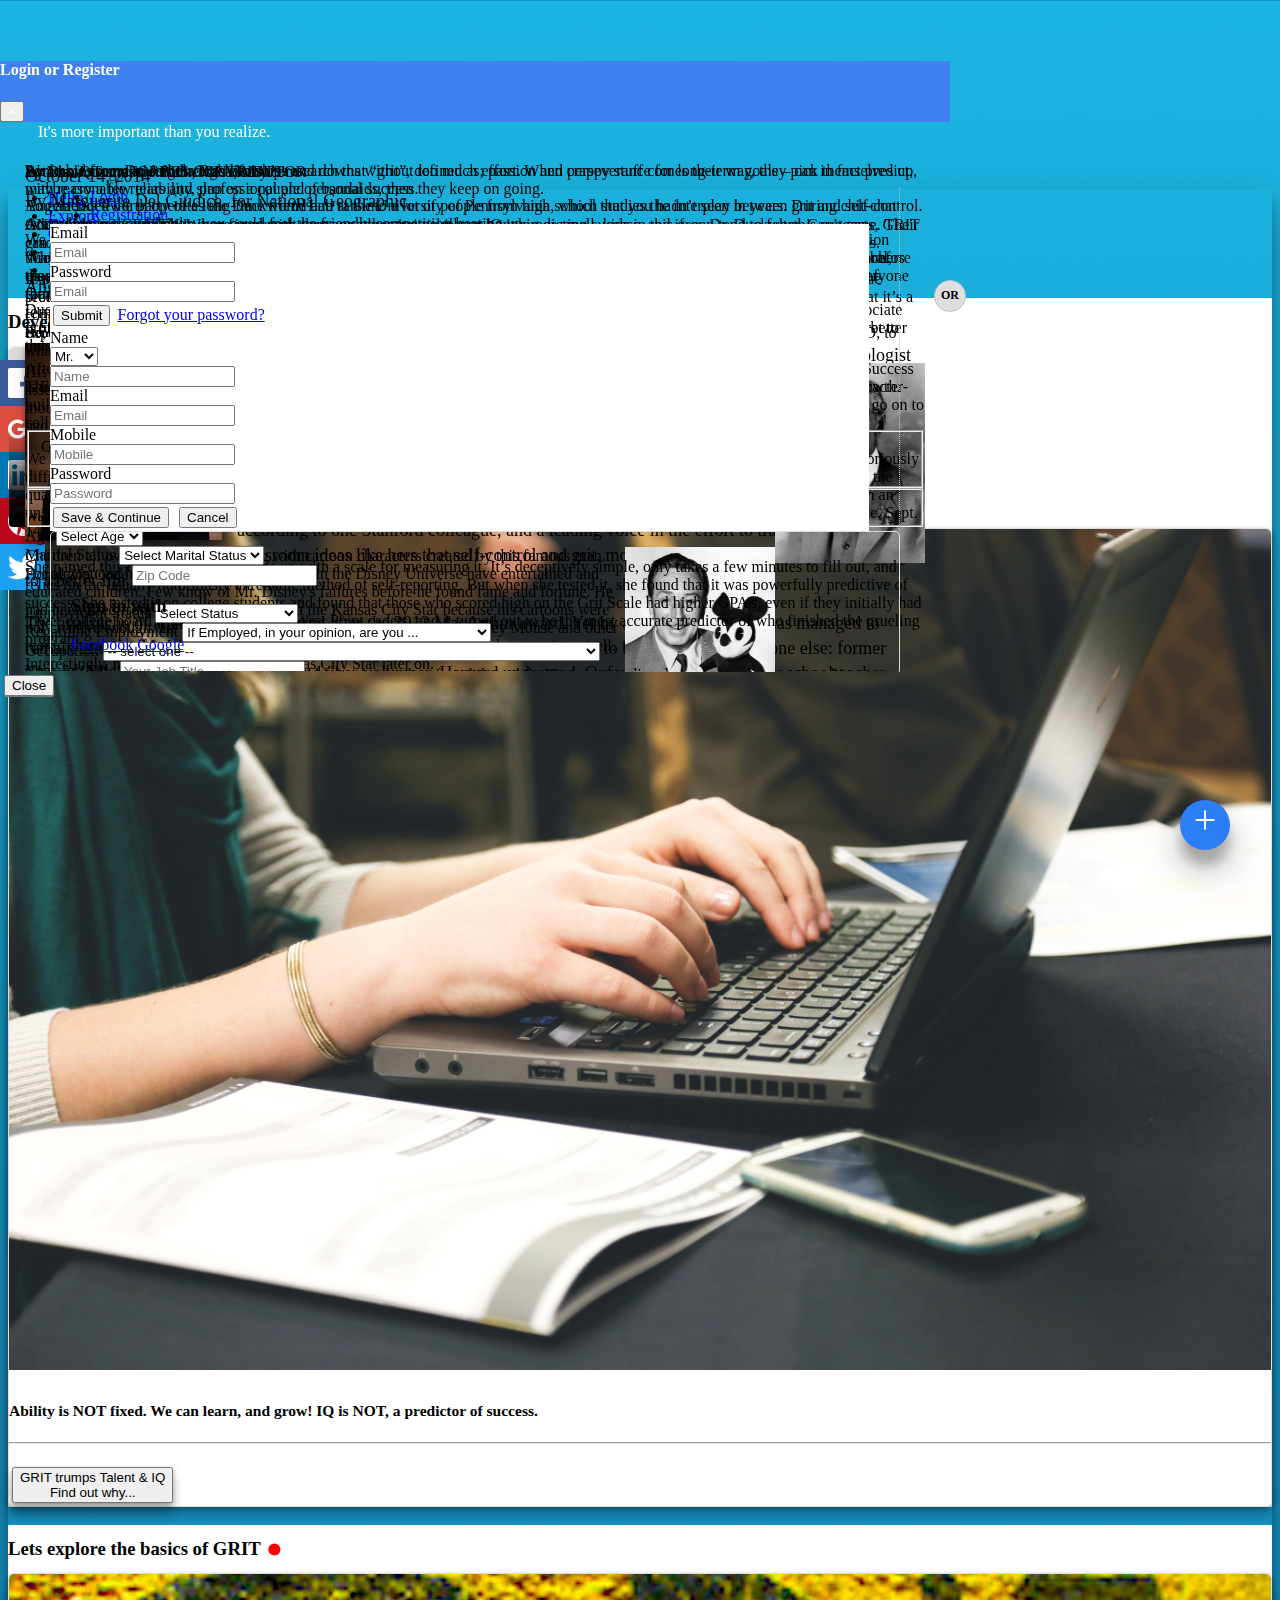
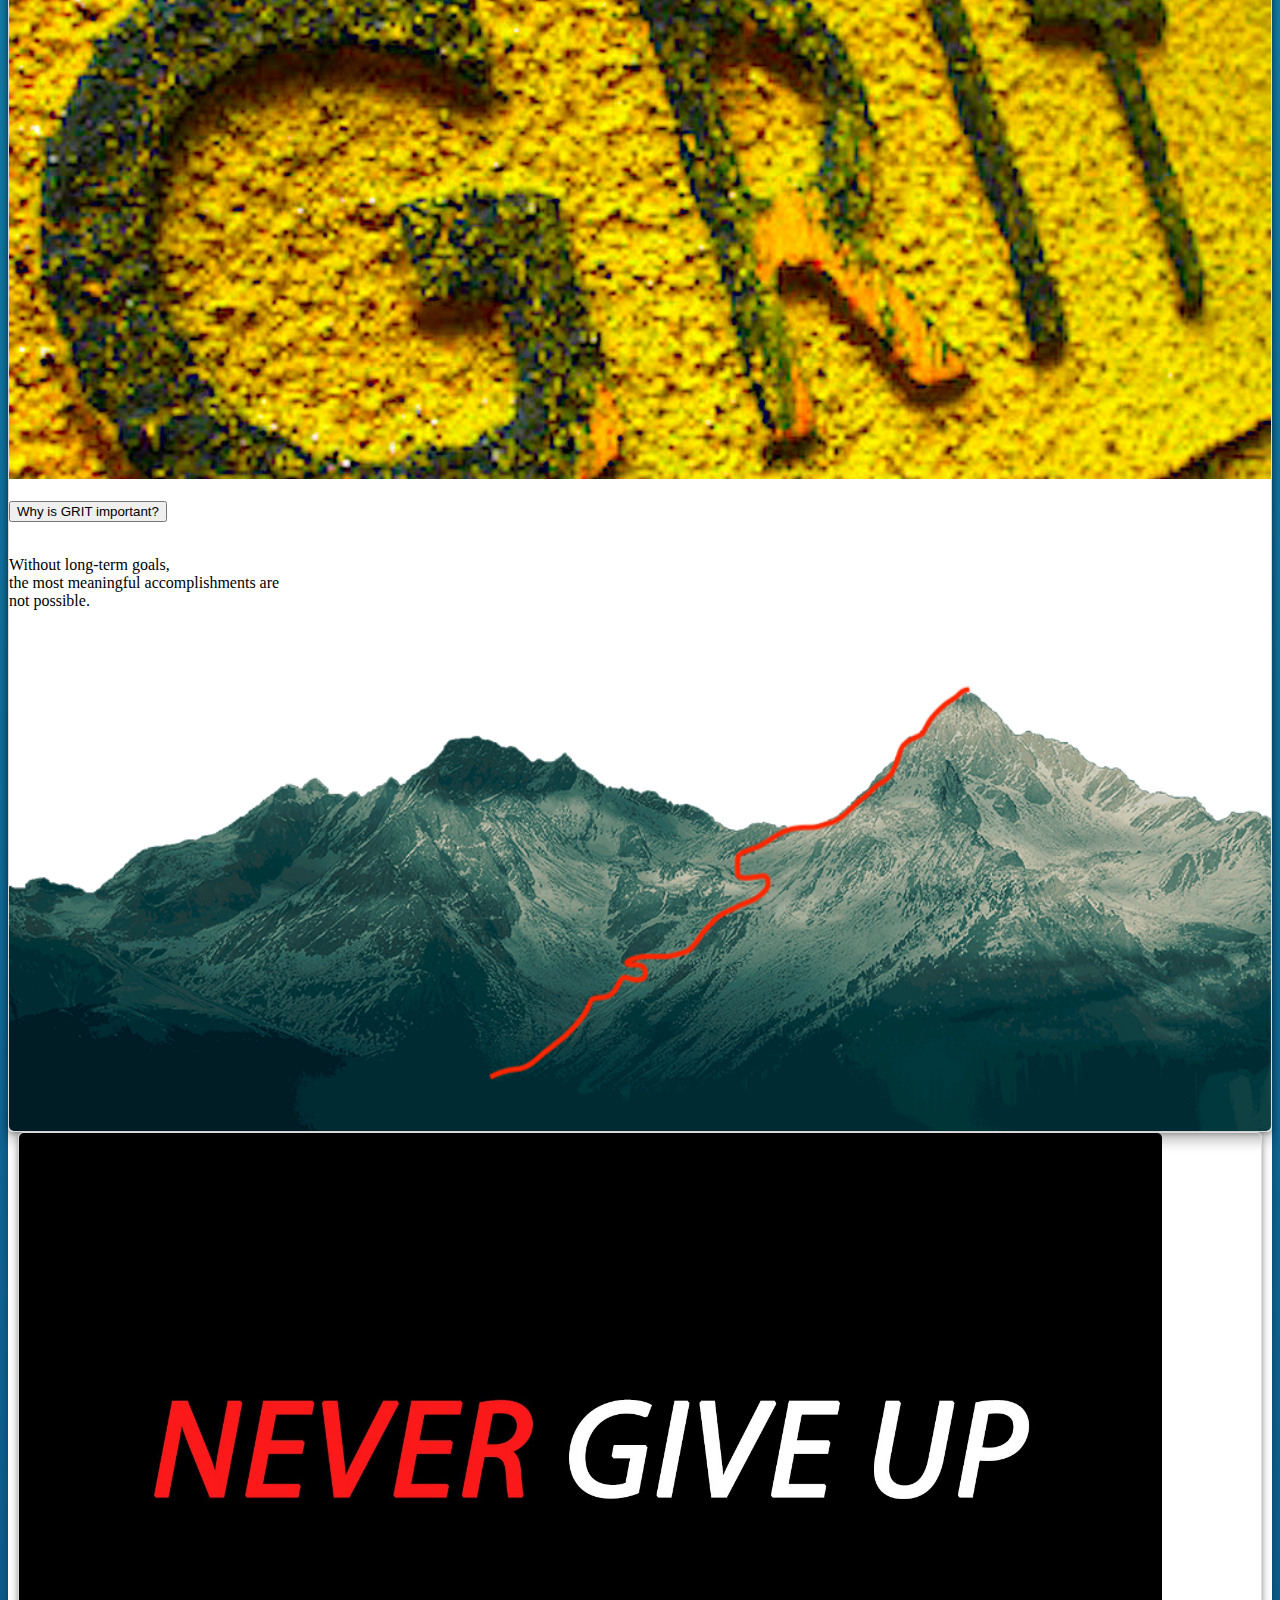
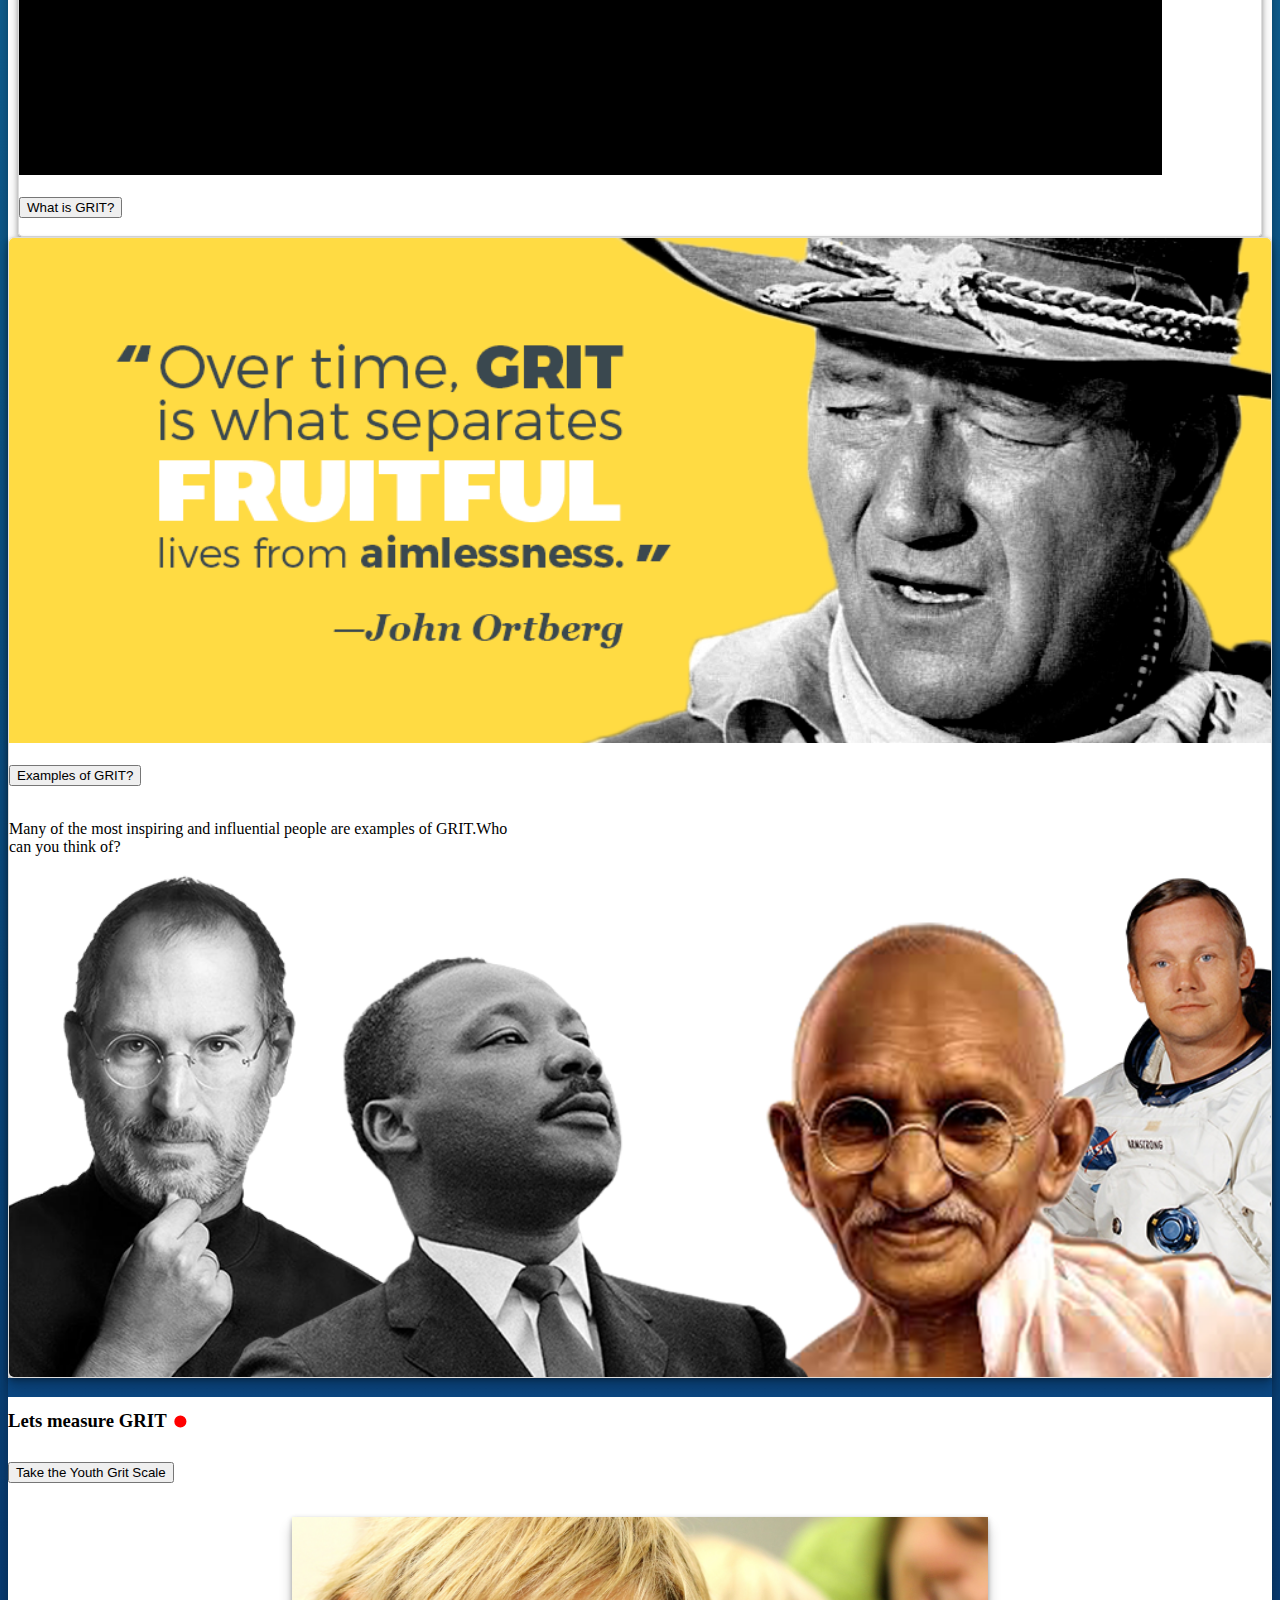
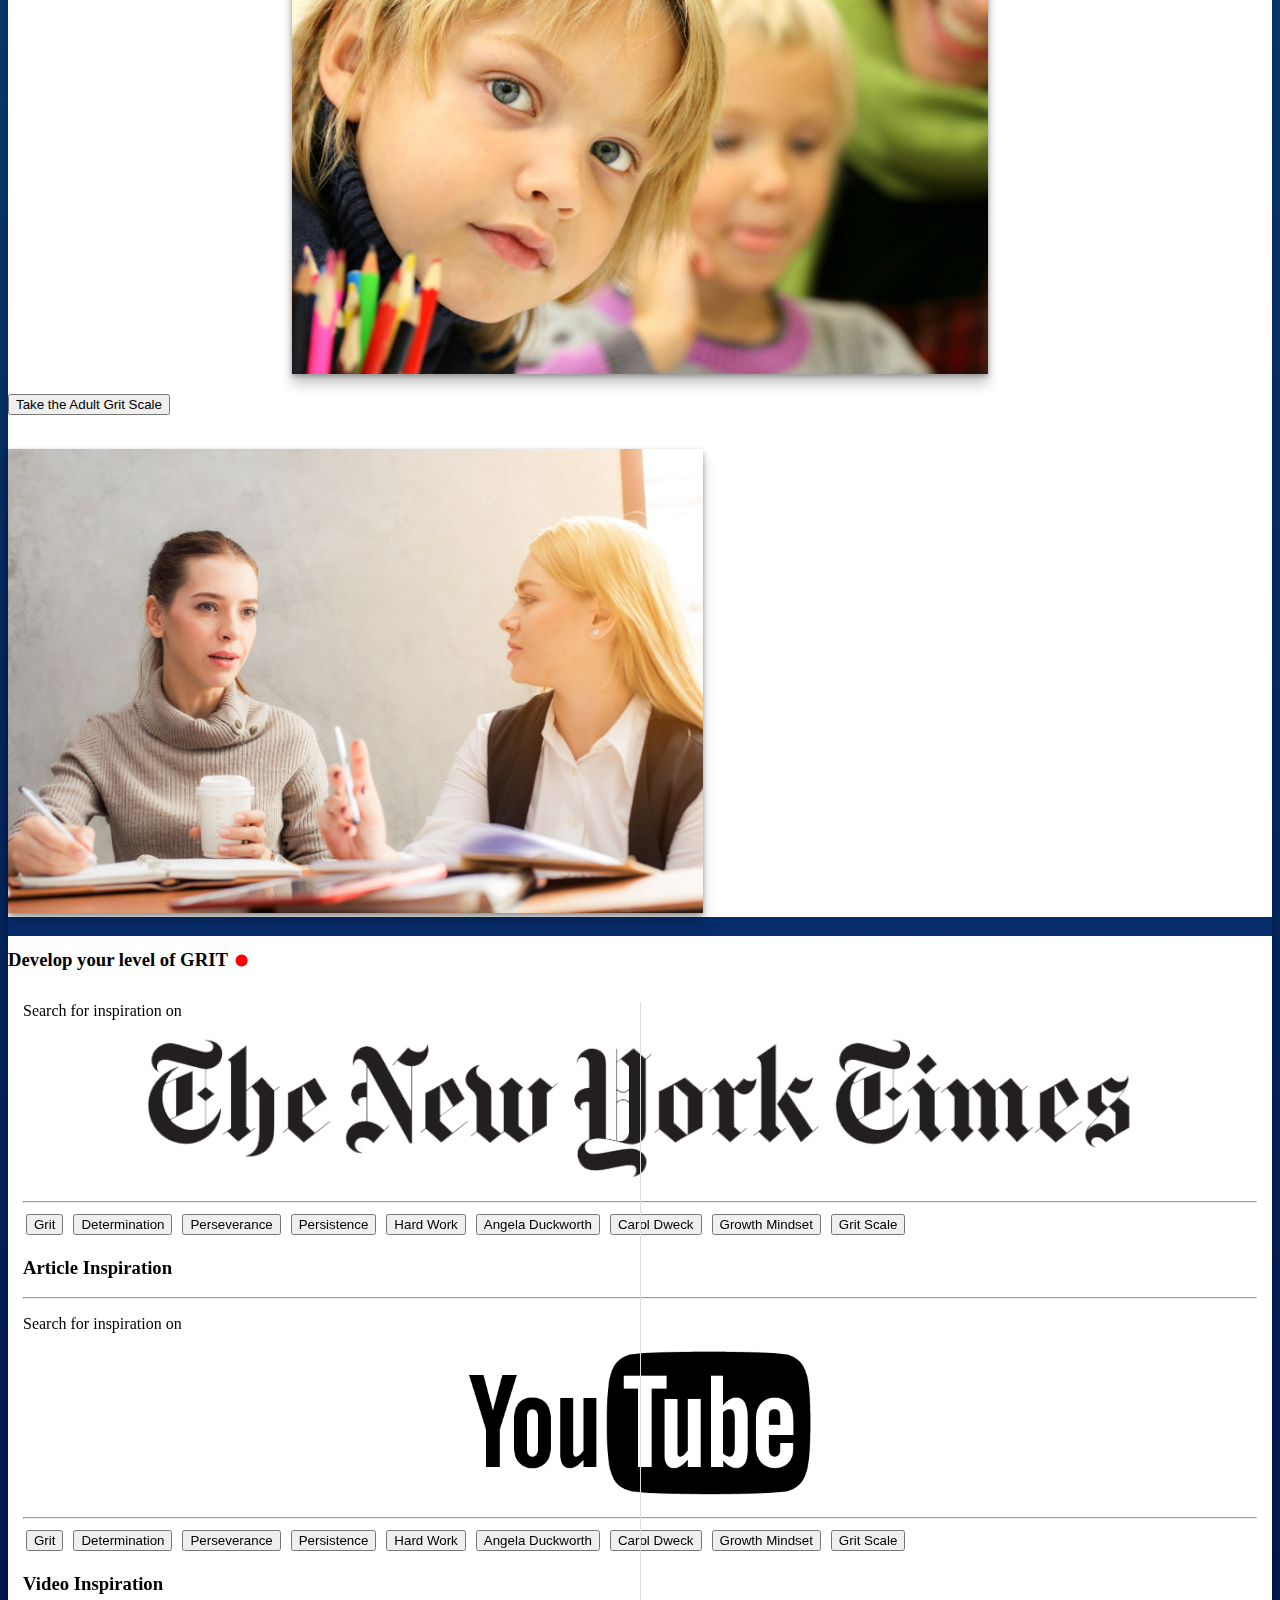
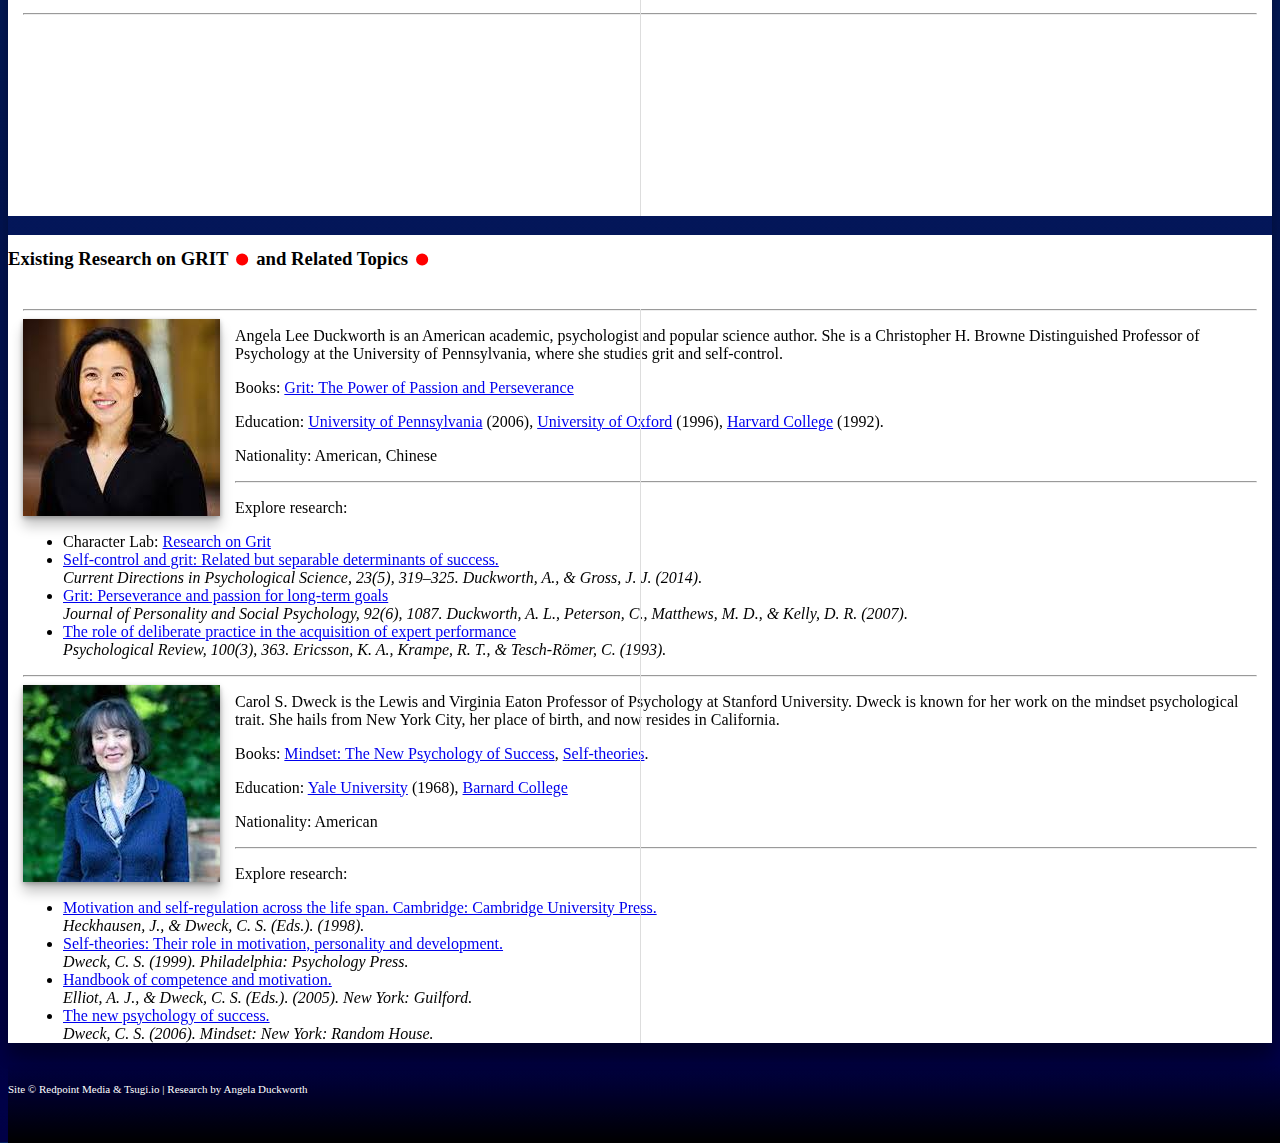
==== commit 3f38b018: "lots" ====
--- a/index.html
+++ b/index.html
@@ -442,15 +442,15 @@
                         <h3 class="card-title grit">Lets explore the basics of GRIT
                             <span class="dot2">.</span>
                         </h3>
-                        <br>
-                        <div class="container" style="height:352px;">
+                        <div class="container" style="">
                             <!-- <br> -->
                             <div class="col-md-12">
                                 <div class="row">
+                                    <div class="col-md-1"></div>
                                     <div class="col-md-3 drop-shadow">
                                         <div class="row">
                                             <div class="col-md-12 card-head">
-                                                <img src="assets/img/woman-typing.png" width="100%" height="" class="card-head" />
+                                                <img src="assets/img/35.png" width="100%" height="" class="card-head" />
                                             </div>
                                         </div>
                                                 <!-- Button trigger modal -->
@@ -556,17 +556,23 @@
                                                 term and meaningful goals.
                                             </p> -->
                                             <br>
+                                            <p>Without long-term goals,<br>the most meaningful accomplishments are<br>not possible.</p>
+                                            <div class="row">
+                                                    <div class="col-md-12-bottom">
+                                                        <img src="assets/img/mountain.png" width="100%" height="" class="card-bottom" />
+                                                    </div>
+                                                </div>
                                         </div>
-                                    <div class="col-md-3 drop-shadow">
+                                    <div class="col-md-4 spacing drop-shadow">
                                             <div class="row">
                                                     <div class="col-md-12 card-head">
-                                                        <img src="assets/img/woman-typing.png" width="100%" height="" class="card-head" />
+                                                        <img src="assets/img/ngu.png" width="92%" height="" class="card-head" />
                                                     </div>
                                                 </div>
                                         <!-- Button trigger modal -->
                                                 <br>
                                         <button type="button" class="btn btn-primary" data-toggle="modal" data-target="#whatgrit">What is GRIT?</button>
-                                                <br>
+                                                <br><br>
                                         <!-- Modal content-->
                                         <div class="modal fade" id="whatgrit" tabindex="-1" role="dialog" aria-labelledby="exampleModalLabel" aria-hidden="true">
                                             <div class="modal-dialog" role="document">
@@ -646,7 +652,7 @@
                                     <div class="col-md-3 drop-shadow">
                                             <div class="row">
                                                     <div class="col-md-12 card-head">
-                                                        <img src="assets/img/woman-typing.png" width="100%" height="" class="card-head" />
+                                                        <img src="assets/img/grit-jw.png" width="100%" height="" class="card-head" />
                                                     </div>
                                                 </div>
                                         <!-- Button trigger modal -->
@@ -884,7 +890,15 @@
                                             — is an essential component of success, independent of and beyond what talent
                                             and intelligence contribute (Duckworth 2016).
                                         </p> -->
+                                        <br>
+                                        <p>Many of the most inspiring and influential people are examples of GRIT.Who<br>can you think of?</p>
+                                        <div class="row">
+                                                <div class="col-md-12-bottom">
+                                                    <img src="assets/img/example-group.png" width="100%" height="" class="card-bottom" />
+                                                </div>
+                                            </div>
                                     </div>
+                                    <div class="col-md-1"></div>
                                 </div>
                             </div>
                         </div>
--- a/assets/css/style.css
+++ b/assets/css/style.css
@@ -85,6 +85,13 @@
 }
 .card-header{
     border:0px;
+    margin-left:inherit;
+    margin-right:inherit;
+}
+.spacing{
+    padding:0px;
+    margin-left:10px;
+    margin-right:10px;
 }
 .grit{
     font-weight:bolder;
@@ -250,4 +257,18 @@
 }
 .col-md-8{
     border-right: 1px dotted #C2C2C2;padding-right: 30px;
+}
+.col-md-1{
+    margin:0px;
+    padding:0px;
+    max-width: 70px;
+}
+.col-md-12-bottom{
+    padding-left:0px;
+    padding-right:0px;
+    height: auto;
+}
+.card-bottom{
+    border-radius: 5px;
+    vertical-align: bottom !important;
 }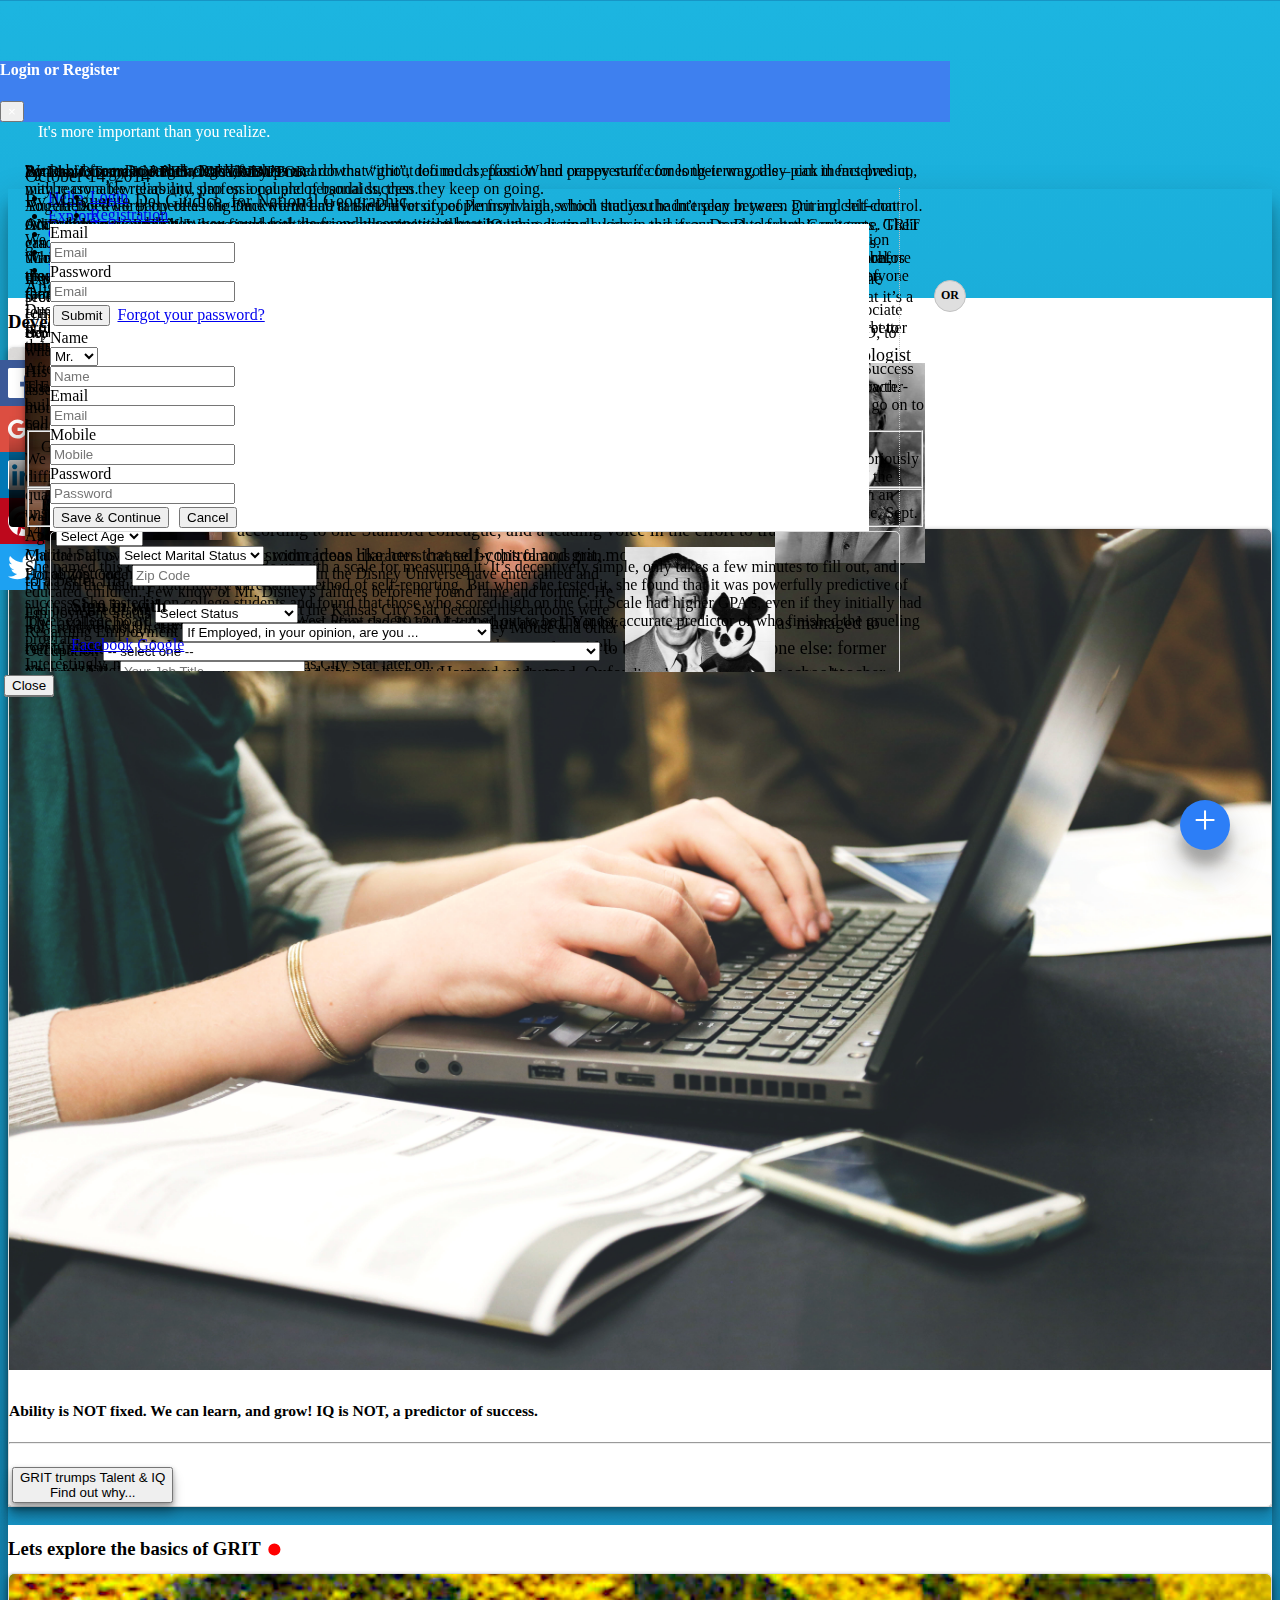
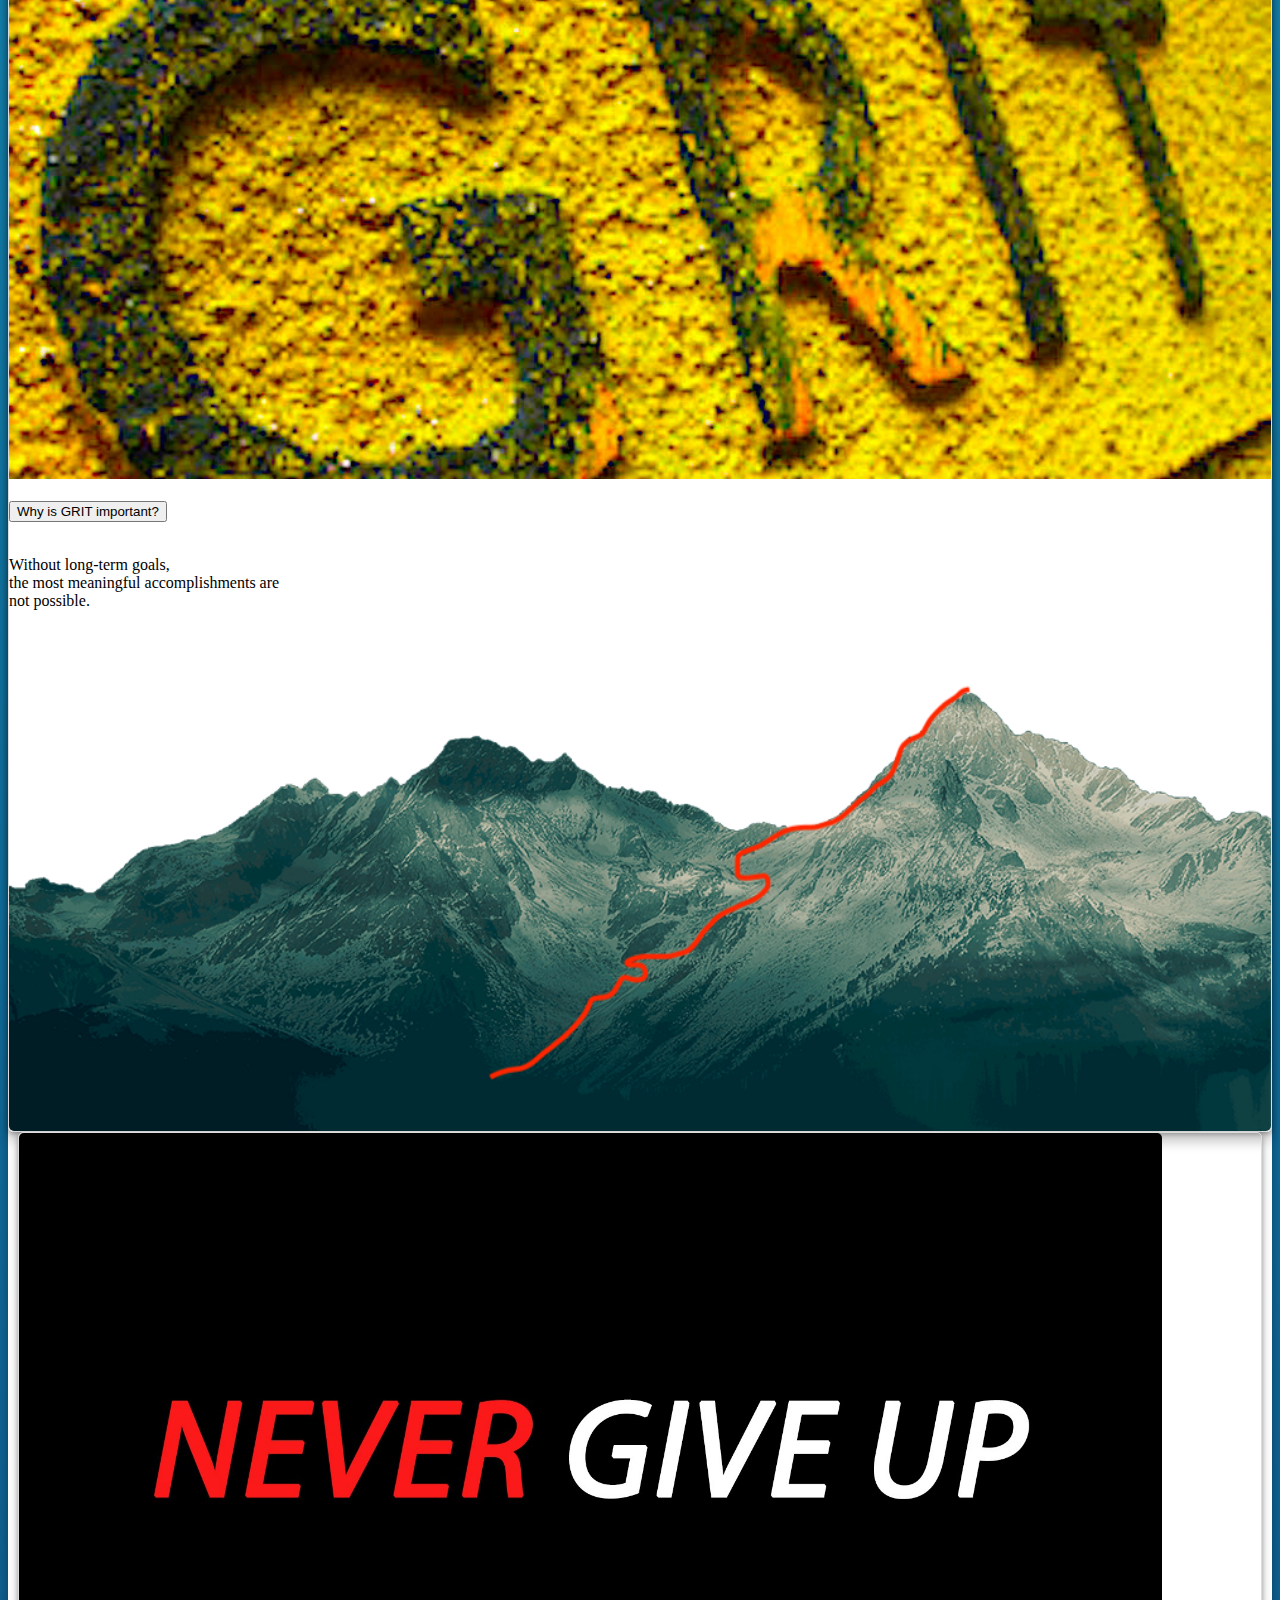
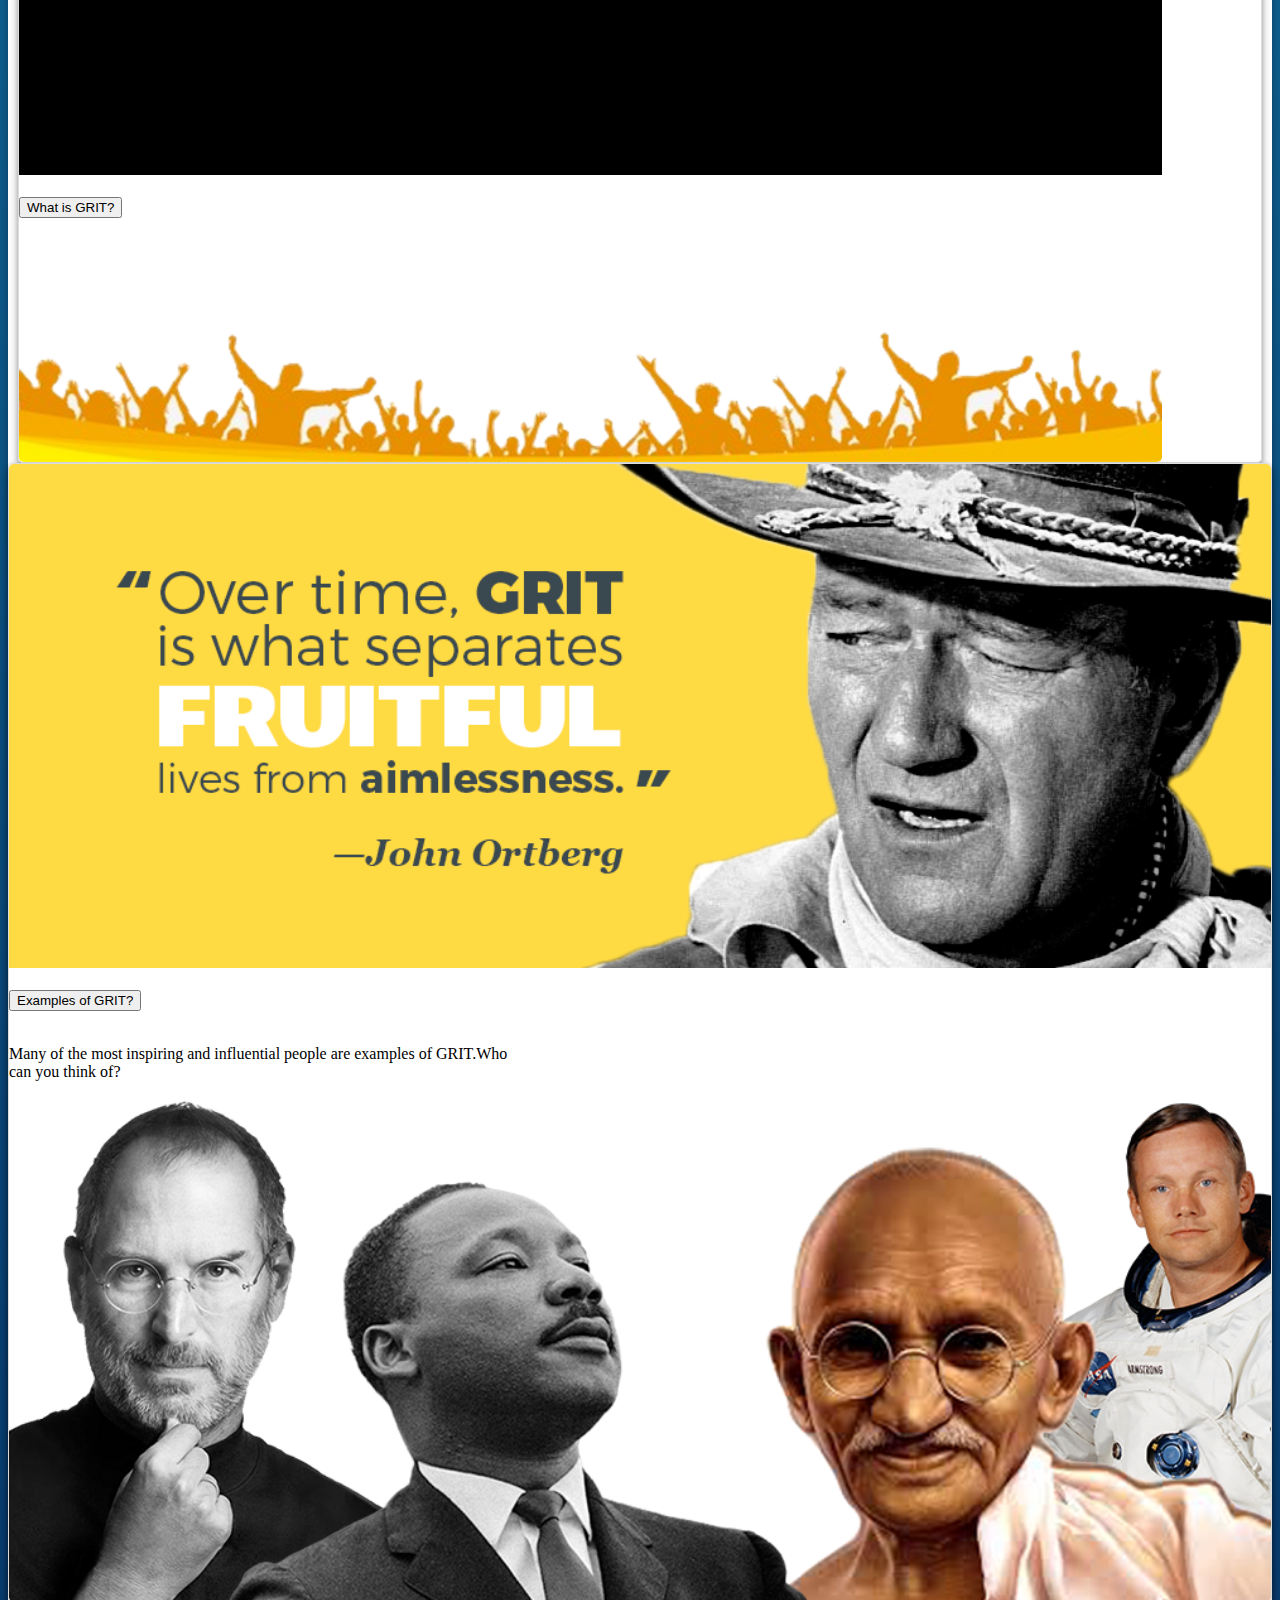
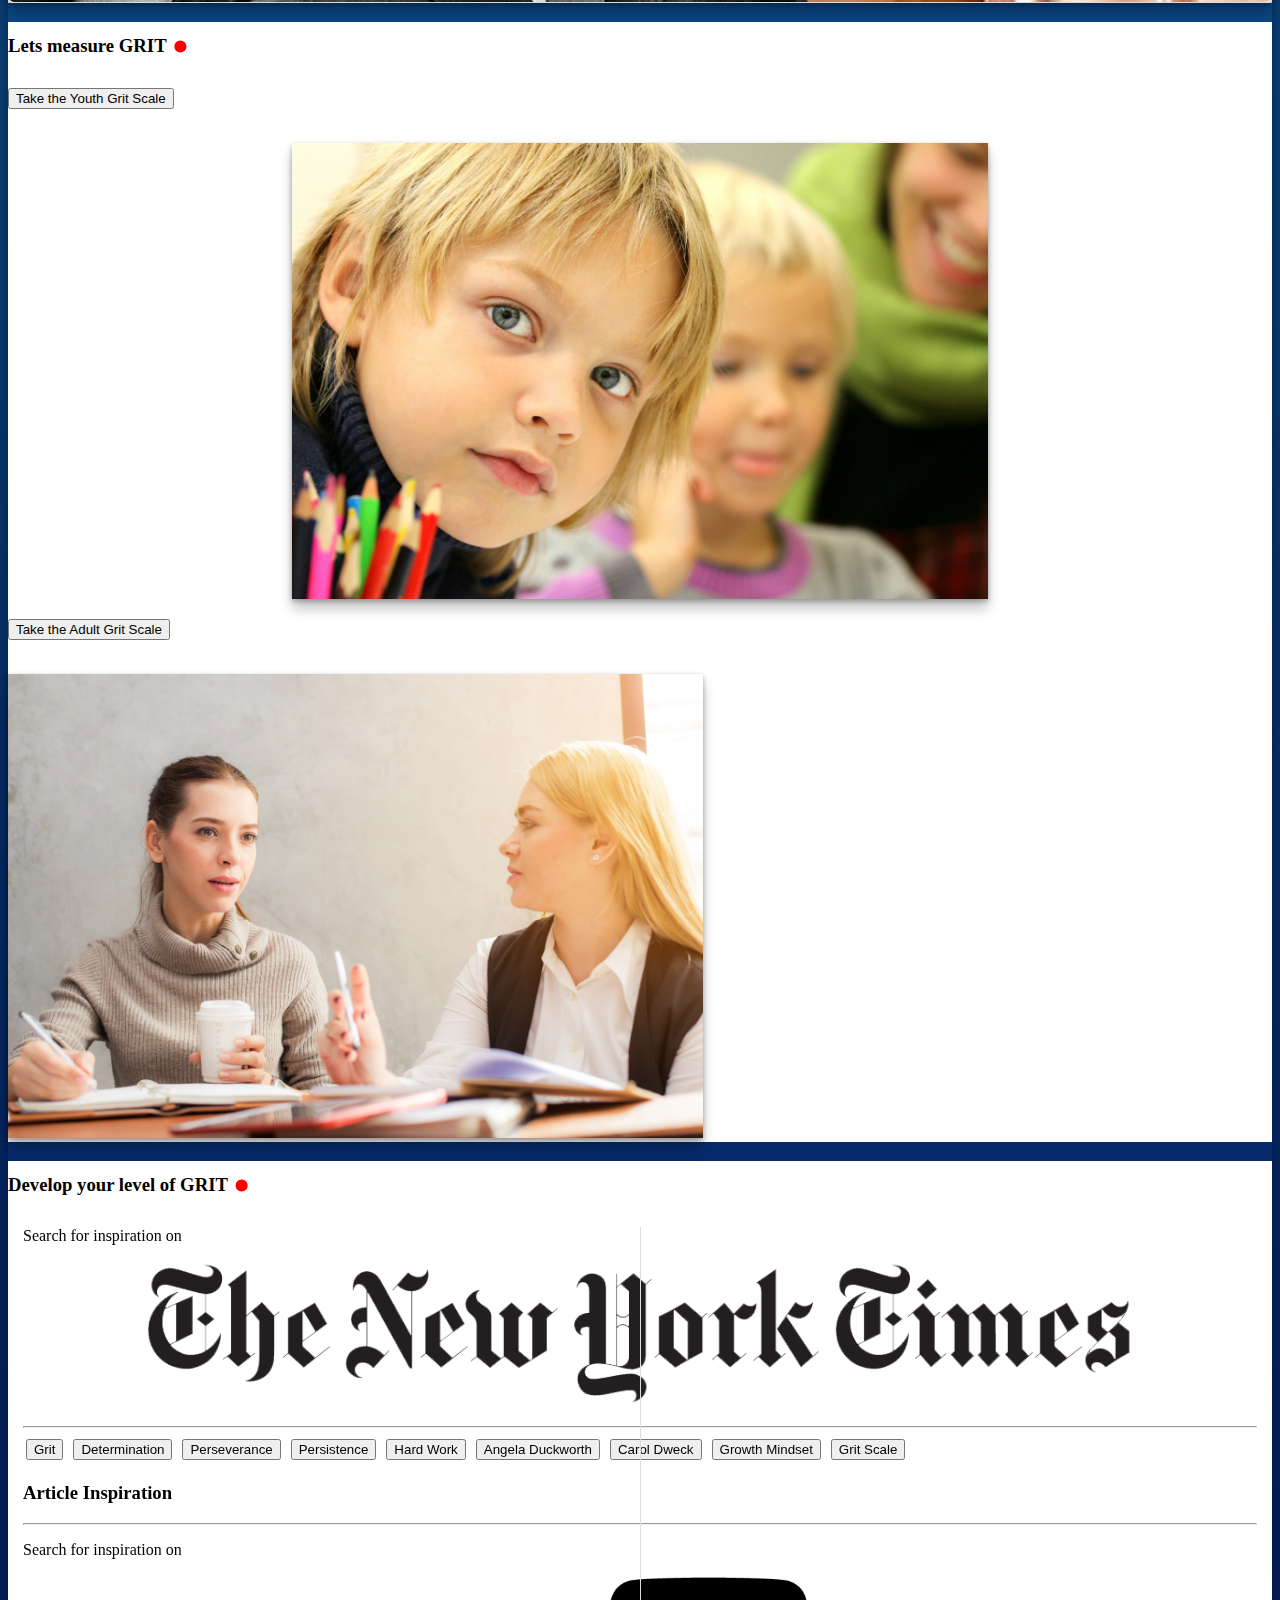
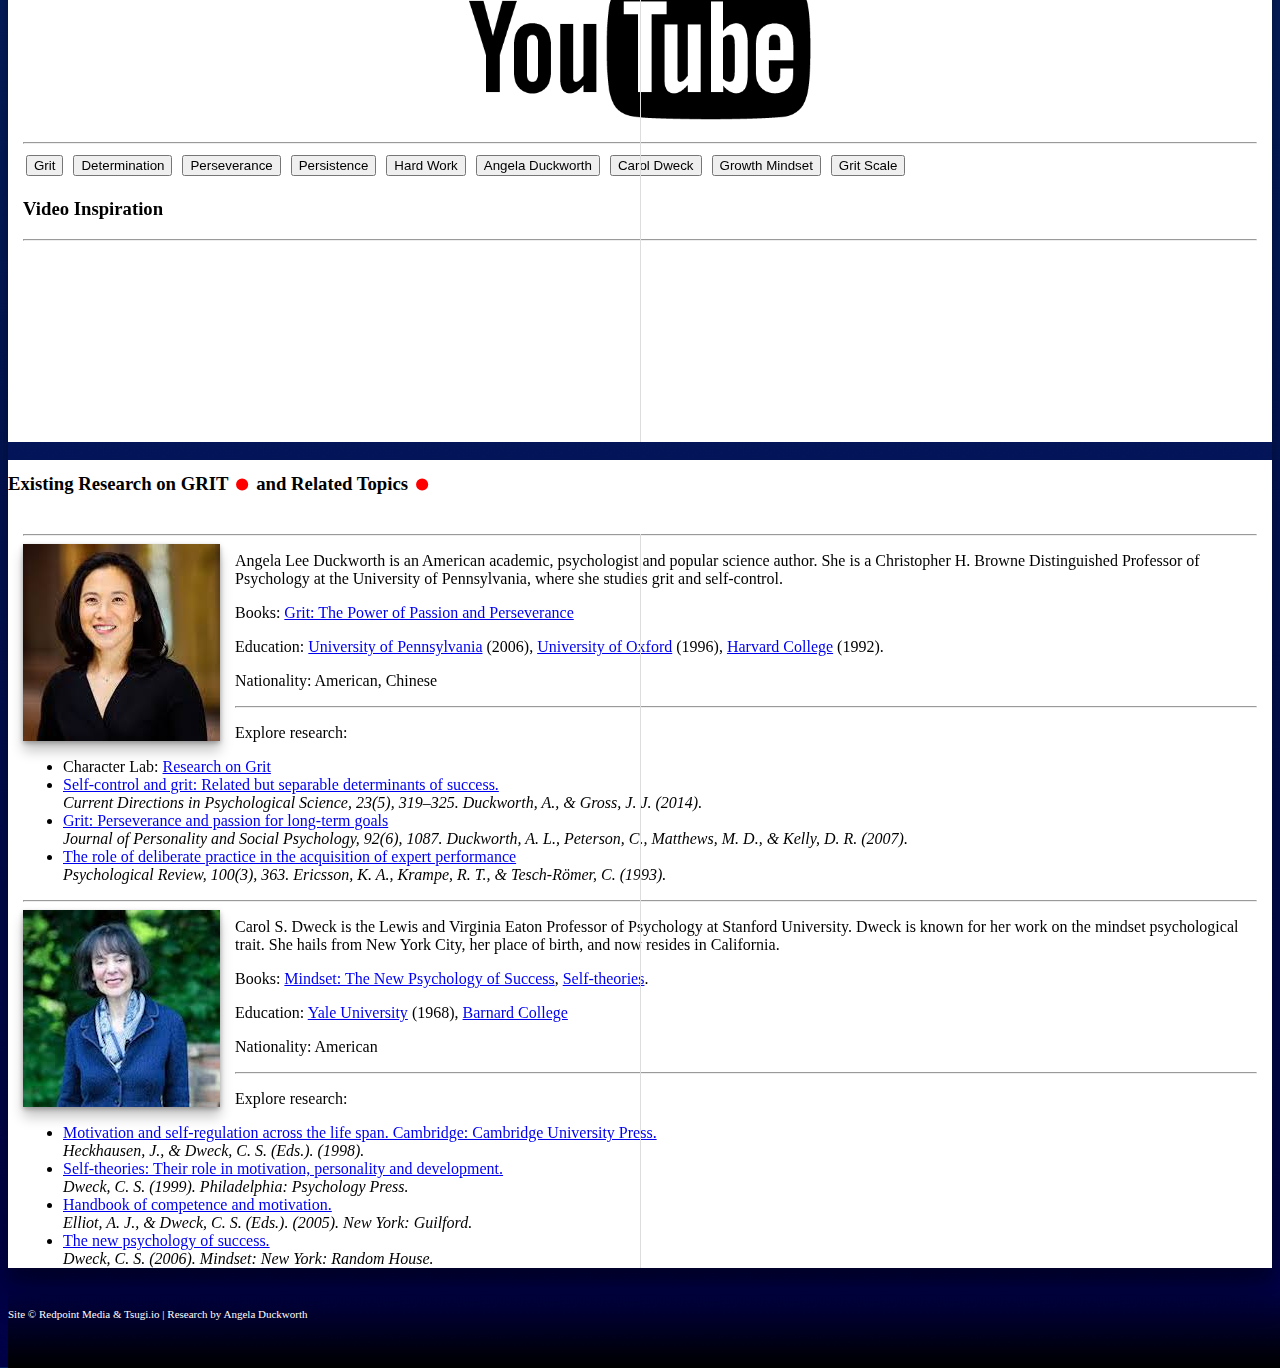
==== commit e64370ad: "stuff" ====
--- a/index.html
+++ b/index.html
@@ -642,6 +642,12 @@
                                                 </div>
                                             </div>
                                         </div>
+                                      <br><br><br>
+                                        <div class="row">
+                                                <div class="col-md-12-bottom">
+                                                    <img src="assets/img/crowd.png" width="92%" height="" class="card-bottom" />
+                                                </div>
+                                            </div>
                                         <!-- <p>
                                             It is the ability to persist in something you feel passionate about even in the face of obstacles. This kind of passion is
                                             not about intense emotions or infatuation. It’s about having direction and commitment.
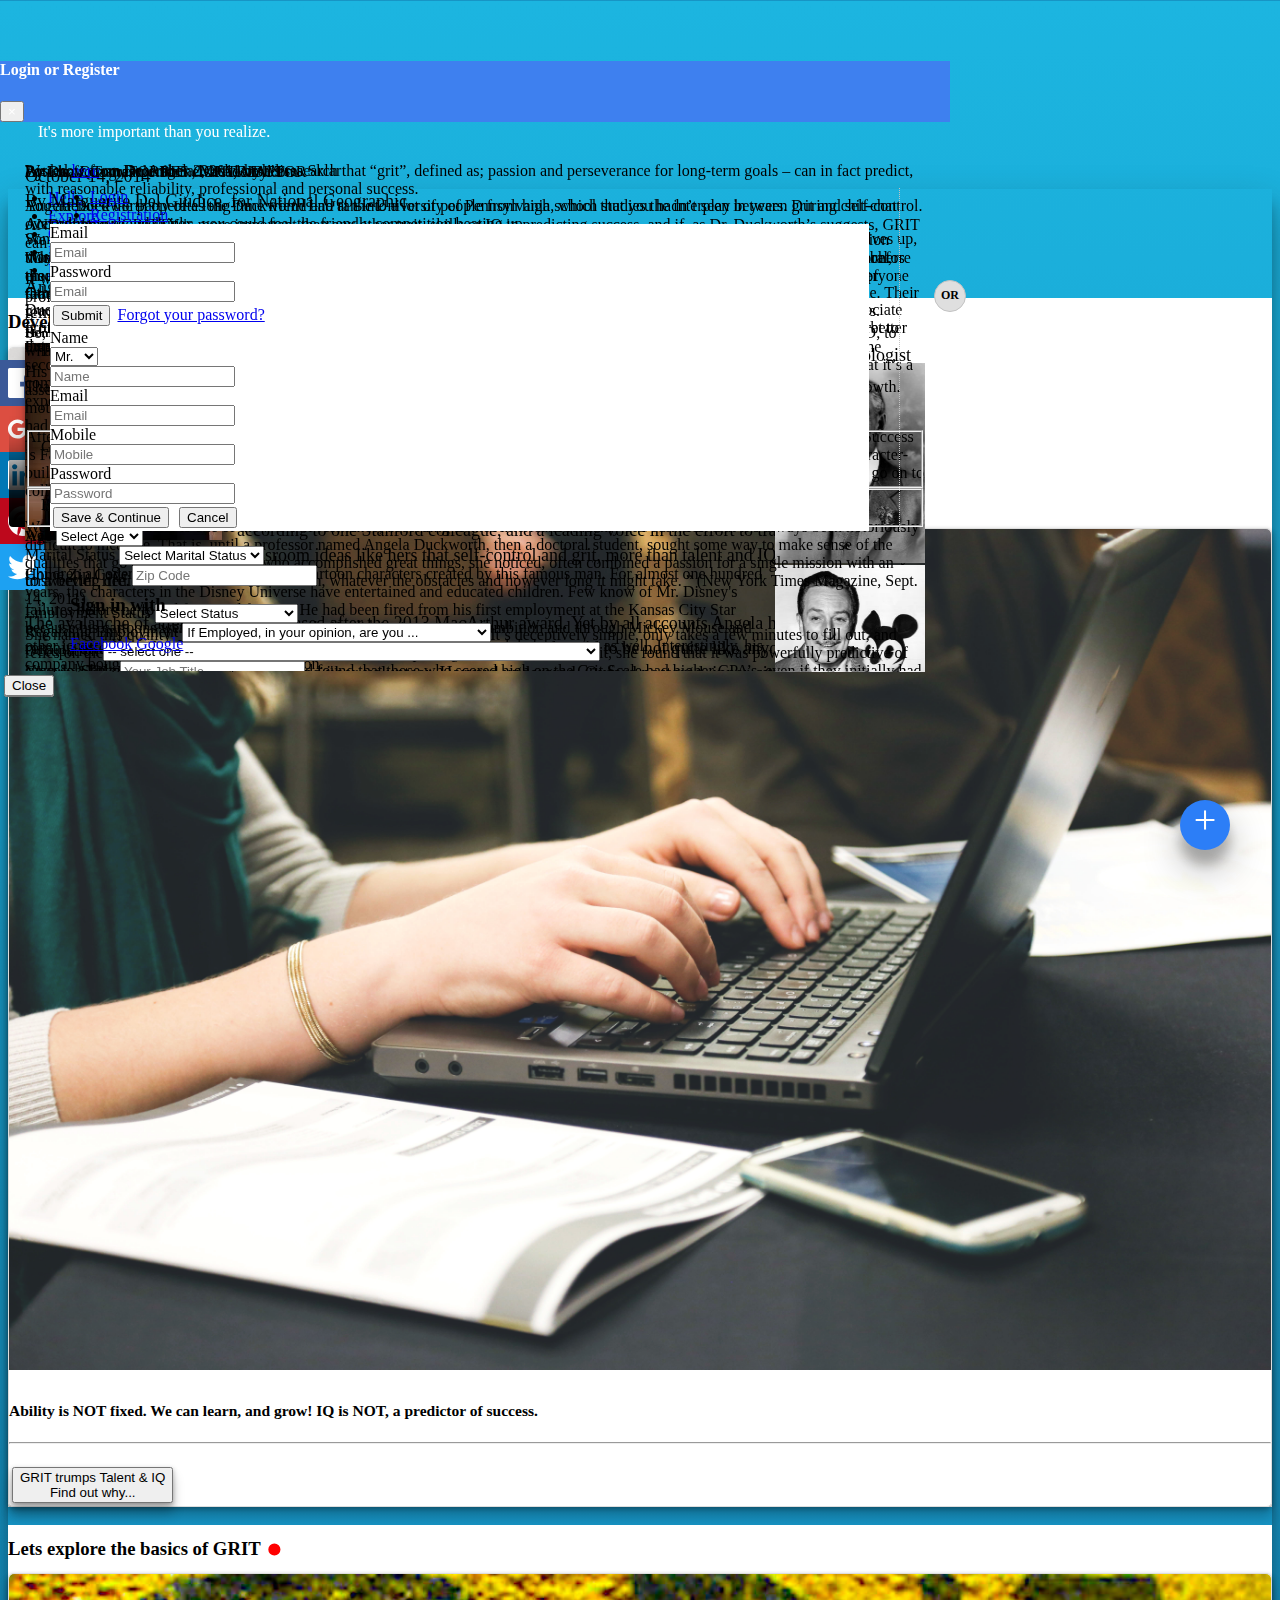
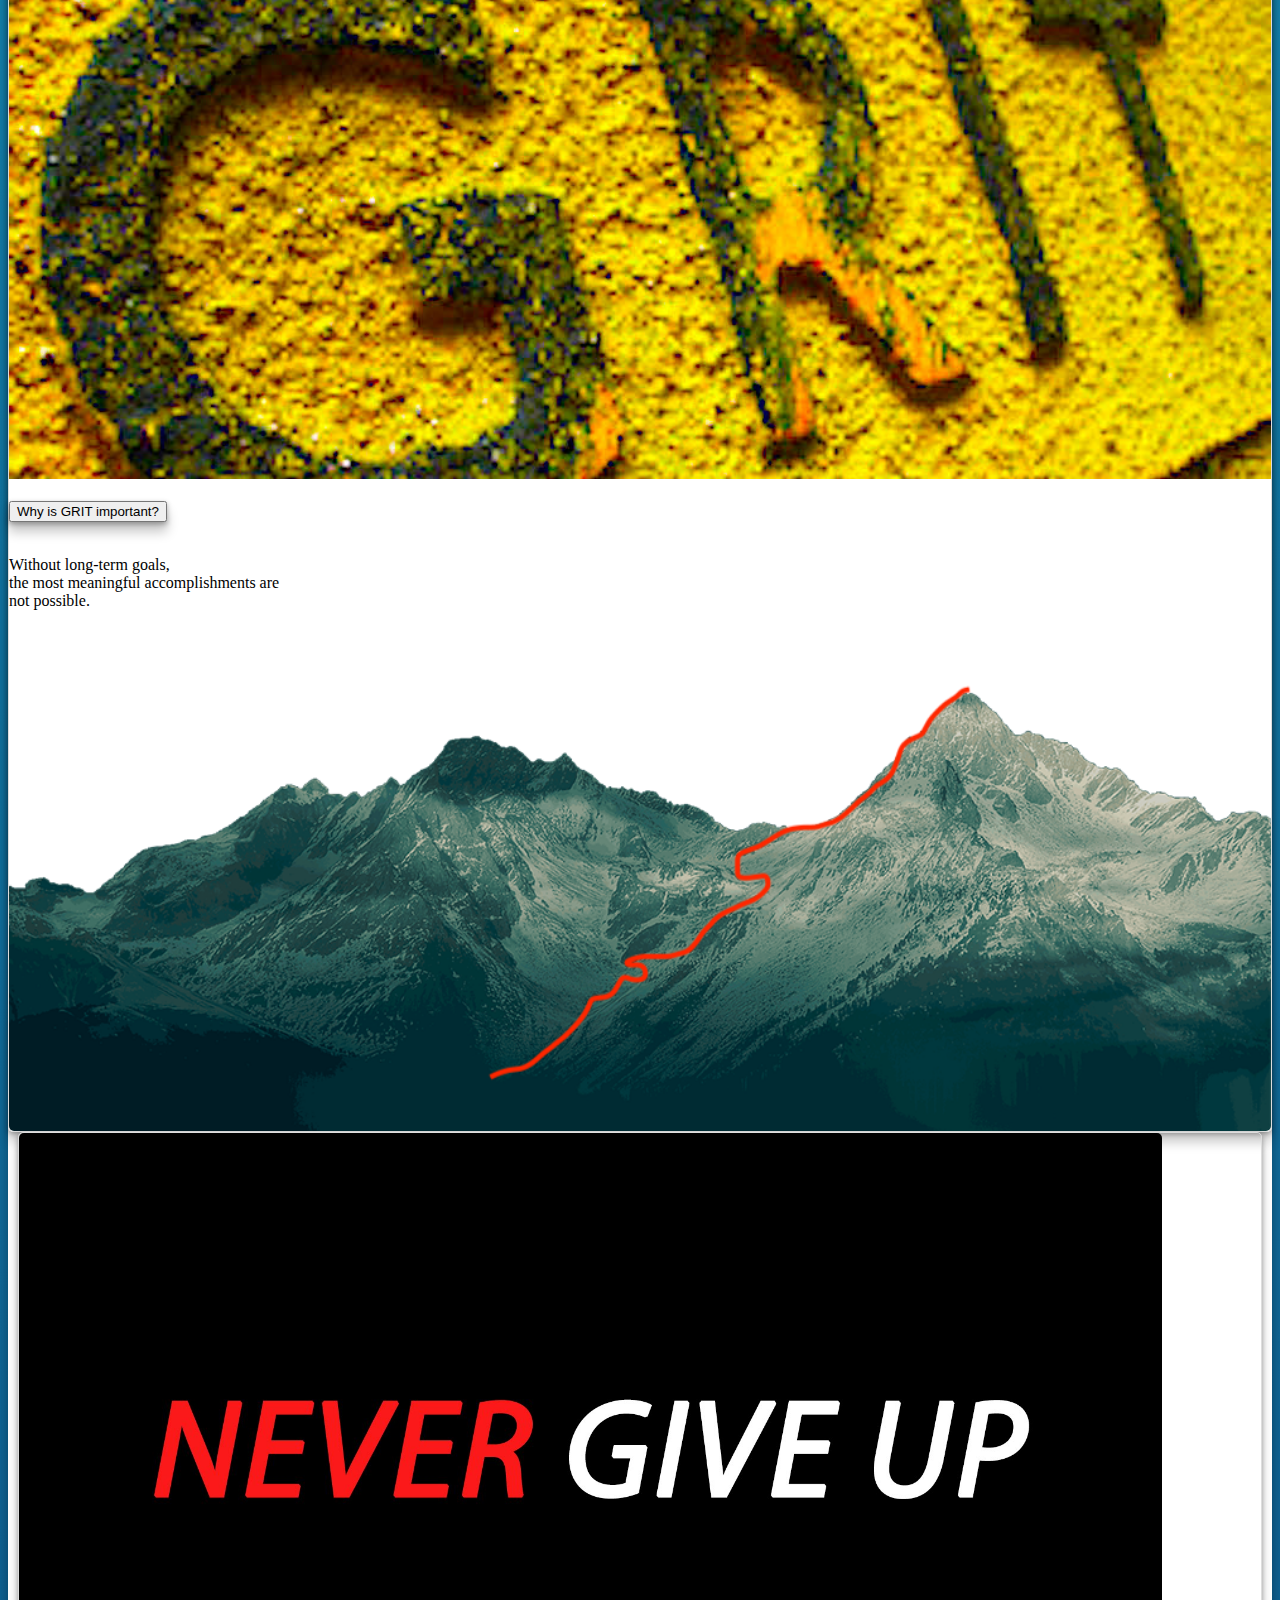
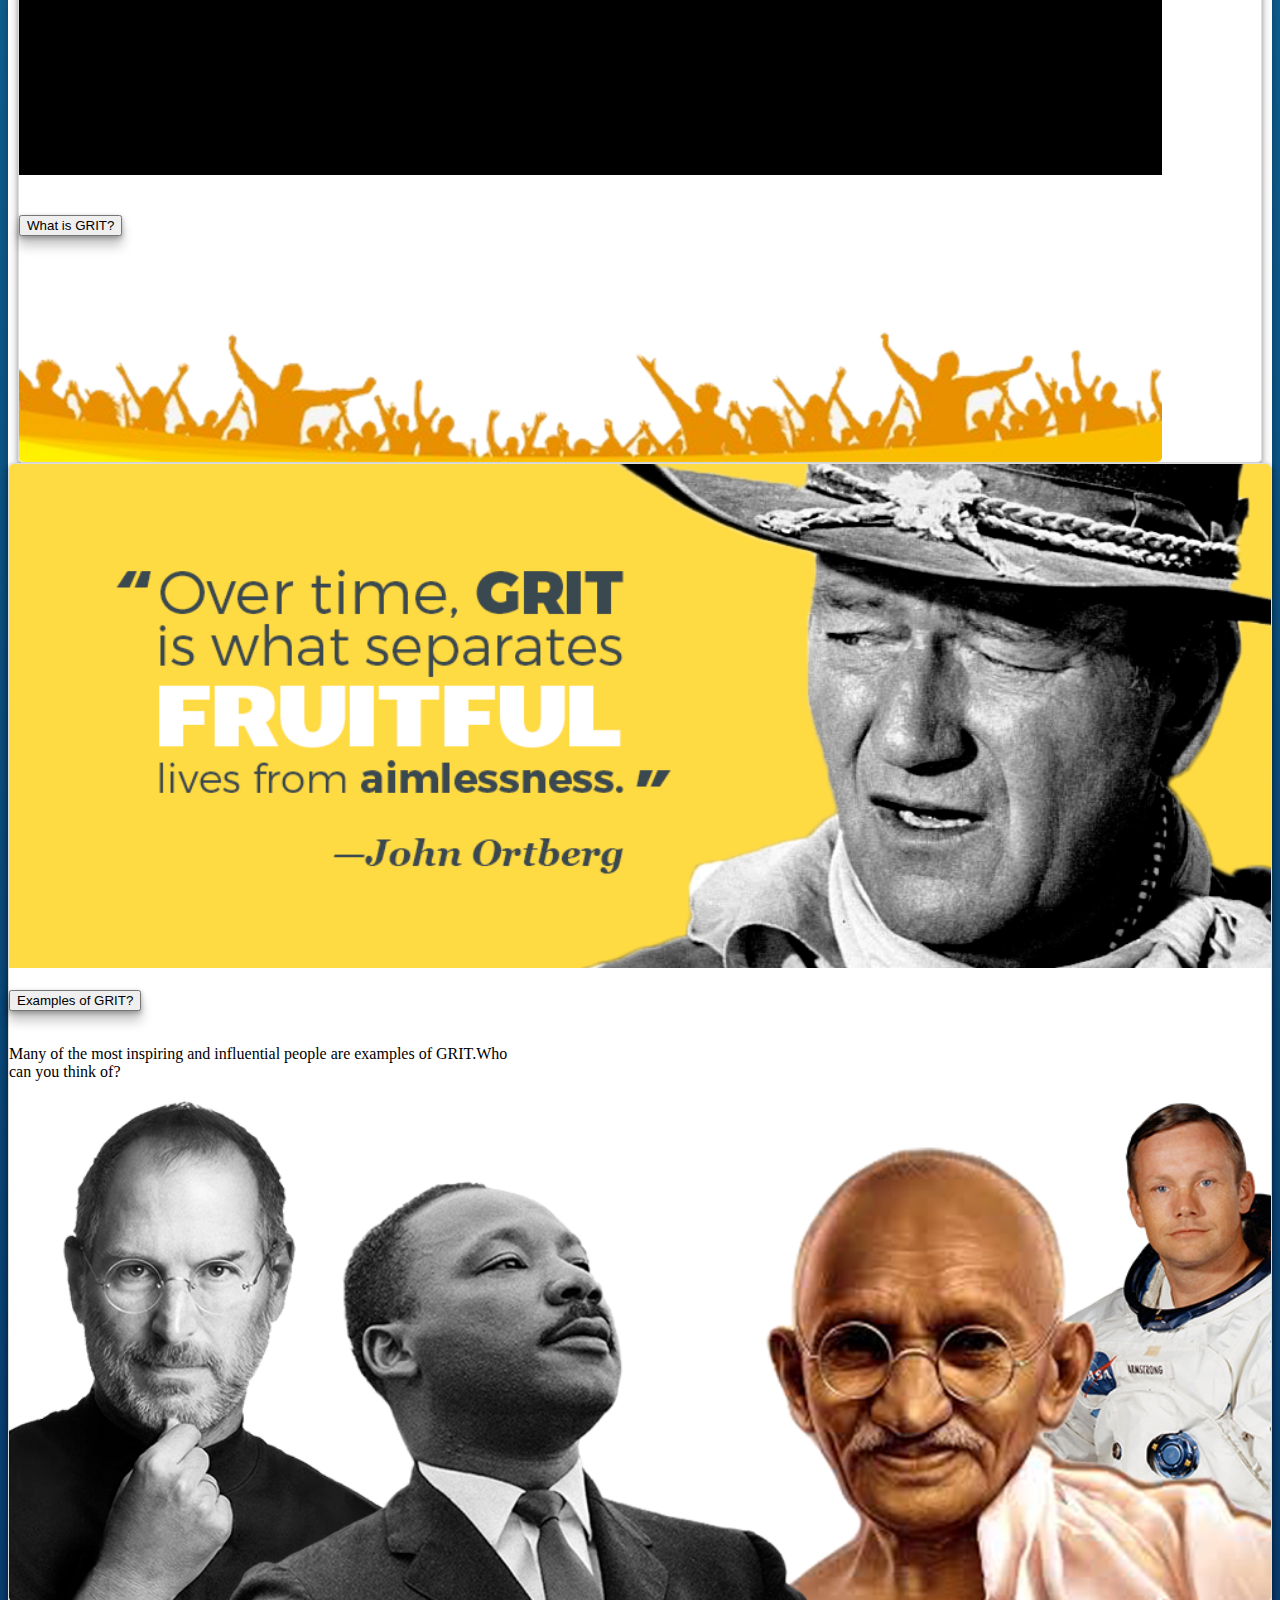
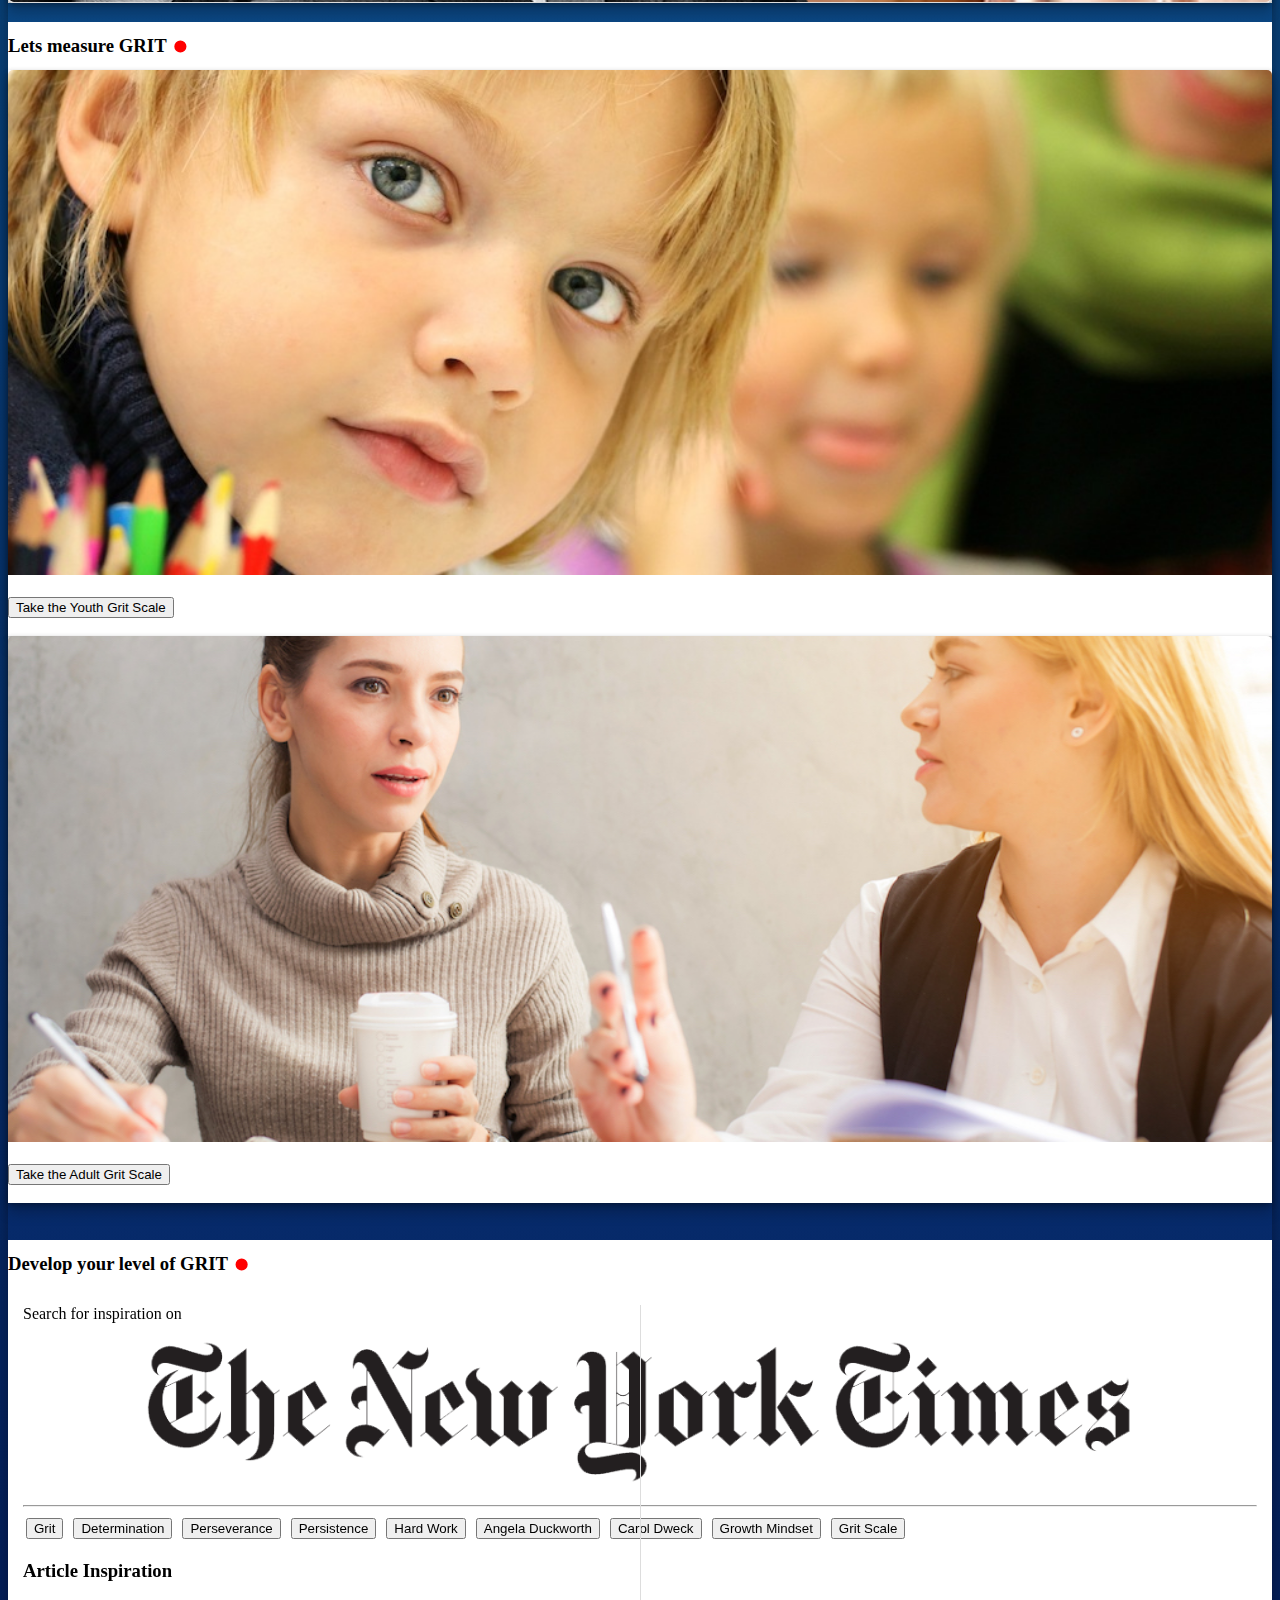
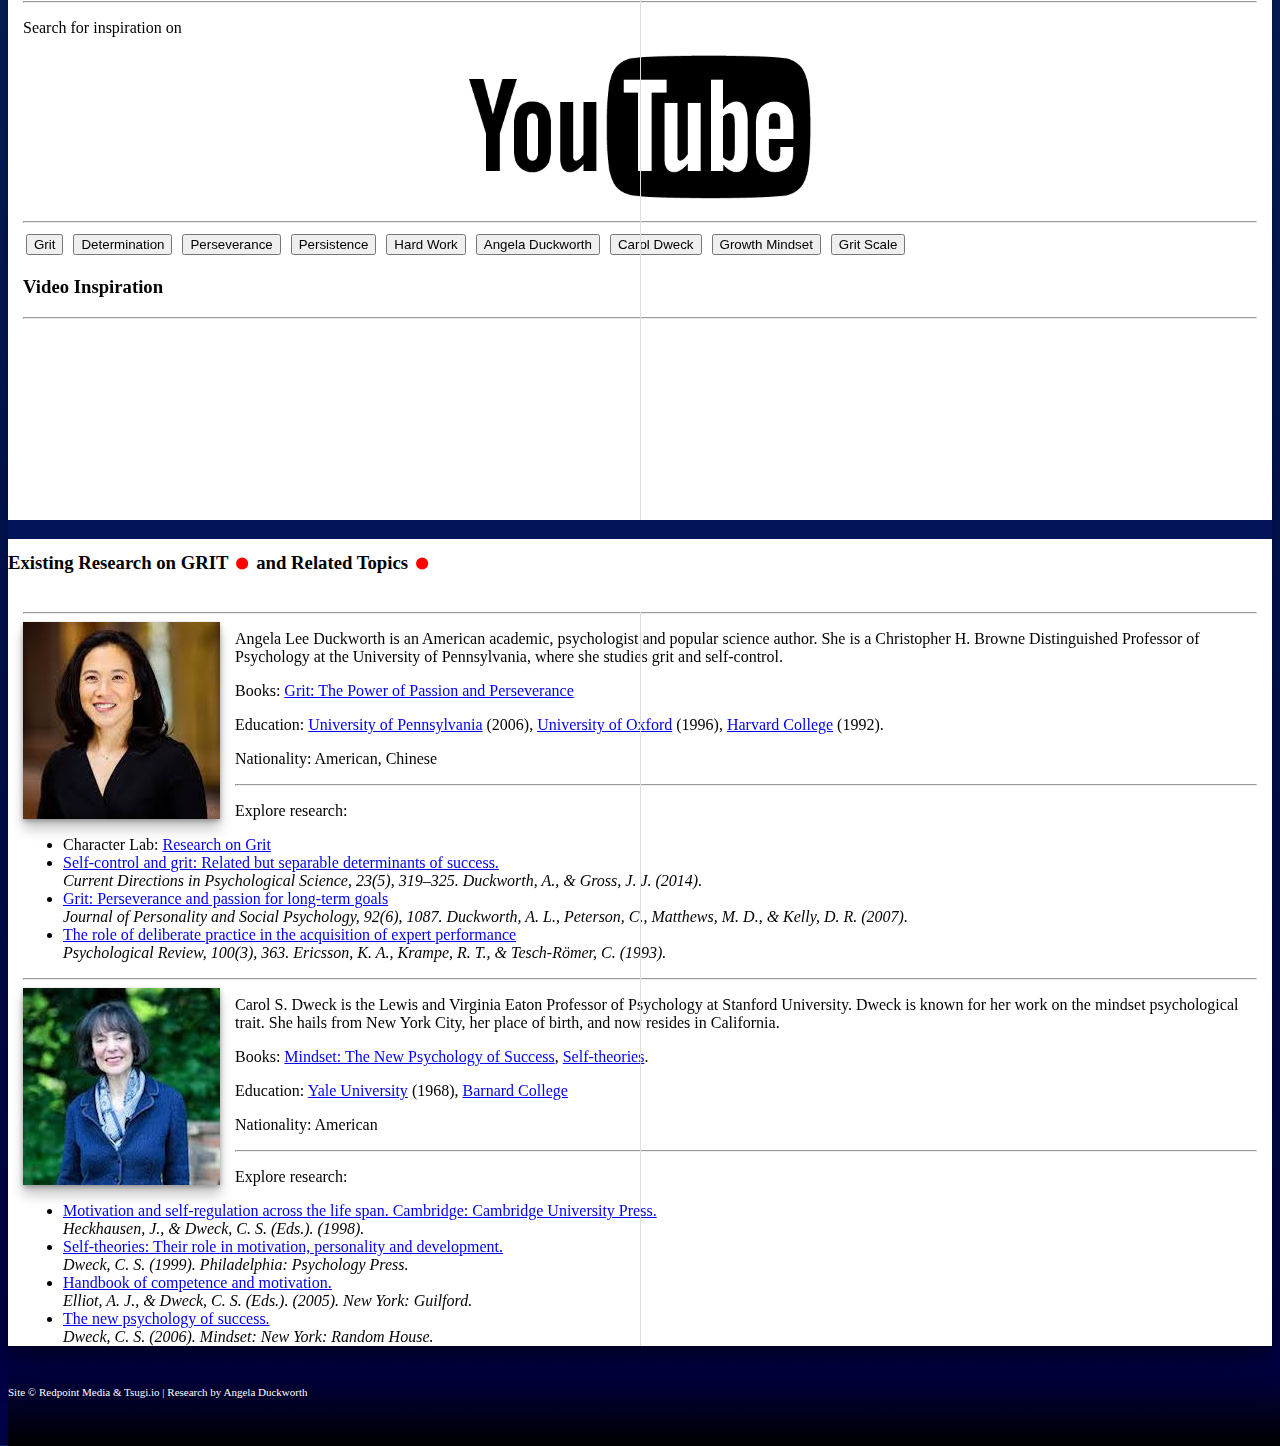
==== commit d7cb227d: "styling" ====
--- a/index.html
+++ b/index.html
@@ -455,7 +455,7 @@
                                         </div>
                                                 <!-- Button trigger modal -->
                                                 <br>
-                                                <button type="button" class="btn btn-primary" data-toggle="modal" data-target="#whygrit">Why is GRIT important?</button>
+                                                <button type="button" class="btn btn-primary drop-shadow" data-toggle="modal" data-target="#whygrit">Why is GRIT important?</button>
                                                 <br>
                                                 <!-- Modal content-->
                                                 <div class="modal fade" id="whygrit" tabindex="-1" role="dialog" aria-labelledby="exampleModalLabel" aria-hidden="true">
@@ -570,9 +570,9 @@
                                                     </div>
                                                 </div>
                                         <!-- Button trigger modal -->
-                                                <br>
-                                        <button type="button" class="btn btn-primary" data-toggle="modal" data-target="#whatgrit">What is GRIT?</button>
                                                 <br><br>
+                                        <button type="button" class="btn btn-primary drop-shadow" data-toggle="modal" data-target="#whatgrit">What is GRIT?</button>
+                                                <br><br><br>
                                         <!-- Modal content-->
                                         <div class="modal fade" id="whatgrit" tabindex="-1" role="dialog" aria-labelledby="exampleModalLabel" aria-hidden="true">
                                             <div class="modal-dialog" role="document">
@@ -642,7 +642,7 @@
                                                 </div>
                                             </div>
                                         </div>
-                                      <br><br><br>
+                                      <br>
                                         <div class="row">
                                                 <div class="col-md-12-bottom">
                                                     <img src="assets/img/crowd.png" width="92%" height="" class="card-bottom" />
@@ -663,7 +663,7 @@
                                                 </div>
                                         <!-- Button trigger modal -->
                                                 <br>
-                                        <button type="button" class="btn btn-primary" data-toggle="modal" data-target="#exgrit">Examples of GRIT?</button>
+                                        <button type="button" class="btn btn-primary drop-shadow" data-toggle="modal" data-target="#exgrit">Examples of GRIT?</button>
                                                 <br>
                                         <!-- Modal content-->
                                         <div class="modal fade" id="exgrit" tabindex="-1" role="dialog" aria-labelledby="exampleModalLabel" aria-hidden="true">
@@ -697,6 +697,7 @@
                                                             making it with the Ford Motor Company.</p>
                                                         <br>
                                                         <br>
+                                                        <br>
                                                         <h5 align="left">Walt Disney</h5>
                                                         <img src="assets/img/people/waltdisney.png" align="right" width="150" height="200" />
                                                         <p align="left">Children all over the world sing along with cartoon characters created
@@ -709,7 +710,6 @@
                                                             characters, Mr. Walt Disney created a cartoon universe and a
                                                             global company as well. Interestingly, his company bought the
                                                             Kansas City Star later on.</p>
-                                                        <br>
                                                         <br>
                                                         <br>
                                                         <h5 align="left">Albert Einstein</h5>
@@ -914,15 +914,21 @@
                         <h3 class="card-title grit">Lets measure GRIT
                             <span class="dot2">.</span>
                         </h3>
-                        <br>
+                        <!-- <br> -->
                         <div class="container">
                             <!-- <br> -->
                             <div class="col-md-12">
                                 <div class="row">
-                                    <div class="col-md-6">
+                                    <div class="col-md-5 drop-shadow">
+                                            <div class="row">
+                                                    <div class="col-md-12 card-head">
+                                                        <img src="assets/img/kidschool.png" width="100%" height="" class="card-head" />
+                                                    </div>
+                                                </div>
                                         <!-- Button trigger modal -->
+                                        <br>
                                         <button type="button" class="btn btn-primary" data-toggle="modal" data-target="#kidgt">Take the Youth Grit Scale</button>
-
+                                        <br><br>
                                         <!-- Modal content-->
                                         <div class="modal fade" id="kidgt" tabindex="-1" role="dialog" aria-labelledby="exampleModalLabel" aria-hidden="true">
                                             <div class="modal-dialog" role="document">
@@ -935,6 +941,8 @@
                                                     </div>
                                                     <div class="modal-body">
                                                         <div>
+                                                            <p>Posted <a href="http://www.risk-within-reason.com/2011/12/02/grit-resilience/">here</a> on December 2, 2011 by Alissa Sklar</p>
+                                                                <br>
                                                             <p align="left">
                                                                 Some kids seem to sail through life’s ups and downs without too much effort. When crappy stuff comes their way, they pick
                                                                 themselves up, maybe cry a few tears and slap on a couple
@@ -1284,12 +1292,17 @@
                                                             <div>
                                                                 <p>
                                                                     <h1>Grit Scale</h1>
+                                                                    <p align="left">
+                                                                        Directions for taking the Grit Scale: Please respond to the following 8 items. Be honest – there are no right or wrong answers!
+                                                                    </p>
                                                                     <p align="left">Here are a number of statements that may or may not apply
                                                                         to you. There are no right or wrong answers, so just
                                                                         answer honestly, considering how you compare to most
                                                                         people. At the end, you’ll get a score that reflects
                                                                         how passionate and persevering you see yourself to
-                                                                        be.</p>
+                                                                        be.
+                                                                    </p>
+                                                                    <p align="left">The survey below was created by Angela Duckworth all rights reserved by her.</p>
                                                                 </p>
                                                             </div>
                                                             <div>
@@ -1669,16 +1682,23 @@
                                                 </div>
                                             </div>
                                         </div>
-                                        <p align="center">
+                                        <!-- <p align="center">
                                             <br>
                                             <img src="assets/img/kidschool.png" width="55%" height="55%" class="drop-shadow">
-                                        </p>
+                                        </p> -->
+                                        <!-- <br> -->
                                     </div>
-                                    <div class="col-md-6">
-
+                                    <div class="col-md-2"></div>
+                                        <div class="col-md-5 drop-shadow">
+                                                <div class="row">
+                                                        <div class="col-md-12 card-head">
+                                                            <img src="assets/img/adultwork.png" width="100%" height="" class="card-head" />
+                                                        </div>
+                                                    </div>
                                         <!-- Button trigger modal -->
+                                        <br>
                                         <button type="button" class="btn btn-primary clickable" data-toggle="modal" data-target="#adultgt">Take the Adult Grit Scale</button>
-
+                                        <br><br>
                                         <!-- Modal content-->
                                         <div class="modal fade" id="adultgt" tabindex="-1" role="dialog" aria-labelledby="exampleModalLabel" aria-hidden="true">
                                             <div class="modal-dialog" role="document">
@@ -2544,10 +2564,10 @@
                                                 </div>
                                             </div>
                                         </div>
-                                        <p>
+                                        <!-- <p>
                                             <br>
                                             <img src="assets/img/adultwork.png" width="55%" height="55%" class="drop-shadow">
-                                        </p>
+                                        </p> -->
                                     </div>
 
 
@@ -2585,6 +2605,7 @@
                             </div>
                         </div>
                     </div>
+                    <br>
                     <div class="tab-pane" id="develop" role="tabpanel">
                         <h3 class="card-title grit">Develop your level of GRIT
                             <span class="dot2">.</span>
@@ -2970,7 +2991,7 @@
                                                 <div id="OR" class="hidden-xs">
                                                     OR</div>
                                             </div>
-                                            <div class="col-md-4">
+                                            <div class="col-sm-4">
                                                 <div class="row text-center sign-with">
                                                     <div class="col-md-12">
                                                         <h3>
